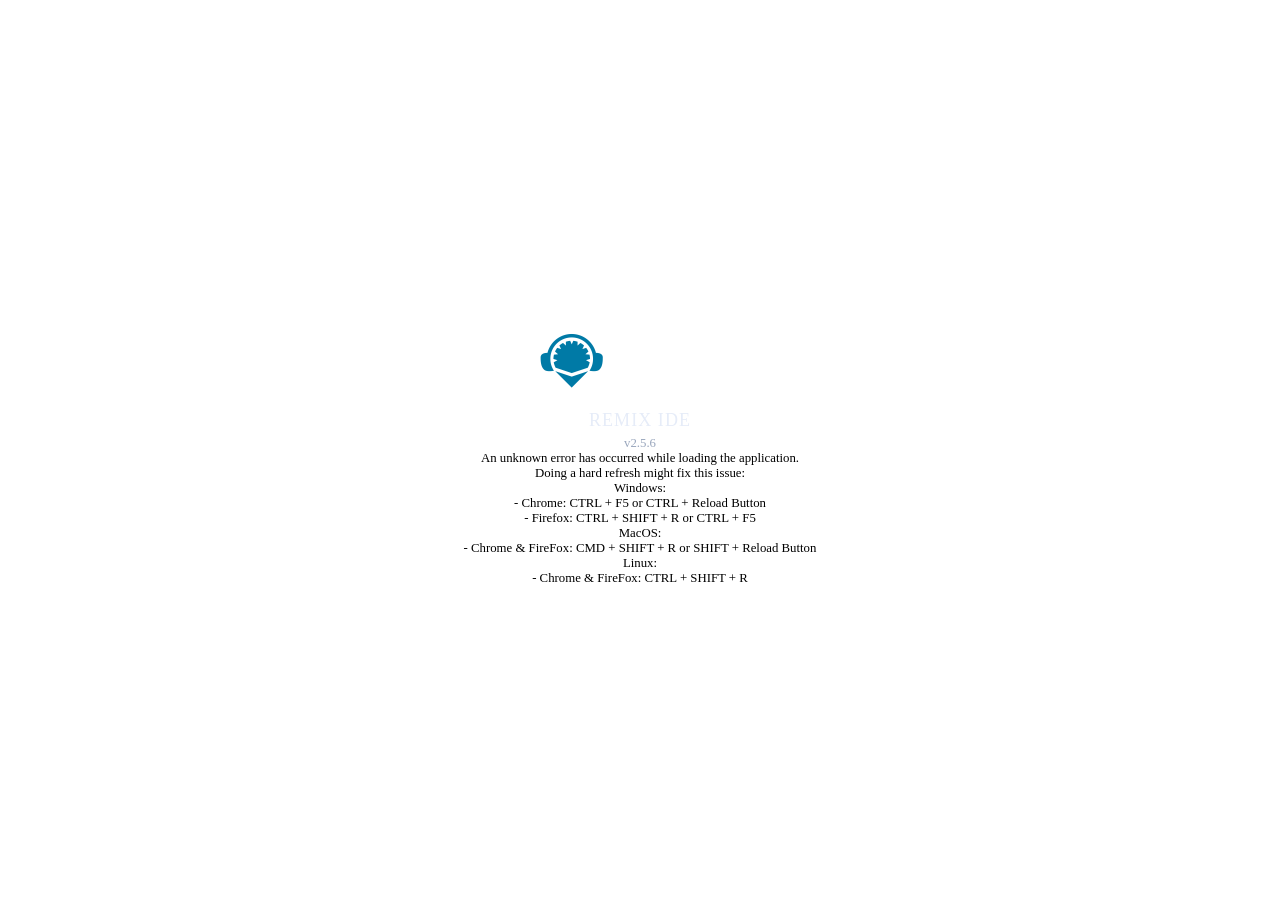
==== index.html @ 9238274d "Built website from {c6c033d938}." ====
<!DOCTYPE html>

<html lang="en" class="overflow-hidden">

<head><base href="/">
	<meta charset="utf-8">
	<!--
		The MIT License (MIT)
		Copyright (c) 2014, 2015, the individual contributors
		Permission is hereby granted, free of charge, to any person obtaining a copy
		of this software and associated documentation files (the "Software"), to deal
		in the Software without restriction, including without limitation the rights
		to use, copy, modify, merge, publish, distribute, sublicense, and/or sell
		copies of the Software, and to permit persons to whom the Software is
		furnished to do so, subject to the following conditions:
		The above copyright notice and this permission notice shall be included in
		all copies or substantial portions of the Software.
		THE SOFTWARE IS PROVIDED "AS IS", WITHOUT WARRANTY OF ANY KIND, EXPRESS OR
		IMPLIED, INCLUDING BUT NOT LIMITED TO THE WARRANTIES OF MERCHANTABILITY,
		FITNESS FOR A PARTICULAR PURPOSE AND NONINFRINGEMENT. IN NO EVENT SHALL THE
		AUTHORS OR COPYRIGHT HOLDERS BE LIABLE FOR ANY CLAIM, DAMAGES OR OTHER
		LIABILITY, WHETHER IN AN ACTION OF CONTRACT, TORT OR OTHERWISE, ARISING FROM,
		OUT OF OR IN CONNECTION WITH THE SOFTWARE OR THE USE OR OTHER DEALINGS IN
		THE SOFTWARE.
		-->
	<meta http-equiv="X-UA-Compatible" content="chrome=1">

	<!-- SEO Meta Tags -->
	<title>Remix IDE - Smart Contract Development</title>
	<meta name="description" content="Remix IDE - Powerful web-based IDE for smart contract development, testing, and deployment. Build, debug, and deploy Solidity contracts with ease.">
	<meta name="keywords" content="ethereum, solidity, smart contracts, blockchain, remix, ide, development, web3, dapp, testing, deployment">
	<meta name="author" content="Remix Project">
	<meta name="robots" content="index, follow">

	<!-- Canonical URL -->
	<link rel="canonical" href="https://remix.ethereum.org/">

	<!-- Open Graph / Facebook -->
	<meta property="og:type" content="website">
	<meta property="og:url" content="https://remix.ethereum.org/">
	<meta property="og:title" content="Remix IDE - Smart Contract Development">
	<meta property="og:description" content="Powerful web-based IDE for smart contract development, testing, and deployment. Build, debug, and deploy Solidity contracts with ease.">
	<meta property="og:image" content="https://remix.ethereum.org/assets/img/remix-logo-blue.png">
	<meta property="og:site_name" content="Remix IDE">

	<!-- Twitter -->
	<meta property="twitter:card" content="summary_large_image">
	<meta property="twitter:url" content="https://remix.ethereum.org/">
	<meta property="twitter:title" content="Remix IDE - Smart Contract Development">
	<meta property="twitter:description" content="Build, test, and deploy Solidity smart contracts with the most popular Web3 IDE">
	<meta property="twitter:image" content="https://remix.ethereum.org/assets/img/remix-logo-blue.png">

	<!-- JSON-LD Structured Data -->
	<script type="application/ld+json">
	{
		"@context": "https://schema.org",
		"@type": "SoftwareApplication",
		"name": "Remix IDE",
		"description": "Powerful web-based IDE for smart contract development, testing, and deployment",
		"url": "https://remix.ethereum.org/",
		"applicationCategory": "DeveloperApplication",
		"operatingSystem": "Web Browser",
		"creator": {
			"@type": "Organization",
			"name": "Remix Labs",
			"url": "https://remix.live/"
		},
		"keywords": ["ethereum", "solidity", "smart contracts", "blockchain", "web3", "ide"],
		"image": "https://remix.ethereum.org/assets/img/remix-logo-blue.png"
	}
	</script>

  <link rel="preconnect" href="https://fonts.googleapis.com">
  <link rel="preconnect" href="https://fonts.gstatic.com" crossorigin>
  <link href="https://fonts.googleapis.com/css2?family=Nunito+Sans:ital,opsz,wght@0,6..12,200..1000;1,6..12,200..1000&display=swap" rel="stylesheet">
	<link rel="stylesheet" href="assets/css/pygment_trac.css">
	<link rel="icon" type="image/x-icon" href="assets/img/remix-logo-blue.png">
	<link rel="stylesheet" href="assets/css/intro.js/4.1.0/introjs.min.css">
	<link rel="stylesheet" href="assets/fontawesome/css/all.css">
	<script src="assets/js/browserfs.min.js"></script>
	<meta name="viewport" content="width=device-width, initial-scale=1, user-scalable=no">

	<!-- Decide splash theme & inject theme CSS ASAP; update Desktop label/OS -->
	<script src="assets/js/pre-splash.js"></script>

	<!-- Inline minimal splash styles for earliest paint -->
	<style>
		/* Pre-splash shown before JS bundles load */
		#pre-splash {
			position: fixed;
			inset: 0;
			display: flex;
			align-items: center;
			justify-content: center;
			/* Use theme variable with safe fallback */
			background: var(--bs-body-bg, #222336);
			z-index: 9999;
		}
		#pre-splash .inner {
			text-align: center;
			/* Match body color */
			color: var(--bs-body-color, #cfd6e4);
			font-family: -apple-system, BlinkMacSystemFont, Segoe UI, Roboto, Arial, sans-serif;
		}
		#pre-splash .title {
			margin-top: 12px;
			font-size: 18px;
			letter-spacing: 0.06em;
			/* Emphasis color when available */
			color: var(--bs-emphasis-color, #e6ecf8);
		}
		#pre-splash .sub {
			margin-top: 4px;
			font-size: 13px;
			/* Secondary tone */
			color: var(--bs-secondary-color, #9aa7bd);
		}
		#pre-splash .spinner {
			margin-top: 16px;
			width: 24px;
			height: 24px;
			/* Border matches theme (translucent), top uses primary color fallback */
			border: 3px solid var(--bs-border-color-translucent, rgba(255,255,255,0.15));
			border-top-color: var(--bs-primary, #3b82f6);
			border-radius: 50%;
			animation: pre-splash-spin 1s linear infinite;
			display: inline-block;
		}
		@keyframes pre-splash-spin { to { transform: rotate(360deg); } }
	</style>
</head>

<body>

	<!-- Minimal splash screen to show instantly before React mounts -->
	<div id="pre-splash" aria-hidden="true">
		<div class="inner">
			<img src="assets/img/remix-logo-blue.png" alt="Remix logo" width="64" height="64" />
			<div id="pre-splash-title" class="title">REMIX IDE</div>
			<div id="pre-splash-sub" class="sub">Loading…</div>
			<div class="spinner" role="progressbar" aria-label="Loading"></div>
		</div>
	</div>

	<!-- Electron/OS and theme work done in pre-splash.js -->
	<div id="root"></div>
	<!-- <script type="text/javascript" src="assets/js/loader.js"></script> -->
	<script type="text/javascript" src="assets/js/intro.min.js"></script>
	<script type="text/javascript" src="assets/js/parser/antlr.js"></script>
	<!-- Paddle.js for billing/checkout -->
	<script src="https://cdn.paddle.com/paddle/v2/paddle.js"></script>
	<!-- Tally.so feedback popup widget -->
	<script src="https://tally.so/widgets/embed.js"></script>
<script src="runtime.979b4511e6897dc2.js" type="module"></script><script src="polyfills.d744d6545b7d9a9f.js" type="module"></script><script src="main.8ca319a02386f18d.js" type="module"></script></body>

</html>
---- assets/css/pygment_trac.css ----
.highlight{background:#fff}.highlight .c{color:#998;font-style:italic}.highlight .err{background-color:#e3d2d2;color:#a61717}.highlight .k,.highlight .o{font-weight:700}.highlight .cm{color:#998;font-style:italic}.highlight .cp{color:#999;font-weight:700}.highlight .c1{color:#998;font-style:italic}.highlight .cs{color:#999;font-style:italic;font-weight:700}.highlight .gd{background-color:#fdd;color:#000}.highlight .gd .x{background-color:#faa;color:#000}.highlight .ge{font-style:italic}.highlight .gr{color:#a00}.highlight .gh{color:#999}.highlight .gi{background-color:#dfd;color:#000}.highlight .gi .x{background-color:#afa;color:#000}.highlight .go{color:#888}.highlight .gp{color:#555}.highlight .gs,.highlight .gu{font-weight:700}.highlight .gu{color:purple}.highlight .gt{color:#a00}.highlight .kc,.highlight .kd,.highlight .kn,.highlight .kp,.highlight .kr,.highlight .kt{font-weight:700}.highlight .kt{color:#458}.highlight .m{color:#099}.highlight .s{color:#d14}.highlight .na{color:teal}.highlight .nb{color:#0086b3}.highlight .nc{color:#458;font-weight:700}.highlight .no{color:teal}.highlight .ni{color:purple}.highlight .ne,.highlight .nf{color:#900;font-weight:700}.highlight .nn{color:#555}.highlight .nt{color:navy}.highlight .nv{color:teal}.highlight .ow{font-weight:700}.highlight .w{color:#bbb}.highlight .mf,.highlight .mh,.highlight .mi,.highlight .mo{color:#099}.highlight .s2,.highlight .sb,.highlight .sc,.highlight .sd,.highlight .se,.highlight .sh,.highlight .si,.highlight .sx{color:#d14}.highlight .sr{color:#009926}.highlight .s1{color:#d14}.highlight .ss{color:#990073}.highlight .bp{color:#999}.highlight .vc,.highlight .vg,.highlight .vi{color:teal}.highlight .il{color:#099}.type-csharp .highlight .k,.type-csharp .highlight .kt{color:#00f}.type-csharp .highlight .nf{color:#000;font-weight:400}.type-csharp .highlight .nc{color:#2b91af}.type-csharp .highlight .nn{color:#000}.type-csharp .highlight .s,.type-csharp .highlight .sc{color:#a31515}
---- assets/css/intro.js/4.1.0/introjs.min.css ----
@-webkit-keyframes introjspulse{0%{opacity:0;-webkit-transform:scale(0);transform:scale(0)}25%{opacity:.1;-webkit-transform:scale(0);transform:scale(0)}50%{opacity:.3;-webkit-transform:scale(.1);transform:scale(.1)}75%{opacity:.5;-webkit-transform:scale(.5);transform:scale(.5)}to{opacity:0;-webkit-transform:scale(1);transform:scale(1)}}@keyframes introjspulse{0%{opacity:0;-webkit-transform:scale(0);transform:scale(0)}25%{opacity:.1;-webkit-transform:scale(0);transform:scale(0)}50%{opacity:.3;-webkit-transform:scale(.1);transform:scale(.1)}75%{opacity:.5;-webkit-transform:scale(.5);transform:scale(.5)}to{opacity:0;-webkit-transform:scale(1);transform:scale(1)}}.introjs-overlay{-webkit-box-sizing:content-box;box-sizing:content-box;opacity:0;position:absolute;-webkit-transition:all .3s ease-out;-o-transition:all .3s ease-out;transition:all .3s ease-out;z-index:999999}.introjs-showElement{z-index:9999999!important}tr.introjs-showElement>td{position:relative;z-index:9999999!important}tr.introjs-showElement>th{position:relative;z-index:9999999!important}.introjs-disableInteraction{background-color:#fff;opacity:0;position:absolute;z-index:99999999!important}.introjs-relativePosition{position:relative}.introjs-helperLayer{border-radius:4px;position:absolute;-webkit-transition:all .3s ease-out;-o-transition:all .3s ease-out;transition:all .3s ease-out;z-index:9999998}.introjs-helperLayer,.introjs-helperLayer *{-webkit-box-sizing:content-box;box-sizing:content-box}.introjs-helperLayer :before{-webkit-box-sizing:content-box;box-sizing:content-box}.introjs-helperLayer :after{-webkit-box-sizing:content-box;box-sizing:content-box}.introjs-tooltipReferenceLayer{background-color:transparent;-webkit-box-sizing:content-box;box-sizing:content-box;position:absolute;-webkit-transition:all .3s ease-out;-o-transition:all .3s ease-out;transition:all .3s ease-out;visibility:hidden;z-index:100000000}.introjs-helperNumberLayer,.introjs-tooltipReferenceLayer,.introjs-tooltipReferenceLayer *{font-family:Helvetica Neue,Inter,ui-sans-serif,Apple Color Emoji,Helvetica,Arial,sans-serif}.introjs-helperNumberLayer{color:#9e9e9e;padding-bottom:10px;padding-top:10px;text-align:center}.introjs-arrow{border:5px solid transparent;content:"";position:absolute}.introjs-arrow.top{border-bottom-color:#fff;left:10px;top:-10px}.introjs-arrow.top-right{border-bottom-color:#fff;right:10px;top:-10px}.introjs-arrow.top-middle{border-bottom-color:#fff;left:50%;margin-left:-5px;top:-10px}.introjs-arrow.right{border-left-color:#fff;right:-10px;top:10px}.introjs-arrow.right-bottom{border-left-color:#fff;bottom:10px;right:-10px}.introjs-arrow.bottom{border-top-color:#fff;bottom:-10px;left:10px}.introjs-arrow.bottom-right{border-top-color:#fff;bottom:-10px;right:10px}.introjs-arrow.bottom-middle{border-top-color:#fff;bottom:-10px;left:50%;margin-left:-5px}.introjs-arrow.left{border-right-color:#fff;left:-10px;top:10px}.introjs-arrow.left-bottom{border-right-color:#fff;bottom:10px;left:-10px}.introjs-tooltip{background-color:#fff;border-radius:5px;-webkit-box-shadow:0 3px 30px rgba(33,33,33,.3);box-shadow:0 3px 30px rgba(33,33,33,.3);-webkit-box-sizing:content-box;box-sizing:content-box;max-width:300px;min-width:250px;position:absolute;-webkit-transition:opacity .1s ease-out;-o-transition:opacity .1s ease-out;transition:opacity .1s ease-out;visibility:visible}.introjs-tooltiptext{padding:20px}.introjs-tooltip-title{float:left;font-size:18px;font-weight:700;line-height:32px;margin:0;padding:0}.introjs-tooltip-header{padding-left:20px;padding-right:20px;padding-top:10px}.introjs-tooltip-header:after{clear:both;content:".";display:block;height:0;visibility:hidden}.introjs-tooltipbuttons{border-top:1px solid #e0e0e0;padding:10px;text-align:right;white-space:nowrap}.introjs-tooltipbuttons:after{clear:both;content:"";display:block;height:0;visibility:hidden}.introjs-button{zoom:1;background-color:#f4f4f4;border:1px solid #bdbdbd;border-radius:.2em;-webkit-box-sizing:content-box;box-sizing:content-box;color:#424242;cursor:pointer;display:inline-block;font-size:14px;outline:0;overflow:visible;padding:.5rem 1rem;position:relative;text-decoration:none;text-shadow:1px 1px 0 #fff;white-space:nowrap}.introjs-button:hover{background-color:#e0e0e0;border-color:#9e9e9e;color:#212121;outline:0;text-decoration:none}.introjs-button:focus{background-color:#eee;border:1px solid #616161;-webkit-box-shadow:0 0 0 .2rem hsla(0,0%,62%,.5);box-shadow:0 0 0 .2rem hsla(0,0%,62%,.5);color:#212121;outline:0;text-decoration:none}.introjs-button:active{background-color:#e0e0e0;border-color:#9e9e9e;color:#212121;outline:0;text-decoration:none}.introjs-button::-moz-focus-inner{border:0;padding:0}.introjs-skipbutton{-webkit-box-sizing:content-box;box-sizing:content-box;color:#616161;cursor:pointer;float:right;font-size:20px;font-weight:700;line-height:1;padding:7px 10px;text-align:center}.introjs-skipbutton:focus,.introjs-skipbutton:hover{color:#212121;outline:0;text-decoration:none}.introjs-prevbutton{float:left}.introjs-nextbutton{float:right}.introjs-disabled{background-color:#f4f4f4;background-image:none;border-color:#bdbdbd;-webkit-box-shadow:none;box-shadow:none;color:#9e9e9e;cursor:default;text-decoration:none}.introjs-disabled:focus,.introjs-disabled:hover{background-color:#f4f4f4;background-image:none;border-color:#bdbdbd;-webkit-box-shadow:none;box-shadow:none;color:#9e9e9e;cursor:default;text-decoration:none}.introjs-hidden{display:none}.introjs-bullets{padding-bottom:10px;padding-top:10px;text-align:center}.introjs-bullets ul{clear:both;display:inline-block;margin:0 auto;padding:0}.introjs-bullets ul,.introjs-bullets ul li{-webkit-box-sizing:content-box;box-sizing:content-box}.introjs-bullets ul li{float:left;list-style:none;margin:0 2px}.introjs-bullets ul li a{background:#ccc;border-radius:10px;-webkit-box-sizing:content-box;box-sizing:content-box;cursor:pointer;display:block;height:6px;text-decoration:none;-webkit-transition:width .1s ease-in;-o-transition:width .1s ease-in;transition:width .1s ease-in;width:6px}.introjs-bullets ul li a:focus,.introjs-bullets ul li a:hover{background:#999;outline:0;text-decoration:none;width:15px}.introjs-bullets ul li a.active{background:#999;width:15px}.introjs-progress{background-color:#e0e0e0;border-radius:4px;height:10px;margin:10px;overflow:hidden}.introjs-progress,.introjs-progressbar{-webkit-box-sizing:content-box;box-sizing:content-box}.introjs-progressbar{background-color:#08c;float:left;font-size:10px;height:100%;line-height:10px;text-align:center;width:0}.introjsFloatingElement{height:0;left:50%;position:absolute;top:50%;width:0}.introjs-fixedTooltip{position:fixed}.introjs-hint{background:0 0;-webkit-box-sizing:content-box;box-sizing:content-box;cursor:pointer;height:15px;position:absolute;width:20px}.introjs-hint:focus{border:0;outline:0}.introjs-hint:hover>.introjs-hint-pulse{border:5px solid rgba(60,60,60,.57)}.introjs-hidehint{display:none}.introjs-fixedhint{position:fixed}.introjs-hint-pulse{background-color:hsla(0,0%,53%,.24);border:5px solid rgba(60,60,60,.27);border-radius:30px;-webkit-box-sizing:content-box;box-sizing:content-box;height:10px;position:absolute;-webkit-transition:all .2s ease-out;-o-transition:all .2s ease-out;transition:all .2s ease-out;width:10px;z-index:10}.introjs-hint-no-anim .introjs-hint-dot{-webkit-animation:none;animation:none}.introjs-hint-dot{-webkit-animation:introjspulse 3s ease-out;animation:introjspulse 3s ease-out;-webkit-animation-iteration-count:infinite;animation-iteration-count:infinite;background:0 0;border:10px solid hsla(0,0%,57%,.36);border-radius:60px;-webkit-box-sizing:content-box;box-sizing:content-box;height:50px;left:-25px;opacity:0;position:absolute;top:-25px;width:50px;z-index:1}
---- assets/fontawesome/css/all.css ----
.fa{font-family:var(--fa-style-family,"Font Awesome 6 Pro");font-weight:var(--fa-style,900)}.fa,.fa-brands,.fa-classic,.fa-duotone,.fa-light,.fa-regular,.fa-sharp,.fa-sharp-duotone,.fa-solid,.fa-thin,.fab,.fad,.fadl,.fadr,.fadt,.fal,.far,.fas,.fasdl,.fasdr,.fasds,.fasdt,.fasl,.fasr,.fass,.fast,.fat{-moz-osx-font-smoothing:grayscale;-webkit-font-smoothing:antialiased;display:var(--fa-display,inline-block);font-style:normal;font-variant:normal;line-height:1;text-rendering:auto}.fa-brands:before,.fa-classic:before,.fa-duotone:before,.fa-light:before,.fa-regular:before,.fa-sharp-duotone:before,.fa-sharp:before,.fa-solid:before,.fa-thin:before,.fa:before,.fab:before,.fad:before,.fadl:before,.fadr:before,.fadt:before,.fal:before,.far:before,.fas:before,.fasdl:before,.fasdr:before,.fasds:before,.fasdt:before,.fasl:before,.fasr:before,.fass:before,.fast:before,.fat:before{content:var(--fa)}.fa-duotone.fa-light:after,.fa-duotone.fa-regular:after,.fa-duotone.fa-solid:after,.fa-duotone.fa-thin:after,.fa-duotone:after,.fa-sharp-duotone.fa-light:after,.fa-sharp-duotone.fa-regular:after,.fa-sharp-duotone.fa-solid:after,.fa-sharp-duotone.fa-thin:after,.fa-sharp-duotone:after,.fad:after,.fadl:after,.fadr:after,.fadt:after,.fasdl:after,.fasdr:after,.fasds:after,.fasdt:after{content:var(--fa--fa)}.fa-classic.fa-duotone{font-family:Font Awesome\ 6 Duotone}.fa-sharp,.fa-sharp-duotone,.fasds,.fass{font-weight:900}.fa-classic,.fa-light,.fa-regular,.fa-solid,.fa-thin,.fal,.far,.fas,.fat{font-family:Font Awesome\ 6 Pro}.fa-duotone,.fad,.fadl,.fadr,.fadt{font-family:Font Awesome\ 6 Duotone}.fa-brands,.fab{font-family:Font Awesome\ 6 Brands}.fa-sharp,.fasl,.fasr,.fass,.fast{font-family:Font Awesome\ 6 Sharp}.fa-sharp-duotone,.fasdl,.fasdr,.fasds,.fasdt{font-family:Font Awesome\ 6 Sharp Duotone}.fa-1x{font-size:1em}.fa-2x{font-size:2em}.fa-3x{font-size:3em}.fa-4x{font-size:4em}.fa-5x{font-size:5em}.fa-6x{font-size:6em}.fa-7x{font-size:7em}.fa-8x{font-size:8em}.fa-9x{font-size:9em}.fa-10x{font-size:10em}.fa-2xs{font-size:.625em;line-height:.1em;vertical-align:.225em}.fa-xs{font-size:.75em;line-height:.08333em;vertical-align:.125em}.fa-sm{font-size:.875em;line-height:.07143em;vertical-align:.05357em}.fa-lg{font-size:1.25em;line-height:.05em;vertical-align:-.075em}.fa-xl{font-size:1.5em;line-height:.04167em;vertical-align:-.125em}.fa-2xl{font-size:2em;line-height:.03125em;vertical-align:-.1875em}.fa-fw{text-align:center;width:1.25em}.fa-ul{list-style-type:none;margin-left:var(--fa-li-margin,2.5em);padding-left:0}.fa-ul>li{position:relative}.fa-li{left:calc(var(--fa-li-width, 2em)*-1);line-height:inherit;position:absolute;text-align:center;width:var(--fa-li-width,2em)}.fa-border{border-color:var(--fa-border-color,#eee);border-radius:var(--fa-border-radius,.1em);border-style:var(--fa-border-style,solid);border-width:var(--fa-border-width,.08em);padding:var(--fa-border-padding,.2em .25em .15em)}.fa-pull-left{float:left;margin-right:var(--fa-pull-margin,.3em)}.fa-pull-right{float:right;margin-left:var(--fa-pull-margin,.3em)}.fa-beat{animation-delay:var(--fa-animation-delay,0s);animation-direction:var(--fa-animation-direction,normal);animation-duration:var(--fa-animation-duration,1s);animation-iteration-count:var(--fa-animation-iteration-count,infinite);animation-name:fa-beat;animation-timing-function:var(--fa-animation-timing,ease-in-out)}.fa-bounce{animation-delay:var(--fa-animation-delay,0s);animation-direction:var(--fa-animation-direction,normal);animation-duration:var(--fa-animation-duration,1s);animation-iteration-count:var(--fa-animation-iteration-count,infinite);animation-name:fa-bounce;animation-timing-function:var(--fa-animation-timing,cubic-bezier(.28,.84,.42,1))}.fa-fade{animation-iteration-count:var(--fa-animation-iteration-count,infinite);animation-name:fa-fade;animation-timing-function:var(--fa-animation-timing,cubic-bezier(.4,0,.6,1))}.fa-beat-fade,.fa-fade{animation-delay:var(--fa-animation-delay,0s);animation-direction:var(--fa-animation-direction,normal);animation-duration:var(--fa-animation-duration,1s)}.fa-beat-fade{animation-iteration-count:var(--fa-animation-iteration-count,infinite);animation-name:fa-beat-fade;animation-timing-function:var(--fa-animation-timing,cubic-bezier(.4,0,.6,1))}.fa-flip{animation-delay:var(--fa-animation-delay,0s);animation-direction:var(--fa-animation-direction,normal);animation-duration:var(--fa-animation-duration,1s);animation-iteration-count:var(--fa-animation-iteration-count,infinite);animation-name:fa-flip;animation-timing-function:var(--fa-animation-timing,ease-in-out)}.fa-shake{animation-duration:var(--fa-animation-duration,1s);animation-iteration-count:var(--fa-animation-iteration-count,infinite);animation-name:fa-shake;animation-timing-function:var(--fa-animation-timing,linear)}.fa-shake,.fa-spin{animation-delay:var(--fa-animation-delay,0s);animation-direction:var(--fa-animation-direction,normal)}.fa-spin{animation-duration:var(--fa-animation-duration,2s);animation-iteration-count:var(--fa-animation-iteration-count,infinite);animation-name:fa-spin;animation-timing-function:var(--fa-animation-timing,linear)}.fa-spin-reverse{--fa-animation-direction:reverse}.fa-pulse,.fa-spin-pulse{animation-direction:var(--fa-animation-direction,normal);animation-duration:var(--fa-animation-duration,1s);animation-iteration-count:var(--fa-animation-iteration-count,infinite);animation-name:fa-spin;animation-timing-function:var(--fa-animation-timing,steps(8))}@media (prefers-reduced-motion:reduce){.fa-beat,.fa-beat-fade,.fa-bounce,.fa-fade,.fa-flip,.fa-pulse,.fa-shake,.fa-spin,.fa-spin-pulse{animation-delay:-1ms;animation-duration:1ms;animation-iteration-count:1;transition-delay:0s;transition-duration:0s}}@keyframes fa-beat{0%,90%{transform:scale(1)}45%{transform:scale(var(--fa-beat-scale,1.25))}}@keyframes fa-bounce{0%{transform:scale(1) translateY(0)}10%{transform:scale(var(--fa-bounce-start-scale-x,1.1),var(--fa-bounce-start-scale-y,.9)) translateY(0)}30%{transform:scale(var(--fa-bounce-jump-scale-x,.9),var(--fa-bounce-jump-scale-y,1.1)) translateY(var(--fa-bounce-height,-.5em))}50%{transform:scale(var(--fa-bounce-land-scale-x,1.05),var(--fa-bounce-land-scale-y,.95)) translateY(0)}57%{transform:scale(1) translateY(var(--fa-bounce-rebound,-.125em))}64%{transform:scale(1) translateY(0)}to{transform:scale(1) translateY(0)}}@keyframes fa-fade{50%{opacity:var(--fa-fade-opacity,.4)}}@keyframes fa-beat-fade{0%,to{opacity:var(--fa-beat-fade-opacity,.4);transform:scale(1)}50%{opacity:1;transform:scale(var(--fa-beat-fade-scale,1.125))}}@keyframes fa-flip{50%{transform:rotate3d(var(--fa-flip-x,0),var(--fa-flip-y,1),var(--fa-flip-z,0),var(--fa-flip-angle,-180deg))}}@keyframes fa-shake{0%{transform:rotate(-15deg)}4%{transform:rotate(15deg)}24%,8%{transform:rotate(-18deg)}12%,28%{transform:rotate(18deg)}16%{transform:rotate(-22deg)}20%{transform:rotate(22deg)}32%{transform:rotate(-12deg)}36%{transform:rotate(12deg)}40%,to{transform:rotate(0deg)}}@keyframes fa-spin{0%{transform:rotate(0deg)}to{transform:rotate(1turn)}}.fa-rotate-90{transform:rotate(90deg)}.fa-rotate-180{transform:rotate(180deg)}.fa-rotate-270{transform:rotate(270deg)}.fa-flip-horizontal{transform:scaleX(-1)}.fa-flip-vertical{transform:scaleY(-1)}.fa-flip-both,.fa-flip-horizontal.fa-flip-vertical{transform:scale(-1)}.fa-rotate-by{transform:rotate(var(--fa-rotate-angle,0))}.fa-stack{display:inline-block;height:2em;line-height:2em;position:relative;vertical-align:middle;width:2.5em}.fa-stack-1x,.fa-stack-2x{left:0;position:absolute;text-align:center;width:100%;z-index:var(--fa-stack-z-index,auto)}.fa-stack-1x{line-height:inherit}.fa-stack-2x{font-size:2em}.fa-inverse{color:var(--fa-inverse,#fff)}.fa-0{--fa:"\30";--fa--fa:"\30\30"}.fa-00{--fa:"\e467";--fa--fa:"\e467\e467"}.fa-1{--fa:"\31";--fa--fa:"\31\31"}.fa-100{--fa:"\e41c";--fa--fa:"\e41c\e41c"}.fa-2{--fa:"\32";--fa--fa:"\32\32"}.fa-3{--fa:"\33";--fa--fa:"\33\33"}.fa-360-degrees{--fa:"\e2dc";--fa--fa:"\e2dc\e2dc"}.fa-4{--fa:"\34";--fa--fa:"\34\34"}.fa-5{--fa:"\35";--fa--fa:"\35\35"}.fa-6{--fa:"\36";--fa--fa:"\36\36"}.fa-7{--fa:"\37";--fa--fa:"\37\37"}.fa-8{--fa:"\38";--fa--fa:"\38\38"}.fa-9{--fa:"\39";--fa--fa:"\39\39"}.fa-a{--fa:"\41";--fa--fa:"\41\41"}.fa-abacus{--fa:"\f640";--fa--fa:"\f640\f640"}.fa-accent-grave{--fa:"\60";--fa--fa:"\60\60"}.fa-acorn{--fa:"\f6ae";--fa--fa:"\f6ae\f6ae"}.fa-ad{--fa:"\f641";--fa--fa:"\f641\f641"}.fa-add{--fa:"\2b";--fa--fa:"\2b\2b"}.fa-address-book{--fa:"\f2b9";--fa--fa:"\f2b9\f2b9"}.fa-address-card{--fa:"\f2bb";--fa--fa:"\f2bb\f2bb"}.fa-adjust{--fa:"\f042";--fa--fa:"\f042\f042"}.fa-air-conditioner{--fa:"\f8f4";--fa--fa:"\f8f4\f8f4"}.fa-air-freshener{--fa:"\f5d0";--fa--fa:"\f5d0\f5d0"}.fa-airplay{--fa:"\e089";--fa--fa:"\e089\e089"}.fa-alarm-clock{--fa:"\f34e";--fa--fa:"\f34e\f34e"}.fa-alarm-exclamation{--fa:"\f843";--fa--fa:"\f843\f843"}.fa-alarm-plus{--fa:"\f844";--fa--fa:"\f844\f844"}.fa-alarm-snooze{--fa:"\f845";--fa--fa:"\f845\f845"}.fa-album{--fa:"\f89f";--fa--fa:"\f89f\f89f"}.fa-album-circle-plus{--fa:"\e48c";--fa--fa:"\e48c\e48c"}.fa-album-circle-user{--fa:"\e48d";--fa--fa:"\e48d\e48d"}.fa-album-collection{--fa:"\f8a0";--fa--fa:"\f8a0\f8a0"}.fa-album-collection-circle-plus{--fa:"\e48e";--fa--fa:"\e48e\e48e"}.fa-album-collection-circle-user{--fa:"\e48f";--fa--fa:"\e48f\e48f"}.fa-alicorn{--fa:"\f6b0";--fa--fa:"\f6b0\f6b0"}.fa-alien{--fa:"\f8f5";--fa--fa:"\f8f5\f8f5"}.fa-alien-8bit,.fa-alien-monster{--fa:"\f8f6";--fa--fa:"\f8f6\f8f6"}.fa-align-center{--fa:"\f037";--fa--fa:"\f037\f037"}.fa-align-justify{--fa:"\f039";--fa--fa:"\f039\f039"}.fa-align-left{--fa:"\f036";--fa--fa:"\f036\f036"}.fa-align-right{--fa:"\f038";--fa--fa:"\f038\f038"}.fa-align-slash{--fa:"\f846";--fa--fa:"\f846\f846"}.fa-allergies{--fa:"\f461";--fa--fa:"\f461\f461"}.fa-alt{--fa:"\e08a";--fa--fa:"\e08a\e08a"}.fa-ambulance{--fa:"\f0f9";--fa--fa:"\f0f9\f0f9"}.fa-american-sign-language-interpreting{--fa:"\f2a3";--fa--fa:"\f2a3\f2a3"}.fa-amp-guitar{--fa:"\f8a1";--fa--fa:"\f8a1\f8a1"}.fa-ampersand{--fa:"\26";--fa--fa:"\26\26"}.fa-analytics{--fa:"\f643";--fa--fa:"\f643\f643"}.fa-anchor{--fa:"\f13d";--fa--fa:"\f13d\f13d"}.fa-anchor-circle-check{--fa:"\e4aa";--fa--fa:"\e4aa\e4aa"}.fa-anchor-circle-exclamation{--fa:"\e4ab";--fa--fa:"\e4ab\e4ab"}.fa-anchor-circle-xmark{--fa:"\e4ac";--fa--fa:"\e4ac\e4ac"}.fa-anchor-lock{--fa:"\e4ad";--fa--fa:"\e4ad\e4ad"}.fa-angel{--fa:"\f779";--fa--fa:"\f779\f779"}.fa-angle{--fa:"\e08c";--fa--fa:"\e08c\e08c"}.fa-angle-90{--fa:"\e08d";--fa--fa:"\e08d\e08d"}.fa-angle-double-down{--fa:"\f103";--fa--fa:"\f103\f103"}.fa-angle-double-left{--fa:"\f100";--fa--fa:"\f100\f100"}.fa-angle-double-right{--fa:"\f101";--fa--fa:"\f101\f101"}.fa-angle-double-up{--fa:"\f102";--fa--fa:"\f102\f102"}.fa-angle-down{--fa:"\f107";--fa--fa:"\f107\f107"}.fa-angle-left{--fa:"\f104";--fa--fa:"\f104\f104"}.fa-angle-right{--fa:"\f105";--fa--fa:"\f105\f105"}.fa-angle-up{--fa:"\f106";--fa--fa:"\f106\f106"}.fa-angles-down{--fa:"\f103";--fa--fa:"\f103\f103"}.fa-angles-left{--fa:"\f100";--fa--fa:"\f100\f100"}.fa-angles-right{--fa:"\f101";--fa--fa:"\f101\f101"}.fa-angles-up{--fa:"\f102";--fa--fa:"\f102\f102"}.fa-angles-up-down{--fa:"\e60d";--fa--fa:"\e60d\e60d"}.fa-angry{--fa:"\f556";--fa--fa:"\f556\f556"}.fa-ankh{--fa:"\f644";--fa--fa:"\f644\f644"}.fa-ant{--fa:"\e680";--fa--fa:"\e680\e680"}.fa-apartment{--fa:"\e468";--fa--fa:"\e468\e468"}.fa-aperture{--fa:"\e2df";--fa--fa:"\e2df\e2df"}.fa-apostrophe{--fa:"\27";--fa--fa:"\27\27"}.fa-apple-alt{--fa:"\f5d1";--fa--fa:"\f5d1\f5d1"}.fa-apple-core{--fa:"\e08f";--fa--fa:"\e08f\e08f"}.fa-apple-crate{--fa:"\f6b1";--fa--fa:"\f6b1\f6b1"}.fa-apple-whole{--fa:"\f5d1";--fa--fa:"\f5d1\f5d1"}.fa-archive{--fa:"\f187";--fa--fa:"\f187\f187"}.fa-archway{--fa:"\f557";--fa--fa:"\f557\f557"}.fa-area-chart{--fa:"\f1fe";--fa--fa:"\f1fe\f1fe"}.fa-arrow-alt-circle-down{--fa:"\f358";--fa--fa:"\f358\f358"}.fa-arrow-alt-circle-left{--fa:"\f359";--fa--fa:"\f359\f359"}.fa-arrow-alt-circle-right{--fa:"\f35a";--fa--fa:"\f35a\f35a"}.fa-arrow-alt-circle-up{--fa:"\f35b";--fa--fa:"\f35b\f35b"}.fa-arrow-alt-down{--fa:"\f354";--fa--fa:"\f354\f354"}.fa-arrow-alt-from-bottom{--fa:"\f346";--fa--fa:"\f346\f346"}.fa-arrow-alt-from-left{--fa:"\f347";--fa--fa:"\f347\f347"}.fa-arrow-alt-from-right{--fa:"\f348";--fa--fa:"\f348\f348"}.fa-arrow-alt-from-top{--fa:"\f349";--fa--fa:"\f349\f349"}.fa-arrow-alt-left{--fa:"\f355";--fa--fa:"\f355\f355"}.fa-arrow-alt-right{--fa:"\f356";--fa--fa:"\f356\f356"}.fa-arrow-alt-square-down{--fa:"\f350";--fa--fa:"\f350\f350"}.fa-arrow-alt-square-left{--fa:"\f351";--fa--fa:"\f351\f351"}.fa-arrow-alt-square-right{--fa:"\f352";--fa--fa:"\f352\f352"}.fa-arrow-alt-square-up{--fa:"\f353";--fa--fa:"\f353\f353"}.fa-arrow-alt-to-bottom{--fa:"\f34a";--fa--fa:"\f34a\f34a"}.fa-arrow-alt-to-left{--fa:"\f34b";--fa--fa:"\f34b\f34b"}.fa-arrow-alt-to-right{--fa:"\f34c";--fa--fa:"\f34c\f34c"}.fa-arrow-alt-to-top{--fa:"\f34d";--fa--fa:"\f34d\f34d"}.fa-arrow-alt-up{--fa:"\f357";--fa--fa:"\f357\f357"}.fa-arrow-circle-down{--fa:"\f0ab";--fa--fa:"\f0ab\f0ab"}.fa-arrow-circle-left{--fa:"\f0a8";--fa--fa:"\f0a8\f0a8"}.fa-arrow-circle-right{--fa:"\f0a9";--fa--fa:"\f0a9\f0a9"}.fa-arrow-circle-up{--fa:"\f0aa";--fa--fa:"\f0aa\f0aa"}.fa-arrow-down{--fa:"\f063";--fa--fa:"\f063\f063"}.fa-arrow-down-1-9{--fa:"\f162";--fa--fa:"\f162\f162"}.fa-arrow-down-9-1{--fa:"\f886";--fa--fa:"\f886\f886"}.fa-arrow-down-a-z{--fa:"\f15d";--fa--fa:"\f15d\f15d"}.fa-arrow-down-arrow-up{--fa:"\f883";--fa--fa:"\f883\f883"}.fa-arrow-down-big-small{--fa:"\f88c";--fa--fa:"\f88c\f88c"}.fa-arrow-down-from-arc{--fa:"\e614";--fa--fa:"\e614\e614"}.fa-arrow-down-from-bracket{--fa:"\e667";--fa--fa:"\e667\e667"}.fa-arrow-down-from-dotted-line{--fa:"\e090";--fa--fa:"\e090\e090"}.fa-arrow-down-from-line{--fa:"\f345";--fa--fa:"\f345\f345"}.fa-arrow-down-left{--fa:"\e091";--fa--fa:"\e091\e091"}.fa-arrow-down-left-and-arrow-up-right-to-center{--fa:"\e092";--fa--fa:"\e092\e092"}.fa-arrow-down-long{--fa:"\f175";--fa--fa:"\f175\f175"}.fa-arrow-down-right{--fa:"\e093";--fa--fa:"\e093\e093"}.fa-arrow-down-short-wide{--fa:"\f884";--fa--fa:"\f884\f884"}.fa-arrow-down-small-big{--fa:"\f88d";--fa--fa:"\f88d\f88d"}.fa-arrow-down-square-triangle{--fa:"\f889";--fa--fa:"\f889\f889"}.fa-arrow-down-to-arc{--fa:"\e4ae";--fa--fa:"\e4ae\e4ae"}.fa-arrow-down-to-bracket{--fa:"\e094";--fa--fa:"\e094\e094"}.fa-arrow-down-to-dotted-line{--fa:"\e095";--fa--fa:"\e095\e095"}.fa-arrow-down-to-line{--fa:"\f33d";--fa--fa:"\f33d\f33d"}.fa-arrow-down-to-square{--fa:"\e096";--fa--fa:"\e096\e096"}.fa-arrow-down-triangle-square{--fa:"\f888";--fa--fa:"\f888\f888"}.fa-arrow-down-up-across-line{--fa:"\e4af";--fa--fa:"\e4af\e4af"}.fa-arrow-down-up-lock{--fa:"\e4b0";--fa--fa:"\e4b0\e4b0"}.fa-arrow-down-wide-short{--fa:"\f160";--fa--fa:"\f160\f160"}.fa-arrow-down-z-a{--fa:"\f881";--fa--fa:"\f881\f881"}.fa-arrow-from-bottom{--fa:"\f342";--fa--fa:"\f342\f342"}.fa-arrow-from-left{--fa:"\f343";--fa--fa:"\f343\f343"}.fa-arrow-from-right{--fa:"\f344";--fa--fa:"\f344\f344"}.fa-arrow-from-top{--fa:"\f345";--fa--fa:"\f345\f345"}.fa-arrow-left{--fa:"\f060";--fa--fa:"\f060\f060"}.fa-arrow-left-from-arc{--fa:"\e615";--fa--fa:"\e615\e615"}.fa-arrow-left-from-bracket{--fa:"\e668";--fa--fa:"\e668\e668"}.fa-arrow-left-from-line{--fa:"\f344";--fa--fa:"\f344\f344"}.fa-arrow-left-long{--fa:"\f177";--fa--fa:"\f177\f177"}.fa-arrow-left-long-to-line{--fa:"\e3d4";--fa--fa:"\e3d4\e3d4"}.fa-arrow-left-rotate{--fa:"\f0e2";--fa--fa:"\f0e2\f0e2"}.fa-arrow-left-to-arc{--fa:"\e616";--fa--fa:"\e616\e616"}.fa-arrow-left-to-bracket{--fa:"\e669";--fa--fa:"\e669\e669"}.fa-arrow-left-to-line{--fa:"\f33e";--fa--fa:"\f33e\f33e"}.fa-arrow-pointer{--fa:"\f245";--fa--fa:"\f245\f245"}.fa-arrow-progress{--fa:"\e5df";--fa--fa:"\e5df\e5df"}.fa-arrow-right{--fa:"\f061";--fa--fa:"\f061\f061"}.fa-arrow-right-arrow-left{--fa:"\f0ec";--fa--fa:"\f0ec\f0ec"}.fa-arrow-right-from-arc{--fa:"\e4b1";--fa--fa:"\e4b1\e4b1"}.fa-arrow-right-from-bracket{--fa:"\f08b";--fa--fa:"\f08b\f08b"}.fa-arrow-right-from-file{--fa:"\f56e";--fa--fa:"\f56e\f56e"}.fa-arrow-right-from-line{--fa:"\f343";--fa--fa:"\f343\f343"}.fa-arrow-right-long{--fa:"\f178";--fa--fa:"\f178\f178"}.fa-arrow-right-long-to-line{--fa:"\e3d5";--fa--fa:"\e3d5\e3d5"}.fa-arrow-right-rotate{--fa:"\f01e";--fa--fa:"\f01e\f01e"}.fa-arrow-right-to-arc{--fa:"\e4b2";--fa--fa:"\e4b2\e4b2"}.fa-arrow-right-to-bracket{--fa:"\f090";--fa--fa:"\f090\f090"}.fa-arrow-right-to-city{--fa:"\e4b3";--fa--fa:"\e4b3\e4b3"}.fa-arrow-right-to-file{--fa:"\f56f";--fa--fa:"\f56f\f56f"}.fa-arrow-right-to-line{--fa:"\f340";--fa--fa:"\f340\f340"}.fa-arrow-rotate-back,.fa-arrow-rotate-backward{--fa:"\f0e2";--fa--fa:"\f0e2\f0e2"}.fa-arrow-rotate-forward{--fa:"\f01e";--fa--fa:"\f01e\f01e"}.fa-arrow-rotate-left{--fa:"\f0e2";--fa--fa:"\f0e2\f0e2"}.fa-arrow-rotate-right{--fa:"\f01e";--fa--fa:"\f01e\f01e"}.fa-arrow-square-down{--fa:"\f339";--fa--fa:"\f339\f339"}.fa-arrow-square-left{--fa:"\f33a";--fa--fa:"\f33a\f33a"}.fa-arrow-square-right{--fa:"\f33b";--fa--fa:"\f33b\f33b"}.fa-arrow-square-up{--fa:"\f33c";--fa--fa:"\f33c\f33c"}.fa-arrow-to-bottom{--fa:"\f33d";--fa--fa:"\f33d\f33d"}.fa-arrow-to-left{--fa:"\f33e";--fa--fa:"\f33e\f33e"}.fa-arrow-to-right{--fa:"\f340";--fa--fa:"\f340\f340"}.fa-arrow-to-top{--fa:"\f341";--fa--fa:"\f341\f341"}.fa-arrow-trend-down{--fa:"\e097";--fa--fa:"\e097\e097"}.fa-arrow-trend-up{--fa:"\e098";--fa--fa:"\e098\e098"}.fa-arrow-turn-down{--fa:"\f149";--fa--fa:"\f149\f149"}.fa-arrow-turn-down-left{--fa:"\e2e1";--fa--fa:"\e2e1\e2e1"}.fa-arrow-turn-down-right{--fa:"\e3d6";--fa--fa:"\e3d6\e3d6"}.fa-arrow-turn-left{--fa:"\e632";--fa--fa:"\e632\e632"}.fa-arrow-turn-left-down{--fa:"\e633";--fa--fa:"\e633\e633"}.fa-arrow-turn-left-up{--fa:"\e634";--fa--fa:"\e634\e634"}.fa-arrow-turn-right{--fa:"\e635";--fa--fa:"\e635\e635"}.fa-arrow-turn-up{--fa:"\f148";--fa--fa:"\f148\f148"}.fa-arrow-up{--fa:"\f062";--fa--fa:"\f062\f062"}.fa-arrow-up-1-9{--fa:"\f163";--fa--fa:"\f163\f163"}.fa-arrow-up-9-1{--fa:"\f887";--fa--fa:"\f887\f887"}.fa-arrow-up-a-z{--fa:"\f15e";--fa--fa:"\f15e\f15e"}.fa-arrow-up-arrow-down{--fa:"\e099";--fa--fa:"\e099\e099"}.fa-arrow-up-big-small{--fa:"\f88e";--fa--fa:"\f88e\f88e"}.fa-arrow-up-from-arc{--fa:"\e4b4";--fa--fa:"\e4b4\e4b4"}.fa-arrow-up-from-bracket{--fa:"\e09a";--fa--fa:"\e09a\e09a"}.fa-arrow-up-from-dotted-line{--fa:"\e09b";--fa--fa:"\e09b\e09b"}.fa-arrow-up-from-ground-water{--fa:"\e4b5";--fa--fa:"\e4b5\e4b5"}.fa-arrow-up-from-line{--fa:"\f342";--fa--fa:"\f342\f342"}.fa-arrow-up-from-square{--fa:"\e09c";--fa--fa:"\e09c\e09c"}.fa-arrow-up-from-water-pump{--fa:"\e4b6";--fa--fa:"\e4b6\e4b6"}.fa-arrow-up-left{--fa:"\e09d";--fa--fa:"\e09d\e09d"}.fa-arrow-up-left-from-circle{--fa:"\e09e";--fa--fa:"\e09e\e09e"}.fa-arrow-up-long{--fa:"\f176";--fa--fa:"\f176\f176"}.fa-arrow-up-right{--fa:"\e09f";--fa--fa:"\e09f\e09f"}.fa-arrow-up-right-and-arrow-down-left-from-center{--fa:"\e0a0";--fa--fa:"\e0a0\e0a0"}.fa-arrow-up-right-dots{--fa:"\e4b7";--fa--fa:"\e4b7\e4b7"}.fa-arrow-up-right-from-square{--fa:"\f08e";--fa--fa:"\f08e\f08e"}.fa-arrow-up-short-wide{--fa:"\f885";--fa--fa:"\f885\f885"}.fa-arrow-up-small-big{--fa:"\f88f";--fa--fa:"\f88f\f88f"}.fa-arrow-up-square-triangle{--fa:"\f88b";--fa--fa:"\f88b\f88b"}.fa-arrow-up-to-arc{--fa:"\e617";--fa--fa:"\e617\e617"}.fa-arrow-up-to-bracket{--fa:"\e66a";--fa--fa:"\e66a\e66a"}.fa-arrow-up-to-dotted-line{--fa:"\e0a1";--fa--fa:"\e0a1\e0a1"}.fa-arrow-up-to-line{--fa:"\f341";--fa--fa:"\f341\f341"}.fa-arrow-up-triangle-square{--fa:"\f88a";--fa--fa:"\f88a\f88a"}.fa-arrow-up-wide-short{--fa:"\f161";--fa--fa:"\f161\f161"}.fa-arrow-up-z-a{--fa:"\f882";--fa--fa:"\f882\f882"}.fa-arrows{--fa:"\f047";--fa--fa:"\f047\f047"}.fa-arrows-alt{--fa:"\f0b2";--fa--fa:"\f0b2\f0b2"}.fa-arrows-alt-h{--fa:"\f337";--fa--fa:"\f337\f337"}.fa-arrows-alt-v{--fa:"\f338";--fa--fa:"\f338\f338"}.fa-arrows-cross{--fa:"\e0a2";--fa--fa:"\e0a2\e0a2"}.fa-arrows-down-to-line{--fa:"\e4b8";--fa--fa:"\e4b8\e4b8"}.fa-arrows-down-to-people{--fa:"\e4b9";--fa--fa:"\e4b9\e4b9"}.fa-arrows-from-dotted-line{--fa:"\e0a3";--fa--fa:"\e0a3\e0a3"}.fa-arrows-from-line{--fa:"\e0a4";--fa--fa:"\e0a4\e0a4"}.fa-arrows-h,.fa-arrows-left-right{--fa:"\f07e";--fa--fa:"\f07e\f07e"}.fa-arrows-left-right-to-line{--fa:"\e4ba";--fa--fa:"\e4ba\e4ba"}.fa-arrows-maximize{--fa:"\f31d";--fa--fa:"\f31d\f31d"}.fa-arrows-minimize{--fa:"\e0a5";--fa--fa:"\e0a5\e0a5"}.fa-arrows-repeat{--fa:"\f364";--fa--fa:"\f364\f364"}.fa-arrows-repeat-1{--fa:"\f366";--fa--fa:"\f366\f366"}.fa-arrows-retweet{--fa:"\f361";--fa--fa:"\f361\f361"}.fa-arrows-rotate{--fa:"\f021";--fa--fa:"\f021\f021"}.fa-arrows-rotate-reverse{--fa:"\e630";--fa--fa:"\e630\e630"}.fa-arrows-spin{--fa:"\e4bb";--fa--fa:"\e4bb\e4bb"}.fa-arrows-split-up-and-left{--fa:"\e4bc";--fa--fa:"\e4bc\e4bc"}.fa-arrows-to-circle{--fa:"\e4bd";--fa--fa:"\e4bd\e4bd"}.fa-arrows-to-dot{--fa:"\e4be";--fa--fa:"\e4be\e4be"}.fa-arrows-to-dotted-line{--fa:"\e0a6";--fa--fa:"\e0a6\e0a6"}.fa-arrows-to-eye{--fa:"\e4bf";--fa--fa:"\e4bf\e4bf"}.fa-arrows-to-line{--fa:"\e0a7";--fa--fa:"\e0a7\e0a7"}.fa-arrows-turn-right{--fa:"\e4c0";--fa--fa:"\e4c0\e4c0"}.fa-arrows-turn-to-dots{--fa:"\e4c1";--fa--fa:"\e4c1\e4c1"}.fa-arrows-up-down{--fa:"\f07d";--fa--fa:"\f07d\f07d"}.fa-arrows-up-down-left-right{--fa:"\f047";--fa--fa:"\f047\f047"}.fa-arrows-up-to-line{--fa:"\e4c2";--fa--fa:"\e4c2\e4c2"}.fa-arrows-v{--fa:"\f07d";--fa--fa:"\f07d\f07d"}.fa-asl-interpreting{--fa:"\f2a3";--fa--fa:"\f2a3\f2a3"}.fa-assistive-listening-systems{--fa:"\f2a2";--fa--fa:"\f2a2\f2a2"}.fa-asterisk{--fa:"\2a";--fa--fa:"\2a\2a"}.fa-at{--fa:"\40";--fa--fa:"\40\40"}.fa-atlas{--fa:"\f558";--fa--fa:"\f558\f558"}.fa-atom{--fa:"\f5d2";--fa--fa:"\f5d2\f5d2"}.fa-atom-alt,.fa-atom-simple{--fa:"\f5d3";--fa--fa:"\f5d3\f5d3"}.fa-audio-description{--fa:"\f29e";--fa--fa:"\f29e\f29e"}.fa-audio-description-slash{--fa:"\e0a8";--fa--fa:"\e0a8\e0a8"}.fa-austral-sign{--fa:"\e0a9";--fa--fa:"\e0a9\e0a9"}.fa-automobile{--fa:"\f1b9";--fa--fa:"\f1b9\f1b9"}.fa-avocado{--fa:"\e0aa";--fa--fa:"\e0aa\e0aa"}.fa-award{--fa:"\f559";--fa--fa:"\f559\f559"}.fa-award-simple{--fa:"\e0ab";--fa--fa:"\e0ab\e0ab"}.fa-axe{--fa:"\f6b2";--fa--fa:"\f6b2\f6b2"}.fa-axe-battle{--fa:"\f6b3";--fa--fa:"\f6b3\f6b3"}.fa-b{--fa:"\42";--fa--fa:"\42\42"}.fa-baby{--fa:"\f77c";--fa--fa:"\f77c\f77c"}.fa-baby-carriage{--fa:"\f77d";--fa--fa:"\f77d\f77d"}.fa-backpack{--fa:"\f5d4";--fa--fa:"\f5d4\f5d4"}.fa-backspace{--fa:"\f55a";--fa--fa:"\f55a\f55a"}.fa-backward{--fa:"\f04a";--fa--fa:"\f04a\f04a"}.fa-backward-fast{--fa:"\f049";--fa--fa:"\f049\f049"}.fa-backward-step{--fa:"\f048";--fa--fa:"\f048\f048"}.fa-bacon{--fa:"\f7e5";--fa--fa:"\f7e5\f7e5"}.fa-bacteria{--fa:"\e059";--fa--fa:"\e059\e059"}.fa-bacterium{--fa:"\e05a";--fa--fa:"\e05a\e05a"}.fa-badge{--fa:"\f335";--fa--fa:"\f335\f335"}.fa-badge-check{--fa:"\f336";--fa--fa:"\f336\f336"}.fa-badge-dollar{--fa:"\f645";--fa--fa:"\f645\f645"}.fa-badge-percent{--fa:"\f646";--fa--fa:"\f646\f646"}.fa-badge-sheriff{--fa:"\f8a2";--fa--fa:"\f8a2\f8a2"}.fa-badger-honey{--fa:"\f6b4";--fa--fa:"\f6b4\f6b4"}.fa-badminton{--fa:"\e33a";--fa--fa:"\e33a\e33a"}.fa-bag-seedling{--fa:"\e5f2";--fa--fa:"\e5f2\e5f2"}.fa-bag-shopping{--fa:"\f290";--fa--fa:"\f290\f290"}.fa-bag-shopping-minus{--fa:"\e650";--fa--fa:"\e650\e650"}.fa-bag-shopping-plus{--fa:"\e651";--fa--fa:"\e651\e651"}.fa-bagel{--fa:"\e3d7";--fa--fa:"\e3d7\e3d7"}.fa-bags-shopping{--fa:"\f847";--fa--fa:"\f847\f847"}.fa-baguette{--fa:"\e3d8";--fa--fa:"\e3d8\e3d8"}.fa-bahai{--fa:"\f666";--fa--fa:"\f666\f666"}.fa-baht-sign{--fa:"\e0ac";--fa--fa:"\e0ac\e0ac"}.fa-balance-scale{--fa:"\f24e";--fa--fa:"\f24e\f24e"}.fa-balance-scale-left{--fa:"\f515";--fa--fa:"\f515\f515"}.fa-balance-scale-right{--fa:"\f516";--fa--fa:"\f516\f516"}.fa-ball-pile{--fa:"\f77e";--fa--fa:"\f77e\f77e"}.fa-balloon{--fa:"\e2e3";--fa--fa:"\e2e3\e2e3"}.fa-balloons{--fa:"\e2e4";--fa--fa:"\e2e4\e2e4"}.fa-ballot{--fa:"\f732";--fa--fa:"\f732\f732"}.fa-ballot-check{--fa:"\f733";--fa--fa:"\f733\f733"}.fa-ban{--fa:"\f05e";--fa--fa:"\f05e\f05e"}.fa-ban-bug{--fa:"\f7f9";--fa--fa:"\f7f9\f7f9"}.fa-ban-parking{--fa:"\f616";--fa--fa:"\f616\f616"}.fa-ban-smoking{--fa:"\f54d";--fa--fa:"\f54d\f54d"}.fa-banana{--fa:"\e2e5";--fa--fa:"\e2e5\e2e5"}.fa-band-aid,.fa-bandage{--fa:"\f462";--fa--fa:"\f462\f462"}.fa-bangladeshi-taka-sign{--fa:"\e2e6";--fa--fa:"\e2e6\e2e6"}.fa-banjo{--fa:"\f8a3";--fa--fa:"\f8a3\f8a3"}.fa-bank{--fa:"\f19c";--fa--fa:"\f19c\f19c"}.fa-bar-chart{--fa:"\f080";--fa--fa:"\f080\f080"}.fa-barcode{--fa:"\f02a";--fa--fa:"\f02a\f02a"}.fa-barcode-alt{--fa:"\f463";--fa--fa:"\f463\f463"}.fa-barcode-read{--fa:"\f464";--fa--fa:"\f464\f464"}.fa-barcode-scan{--fa:"\f465";--fa--fa:"\f465\f465"}.fa-barn-silo{--fa:"\f864";--fa--fa:"\f864\f864"}.fa-bars{--fa:"\f0c9";--fa--fa:"\f0c9\f0c9"}.fa-bars-filter{--fa:"\e0ad";--fa--fa:"\e0ad\e0ad"}.fa-bars-progress{--fa:"\f828";--fa--fa:"\f828\f828"}.fa-bars-sort{--fa:"\e0ae";--fa--fa:"\e0ae\e0ae"}.fa-bars-staggered{--fa:"\f550";--fa--fa:"\f550\f550"}.fa-baseball,.fa-baseball-ball{--fa:"\f433";--fa--fa:"\f433\f433"}.fa-baseball-bat-ball{--fa:"\f432";--fa--fa:"\f432\f432"}.fa-basket-shopping{--fa:"\f291";--fa--fa:"\f291\f291"}.fa-basket-shopping-minus{--fa:"\e652";--fa--fa:"\e652\e652"}.fa-basket-shopping-plus{--fa:"\e653";--fa--fa:"\e653\e653"}.fa-basket-shopping-simple{--fa:"\e0af";--fa--fa:"\e0af\e0af"}.fa-basketball,.fa-basketball-ball{--fa:"\f434";--fa--fa:"\f434\f434"}.fa-basketball-hoop{--fa:"\f435";--fa--fa:"\f435\f435"}.fa-bat{--fa:"\f6b5";--fa--fa:"\f6b5\f6b5"}.fa-bath,.fa-bathtub{--fa:"\f2cd";--fa--fa:"\f2cd\f2cd"}.fa-battery{--fa:"\f240";--fa--fa:"\f240\f240"}.fa-battery-0{--fa:"\f244";--fa--fa:"\f244\f244"}.fa-battery-1{--fa:"\e0b1";--fa--fa:"\e0b1\e0b1"}.fa-battery-2{--fa:"\f243";--fa--fa:"\f243\f243"}.fa-battery-3{--fa:"\f242";--fa--fa:"\f242\f242"}.fa-battery-4{--fa:"\f241";--fa--fa:"\f241\f241"}.fa-battery-5{--fa:"\f240";--fa--fa:"\f240\f240"}.fa-battery-bolt{--fa:"\f376";--fa--fa:"\f376\f376"}.fa-battery-car{--fa:"\f5df";--fa--fa:"\f5df\f5df"}.fa-battery-empty{--fa:"\f244";--fa--fa:"\f244\f244"}.fa-battery-exclamation{--fa:"\e0b0";--fa--fa:"\e0b0\e0b0"}.fa-battery-full{--fa:"\f240";--fa--fa:"\f240\f240"}.fa-battery-half{--fa:"\f242";--fa--fa:"\f242\f242"}.fa-battery-low{--fa:"\e0b1";--fa--fa:"\e0b1\e0b1"}.fa-battery-quarter{--fa:"\f243";--fa--fa:"\f243\f243"}.fa-battery-slash{--fa:"\f377";--fa--fa:"\f377\f377"}.fa-battery-three-quarters{--fa:"\f241";--fa--fa:"\f241\f241"}.fa-bed{--fa:"\f236";--fa--fa:"\f236\f236"}.fa-bed-alt{--fa:"\f8f7";--fa--fa:"\f8f7\f8f7"}.fa-bed-bunk{--fa:"\f8f8";--fa--fa:"\f8f8\f8f8"}.fa-bed-empty{--fa:"\f8f9";--fa--fa:"\f8f9\f8f9"}.fa-bed-front{--fa:"\f8f7";--fa--fa:"\f8f7\f8f7"}.fa-bed-pulse{--fa:"\f487";--fa--fa:"\f487\f487"}.fa-bee{--fa:"\e0b2";--fa--fa:"\e0b2\e0b2"}.fa-beer{--fa:"\f0fc";--fa--fa:"\f0fc\f0fc"}.fa-beer-foam,.fa-beer-mug{--fa:"\e0b3";--fa--fa:"\e0b3\e0b3"}.fa-beer-mug-empty{--fa:"\f0fc";--fa--fa:"\f0fc\f0fc"}.fa-bell{--fa:"\f0f3";--fa--fa:"\f0f3\f0f3"}.fa-bell-concierge{--fa:"\f562";--fa--fa:"\f562\f562"}.fa-bell-exclamation{--fa:"\f848";--fa--fa:"\f848\f848"}.fa-bell-on{--fa:"\f8fa";--fa--fa:"\f8fa\f8fa"}.fa-bell-plus{--fa:"\f849";--fa--fa:"\f849\f849"}.fa-bell-ring{--fa:"\e62c";--fa--fa:"\e62c\e62c"}.fa-bell-school{--fa:"\f5d5";--fa--fa:"\f5d5\f5d5"}.fa-bell-school-slash{--fa:"\f5d6";--fa--fa:"\f5d6\f5d6"}.fa-bell-slash{--fa:"\f1f6";--fa--fa:"\f1f6\f1f6"}.fa-bells{--fa:"\f77f";--fa--fa:"\f77f\f77f"}.fa-bench-tree{--fa:"\e2e7";--fa--fa:"\e2e7\e2e7"}.fa-betamax{--fa:"\f8a4";--fa--fa:"\f8a4\f8a4"}.fa-bezier-curve{--fa:"\f55b";--fa--fa:"\f55b\f55b"}.fa-bible{--fa:"\f647";--fa--fa:"\f647\f647"}.fa-bicycle{--fa:"\f206";--fa--fa:"\f206\f206"}.fa-biking{--fa:"\f84a";--fa--fa:"\f84a\f84a"}.fa-biking-mountain{--fa:"\f84b";--fa--fa:"\f84b\f84b"}.fa-billboard{--fa:"\e5cd";--fa--fa:"\e5cd\e5cd"}.fa-bin-bottles{--fa:"\e5f5";--fa--fa:"\e5f5\e5f5"}.fa-bin-bottles-recycle{--fa:"\e5f6";--fa--fa:"\e5f6\e5f6"}.fa-bin-recycle{--fa:"\e5f7";--fa--fa:"\e5f7\e5f7"}.fa-binary{--fa:"\e33b";--fa--fa:"\e33b\e33b"}.fa-binary-circle-check{--fa:"\e33c";--fa--fa:"\e33c\e33c"}.fa-binary-lock{--fa:"\e33d";--fa--fa:"\e33d\e33d"}.fa-binary-slash{--fa:"\e33e";--fa--fa:"\e33e\e33e"}.fa-binoculars{--fa:"\f1e5";--fa--fa:"\f1e5\f1e5"}.fa-biohazard{--fa:"\f780";--fa--fa:"\f780\f780"}.fa-bird{--fa:"\e469";--fa--fa:"\e469\e469"}.fa-birthday-cake{--fa:"\f1fd";--fa--fa:"\f1fd\f1fd"}.fa-bitcoin-sign{--fa:"\e0b4";--fa--fa:"\e0b4\e0b4"}.fa-blackboard{--fa:"\f51b";--fa--fa:"\f51b\f51b"}.fa-blanket{--fa:"\f498";--fa--fa:"\f498\f498"}.fa-blanket-fire{--fa:"\e3da";--fa--fa:"\e3da\e3da"}.fa-blender{--fa:"\f517";--fa--fa:"\f517\f517"}.fa-blender-phone{--fa:"\f6b6";--fa--fa:"\f6b6\f6b6"}.fa-blind{--fa:"\f29d";--fa--fa:"\f29d\f29d"}.fa-blinds{--fa:"\f8fb";--fa--fa:"\f8fb\f8fb"}.fa-blinds-open{--fa:"\f8fc";--fa--fa:"\f8fc\f8fc"}.fa-blinds-raised{--fa:"\f8fd";--fa--fa:"\f8fd\f8fd"}.fa-block{--fa:"\e46a";--fa--fa:"\e46a\e46a"}.fa-block-brick{--fa:"\e3db";--fa--fa:"\e3db\e3db"}.fa-block-brick-fire{--fa:"\e3dc";--fa--fa:"\e3dc\e3dc"}.fa-block-question{--fa:"\e3dd";--fa--fa:"\e3dd\e3dd"}.fa-block-quote{--fa:"\e0b5";--fa--fa:"\e0b5\e0b5"}.fa-blog{--fa:"\f781";--fa--fa:"\f781\f781"}.fa-blueberries{--fa:"\e2e8";--fa--fa:"\e2e8\e2e8"}.fa-bluetooth{--fa--fa:"\f293\f293"}.fa-bold{--fa:"\f032";--fa--fa:"\f032\f032"}.fa-bolt{--fa:"\f0e7";--fa--fa:"\f0e7\f0e7"}.fa-bolt-auto{--fa:"\e0b6";--fa--fa:"\e0b6\e0b6"}.fa-bolt-lightning{--fa:"\e0b7";--fa--fa:"\e0b7\e0b7"}.fa-bolt-slash{--fa:"\e0b8";--fa--fa:"\e0b8\e0b8"}.fa-bomb{--fa:"\f1e2";--fa--fa:"\f1e2\f1e2"}.fa-bone{--fa:"\f5d7";--fa--fa:"\f5d7\f5d7"}.fa-bone-break{--fa:"\f5d8";--fa--fa:"\f5d8\f5d8"}.fa-bong{--fa:"\f55c";--fa--fa:"\f55c\f55c"}.fa-book{--fa:"\f02d";--fa--fa:"\f02d\f02d"}.fa-book-alt{--fa:"\f5d9";--fa--fa:"\f5d9\f5d9"}.fa-book-arrow-right{--fa:"\e0b9";--fa--fa:"\e0b9\e0b9"}.fa-book-arrow-up{--fa:"\e0ba";--fa--fa:"\e0ba\e0ba"}.fa-book-atlas{--fa:"\f558";--fa--fa:"\f558\f558"}.fa-book-bible{--fa:"\f647";--fa--fa:"\f647\f647"}.fa-book-blank{--fa:"\f5d9";--fa--fa:"\f5d9\f5d9"}.fa-book-bookmark{--fa:"\e0bb";--fa--fa:"\e0bb\e0bb"}.fa-book-circle{--fa:"\e0ff";--fa--fa:"\e0ff\e0ff"}.fa-book-circle-arrow-right{--fa:"\e0bc";--fa--fa:"\e0bc\e0bc"}.fa-book-circle-arrow-up{--fa:"\e0bd";--fa--fa:"\e0bd\e0bd"}.fa-book-copy{--fa:"\e0be";--fa--fa:"\e0be\e0be"}.fa-book-dead{--fa:"\f6b7";--fa--fa:"\f6b7\f6b7"}.fa-book-font{--fa:"\e0bf";--fa--fa:"\e0bf\e0bf"}.fa-book-heart{--fa:"\f499";--fa--fa:"\f499\f499"}.fa-book-journal-whills{--fa:"\f66a";--fa--fa:"\f66a\f66a"}.fa-book-law{--fa:"\e0c1";--fa--fa:"\e0c1\e0c1"}.fa-book-medical{--fa:"\f7e6";--fa--fa:"\f7e6\f7e6"}.fa-book-open{--fa:"\f518";--fa--fa:"\f518\f518"}.fa-book-open-alt,.fa-book-open-cover{--fa:"\e0c0";--fa--fa:"\e0c0\e0c0"}.fa-book-open-reader{--fa:"\f5da";--fa--fa:"\f5da\f5da"}.fa-book-quran{--fa:"\f687";--fa--fa:"\f687\f687"}.fa-book-reader{--fa:"\f5da";--fa--fa:"\f5da\f5da"}.fa-book-section{--fa:"\e0c1";--fa--fa:"\e0c1\e0c1"}.fa-book-skull{--fa:"\f6b7";--fa--fa:"\f6b7\f6b7"}.fa-book-sparkles,.fa-book-spells{--fa:"\f6b8";--fa--fa:"\f6b8\f6b8"}.fa-book-tanakh{--fa:"\f827";--fa--fa:"\f827\f827"}.fa-book-user{--fa:"\f7e7";--fa--fa:"\f7e7\f7e7"}.fa-bookmark{--fa:"\f02e";--fa--fa:"\f02e\f02e"}.fa-bookmark-circle{--fa:"\e100";--fa--fa:"\e100\e100"}.fa-bookmark-slash{--fa:"\e0c2";--fa--fa:"\e0c2\e0c2"}.fa-books{--fa:"\f5db";--fa--fa:"\f5db\f5db"}.fa-books-medical{--fa:"\f7e8";--fa--fa:"\f7e8\f7e8"}.fa-boombox{--fa:"\f8a5";--fa--fa:"\f8a5\f8a5"}.fa-boot{--fa:"\f782";--fa--fa:"\f782\f782"}.fa-boot-heeled{--fa:"\e33f";--fa--fa:"\e33f\e33f"}.fa-booth-curtain{--fa:"\f734";--fa--fa:"\f734\f734"}.fa-border-all{--fa:"\f84c";--fa--fa:"\f84c\f84c"}.fa-border-bottom{--fa:"\f84d";--fa--fa:"\f84d\f84d"}.fa-border-bottom-right{--fa:"\f854";--fa--fa:"\f854\f854"}.fa-border-center-h{--fa:"\f89c";--fa--fa:"\f89c\f89c"}.fa-border-center-v{--fa:"\f89d";--fa--fa:"\f89d\f89d"}.fa-border-inner{--fa:"\f84e";--fa--fa:"\f84e\f84e"}.fa-border-left{--fa:"\f84f";--fa--fa:"\f84f\f84f"}.fa-border-none{--fa:"\f850";--fa--fa:"\f850\f850"}.fa-border-outer{--fa:"\f851";--fa--fa:"\f851\f851"}.fa-border-right{--fa:"\f852";--fa--fa:"\f852\f852"}.fa-border-style{--fa:"\f853";--fa--fa:"\f853\f853"}.fa-border-style-alt{--fa:"\f854";--fa--fa:"\f854\f854"}.fa-border-top{--fa:"\f855";--fa--fa:"\f855\f855"}.fa-border-top-left{--fa:"\f853";--fa--fa:"\f853\f853"}.fa-bore-hole{--fa:"\e4c3";--fa--fa:"\e4c3\e4c3"}.fa-bottle-baby{--fa:"\e673";--fa--fa:"\e673\e673"}.fa-bottle-droplet{--fa:"\e4c4";--fa--fa:"\e4c4\e4c4"}.fa-bottle-water{--fa:"\e4c5";--fa--fa:"\e4c5\e4c5"}.fa-bow-arrow{--fa:"\f6b9";--fa--fa:"\f6b9\f6b9"}.fa-bowl-chopsticks{--fa:"\e2e9";--fa--fa:"\e2e9\e2e9"}.fa-bowl-chopsticks-noodles{--fa:"\e2ea";--fa--fa:"\e2ea\e2ea"}.fa-bowl-food{--fa:"\e4c6";--fa--fa:"\e4c6\e4c6"}.fa-bowl-hot{--fa:"\f823";--fa--fa:"\f823\f823"}.fa-bowl-rice{--fa:"\e2eb";--fa--fa:"\e2eb\e2eb"}.fa-bowl-salad{--fa:"\f81e";--fa--fa:"\f81e\f81e"}.fa-bowl-scoop{--fa:"\e3de";--fa--fa:"\e3de\e3de"}.fa-bowl-scoops{--fa:"\e3df";--fa--fa:"\e3df\e3df"}.fa-bowl-shaved-ice{--fa:"\e3de";--fa--fa:"\e3de\e3de"}.fa-bowl-soft-serve{--fa:"\e46b";--fa--fa:"\e46b\e46b"}.fa-bowl-spoon{--fa:"\e3e0";--fa--fa:"\e3e0\e3e0"}.fa-bowling-ball{--fa:"\f436";--fa--fa:"\f436\f436"}.fa-bowling-ball-pin{--fa:"\e0c3";--fa--fa:"\e0c3\e0c3"}.fa-bowling-pins{--fa:"\f437";--fa--fa:"\f437\f437"}.fa-box{--fa:"\f466";--fa--fa:"\f466\f466"}.fa-box-alt{--fa:"\f49a";--fa--fa:"\f49a\f49a"}.fa-box-archive{--fa:"\f187";--fa--fa:"\f187\f187"}.fa-box-ballot{--fa:"\f735";--fa--fa:"\f735\f735"}.fa-box-check{--fa:"\f467";--fa--fa:"\f467\f467"}.fa-box-circle-check{--fa:"\e0c4";--fa--fa:"\e0c4\e0c4"}.fa-box-dollar{--fa:"\f4a0";--fa--fa:"\f4a0\f4a0"}.fa-box-fragile{--fa:"\f49b";--fa--fa:"\f49b\f49b"}.fa-box-full{--fa:"\f49c";--fa--fa:"\f49c\f49c"}.fa-box-heart{--fa:"\f49d";--fa--fa:"\f49d\f49d"}.fa-box-open{--fa:"\f49e";--fa--fa:"\f49e\f49e"}.fa-box-open-full{--fa:"\f49c";--fa--fa:"\f49c\f49c"}.fa-box-taped{--fa:"\f49a";--fa--fa:"\f49a\f49a"}.fa-box-tissue{--fa:"\e05b";--fa--fa:"\e05b\e05b"}.fa-box-up{--fa:"\f49f";--fa--fa:"\f49f\f49f"}.fa-box-usd{--fa:"\f4a0";--fa--fa:"\f4a0\f4a0"}.fa-boxes,.fa-boxes-alt{--fa:"\f468";--fa--fa:"\f468\f468"}.fa-boxes-packing{--fa:"\e4c7";--fa--fa:"\e4c7\e4c7"}.fa-boxes-stacked{--fa:"\f468";--fa--fa:"\f468\f468"}.fa-boxing-glove{--fa:"\f438";--fa--fa:"\f438\f438"}.fa-bracket{--fa:"\5b";--fa--fa:"\5b\5b"}.fa-bracket-curly,.fa-bracket-curly-left{--fa:"\7b";--fa--fa:"\7b\7b"}.fa-bracket-curly-right{--fa:"\7d";--fa--fa:"\7d\7d"}.fa-bracket-left{--fa:"\5b";--fa--fa:"\5b\5b"}.fa-bracket-round{--fa:"\28";--fa--fa:"\28\28"}.fa-bracket-round-right{--fa:"\29";--fa--fa:"\29\29"}.fa-bracket-square{--fa:"\5b";--fa--fa:"\5b\5b"}.fa-bracket-square-right{--fa:"\5d";--fa--fa:"\5d\5d"}.fa-brackets{--fa:"\f7e9";--fa--fa:"\f7e9\f7e9"}.fa-brackets-curly{--fa:"\f7ea";--fa--fa:"\f7ea\f7ea"}.fa-brackets-round{--fa:"\e0c5";--fa--fa:"\e0c5\e0c5"}.fa-brackets-square{--fa:"\f7e9";--fa--fa:"\f7e9\f7e9"}.fa-braille{--fa:"\f2a1";--fa--fa:"\f2a1\f2a1"}.fa-brain{--fa:"\f5dc";--fa--fa:"\f5dc\f5dc"}.fa-brain-arrow-curved-right{--fa:"\f677";--fa--fa:"\f677\f677"}.fa-brain-circuit{--fa:"\e0c6";--fa--fa:"\e0c6\e0c6"}.fa-brake-warning{--fa:"\e0c7";--fa--fa:"\e0c7\e0c7"}.fa-brazilian-real-sign{--fa:"\e46c";--fa--fa:"\e46c\e46c"}.fa-bread-loaf{--fa:"\f7eb";--fa--fa:"\f7eb\f7eb"}.fa-bread-slice{--fa:"\f7ec";--fa--fa:"\f7ec\f7ec"}.fa-bread-slice-butter{--fa:"\e3e1";--fa--fa:"\e3e1\e3e1"}.fa-bridge{--fa:"\e4c8";--fa--fa:"\e4c8\e4c8"}.fa-bridge-circle-check{--fa:"\e4c9";--fa--fa:"\e4c9\e4c9"}.fa-bridge-circle-exclamation{--fa:"\e4ca";--fa--fa:"\e4ca\e4ca"}.fa-bridge-circle-xmark{--fa:"\e4cb";--fa--fa:"\e4cb\e4cb"}.fa-bridge-lock{--fa:"\e4cc";--fa--fa:"\e4cc\e4cc"}.fa-bridge-suspension{--fa:"\e4cd";--fa--fa:"\e4cd\e4cd"}.fa-bridge-water{--fa:"\e4ce";--fa--fa:"\e4ce\e4ce"}.fa-briefcase{--fa:"\f0b1";--fa--fa:"\f0b1\f0b1"}.fa-briefcase-arrow-right{--fa:"\e2f2";--fa--fa:"\e2f2\e2f2"}.fa-briefcase-blank{--fa:"\e0c8";--fa--fa:"\e0c8\e0c8"}.fa-briefcase-clock{--fa:"\f64a";--fa--fa:"\f64a\f64a"}.fa-briefcase-medical{--fa:"\f469";--fa--fa:"\f469\f469"}.fa-brightness{--fa:"\e0c9";--fa--fa:"\e0c9\e0c9"}.fa-brightness-low{--fa:"\e0ca";--fa--fa:"\e0ca\e0ca"}.fa-bring-forward{--fa:"\f856";--fa--fa:"\f856\f856"}.fa-bring-front{--fa:"\f857";--fa--fa:"\f857\f857"}.fa-broadcast-tower{--fa:"\f519";--fa--fa:"\f519\f519"}.fa-broccoli{--fa:"\e3e2";--fa--fa:"\e3e2\e3e2"}.fa-broom{--fa:"\f51a";--fa--fa:"\f51a\f51a"}.fa-broom-ball{--fa:"\f458";--fa--fa:"\f458\f458"}.fa-broom-wide{--fa:"\e5d1";--fa--fa:"\e5d1\e5d1"}.fa-browser{--fa:"\f37e";--fa--fa:"\f37e\f37e"}.fa-browsers{--fa:"\e0cb";--fa--fa:"\e0cb\e0cb"}.fa-brush{--fa:"\f55d";--fa--fa:"\f55d\f55d"}.fa-bucket{--fa:"\e4cf";--fa--fa:"\e4cf\e4cf"}.fa-bug{--fa:"\f188";--fa--fa:"\f188\f188"}.fa-bug-slash{--fa:"\e490";--fa--fa:"\e490\e490"}.fa-bugs{--fa:"\e4d0";--fa--fa:"\e4d0\e4d0"}.fa-building{--fa:"\f1ad";--fa--fa:"\f1ad\f1ad"}.fa-building-circle-arrow-right{--fa:"\e4d1";--fa--fa:"\e4d1\e4d1"}.fa-building-circle-check{--fa:"\e4d2";--fa--fa:"\e4d2\e4d2"}.fa-building-circle-exclamation{--fa:"\e4d3";--fa--fa:"\e4d3\e4d3"}.fa-building-circle-xmark{--fa:"\e4d4";--fa--fa:"\e4d4\e4d4"}.fa-building-columns{--fa:"\f19c";--fa--fa:"\f19c\f19c"}.fa-building-flag{--fa:"\e4d5";--fa--fa:"\e4d5\e4d5"}.fa-building-lock{--fa:"\e4d6";--fa--fa:"\e4d6\e4d6"}.fa-building-magnifying-glass{--fa:"\e61c";--fa--fa:"\e61c\e61c"}.fa-building-memo{--fa:"\e61e";--fa--fa:"\e61e\e61e"}.fa-building-ngo{--fa:"\e4d7";--fa--fa:"\e4d7\e4d7"}.fa-building-shield{--fa:"\e4d8";--fa--fa:"\e4d8\e4d8"}.fa-building-un{--fa:"\e4d9";--fa--fa:"\e4d9\e4d9"}.fa-building-user{--fa:"\e4da";--fa--fa:"\e4da\e4da"}.fa-building-wheat{--fa:"\e4db";--fa--fa:"\e4db\e4db"}.fa-buildings{--fa:"\e0cc";--fa--fa:"\e0cc\e0cc"}.fa-bulldozer{--fa:"\e655";--fa--fa:"\e655\e655"}.fa-bullhorn{--fa:"\f0a1";--fa--fa:"\f0a1\f0a1"}.fa-bullseye{--fa:"\f140";--fa--fa:"\f140\f140"}.fa-bullseye-arrow{--fa:"\f648";--fa--fa:"\f648\f648"}.fa-bullseye-pointer{--fa:"\f649";--fa--fa:"\f649\f649"}.fa-buoy{--fa:"\e5b5";--fa--fa:"\e5b5\e5b5"}.fa-buoy-mooring{--fa:"\e5b6";--fa--fa:"\e5b6\e5b6"}.fa-burger{--fa:"\f805";--fa--fa:"\f805\f805"}.fa-burger-cheese{--fa:"\f7f1";--fa--fa:"\f7f1\f7f1"}.fa-burger-fries{--fa:"\e0cd";--fa--fa:"\e0cd\e0cd"}.fa-burger-glass{--fa:"\e0ce";--fa--fa:"\e0ce\e0ce"}.fa-burger-lettuce{--fa:"\e3e3";--fa--fa:"\e3e3\e3e3"}.fa-burger-soda{--fa:"\f858";--fa--fa:"\f858\f858"}.fa-burn{--fa:"\f46a";--fa--fa:"\f46a\f46a"}.fa-burrito{--fa:"\f7ed";--fa--fa:"\f7ed\f7ed"}.fa-burst{--fa:"\e4dc";--fa--fa:"\e4dc\e4dc"}.fa-bus{--fa:"\f207";--fa--fa:"\f207\f207"}.fa-bus-alt{--fa:"\f55e";--fa--fa:"\f55e\f55e"}.fa-bus-school{--fa:"\f5dd";--fa--fa:"\f5dd\f5dd"}.fa-bus-simple{--fa:"\f55e";--fa--fa:"\f55e\f55e"}.fa-business-front{--fa:"\e45c";--fa--fa:"\e45c\e45c"}.fa-business-time{--fa:"\f64a";--fa--fa:"\f64a\f64a"}.fa-butter{--fa:"\e3e4";--fa--fa:"\e3e4\e3e4"}.fa-c{--fa:"\43";--fa--fa:"\43\43"}.fa-cab{--fa:"\f1ba";--fa--fa:"\f1ba\f1ba"}.fa-cabin{--fa:"\e46d";--fa--fa:"\e46d\e46d"}.fa-cabinet-filing{--fa:"\f64b";--fa--fa:"\f64b\f64b"}.fa-cable-car{--fa:"\f7da";--fa--fa:"\f7da\f7da"}.fa-cactus{--fa:"\f8a7";--fa--fa:"\f8a7\f8a7"}.fa-caduceus{--fa:"\e681";--fa--fa:"\e681\e681"}.fa-cake,.fa-cake-candles{--fa:"\f1fd";--fa--fa:"\f1fd\f1fd"}.fa-cake-slice{--fa:"\e3e5";--fa--fa:"\e3e5\e3e5"}.fa-calculator{--fa:"\f1ec";--fa--fa:"\f1ec\f1ec"}.fa-calculator-alt,.fa-calculator-simple{--fa:"\f64c";--fa--fa:"\f64c\f64c"}.fa-calendar{--fa:"\f133";--fa--fa:"\f133\f133"}.fa-calendar-alt{--fa:"\f073";--fa--fa:"\f073\f073"}.fa-calendar-arrow-down{--fa:"\e0d0";--fa--fa:"\e0d0\e0d0"}.fa-calendar-arrow-up{--fa:"\e0d1";--fa--fa:"\e0d1\e0d1"}.fa-calendar-check{--fa:"\f274";--fa--fa:"\f274\f274"}.fa-calendar-circle{--fa:"\e102";--fa--fa:"\e102\e102"}.fa-calendar-circle-exclamation{--fa:"\e46e";--fa--fa:"\e46e\e46e"}.fa-calendar-circle-minus{--fa:"\e46f";--fa--fa:"\e46f\e46f"}.fa-calendar-circle-plus{--fa:"\e470";--fa--fa:"\e470\e470"}.fa-calendar-circle-user{--fa:"\e471";--fa--fa:"\e471\e471"}.fa-calendar-clock{--fa:"\e0d2";--fa--fa:"\e0d2\e0d2"}.fa-calendar-day{--fa:"\f783";--fa--fa:"\f783\f783"}.fa-calendar-days{--fa:"\f073";--fa--fa:"\f073\f073"}.fa-calendar-download{--fa:"\e0d0";--fa--fa:"\e0d0\e0d0"}.fa-calendar-edit{--fa:"\f333";--fa--fa:"\f333\f333"}.fa-calendar-exclamation{--fa:"\f334";--fa--fa:"\f334\f334"}.fa-calendar-heart{--fa:"\e0d3";--fa--fa:"\e0d3\e0d3"}.fa-calendar-image{--fa:"\e0d4";--fa--fa:"\e0d4\e0d4"}.fa-calendar-lines{--fa:"\e0d5";--fa--fa:"\e0d5\e0d5"}.fa-calendar-lines-pen{--fa:"\e472";--fa--fa:"\e472\e472"}.fa-calendar-minus{--fa:"\f272";--fa--fa:"\f272\f272"}.fa-calendar-note{--fa:"\e0d5";--fa--fa:"\e0d5\e0d5"}.fa-calendar-pen{--fa:"\f333";--fa--fa:"\f333\f333"}.fa-calendar-plus{--fa:"\f271";--fa--fa:"\f271\f271"}.fa-calendar-range{--fa:"\e0d6";--fa--fa:"\e0d6\e0d6"}.fa-calendar-star{--fa:"\f736";--fa--fa:"\f736\f736"}.fa-calendar-time{--fa:"\e0d2";--fa--fa:"\e0d2\e0d2"}.fa-calendar-times{--fa:"\f273";--fa--fa:"\f273\f273"}.fa-calendar-upload{--fa:"\e0d1";--fa--fa:"\e0d1\e0d1"}.fa-calendar-users{--fa:"\e5e2";--fa--fa:"\e5e2\e5e2"}.fa-calendar-week{--fa:"\f784";--fa--fa:"\f784\f784"}.fa-calendar-xmark{--fa:"\f273";--fa--fa:"\f273\f273"}.fa-calendars{--fa:"\e0d7";--fa--fa:"\e0d7\e0d7"}.fa-camcorder{--fa:"\f8a8";--fa--fa:"\f8a8\f8a8"}.fa-camera,.fa-camera-alt{--fa:"\f030";--fa--fa:"\f030\f030"}.fa-camera-cctv{--fa:"\f8ac";--fa--fa:"\f8ac\f8ac"}.fa-camera-circle{--fa:"\e103";--fa--fa:"\e103\e103"}.fa-camera-home{--fa:"\f8fe";--fa--fa:"\f8fe\f8fe"}.fa-camera-movie{--fa:"\f8a9";--fa--fa:"\f8a9\f8a9"}.fa-camera-polaroid{--fa:"\f8aa";--fa--fa:"\f8aa\f8aa"}.fa-camera-retro{--fa:"\f083";--fa--fa:"\f083\f083"}.fa-camera-rotate{--fa:"\e0d8";--fa--fa:"\e0d8\e0d8"}.fa-camera-security{--fa:"\f8fe";--fa--fa:"\f8fe\f8fe"}.fa-camera-slash{--fa:"\e0d9";--fa--fa:"\e0d9\e0d9"}.fa-camera-viewfinder{--fa:"\e0da";--fa--fa:"\e0da\e0da"}.fa-camera-web{--fa:"\f832";--fa--fa:"\f832\f832"}.fa-camera-web-slash{--fa:"\f833";--fa--fa:"\f833\f833"}.fa-campfire{--fa:"\f6ba";--fa--fa:"\f6ba\f6ba"}.fa-campground{--fa:"\f6bb";--fa--fa:"\f6bb\f6bb"}.fa-can-food{--fa:"\e3e6";--fa--fa:"\e3e6\e3e6"}.fa-cancel{--fa:"\f05e";--fa--fa:"\f05e\f05e"}.fa-candle-holder{--fa:"\f6bc";--fa--fa:"\f6bc\f6bc"}.fa-candy{--fa:"\e3e7";--fa--fa:"\e3e7\e3e7"}.fa-candy-bar{--fa:"\e3e8";--fa--fa:"\e3e8\e3e8"}.fa-candy-cane{--fa:"\f786";--fa--fa:"\f786\f786"}.fa-candy-corn{--fa:"\f6bd";--fa--fa:"\f6bd\f6bd"}.fa-cannabis{--fa:"\f55f";--fa--fa:"\f55f\f55f"}.fa-cannon{--fa:"\e642";--fa--fa:"\e642\e642"}.fa-capsules{--fa:"\f46b";--fa--fa:"\f46b\f46b"}.fa-car{--fa:"\f1b9";--fa--fa:"\f1b9\f1b9"}.fa-car-alt{--fa:"\f5de";--fa--fa:"\f5de\f5de"}.fa-car-battery{--fa:"\f5df";--fa--fa:"\f5df\f5df"}.fa-car-bolt{--fa:"\e341";--fa--fa:"\e341\e341"}.fa-car-building{--fa:"\f859";--fa--fa:"\f859\f859"}.fa-car-bump{--fa:"\f5e0";--fa--fa:"\f5e0\f5e0"}.fa-car-burst{--fa:"\f5e1";--fa--fa:"\f5e1\f5e1"}.fa-car-bus{--fa:"\f85a";--fa--fa:"\f85a\f85a"}.fa-car-circle-bolt{--fa:"\e342";--fa--fa:"\e342\e342"}.fa-car-crash{--fa:"\f5e1";--fa--fa:"\f5e1\f5e1"}.fa-car-garage{--fa:"\f5e2";--fa--fa:"\f5e2\f5e2"}.fa-car-mechanic{--fa:"\f5e3";--fa--fa:"\f5e3\f5e3"}.fa-car-mirrors{--fa:"\e343";--fa--fa:"\e343\e343"}.fa-car-on{--fa:"\e4dd";--fa--fa:"\e4dd\e4dd"}.fa-car-people{--fa:"\e69c";--fa--fa:"\e69c\e69c"}.fa-car-rear{--fa:"\f5de";--fa--fa:"\f5de\f5de"}.fa-car-side{--fa:"\f5e4";--fa--fa:"\f5e4\f5e4"}.fa-car-side-bolt{--fa:"\e344";--fa--fa:"\e344\e344"}.fa-car-tilt{--fa:"\f5e5";--fa--fa:"\f5e5\f5e5"}.fa-car-tunnel{--fa:"\e4de";--fa--fa:"\e4de\e4de"}.fa-car-wash{--fa:"\f5e6";--fa--fa:"\f5e6\f5e6"}.fa-car-wrench{--fa:"\f5e3";--fa--fa:"\f5e3\f5e3"}.fa-caravan{--fa:"\f8ff";--fa--fa:"\f8ff\f8ff"}.fa-caravan-alt,.fa-caravan-simple{--fa:"\e000";--fa--fa:"\e000\e000"}.fa-card-club{--fa:"\e3e9";--fa--fa:"\e3e9\e3e9"}.fa-card-diamond{--fa:"\e3ea";--fa--fa:"\e3ea\e3ea"}.fa-card-heart{--fa:"\e3eb";--fa--fa:"\e3eb\e3eb"}.fa-card-spade{--fa:"\e3ec";--fa--fa:"\e3ec\e3ec"}.fa-cards{--fa:"\e3ed";--fa--fa:"\e3ed\e3ed"}.fa-cards-blank{--fa:"\e4df";--fa--fa:"\e4df\e4df"}.fa-caret-circle-down{--fa:"\f32d";--fa--fa:"\f32d\f32d"}.fa-caret-circle-left{--fa:"\f32e";--fa--fa:"\f32e\f32e"}.fa-caret-circle-right{--fa:"\f330";--fa--fa:"\f330\f330"}.fa-caret-circle-up{--fa:"\f331";--fa--fa:"\f331\f331"}.fa-caret-down{--fa:"\f0d7";--fa--fa:"\f0d7\f0d7"}.fa-caret-left{--fa:"\f0d9";--fa--fa:"\f0d9\f0d9"}.fa-caret-right{--fa:"\f0da";--fa--fa:"\f0da\f0da"}.fa-caret-square-down{--fa:"\f150";--fa--fa:"\f150\f150"}.fa-caret-square-left{--fa:"\f191";--fa--fa:"\f191\f191"}.fa-caret-square-right{--fa:"\f152";--fa--fa:"\f152\f152"}.fa-caret-square-up{--fa:"\f151";--fa--fa:"\f151\f151"}.fa-caret-up{--fa:"\f0d8";--fa--fa:"\f0d8\f0d8"}.fa-carpool{--fa:"\e69c";--fa--fa:"\e69c\e69c"}.fa-carriage-baby{--fa:"\f77d";--fa--fa:"\f77d\f77d"}.fa-carrot{--fa:"\f787";--fa--fa:"\f787\f787"}.fa-cars{--fa:"\f85b";--fa--fa:"\f85b\f85b"}.fa-cart-arrow-down{--fa:"\f218";--fa--fa:"\f218\f218"}.fa-cart-arrow-up{--fa:"\e3ee";--fa--fa:"\e3ee\e3ee"}.fa-cart-circle-arrow-down{--fa:"\e3ef";--fa--fa:"\e3ef\e3ef"}.fa-cart-circle-arrow-up{--fa:"\e3f0";--fa--fa:"\e3f0\e3f0"}.fa-cart-circle-check{--fa:"\e3f1";--fa--fa:"\e3f1\e3f1"}.fa-cart-circle-exclamation{--fa:"\e3f2";--fa--fa:"\e3f2\e3f2"}.fa-cart-circle-plus{--fa:"\e3f3";--fa--fa:"\e3f3\e3f3"}.fa-cart-circle-xmark{--fa:"\e3f4";--fa--fa:"\e3f4\e3f4"}.fa-cart-flatbed{--fa:"\f474";--fa--fa:"\f474\f474"}.fa-cart-flatbed-boxes{--fa:"\f475";--fa--fa:"\f475\f475"}.fa-cart-flatbed-empty{--fa:"\f476";--fa--fa:"\f476\f476"}.fa-cart-flatbed-suitcase{--fa:"\f59d";--fa--fa:"\f59d\f59d"}.fa-cart-minus{--fa:"\e0db";--fa--fa:"\e0db\e0db"}.fa-cart-plus{--fa:"\f217";--fa--fa:"\f217\f217"}.fa-cart-shopping{--fa:"\f07a";--fa--fa:"\f07a\f07a"}.fa-cart-shopping-fast{--fa:"\e0dc";--fa--fa:"\e0dc\e0dc"}.fa-cart-xmark{--fa:"\e0dd";--fa--fa:"\e0dd\e0dd"}.fa-cash-register{--fa:"\f788";--fa--fa:"\f788\f788"}.fa-cassette-betamax{--fa:"\f8a4";--fa--fa:"\f8a4\f8a4"}.fa-cassette-tape{--fa:"\f8ab";--fa--fa:"\f8ab\f8ab"}.fa-cassette-vhs{--fa:"\f8ec";--fa--fa:"\f8ec\f8ec"}.fa-castle{--fa:"\e0de";--fa--fa:"\e0de\e0de"}.fa-cat{--fa:"\f6be";--fa--fa:"\f6be\f6be"}.fa-cat-space{--fa:"\e001";--fa--fa:"\e001\e001"}.fa-cauldron{--fa:"\f6bf";--fa--fa:"\f6bf\f6bf"}.fa-cctv{--fa:"\f8ac";--fa--fa:"\f8ac\f8ac"}.fa-cedi-sign{--fa:"\e0df";--fa--fa:"\e0df\e0df"}.fa-cent-sign{--fa:"\e3f5";--fa--fa:"\e3f5\e3f5"}.fa-certificate{--fa:"\f0a3";--fa--fa:"\f0a3\f0a3"}.fa-chain{--fa:"\f0c1";--fa--fa:"\f0c1\f0c1"}.fa-chain-broken{--fa:"\f127";--fa--fa:"\f127\f127"}.fa-chain-horizontal{--fa:"\e1cb";--fa--fa:"\e1cb\e1cb"}.fa-chain-horizontal-slash{--fa:"\e1cc";--fa--fa:"\e1cc\e1cc"}.fa-chain-slash{--fa:"\f127";--fa--fa:"\f127\f127"}.fa-chair{--fa:"\f6c0";--fa--fa:"\f6c0\f6c0"}.fa-chair-office{--fa:"\f6c1";--fa--fa:"\f6c1\f6c1"}.fa-chalkboard{--fa:"\f51b";--fa--fa:"\f51b\f51b"}.fa-chalkboard-teacher,.fa-chalkboard-user{--fa:"\f51c";--fa--fa:"\f51c\f51c"}.fa-champagne-glass{--fa:"\f79e";--fa--fa:"\f79e\f79e"}.fa-champagne-glasses{--fa:"\f79f";--fa--fa:"\f79f\f79f"}.fa-charging-station{--fa:"\f5e7";--fa--fa:"\f5e7\f5e7"}.fa-chart-area{--fa:"\f1fe";--fa--fa:"\f1fe\f1fe"}.fa-chart-bar{--fa:"\f080";--fa--fa:"\f080\f080"}.fa-chart-bullet{--fa:"\e0e1";--fa--fa:"\e0e1\e0e1"}.fa-chart-candlestick{--fa:"\e0e2";--fa--fa:"\e0e2\e0e2"}.fa-chart-column{--fa:"\e0e3";--fa--fa:"\e0e3\e0e3"}.fa-chart-diagram{--fa:"\e695";--fa--fa:"\e695\e695"}.fa-chart-fft{--fa:"\e69e";--fa--fa:"\e69e\e69e"}.fa-chart-gantt{--fa:"\e0e4";--fa--fa:"\e0e4\e0e4"}.fa-chart-kanban{--fa:"\e64f";--fa--fa:"\e64f\e64f"}.fa-chart-line{--fa:"\f201";--fa--fa:"\f201\f201"}.fa-chart-line-down{--fa:"\f64d";--fa--fa:"\f64d\f64d"}.fa-chart-line-up{--fa:"\e0e5";--fa--fa:"\e0e5\e0e5"}.fa-chart-line-up-down{--fa:"\e5d7";--fa--fa:"\e5d7\e5d7"}.fa-chart-mixed{--fa:"\f643";--fa--fa:"\f643\f643"}.fa-chart-mixed-up-circle-currency{--fa:"\e5d8";--fa--fa:"\e5d8\e5d8"}.fa-chart-mixed-up-circle-dollar{--fa:"\e5d9";--fa--fa:"\e5d9\e5d9"}.fa-chart-network{--fa:"\f78a";--fa--fa:"\f78a\f78a"}.fa-chart-pie{--fa:"\f200";--fa--fa:"\f200\f200"}.fa-chart-pie-alt,.fa-chart-pie-simple{--fa:"\f64e";--fa--fa:"\f64e\f64e"}.fa-chart-pie-simple-circle-currency{--fa:"\e604";--fa--fa:"\e604\e604"}.fa-chart-pie-simple-circle-dollar{--fa:"\e605";--fa--fa:"\e605\e605"}.fa-chart-pyramid{--fa:"\e0e6";--fa--fa:"\e0e6\e0e6"}.fa-chart-radar{--fa:"\e0e7";--fa--fa:"\e0e7\e0e7"}.fa-chart-scatter{--fa:"\f7ee";--fa--fa:"\f7ee\f7ee"}.fa-chart-scatter-3d{--fa:"\e0e8";--fa--fa:"\e0e8\e0e8"}.fa-chart-scatter-bubble{--fa:"\e0e9";--fa--fa:"\e0e9\e0e9"}.fa-chart-simple{--fa:"\e473";--fa--fa:"\e473\e473"}.fa-chart-simple-horizontal{--fa:"\e474";--fa--fa:"\e474\e474"}.fa-chart-sine{--fa:"\e69d";--fa--fa:"\e69d\e69d"}.fa-chart-tree-map{--fa:"\e0ea";--fa--fa:"\e0ea\e0ea"}.fa-chart-user{--fa:"\f6a3";--fa--fa:"\f6a3\f6a3"}.fa-chart-waterfall{--fa:"\e0eb";--fa--fa:"\e0eb\e0eb"}.fa-check{--fa:"\f00c";--fa--fa:"\f00c\f00c"}.fa-check-circle{--fa:"\f058";--fa--fa:"\f058\f058"}.fa-check-double{--fa:"\f560";--fa--fa:"\f560\f560"}.fa-check-square{--fa:"\f14a";--fa--fa:"\f14a\f14a"}.fa-check-to-slot{--fa:"\f772";--fa--fa:"\f772\f772"}.fa-cheese{--fa:"\f7ef";--fa--fa:"\f7ef\f7ef"}.fa-cheese-swiss{--fa:"\f7f0";--fa--fa:"\f7f0\f7f0"}.fa-cheeseburger{--fa:"\f7f1";--fa--fa:"\f7f1\f7f1"}.fa-cherries{--fa:"\e0ec";--fa--fa:"\e0ec\e0ec"}.fa-chess{--fa:"\f439";--fa--fa:"\f439\f439"}.fa-chess-bishop{--fa:"\f43a";--fa--fa:"\f43a\f43a"}.fa-chess-bishop-alt,.fa-chess-bishop-piece{--fa:"\f43b";--fa--fa:"\f43b\f43b"}.fa-chess-board{--fa:"\f43c";--fa--fa:"\f43c\f43c"}.fa-chess-clock{--fa:"\f43d";--fa--fa:"\f43d\f43d"}.fa-chess-clock-alt,.fa-chess-clock-flip{--fa:"\f43e";--fa--fa:"\f43e\f43e"}.fa-chess-king{--fa:"\f43f";--fa--fa:"\f43f\f43f"}.fa-chess-king-alt,.fa-chess-king-piece{--fa:"\f440";--fa--fa:"\f440\f440"}.fa-chess-knight{--fa:"\f441";--fa--fa:"\f441\f441"}.fa-chess-knight-alt,.fa-chess-knight-piece{--fa:"\f442";--fa--fa:"\f442\f442"}.fa-chess-pawn{--fa:"\f443";--fa--fa:"\f443\f443"}.fa-chess-pawn-alt,.fa-chess-pawn-piece{--fa:"\f444";--fa--fa:"\f444\f444"}.fa-chess-queen{--fa:"\f445";--fa--fa:"\f445\f445"}.fa-chess-queen-alt,.fa-chess-queen-piece{--fa:"\f446";--fa--fa:"\f446\f446"}.fa-chess-rook{--fa:"\f447";--fa--fa:"\f447\f447"}.fa-chess-rook-alt,.fa-chess-rook-piece{--fa:"\f448";--fa--fa:"\f448\f448"}.fa-chestnut{--fa:"\e3f6";--fa--fa:"\e3f6\e3f6"}.fa-chevron-circle-down{--fa:"\f13a";--fa--fa:"\f13a\f13a"}.fa-chevron-circle-left{--fa:"\f137";--fa--fa:"\f137\f137"}.fa-chevron-circle-right{--fa:"\f138";--fa--fa:"\f138\f138"}.fa-chevron-circle-up{--fa:"\f139";--fa--fa:"\f139\f139"}.fa-chevron-double-down{--fa:"\f322";--fa--fa:"\f322\f322"}.fa-chevron-double-left{--fa:"\f323";--fa--fa:"\f323\f323"}.fa-chevron-double-right{--fa:"\f324";--fa--fa:"\f324\f324"}.fa-chevron-double-up{--fa:"\f325";--fa--fa:"\f325\f325"}.fa-chevron-down{--fa:"\f078";--fa--fa:"\f078\f078"}.fa-chevron-left{--fa:"\f053";--fa--fa:"\f053\f053"}.fa-chevron-right{--fa:"\f054";--fa--fa:"\f054\f054"}.fa-chevron-square-down{--fa:"\f329";--fa--fa:"\f329\f329"}.fa-chevron-square-left{--fa:"\f32a";--fa--fa:"\f32a\f32a"}.fa-chevron-square-right{--fa:"\f32b";--fa--fa:"\f32b\f32b"}.fa-chevron-square-up{--fa:"\f32c";--fa--fa:"\f32c\f32c"}.fa-chevron-up{--fa:"\f077";--fa--fa:"\f077\f077"}.fa-chevrons-down{--fa:"\f322";--fa--fa:"\f322\f322"}.fa-chevrons-left{--fa:"\f323";--fa--fa:"\f323\f323"}.fa-chevrons-right{--fa:"\f324";--fa--fa:"\f324\f324"}.fa-chevrons-up{--fa:"\f325";--fa--fa:"\f325\f325"}.fa-chf-sign{--fa:"\e602";--fa--fa:"\e602\e602"}.fa-child{--fa:"\f1ae";--fa--fa:"\f1ae\f1ae"}.fa-child-combatant{--fa:"\e4e0";--fa--fa:"\e4e0\e4e0"}.fa-child-dress{--fa:"\e59c";--fa--fa:"\e59c\e59c"}.fa-child-reaching{--fa:"\e59d";--fa--fa:"\e59d\e59d"}.fa-child-rifle{--fa:"\e4e0";--fa--fa:"\e4e0\e4e0"}.fa-children{--fa:"\e4e1";--fa--fa:"\e4e1\e4e1"}.fa-chimney{--fa:"\f78b";--fa--fa:"\f78b\f78b"}.fa-chocolate-bar{--fa:"\e3e8";--fa--fa:"\e3e8\e3e8"}.fa-chopsticks{--fa:"\e3f7";--fa--fa:"\e3f7\e3f7"}.fa-church{--fa:"\f51d";--fa--fa:"\f51d\f51d"}.fa-circle{--fa:"\f111";--fa--fa:"\f111\f111"}.fa-circle-0{--fa:"\e0ed";--fa--fa:"\e0ed\e0ed"}.fa-circle-1{--fa:"\e0ee";--fa--fa:"\e0ee\e0ee"}.fa-circle-2{--fa:"\e0ef";--fa--fa:"\e0ef\e0ef"}.fa-circle-3{--fa:"\e0f0";--fa--fa:"\e0f0\e0f0"}.fa-circle-4{--fa:"\e0f1";--fa--fa:"\e0f1\e0f1"}.fa-circle-5{--fa:"\e0f2";--fa--fa:"\e0f2\e0f2"}.fa-circle-6{--fa:"\e0f3";--fa--fa:"\e0f3\e0f3"}.fa-circle-7{--fa:"\e0f4";--fa--fa:"\e0f4\e0f4"}.fa-circle-8{--fa:"\e0f5";--fa--fa:"\e0f5\e0f5"}.fa-circle-9{--fa:"\e0f6";--fa--fa:"\e0f6\e0f6"}.fa-circle-a{--fa:"\e0f7";--fa--fa:"\e0f7\e0f7"}.fa-circle-ampersand{--fa:"\e0f8";--fa--fa:"\e0f8\e0f8"}.fa-circle-arrow-down{--fa:"\f0ab";--fa--fa:"\f0ab\f0ab"}.fa-circle-arrow-down-left{--fa:"\e0f9";--fa--fa:"\e0f9\e0f9"}.fa-circle-arrow-down-right{--fa:"\e0fa";--fa--fa:"\e0fa\e0fa"}.fa-circle-arrow-left{--fa:"\f0a8";--fa--fa:"\f0a8\f0a8"}.fa-circle-arrow-right{--fa:"\f0a9";--fa--fa:"\f0a9\f0a9"}.fa-circle-arrow-up{--fa:"\f0aa";--fa--fa:"\f0aa\f0aa"}.fa-circle-arrow-up-left{--fa:"\e0fb";--fa--fa:"\e0fb\e0fb"}.fa-circle-arrow-up-right{--fa:"\e0fc";--fa--fa:"\e0fc\e0fc"}.fa-circle-b{--fa:"\e0fd";--fa--fa:"\e0fd\e0fd"}.fa-circle-bolt{--fa:"\e0fe";--fa--fa:"\e0fe\e0fe"}.fa-circle-book-open{--fa:"\e0ff";--fa--fa:"\e0ff\e0ff"}.fa-circle-bookmark{--fa:"\e100";--fa--fa:"\e100\e100"}.fa-circle-c{--fa:"\e101";--fa--fa:"\e101\e101"}.fa-circle-calendar{--fa:"\e102";--fa--fa:"\e102\e102"}.fa-circle-camera{--fa:"\e103";--fa--fa:"\e103\e103"}.fa-circle-caret-down{--fa:"\f32d";--fa--fa:"\f32d\f32d"}.fa-circle-caret-left{--fa:"\f32e";--fa--fa:"\f32e\f32e"}.fa-circle-caret-right{--fa:"\f330";--fa--fa:"\f330\f330"}.fa-circle-caret-up{--fa:"\f331";--fa--fa:"\f331\f331"}.fa-circle-check{--fa:"\f058";--fa--fa:"\f058\f058"}.fa-circle-chevron-down{--fa:"\f13a";--fa--fa:"\f13a\f13a"}.fa-circle-chevron-left{--fa:"\f137";--fa--fa:"\f137\f137"}.fa-circle-chevron-right{--fa:"\f138";--fa--fa:"\f138\f138"}.fa-circle-chevron-up{--fa:"\f139";--fa--fa:"\f139\f139"}.fa-circle-d{--fa:"\e104";--fa--fa:"\e104\e104"}.fa-circle-dashed{--fa:"\e105";--fa--fa:"\e105\e105"}.fa-circle-divide{--fa:"\e106";--fa--fa:"\e106\e106"}.fa-circle-dollar{--fa:"\f2e8";--fa--fa:"\f2e8\f2e8"}.fa-circle-dollar-to-slot{--fa:"\f4b9";--fa--fa:"\f4b9\f4b9"}.fa-circle-dot{--fa:"\f192";--fa--fa:"\f192\f192"}.fa-circle-down{--fa:"\f358";--fa--fa:"\f358\f358"}.fa-circle-down-left{--fa:"\e107";--fa--fa:"\e107\e107"}.fa-circle-down-right{--fa:"\e108";--fa--fa:"\e108\e108"}.fa-circle-e{--fa:"\e109";--fa--fa:"\e109\e109"}.fa-circle-ellipsis{--fa:"\e10a";--fa--fa:"\e10a\e10a"}.fa-circle-ellipsis-vertical{--fa:"\e10b";--fa--fa:"\e10b\e10b"}.fa-circle-envelope{--fa:"\e10c";--fa--fa:"\e10c\e10c"}.fa-circle-euro{--fa:"\e5ce";--fa--fa:"\e5ce\e5ce"}.fa-circle-exclamation{--fa:"\f06a";--fa--fa:"\f06a\f06a"}.fa-circle-exclamation-check{--fa:"\e10d";--fa--fa:"\e10d\e10d"}.fa-circle-f{--fa:"\e10e";--fa--fa:"\e10e\e10e"}.fa-circle-g{--fa:"\e10f";--fa--fa:"\e10f\e10f"}.fa-circle-gf{--fa:"\e67f";--fa--fa:"\e67f\e67f"}.fa-circle-h{--fa:"\f47e";--fa--fa:"\f47e\f47e"}.fa-circle-half{--fa:"\e110";--fa--fa:"\e110\e110"}.fa-circle-half-stroke{--fa:"\f042";--fa--fa:"\f042\f042"}.fa-circle-heart{--fa:"\f4c7";--fa--fa:"\f4c7\f4c7"}.fa-circle-i{--fa:"\e111";--fa--fa:"\e111\e111"}.fa-circle-info{--fa:"\f05a";--fa--fa:"\f05a\f05a"}.fa-circle-j{--fa:"\e112";--fa--fa:"\e112\e112"}.fa-circle-k{--fa:"\e113";--fa--fa:"\e113\e113"}.fa-circle-l{--fa:"\e114";--fa--fa:"\e114\e114"}.fa-circle-left{--fa:"\f359";--fa--fa:"\f359\f359"}.fa-circle-location-arrow{--fa:"\f602";--fa--fa:"\f602\f602"}.fa-circle-m{--fa:"\e115";--fa--fa:"\e115\e115"}.fa-circle-microphone{--fa:"\e116";--fa--fa:"\e116\e116"}.fa-circle-microphone-lines{--fa:"\e117";--fa--fa:"\e117\e117"}.fa-circle-minus{--fa:"\f056";--fa--fa:"\f056\f056"}.fa-circle-n{--fa:"\e118";--fa--fa:"\e118\e118"}.fa-circle-nodes{--fa:"\e4e2";--fa--fa:"\e4e2\e4e2"}.fa-circle-notch{--fa:"\f1ce";--fa--fa:"\f1ce\f1ce"}.fa-circle-o{--fa:"\e119";--fa--fa:"\e119\e119"}.fa-circle-p{--fa:"\e11a";--fa--fa:"\e11a\e11a"}.fa-circle-parking{--fa:"\f615";--fa--fa:"\f615\f615"}.fa-circle-pause{--fa:"\f28b";--fa--fa:"\f28b\f28b"}.fa-circle-phone{--fa:"\e11b";--fa--fa:"\e11b\e11b"}.fa-circle-phone-flip{--fa:"\e11c";--fa--fa:"\e11c\e11c"}.fa-circle-phone-hangup{--fa:"\e11d";--fa--fa:"\e11d\e11d"}.fa-circle-play{--fa:"\f144";--fa--fa:"\f144\f144"}.fa-circle-plus{--fa:"\f055";--fa--fa:"\f055\f055"}.fa-circle-q{--fa:"\e11e";--fa--fa:"\e11e\e11e"}.fa-circle-quarter{--fa:"\e11f";--fa--fa:"\e11f\e11f"}.fa-circle-quarter-stroke{--fa:"\e5d3";--fa--fa:"\e5d3\e5d3"}.fa-circle-quarters{--fa:"\e3f8";--fa--fa:"\e3f8\e3f8"}.fa-circle-question{--fa:"\f059";--fa--fa:"\f059\f059"}.fa-circle-r{--fa:"\e120";--fa--fa:"\e120\e120"}.fa-circle-radiation{--fa:"\f7ba";--fa--fa:"\f7ba\f7ba"}.fa-circle-right{--fa:"\f35a";--fa--fa:"\f35a\f35a"}.fa-circle-s{--fa:"\e121";--fa--fa:"\e121\e121"}.fa-circle-small{--fa:"\e122";--fa--fa:"\e122\e122"}.fa-circle-sort{--fa:"\e030";--fa--fa:"\e030\e030"}.fa-circle-sort-down{--fa:"\e031";--fa--fa:"\e031\e031"}.fa-circle-sort-up{--fa:"\e032";--fa--fa:"\e032\e032"}.fa-circle-star{--fa:"\e123";--fa--fa:"\e123\e123"}.fa-circle-sterling{--fa:"\e5cf";--fa--fa:"\e5cf\e5cf"}.fa-circle-stop{--fa:"\f28d";--fa--fa:"\f28d\f28d"}.fa-circle-t{--fa:"\e124";--fa--fa:"\e124\e124"}.fa-circle-three-quarters{--fa:"\e125";--fa--fa:"\e125\e125"}.fa-circle-three-quarters-stroke{--fa:"\e5d4";--fa--fa:"\e5d4\e5d4"}.fa-circle-trash{--fa:"\e126";--fa--fa:"\e126\e126"}.fa-circle-u{--fa:"\e127";--fa--fa:"\e127\e127"}.fa-circle-up{--fa:"\f35b";--fa--fa:"\f35b\f35b"}.fa-circle-up-left{--fa:"\e128";--fa--fa:"\e128\e128"}.fa-circle-up-right{--fa:"\e129";--fa--fa:"\e129\e129"}.fa-circle-user{--fa:"\f2bd";--fa--fa:"\f2bd\f2bd"}.fa-circle-v{--fa:"\e12a";--fa--fa:"\e12a\e12a"}.fa-circle-video{--fa:"\e12b";--fa--fa:"\e12b\e12b"}.fa-circle-w{--fa:"\e12c";--fa--fa:"\e12c\e12c"}.fa-circle-waveform-lines{--fa:"\e12d";--fa--fa:"\e12d\e12d"}.fa-circle-wifi{--fa:"\e67d";--fa--fa:"\e67d\e67d"}.fa-circle-wifi-circle-wifi,.fa-circle-wifi-group{--fa:"\e67e";--fa--fa:"\e67e\e67e"}.fa-circle-x{--fa:"\e12e";--fa--fa:"\e12e\e12e"}.fa-circle-xmark{--fa:"\f057";--fa--fa:"\f057\f057"}.fa-circle-y{--fa:"\e12f";--fa--fa:"\e12f\e12f"}.fa-circle-yen{--fa:"\e5d0";--fa--fa:"\e5d0\e5d0"}.fa-circle-z{--fa:"\e130";--fa--fa:"\e130\e130"}.fa-circles-overlap{--fa:"\e600";--fa--fa:"\e600\e600"}.fa-circles-overlap-3{--fa:"\e6a1";--fa--fa:"\e6a1\e6a1"}.fa-citrus{--fa:"\e2f4";--fa--fa:"\e2f4\e2f4"}.fa-citrus-slice{--fa:"\e2f5";--fa--fa:"\e2f5\e2f5"}.fa-city{--fa:"\f64f";--fa--fa:"\f64f\f64f"}.fa-clapperboard{--fa:"\e131";--fa--fa:"\e131\e131"}.fa-clapperboard-play{--fa:"\e132";--fa--fa:"\e132\e132"}.fa-clarinet{--fa:"\f8ad";--fa--fa:"\f8ad\f8ad"}.fa-claw-marks{--fa:"\f6c2";--fa--fa:"\f6c2\f6c2"}.fa-clinic-medical{--fa:"\f7f2";--fa--fa:"\f7f2\f7f2"}.fa-clipboard{--fa:"\f328";--fa--fa:"\f328\f328"}.fa-clipboard-check{--fa:"\f46c";--fa--fa:"\f46c\f46c"}.fa-clipboard-list{--fa:"\f46d";--fa--fa:"\f46d\f46d"}.fa-clipboard-list-check{--fa:"\f737";--fa--fa:"\f737\f737"}.fa-clipboard-medical{--fa:"\e133";--fa--fa:"\e133\e133"}.fa-clipboard-prescription{--fa:"\f5e8";--fa--fa:"\f5e8\f5e8"}.fa-clipboard-question{--fa:"\e4e3";--fa--fa:"\e4e3\e4e3"}.fa-clipboard-user{--fa:"\f7f3";--fa--fa:"\f7f3\f7f3"}.fa-clock{--fa:"\f017";--fa--fa:"\f017\f017"}.fa-clock-desk{--fa:"\e134";--fa--fa:"\e134\e134"}.fa-clock-eight{--fa:"\e345";--fa--fa:"\e345\e345"}.fa-clock-eight-thirty{--fa:"\e346";--fa--fa:"\e346\e346"}.fa-clock-eleven{--fa:"\e347";--fa--fa:"\e347\e347"}.fa-clock-eleven-thirty{--fa:"\e348";--fa--fa:"\e348\e348"}.fa-clock-five{--fa:"\e349";--fa--fa:"\e349\e349"}.fa-clock-five-thirty{--fa:"\e34a";--fa--fa:"\e34a\e34a"}.fa-clock-four{--fa:"\f017";--fa--fa:"\f017\f017"}.fa-clock-four-thirty{--fa:"\e34b";--fa--fa:"\e34b\e34b"}.fa-clock-nine{--fa:"\e34c";--fa--fa:"\e34c\e34c"}.fa-clock-nine-thirty{--fa:"\e34d";--fa--fa:"\e34d\e34d"}.fa-clock-one{--fa:"\e34e";--fa--fa:"\e34e\e34e"}.fa-clock-one-thirty{--fa:"\e34f";--fa--fa:"\e34f\e34f"}.fa-clock-rotate-left{--fa:"\f1da";--fa--fa:"\f1da\f1da"}.fa-clock-seven{--fa:"\e350";--fa--fa:"\e350\e350"}.fa-clock-seven-thirty{--fa:"\e351";--fa--fa:"\e351\e351"}.fa-clock-six{--fa:"\e352";--fa--fa:"\e352\e352"}.fa-clock-six-thirty{--fa:"\e353";--fa--fa:"\e353\e353"}.fa-clock-ten{--fa:"\e354";--fa--fa:"\e354\e354"}.fa-clock-ten-thirty{--fa:"\e355";--fa--fa:"\e355\e355"}.fa-clock-three{--fa:"\e356";--fa--fa:"\e356\e356"}.fa-clock-three-thirty{--fa:"\e357";--fa--fa:"\e357\e357"}.fa-clock-twelve{--fa:"\e358";--fa--fa:"\e358\e358"}.fa-clock-twelve-thirty{--fa:"\e359";--fa--fa:"\e359\e359"}.fa-clock-two{--fa:"\e35a";--fa--fa:"\e35a\e35a"}.fa-clock-two-thirty{--fa:"\e35b";--fa--fa:"\e35b\e35b"}.fa-clone{--fa:"\f24d";--fa--fa:"\f24d\f24d"}.fa-close{--fa:"\f00d";--fa--fa:"\f00d\f00d"}.fa-closed-captioning{--fa:"\f20a";--fa--fa:"\f20a\f20a"}.fa-closed-captioning-slash{--fa:"\e135";--fa--fa:"\e135\e135"}.fa-clothes-hanger{--fa:"\e136";--fa--fa:"\e136\e136"}.fa-cloud{--fa:"\f0c2";--fa--fa:"\f0c2\f0c2"}.fa-cloud-arrow-down{--fa:"\f0ed";--fa--fa:"\f0ed\f0ed"}.fa-cloud-arrow-up{--fa:"\f0ee";--fa--fa:"\f0ee\f0ee"}.fa-cloud-binary{--fa:"\e601";--fa--fa:"\e601\e601"}.fa-cloud-bolt{--fa:"\f76c";--fa--fa:"\f76c\f76c"}.fa-cloud-bolt-moon{--fa:"\f76d";--fa--fa:"\f76d\f76d"}.fa-cloud-bolt-sun{--fa:"\f76e";--fa--fa:"\f76e\f76e"}.fa-cloud-check{--fa:"\e35c";--fa--fa:"\e35c\e35c"}.fa-cloud-download,.fa-cloud-download-alt{--fa:"\f0ed";--fa--fa:"\f0ed\f0ed"}.fa-cloud-drizzle{--fa:"\f738";--fa--fa:"\f738\f738"}.fa-cloud-exclamation{--fa:"\e491";--fa--fa:"\e491\e491"}.fa-cloud-fog{--fa:"\f74e";--fa--fa:"\f74e\f74e"}.fa-cloud-hail{--fa:"\f739";--fa--fa:"\f739\f739"}.fa-cloud-hail-mixed{--fa:"\f73a";--fa--fa:"\f73a\f73a"}.fa-cloud-meatball{--fa:"\f73b";--fa--fa:"\f73b\f73b"}.fa-cloud-minus{--fa:"\e35d";--fa--fa:"\e35d\e35d"}.fa-cloud-moon{--fa:"\f6c3";--fa--fa:"\f6c3\f6c3"}.fa-cloud-moon-rain{--fa:"\f73c";--fa--fa:"\f73c\f73c"}.fa-cloud-music{--fa:"\f8ae";--fa--fa:"\f8ae\f8ae"}.fa-cloud-plus{--fa:"\e35e";--fa--fa:"\e35e\e35e"}.fa-cloud-question{--fa:"\e492";--fa--fa:"\e492\e492"}.fa-cloud-rain{--fa:"\f73d";--fa--fa:"\f73d\f73d"}.fa-cloud-rainbow{--fa:"\f73e";--fa--fa:"\f73e\f73e"}.fa-cloud-showers{--fa:"\f73f";--fa--fa:"\f73f\f73f"}.fa-cloud-showers-heavy{--fa:"\f740";--fa--fa:"\f740\f740"}.fa-cloud-showers-water{--fa:"\e4e4";--fa--fa:"\e4e4\e4e4"}.fa-cloud-slash{--fa:"\e137";--fa--fa:"\e137\e137"}.fa-cloud-sleet{--fa:"\f741";--fa--fa:"\f741\f741"}.fa-cloud-snow{--fa:"\f742";--fa--fa:"\f742\f742"}.fa-cloud-sun{--fa:"\f6c4";--fa--fa:"\f6c4\f6c4"}.fa-cloud-sun-rain{--fa:"\f743";--fa--fa:"\f743\f743"}.fa-cloud-upload,.fa-cloud-upload-alt{--fa:"\f0ee";--fa--fa:"\f0ee\f0ee"}.fa-cloud-word{--fa:"\e138";--fa--fa:"\e138\e138"}.fa-cloud-xmark{--fa:"\e35f";--fa--fa:"\e35f\e35f"}.fa-clouds{--fa:"\f744";--fa--fa:"\f744\f744"}.fa-clouds-moon{--fa:"\f745";--fa--fa:"\f745\f745"}.fa-clouds-sun{--fa:"\f746";--fa--fa:"\f746\f746"}.fa-clover{--fa:"\e139";--fa--fa:"\e139\e139"}.fa-club{--fa:"\f327";--fa--fa:"\f327\f327"}.fa-cny{--fa:"\f157";--fa--fa:"\f157\f157"}.fa-cocktail{--fa:"\f561";--fa--fa:"\f561\f561"}.fa-coconut{--fa:"\e2f6";--fa--fa:"\e2f6\e2f6"}.fa-code{--fa:"\f121";--fa--fa:"\f121\f121"}.fa-code-branch{--fa:"\f126";--fa--fa:"\f126\f126"}.fa-code-commit{--fa:"\f386";--fa--fa:"\f386\f386"}.fa-code-compare{--fa:"\e13a";--fa--fa:"\e13a\e13a"}.fa-code-fork{--fa:"\e13b";--fa--fa:"\e13b\e13b"}.fa-code-merge{--fa:"\f387";--fa--fa:"\f387\f387"}.fa-code-pull-request{--fa:"\e13c";--fa--fa:"\e13c\e13c"}.fa-code-pull-request-closed{--fa:"\e3f9";--fa--fa:"\e3f9\e3f9"}.fa-code-pull-request-draft{--fa:"\e3fa";--fa--fa:"\e3fa\e3fa"}.fa-code-simple{--fa:"\e13d";--fa--fa:"\e13d\e13d"}.fa-coffee{--fa:"\f0f4";--fa--fa:"\f0f4\f0f4"}.fa-coffee-bean{--fa:"\e13e";--fa--fa:"\e13e\e13e"}.fa-coffee-beans{--fa:"\e13f";--fa--fa:"\e13f\e13f"}.fa-coffee-pot{--fa:"\e002";--fa--fa:"\e002\e002"}.fa-coffee-togo{--fa:"\f6c5";--fa--fa:"\f6c5\f6c5"}.fa-coffin{--fa:"\f6c6";--fa--fa:"\f6c6\f6c6"}.fa-coffin-cross{--fa:"\e051";--fa--fa:"\e051\e051"}.fa-cog{--fa:"\f013";--fa--fa:"\f013\f013"}.fa-cogs{--fa:"\f085";--fa--fa:"\f085\f085"}.fa-coin{--fa:"\f85c";--fa--fa:"\f85c\f85c"}.fa-coin-blank{--fa:"\e3fb";--fa--fa:"\e3fb\e3fb"}.fa-coin-front{--fa:"\e3fc";--fa--fa:"\e3fc\e3fc"}.fa-coin-vertical{--fa:"\e3fd";--fa--fa:"\e3fd\e3fd"}.fa-coins{--fa:"\f51e";--fa--fa:"\f51e\f51e"}.fa-colon{--fa:"\3a";--fa--fa:"\3a\3a"}.fa-colon-sign{--fa:"\e140";--fa--fa:"\e140\e140"}.fa-columns{--fa:"\f0db";--fa--fa:"\f0db\f0db"}.fa-columns-3{--fa:"\e361";--fa--fa:"\e361\e361"}.fa-comet{--fa:"\e003";--fa--fa:"\e003\e003"}.fa-comma{--fa:"\2c";--fa--fa:"\2c\2c"}.fa-command{--fa:"\e142";--fa--fa:"\e142\e142"}.fa-comment{--fa:"\f075";--fa--fa:"\f075\f075"}.fa-comment-alt{--fa:"\f27a";--fa--fa:"\f27a\f27a"}.fa-comment-alt-arrow-down{--fa:"\e1db";--fa--fa:"\e1db\e1db"}.fa-comment-alt-arrow-up{--fa:"\e1dc";--fa--fa:"\e1dc\e1dc"}.fa-comment-alt-captions{--fa:"\e1de";--fa--fa:"\e1de\e1de"}.fa-comment-alt-check{--fa:"\f4a2";--fa--fa:"\f4a2\f4a2"}.fa-comment-alt-dollar{--fa:"\f650";--fa--fa:"\f650\f650"}.fa-comment-alt-dots{--fa:"\f4a3";--fa--fa:"\f4a3\f4a3"}.fa-comment-alt-edit{--fa:"\f4a4";--fa--fa:"\f4a4\f4a4"}.fa-comment-alt-exclamation{--fa:"\f4a5";--fa--fa:"\f4a5\f4a5"}.fa-comment-alt-image{--fa:"\e1e0";--fa--fa:"\e1e0\e1e0"}.fa-comment-alt-lines{--fa:"\f4a6";--fa--fa:"\f4a6\f4a6"}.fa-comment-alt-medical{--fa:"\f7f4";--fa--fa:"\f7f4\f7f4"}.fa-comment-alt-minus{--fa:"\f4a7";--fa--fa:"\f4a7\f4a7"}.fa-comment-alt-music{--fa:"\f8af";--fa--fa:"\f8af\f8af"}.fa-comment-alt-plus{--fa:"\f4a8";--fa--fa:"\f4a8\f4a8"}.fa-comment-alt-quote{--fa:"\e1e4";--fa--fa:"\e1e4\e1e4"}.fa-comment-alt-slash{--fa:"\f4a9";--fa--fa:"\f4a9\f4a9"}.fa-comment-alt-smile{--fa:"\f4aa";--fa--fa:"\f4aa\f4aa"}.fa-comment-alt-text{--fa:"\e1e6";--fa--fa:"\e1e6\e1e6"}.fa-comment-alt-times{--fa:"\f4ab";--fa--fa:"\f4ab\f4ab"}.fa-comment-arrow-down{--fa:"\e143";--fa--fa:"\e143\e143"}.fa-comment-arrow-up{--fa:"\e144";--fa--fa:"\e144\e144"}.fa-comment-arrow-up-right{--fa:"\e145";--fa--fa:"\e145\e145"}.fa-comment-captions{--fa:"\e146";--fa--fa:"\e146\e146"}.fa-comment-check{--fa:"\f4ac";--fa--fa:"\f4ac\f4ac"}.fa-comment-code{--fa:"\e147";--fa--fa:"\e147\e147"}.fa-comment-dollar{--fa:"\f651";--fa--fa:"\f651\f651"}.fa-comment-dots{--fa:"\f4ad";--fa--fa:"\f4ad\f4ad"}.fa-comment-edit{--fa:"\f4ae";--fa--fa:"\f4ae\f4ae"}.fa-comment-exclamation{--fa:"\f4af";--fa--fa:"\f4af\f4af"}.fa-comment-heart{--fa:"\e5c8";--fa--fa:"\e5c8\e5c8"}.fa-comment-image{--fa:"\e148";--fa--fa:"\e148\e148"}.fa-comment-lines{--fa:"\f4b0";--fa--fa:"\f4b0\f4b0"}.fa-comment-medical{--fa:"\f7f5";--fa--fa:"\f7f5\f7f5"}.fa-comment-middle{--fa:"\e149";--fa--fa:"\e149\e149"}.fa-comment-middle-alt{--fa:"\e1e1";--fa--fa:"\e1e1\e1e1"}.fa-comment-middle-top{--fa:"\e14a";--fa--fa:"\e14a\e14a"}.fa-comment-middle-top-alt{--fa:"\e1e2";--fa--fa:"\e1e2\e1e2"}.fa-comment-minus{--fa:"\f4b1";--fa--fa:"\f4b1\f4b1"}.fa-comment-music{--fa:"\f8b0";--fa--fa:"\f8b0\f8b0"}.fa-comment-nodes{--fa:"\e696";--fa--fa:"\e696\e696"}.fa-comment-pen{--fa:"\f4ae";--fa--fa:"\f4ae\f4ae"}.fa-comment-plus{--fa:"\f4b2";--fa--fa:"\f4b2\f4b2"}.fa-comment-question{--fa:"\e14b";--fa--fa:"\e14b\e14b"}.fa-comment-quote{--fa:"\e14c";--fa--fa:"\e14c\e14c"}.fa-comment-slash{--fa:"\f4b3";--fa--fa:"\f4b3\f4b3"}.fa-comment-smile{--fa:"\f4b4";--fa--fa:"\f4b4\f4b4"}.fa-comment-sms{--fa:"\f7cd";--fa--fa:"\f7cd\f7cd"}.fa-comment-text{--fa:"\e14d";--fa--fa:"\e14d\e14d"}.fa-comment-times,.fa-comment-xmark{--fa:"\f4b5";--fa--fa:"\f4b5\f4b5"}.fa-commenting{--fa:"\f4ad";--fa--fa:"\f4ad\f4ad"}.fa-comments{--fa:"\f086";--fa--fa:"\f086\f086"}.fa-comments-alt{--fa:"\f4b6";--fa--fa:"\f4b6\f4b6"}.fa-comments-alt-dollar{--fa:"\f652";--fa--fa:"\f652\f652"}.fa-comments-dollar{--fa:"\f653";--fa--fa:"\f653\f653"}.fa-comments-question{--fa:"\e14e";--fa--fa:"\e14e\e14e"}.fa-comments-question-check{--fa:"\e14f";--fa--fa:"\e14f\e14f"}.fa-compact-disc{--fa:"\f51f";--fa--fa:"\f51f\f51f"}.fa-compass{--fa:"\f14e";--fa--fa:"\f14e\f14e"}.fa-compass-drafting{--fa:"\f568";--fa--fa:"\f568\f568"}.fa-compass-slash{--fa:"\f5e9";--fa--fa:"\f5e9\f5e9"}.fa-compress{--fa:"\f066";--fa--fa:"\f066\f066"}.fa-compress-alt{--fa:"\f422";--fa--fa:"\f422\f422"}.fa-compress-arrows{--fa:"\e0a5";--fa--fa:"\e0a5\e0a5"}.fa-compress-arrows-alt{--fa:"\f78c";--fa--fa:"\f78c\f78c"}.fa-compress-wide{--fa:"\f326";--fa--fa:"\f326\f326"}.fa-computer{--fa:"\e4e5";--fa--fa:"\e4e5\e4e5"}.fa-computer-classic{--fa:"\f8b1";--fa--fa:"\f8b1\f8b1"}.fa-computer-mouse{--fa:"\f8cc";--fa--fa:"\f8cc\f8cc"}.fa-computer-mouse-scrollwheel{--fa:"\f8cd";--fa--fa:"\f8cd\f8cd"}.fa-computer-speaker{--fa:"\f8b2";--fa--fa:"\f8b2\f8b2"}.fa-concierge-bell{--fa:"\f562";--fa--fa:"\f562\f562"}.fa-construction{--fa:"\f85d";--fa--fa:"\f85d\f85d"}.fa-contact-book{--fa:"\f2b9";--fa--fa:"\f2b9\f2b9"}.fa-contact-card{--fa:"\f2bb";--fa--fa:"\f2bb\f2bb"}.fa-container-storage{--fa:"\f4b7";--fa--fa:"\f4b7\f4b7"}.fa-conveyor-belt{--fa:"\f46e";--fa--fa:"\f46e\f46e"}.fa-conveyor-belt-alt{--fa:"\f46f";--fa--fa:"\f46f\f46f"}.fa-conveyor-belt-arm{--fa:"\e5f8";--fa--fa:"\e5f8\e5f8"}.fa-conveyor-belt-boxes{--fa:"\f46f";--fa--fa:"\f46f\f46f"}.fa-conveyor-belt-empty{--fa:"\e150";--fa--fa:"\e150\e150"}.fa-cookie{--fa:"\f563";--fa--fa:"\f563\f563"}.fa-cookie-bite{--fa:"\f564";--fa--fa:"\f564\f564"}.fa-copy{--fa:"\f0c5";--fa--fa:"\f0c5\f0c5"}.fa-copyright{--fa:"\f1f9";--fa--fa:"\f1f9\f1f9"}.fa-corn{--fa:"\f6c7";--fa--fa:"\f6c7\f6c7"}.fa-corner{--fa:"\e3fe";--fa--fa:"\e3fe\e3fe"}.fa-couch{--fa:"\f4b8";--fa--fa:"\f4b8\f4b8"}.fa-couch-small{--fa:"\f4cc";--fa--fa:"\f4cc\f4cc"}.fa-court-sport{--fa:"\e643";--fa--fa:"\e643\e643"}.fa-cow{--fa:"\f6c8";--fa--fa:"\f6c8\f6c8"}.fa-cowbell{--fa:"\f8b3";--fa--fa:"\f8b3\f8b3"}.fa-cowbell-circle-plus,.fa-cowbell-more{--fa:"\f8b4";--fa--fa:"\f8b4\f8b4"}.fa-crab{--fa:"\e3ff";--fa--fa:"\e3ff\e3ff"}.fa-crate-apple{--fa:"\f6b1";--fa--fa:"\f6b1\f6b1"}.fa-crate-empty{--fa:"\e151";--fa--fa:"\e151\e151"}.fa-credit-card,.fa-credit-card-alt{--fa:"\f09d";--fa--fa:"\f09d\f09d"}.fa-credit-card-blank{--fa:"\f389";--fa--fa:"\f389\f389"}.fa-credit-card-front{--fa:"\f38a";--fa--fa:"\f38a\f38a"}.fa-creemee{--fa:"\e400";--fa--fa:"\e400\e400"}.fa-cricket,.fa-cricket-bat-ball{--fa:"\f449";--fa--fa:"\f449\f449"}.fa-croissant{--fa:"\f7f6";--fa--fa:"\f7f6\f7f6"}.fa-crop{--fa:"\f125";--fa--fa:"\f125\f125"}.fa-crop-alt,.fa-crop-simple{--fa:"\f565";--fa--fa:"\f565\f565"}.fa-cross{--fa:"\f654";--fa--fa:"\f654\f654"}.fa-crosshairs{--fa:"\f05b";--fa--fa:"\f05b\f05b"}.fa-crosshairs-simple{--fa:"\e59f";--fa--fa:"\e59f\e59f"}.fa-crow{--fa:"\f520";--fa--fa:"\f520\f520"}.fa-crown{--fa:"\f521";--fa--fa:"\f521\f521"}.fa-crutch{--fa:"\f7f7";--fa--fa:"\f7f7\f7f7"}.fa-crutches{--fa:"\f7f8";--fa--fa:"\f7f8\f7f8"}.fa-cruzeiro-sign{--fa:"\e152";--fa--fa:"\e152\e152"}.fa-crystal-ball{--fa:"\e362";--fa--fa:"\e362\e362"}.fa-cube{--fa:"\f1b2";--fa--fa:"\f1b2\f1b2"}.fa-cubes{--fa:"\f1b3";--fa--fa:"\f1b3\f1b3"}.fa-cubes-stacked{--fa:"\e4e6";--fa--fa:"\e4e6\e4e6"}.fa-cucumber{--fa:"\e401";--fa--fa:"\e401\e401"}.fa-cup-straw{--fa:"\e363";--fa--fa:"\e363\e363"}.fa-cup-straw-swoosh{--fa:"\e364";--fa--fa:"\e364\e364"}.fa-cup-togo{--fa:"\f6c5";--fa--fa:"\f6c5\f6c5"}.fa-cupcake{--fa:"\e402";--fa--fa:"\e402\e402"}.fa-curling,.fa-curling-stone{--fa:"\f44a";--fa--fa:"\f44a\f44a"}.fa-custard{--fa:"\e403";--fa--fa:"\e403\e403"}.fa-cut{--fa:"\f0c4";--fa--fa:"\f0c4\f0c4"}.fa-cutlery{--fa:"\f2e7";--fa--fa:"\f2e7\f2e7"}.fa-d{--fa:"\44";--fa--fa:"\44\44"}.fa-dagger{--fa:"\f6cb";--fa--fa:"\f6cb\f6cb"}.fa-dash{--fa:"\e404";--fa--fa:"\e404\e404"}.fa-dashboard{--fa:"\f624";--fa--fa:"\f624\f624"}.fa-database{--fa:"\f1c0";--fa--fa:"\f1c0\f1c0"}.fa-deaf,.fa-deafness{--fa:"\f2a4";--fa--fa:"\f2a4\f2a4"}.fa-debug{--fa:"\f7f9";--fa--fa:"\f7f9\f7f9"}.fa-dedent{--fa:"\f03b";--fa--fa:"\f03b\f03b"}.fa-deer{--fa:"\f78e";--fa--fa:"\f78e\f78e"}.fa-deer-rudolph{--fa:"\f78f";--fa--fa:"\f78f\f78f"}.fa-delete-left{--fa:"\f55a";--fa--fa:"\f55a\f55a"}.fa-delete-right{--fa:"\e154";--fa--fa:"\e154\e154"}.fa-democrat{--fa:"\f747";--fa--fa:"\f747\f747"}.fa-desktop,.fa-desktop-alt{--fa:"\f390";--fa--fa:"\f390\f390"}.fa-desktop-arrow-down{--fa:"\e155";--fa--fa:"\e155\e155"}.fa-desktop-code{--fa:"\e165";--fa--fa:"\e165\e165"}.fa-desktop-medical{--fa:"\e166";--fa--fa:"\e166\e166"}.fa-desktop-slash{--fa:"\e2fa";--fa--fa:"\e2fa\e2fa"}.fa-dewpoint{--fa:"\f748";--fa--fa:"\f748\f748"}.fa-dharmachakra{--fa:"\f655";--fa--fa:"\f655\f655"}.fa-diagnoses{--fa:"\f470";--fa--fa:"\f470\f470"}.fa-diagram-cells{--fa:"\e475";--fa--fa:"\e475\e475"}.fa-diagram-lean-canvas{--fa:"\e156";--fa--fa:"\e156\e156"}.fa-diagram-nested{--fa:"\e157";--fa--fa:"\e157\e157"}.fa-diagram-next{--fa:"\e476";--fa--fa:"\e476\e476"}.fa-diagram-predecessor{--fa:"\e477";--fa--fa:"\e477\e477"}.fa-diagram-previous{--fa:"\e478";--fa--fa:"\e478\e478"}.fa-diagram-project{--fa:"\f542";--fa--fa:"\f542\f542"}.fa-diagram-sankey{--fa:"\e158";--fa--fa:"\e158\e158"}.fa-diagram-subtask{--fa:"\e479";--fa--fa:"\e479\e479"}.fa-diagram-successor{--fa:"\e47a";--fa--fa:"\e47a\e47a"}.fa-diagram-venn{--fa:"\e15a";--fa--fa:"\e15a\e15a"}.fa-dial{--fa:"\e15b";--fa--fa:"\e15b\e15b"}.fa-dial-high{--fa:"\e15c";--fa--fa:"\e15c\e15c"}.fa-dial-low{--fa:"\e15d";--fa--fa:"\e15d\e15d"}.fa-dial-max{--fa:"\e15e";--fa--fa:"\e15e\e15e"}.fa-dial-med{--fa:"\e15f";--fa--fa:"\e15f\e15f"}.fa-dial-med-high{--fa:"\e15b";--fa--fa:"\e15b\e15b"}.fa-dial-med-low{--fa:"\e160";--fa--fa:"\e160\e160"}.fa-dial-min{--fa:"\e161";--fa--fa:"\e161\e161"}.fa-dial-off{--fa:"\e162";--fa--fa:"\e162\e162"}.fa-diamond{--fa:"\f219";--fa--fa:"\f219\f219"}.fa-diamond-exclamation{--fa:"\e405";--fa--fa:"\e405\e405"}.fa-diamond-half{--fa:"\e5b7";--fa--fa:"\e5b7\e5b7"}.fa-diamond-half-stroke{--fa:"\e5b8";--fa--fa:"\e5b8\e5b8"}.fa-diamond-turn-right{--fa:"\f5eb";--fa--fa:"\f5eb\f5eb"}.fa-diamonds-4{--fa:"\e68b";--fa--fa:"\e68b\e68b"}.fa-dice{--fa:"\f522";--fa--fa:"\f522\f522"}.fa-dice-d10{--fa:"\f6cd";--fa--fa:"\f6cd\f6cd"}.fa-dice-d12{--fa:"\f6ce";--fa--fa:"\f6ce\f6ce"}.fa-dice-d20{--fa:"\f6cf";--fa--fa:"\f6cf\f6cf"}.fa-dice-d4{--fa:"\f6d0";--fa--fa:"\f6d0\f6d0"}.fa-dice-d6{--fa:"\f6d1";--fa--fa:"\f6d1\f6d1"}.fa-dice-d8{--fa:"\f6d2";--fa--fa:"\f6d2\f6d2"}.fa-dice-five{--fa:"\f523";--fa--fa:"\f523\f523"}.fa-dice-four{--fa:"\f524";--fa--fa:"\f524\f524"}.fa-dice-one{--fa:"\f525";--fa--fa:"\f525\f525"}.fa-dice-six{--fa:"\f526";--fa--fa:"\f526\f526"}.fa-dice-three{--fa:"\f527";--fa--fa:"\f527\f527"}.fa-dice-two{--fa:"\f528";--fa--fa:"\f528\f528"}.fa-digging{--fa:"\f85e";--fa--fa:"\f85e\f85e"}.fa-digital-tachograph{--fa:"\f566";--fa--fa:"\f566\f566"}.fa-dinosaur{--fa:"\e5fe";--fa--fa:"\e5fe\e5fe"}.fa-diploma{--fa:"\f5ea";--fa--fa:"\f5ea\f5ea"}.fa-directions{--fa:"\f5eb";--fa--fa:"\f5eb\f5eb"}.fa-disc-drive{--fa:"\f8b5";--fa--fa:"\f8b5\f8b5"}.fa-disease{--fa:"\f7fa";--fa--fa:"\f7fa\f7fa"}.fa-display{--fa:"\e163";--fa--fa:"\e163\e163"}.fa-display-arrow-down{--fa:"\e164";--fa--fa:"\e164\e164"}.fa-display-chart-up{--fa:"\e5e3";--fa--fa:"\e5e3\e5e3"}.fa-display-chart-up-circle-currency{--fa:"\e5e5";--fa--fa:"\e5e5\e5e5"}.fa-display-chart-up-circle-dollar{--fa:"\e5e6";--fa--fa:"\e5e6\e5e6"}.fa-display-code{--fa:"\e165";--fa--fa:"\e165\e165"}.fa-display-medical{--fa:"\e166";--fa--fa:"\e166\e166"}.fa-display-slash{--fa:"\e2fa";--fa--fa:"\e2fa\e2fa"}.fa-distribute-spacing-horizontal{--fa:"\e365";--fa--fa:"\e365\e365"}.fa-distribute-spacing-vertical{--fa:"\e366";--fa--fa:"\e366\e366"}.fa-ditto{--fa:"\22";--fa--fa:"\22\22"}.fa-divide{--fa:"\f529";--fa--fa:"\f529\f529"}.fa-dizzy{--fa:"\f567";--fa--fa:"\f567\f567"}.fa-dna{--fa:"\f471";--fa--fa:"\f471\f471"}.fa-do-not-enter{--fa:"\f5ec";--fa--fa:"\f5ec\f5ec"}.fa-dog{--fa:"\f6d3";--fa--fa:"\f6d3\f6d3"}.fa-dog-leashed{--fa:"\f6d4";--fa--fa:"\f6d4\f6d4"}.fa-dollar{--fa:"\24";--fa--fa:"\24\24"}.fa-dollar-circle{--fa:"\f2e8";--fa--fa:"\f2e8\f2e8"}.fa-dollar-sign{--fa:"\24";--fa--fa:"\24\24"}.fa-dollar-square{--fa:"\f2e9";--fa--fa:"\f2e9\f2e9"}.fa-dolly,.fa-dolly-box{--fa:"\f472";--fa--fa:"\f472\f472"}.fa-dolly-empty{--fa:"\f473";--fa--fa:"\f473\f473"}.fa-dolly-flatbed{--fa:"\f474";--fa--fa:"\f474\f474"}.fa-dolly-flatbed-alt{--fa:"\f475";--fa--fa:"\f475\f475"}.fa-dolly-flatbed-empty{--fa:"\f476";--fa--fa:"\f476\f476"}.fa-dolphin{--fa:"\e168";--fa--fa:"\e168\e168"}.fa-donate{--fa:"\f4b9";--fa--fa:"\f4b9\f4b9"}.fa-dong-sign{--fa:"\e169";--fa--fa:"\e169\e169"}.fa-donut{--fa:"\e406";--fa--fa:"\e406\e406"}.fa-door-closed{--fa:"\f52a";--fa--fa:"\f52a\f52a"}.fa-door-open{--fa:"\f52b";--fa--fa:"\f52b\f52b"}.fa-dot-circle{--fa:"\f192";--fa--fa:"\f192\f192"}.fa-doughnut{--fa:"\e406";--fa--fa:"\e406\e406"}.fa-dove{--fa:"\f4ba";--fa--fa:"\f4ba\f4ba"}.fa-down{--fa:"\f354";--fa--fa:"\f354\f354"}.fa-down-from-bracket{--fa:"\e66b";--fa--fa:"\e66b\e66b"}.fa-down-from-dotted-line{--fa:"\e407";--fa--fa:"\e407\e407"}.fa-down-from-line{--fa:"\f349";--fa--fa:"\f349\f349"}.fa-down-left{--fa:"\e16a";--fa--fa:"\e16a\e16a"}.fa-down-left-and-up-right-to-center{--fa:"\f422";--fa--fa:"\f422\f422"}.fa-down-long{--fa:"\f309";--fa--fa:"\f309\f309"}.fa-down-right{--fa:"\e16b";--fa--fa:"\e16b\e16b"}.fa-down-to-bracket{--fa:"\e4e7";--fa--fa:"\e4e7\e4e7"}.fa-down-to-dotted-line{--fa:"\e408";--fa--fa:"\e408\e408"}.fa-down-to-line{--fa:"\f34a";--fa--fa:"\f34a\f34a"}.fa-download{--fa:"\f019";--fa--fa:"\f019\f019"}.fa-drafting-compass{--fa:"\f568";--fa--fa:"\f568\f568"}.fa-dragon{--fa:"\f6d5";--fa--fa:"\f6d5\f6d5"}.fa-draw-circle{--fa:"\f5ed";--fa--fa:"\f5ed\f5ed"}.fa-draw-polygon{--fa:"\f5ee";--fa--fa:"\f5ee\f5ee"}.fa-draw-square{--fa:"\f5ef";--fa--fa:"\f5ef\f5ef"}.fa-dreidel{--fa:"\f792";--fa--fa:"\f792\f792"}.fa-drivers-license{--fa:"\f2c2";--fa--fa:"\f2c2\f2c2"}.fa-drone{--fa:"\f85f";--fa--fa:"\f85f\f85f"}.fa-drone-alt,.fa-drone-front{--fa:"\f860";--fa--fa:"\f860\f860"}.fa-droplet{--fa:"\f043";--fa--fa:"\f043\f043"}.fa-droplet-degree{--fa:"\f748";--fa--fa:"\f748\f748"}.fa-droplet-percent{--fa:"\f750";--fa--fa:"\f750\f750"}.fa-droplet-slash{--fa:"\f5c7";--fa--fa:"\f5c7\f5c7"}.fa-drum{--fa:"\f569";--fa--fa:"\f569\f569"}.fa-drum-steelpan{--fa:"\f56a";--fa--fa:"\f56a\f56a"}.fa-drumstick{--fa:"\f6d6";--fa--fa:"\f6d6\f6d6"}.fa-drumstick-bite{--fa:"\f6d7";--fa--fa:"\f6d7\f6d7"}.fa-dryer{--fa:"\f861";--fa--fa:"\f861\f861"}.fa-dryer-alt,.fa-dryer-heat{--fa:"\f862";--fa--fa:"\f862\f862"}.fa-duck{--fa:"\f6d8";--fa--fa:"\f6d8\f6d8"}.fa-dumbbell{--fa:"\f44b";--fa--fa:"\f44b\f44b"}.fa-dumpster{--fa:"\f793";--fa--fa:"\f793\f793"}.fa-dumpster-fire{--fa:"\f794";--fa--fa:"\f794\f794"}.fa-dungeon{--fa:"\f6d9";--fa--fa:"\f6d9\f6d9"}.fa-e{--fa:"\45";--fa--fa:"\45\45"}.fa-ear{--fa:"\f5f0";--fa--fa:"\f5f0\f5f0"}.fa-ear-deaf{--fa:"\f2a4";--fa--fa:"\f2a4\f2a4"}.fa-ear-listen{--fa:"\f2a2";--fa--fa:"\f2a2\f2a2"}.fa-ear-muffs{--fa:"\f795";--fa--fa:"\f795\f795"}.fa-earth{--fa:"\f57d";--fa--fa:"\f57d\f57d"}.fa-earth-africa{--fa:"\f57c";--fa--fa:"\f57c\f57c"}.fa-earth-america,.fa-earth-americas{--fa:"\f57d";--fa--fa:"\f57d\f57d"}.fa-earth-asia{--fa:"\f57e";--fa--fa:"\f57e\f57e"}.fa-earth-europe{--fa:"\f7a2";--fa--fa:"\f7a2\f7a2"}.fa-earth-oceania{--fa:"\e47b";--fa--fa:"\e47b\e47b"}.fa-eclipse{--fa:"\f749";--fa--fa:"\f749\f749"}.fa-eclipse-alt{--fa:"\f74a";--fa--fa:"\f74a\f74a"}.fa-edit{--fa:"\f044";--fa--fa:"\f044\f044"}.fa-egg{--fa:"\f7fb";--fa--fa:"\f7fb\f7fb"}.fa-egg-fried{--fa:"\f7fc";--fa--fa:"\f7fc\f7fc"}.fa-eggplant{--fa:"\e16c";--fa--fa:"\e16c\e16c"}.fa-eject{--fa:"\f052";--fa--fa:"\f052\f052"}.fa-elephant{--fa:"\f6da";--fa--fa:"\f6da\f6da"}.fa-elevator{--fa:"\e16d";--fa--fa:"\e16d\e16d"}.fa-ellipsis,.fa-ellipsis-h{--fa:"\f141";--fa--fa:"\f141\f141"}.fa-ellipsis-h-alt,.fa-ellipsis-stroke{--fa:"\f39b";--fa--fa:"\f39b\f39b"}.fa-ellipsis-stroke-vertical{--fa:"\f39c";--fa--fa:"\f39c\f39c"}.fa-ellipsis-v{--fa:"\f142";--fa--fa:"\f142\f142"}.fa-ellipsis-v-alt{--fa:"\f39c";--fa--fa:"\f39c\f39c"}.fa-ellipsis-vertical{--fa:"\f142";--fa--fa:"\f142\f142"}.fa-empty-set{--fa:"\f656";--fa--fa:"\f656\f656"}.fa-engine{--fa:"\e16e";--fa--fa:"\e16e\e16e"}.fa-engine-exclamation,.fa-engine-warning{--fa:"\f5f2";--fa--fa:"\f5f2\f5f2"}.fa-envelope{--fa:"\f0e0";--fa--fa:"\f0e0\f0e0"}.fa-envelope-badge{--fa:"\e16f";--fa--fa:"\e16f\e16f"}.fa-envelope-circle{--fa:"\e10c";--fa--fa:"\e10c\e10c"}.fa-envelope-circle-check{--fa:"\e4e8";--fa--fa:"\e4e8\e4e8"}.fa-envelope-dot{--fa:"\e16f";--fa--fa:"\e16f\e16f"}.fa-envelope-open{--fa:"\f2b6";--fa--fa:"\f2b6\f2b6"}.fa-envelope-open-dollar{--fa:"\f657";--fa--fa:"\f657\f657"}.fa-envelope-open-text{--fa:"\f658";--fa--fa:"\f658\f658"}.fa-envelope-square{--fa:"\f199";--fa--fa:"\f199\f199"}.fa-envelopes{--fa:"\e170";--fa--fa:"\e170\e170"}.fa-envelopes-bulk{--fa:"\f674";--fa--fa:"\f674\f674"}.fa-equals{--fa:"\3d";--fa--fa:"\3d\3d"}.fa-eraser{--fa:"\f12d";--fa--fa:"\f12d\f12d"}.fa-escalator{--fa:"\e171";--fa--fa:"\e171\e171"}.fa-ethernet{--fa:"\f796";--fa--fa:"\f796\f796"}.fa-eur,.fa-euro,.fa-euro-sign{--fa:"\f153";--fa--fa:"\f153\f153"}.fa-excavator{--fa:"\e656";--fa--fa:"\e656\e656"}.fa-exchange{--fa:"\f0ec";--fa--fa:"\f0ec\f0ec"}.fa-exchange-alt{--fa:"\f362";--fa--fa:"\f362\f362"}.fa-exclamation{--fa:"\21";--fa--fa:"\21\21"}.fa-exclamation-circle{--fa:"\f06a";--fa--fa:"\f06a\f06a"}.fa-exclamation-square{--fa:"\f321";--fa--fa:"\f321\f321"}.fa-exclamation-triangle{--fa:"\f071";--fa--fa:"\f071\f071"}.fa-expand{--fa:"\f065";--fa--fa:"\f065\f065"}.fa-expand-alt{--fa:"\f424";--fa--fa:"\f424\f424"}.fa-expand-arrows{--fa:"\f31d";--fa--fa:"\f31d\f31d"}.fa-expand-arrows-alt{--fa:"\f31e";--fa--fa:"\f31e\f31e"}.fa-expand-wide{--fa:"\f320";--fa--fa:"\f320\f320"}.fa-exploding-head{--fa:"\e2fe";--fa--fa:"\e2fe\e2fe"}.fa-explosion{--fa:"\e4e9";--fa--fa:"\e4e9\e4e9"}.fa-external-link{--fa:"\f08e";--fa--fa:"\f08e\f08e"}.fa-external-link-alt{--fa:"\f35d";--fa--fa:"\f35d\f35d"}.fa-external-link-square{--fa:"\f14c";--fa--fa:"\f14c\f14c"}.fa-external-link-square-alt{--fa:"\f360";--fa--fa:"\f360\f360"}.fa-eye{--fa:"\f06e";--fa--fa:"\f06e\f06e"}.fa-eye-dropper,.fa-eye-dropper-empty{--fa:"\f1fb";--fa--fa:"\f1fb\f1fb"}.fa-eye-dropper-full{--fa:"\e172";--fa--fa:"\e172\e172"}.fa-eye-dropper-half{--fa:"\e173";--fa--fa:"\e173\e173"}.fa-eye-evil{--fa:"\f6db";--fa--fa:"\f6db\f6db"}.fa-eye-low-vision{--fa:"\f2a8";--fa--fa:"\f2a8\f2a8"}.fa-eye-slash{--fa:"\f070";--fa--fa:"\f070\f070"}.fa-eyedropper{--fa:"\f1fb";--fa--fa:"\f1fb\f1fb"}.fa-eyes{--fa:"\e367";--fa--fa:"\e367\e367"}.fa-f{--fa:"\46";--fa--fa:"\46\46"}.fa-face-angry{--fa:"\f556";--fa--fa:"\f556\f556"}.fa-face-angry-horns{--fa:"\e368";--fa--fa:"\e368\e368"}.fa-face-anguished{--fa:"\e369";--fa--fa:"\e369\e369"}.fa-face-anxious-sweat{--fa:"\e36a";--fa--fa:"\e36a\e36a"}.fa-face-astonished{--fa:"\e36b";--fa--fa:"\e36b\e36b"}.fa-face-awesome{--fa:"\e409";--fa--fa:"\e409\e409"}.fa-face-beam-hand-over-mouth{--fa:"\e47c";--fa--fa:"\e47c\e47c"}.fa-face-clouds{--fa:"\e47d";--fa--fa:"\e47d\e47d"}.fa-face-confounded{--fa:"\e36c";--fa--fa:"\e36c\e36c"}.fa-face-confused{--fa:"\e36d";--fa--fa:"\e36d\e36d"}.fa-face-cowboy-hat{--fa:"\e36e";--fa--fa:"\e36e\e36e"}.fa-face-diagonal-mouth{--fa:"\e47e";--fa--fa:"\e47e\e47e"}.fa-face-disappointed{--fa:"\e36f";--fa--fa:"\e36f\e36f"}.fa-face-disguise{--fa:"\e370";--fa--fa:"\e370\e370"}.fa-face-dizzy{--fa:"\f567";--fa--fa:"\f567\f567"}.fa-face-dotted{--fa:"\e47f";--fa--fa:"\e47f\e47f"}.fa-face-downcast-sweat{--fa:"\e371";--fa--fa:"\e371\e371"}.fa-face-drooling{--fa:"\e372";--fa--fa:"\e372\e372"}.fa-face-exhaling{--fa:"\e480";--fa--fa:"\e480\e480"}.fa-face-explode{--fa:"\e2fe";--fa--fa:"\e2fe\e2fe"}.fa-face-expressionless{--fa:"\e373";--fa--fa:"\e373\e373"}.fa-face-eyes-xmarks{--fa:"\e374";--fa--fa:"\e374\e374"}.fa-face-fearful{--fa:"\e375";--fa--fa:"\e375\e375"}.fa-face-flushed{--fa:"\f579";--fa--fa:"\f579\f579"}.fa-face-frown{--fa:"\f119";--fa--fa:"\f119\f119"}.fa-face-frown-open{--fa:"\f57a";--fa--fa:"\f57a\f57a"}.fa-face-frown-slight{--fa:"\e376";--fa--fa:"\e376\e376"}.fa-face-glasses{--fa:"\e377";--fa--fa:"\e377\e377"}.fa-face-grimace{--fa:"\f57f";--fa--fa:"\f57f\f57f"}.fa-face-grin{--fa:"\f580";--fa--fa:"\f580\f580"}.fa-face-grin-beam{--fa:"\f582";--fa--fa:"\f582\f582"}.fa-face-grin-beam-sweat{--fa:"\f583";--fa--fa:"\f583\f583"}.fa-face-grin-hearts{--fa:"\f584";--fa--fa:"\f584\f584"}.fa-face-grin-squint{--fa:"\f585";--fa--fa:"\f585\f585"}.fa-face-grin-squint-tears{--fa:"\f586";--fa--fa:"\f586\f586"}.fa-face-grin-stars{--fa:"\f587";--fa--fa:"\f587\f587"}.fa-face-grin-tears{--fa:"\f588";--fa--fa:"\f588\f588"}.fa-face-grin-tongue{--fa:"\f589";--fa--fa:"\f589\f589"}.fa-face-grin-tongue-squint{--fa:"\f58a";--fa--fa:"\f58a\f58a"}.fa-face-grin-tongue-wink{--fa:"\f58b";--fa--fa:"\f58b\f58b"}.fa-face-grin-wide{--fa:"\f581";--fa--fa:"\f581\f581"}.fa-face-grin-wink{--fa:"\f58c";--fa--fa:"\f58c\f58c"}.fa-face-hand-over-mouth{--fa:"\e378";--fa--fa:"\e378\e378"}.fa-face-hand-peeking{--fa:"\e481";--fa--fa:"\e481\e481"}.fa-face-hand-yawn{--fa:"\e379";--fa--fa:"\e379\e379"}.fa-face-head-bandage{--fa:"\e37a";--fa--fa:"\e37a\e37a"}.fa-face-holding-back-tears{--fa:"\e482";--fa--fa:"\e482\e482"}.fa-face-hushed{--fa:"\e37b";--fa--fa:"\e37b\e37b"}.fa-face-icicles{--fa:"\e37c";--fa--fa:"\e37c\e37c"}.fa-face-kiss{--fa:"\f596";--fa--fa:"\f596\f596"}.fa-face-kiss-beam{--fa:"\f597";--fa--fa:"\f597\f597"}.fa-face-kiss-closed-eyes{--fa:"\e37d";--fa--fa:"\e37d\e37d"}.fa-face-kiss-wink-heart{--fa:"\f598";--fa--fa:"\f598\f598"}.fa-face-laugh{--fa:"\f599";--fa--fa:"\f599\f599"}.fa-face-laugh-beam{--fa:"\f59a";--fa--fa:"\f59a\f59a"}.fa-face-laugh-squint{--fa:"\f59b";--fa--fa:"\f59b\f59b"}.fa-face-laugh-wink{--fa:"\f59c";--fa--fa:"\f59c\f59c"}.fa-face-lying{--fa:"\e37e";--fa--fa:"\e37e\e37e"}.fa-face-mask{--fa:"\e37f";--fa--fa:"\e37f\e37f"}.fa-face-meh{--fa:"\f11a";--fa--fa:"\f11a\f11a"}.fa-face-meh-blank{--fa:"\f5a4";--fa--fa:"\f5a4\f5a4"}.fa-face-melting{--fa:"\e483";--fa--fa:"\e483\e483"}.fa-face-monocle{--fa:"\e380";--fa--fa:"\e380\e380"}.fa-face-nauseated{--fa:"\e381";--fa--fa:"\e381\e381"}.fa-face-nose-steam{--fa:"\e382";--fa--fa:"\e382\e382"}.fa-face-party{--fa:"\e383";--fa--fa:"\e383\e383"}.fa-face-pensive{--fa:"\e384";--fa--fa:"\e384\e384"}.fa-face-persevering{--fa:"\e385";--fa--fa:"\e385\e385"}.fa-face-pleading{--fa:"\e386";--fa--fa:"\e386\e386"}.fa-face-pouting{--fa:"\e387";--fa--fa:"\e387\e387"}.fa-face-raised-eyebrow{--fa:"\e388";--fa--fa:"\e388\e388"}.fa-face-relieved{--fa:"\e389";--fa--fa:"\e389\e389"}.fa-face-rolling-eyes{--fa:"\f5a5";--fa--fa:"\f5a5\f5a5"}.fa-face-sad-cry{--fa:"\f5b3";--fa--fa:"\f5b3\f5b3"}.fa-face-sad-sweat{--fa:"\e38a";--fa--fa:"\e38a\e38a"}.fa-face-sad-tear{--fa:"\f5b4";--fa--fa:"\f5b4\f5b4"}.fa-face-saluting{--fa:"\e484";--fa--fa:"\e484\e484"}.fa-face-scream{--fa:"\e38b";--fa--fa:"\e38b\e38b"}.fa-face-shush{--fa:"\e38c";--fa--fa:"\e38c\e38c"}.fa-face-sleeping{--fa:"\e38d";--fa--fa:"\e38d\e38d"}.fa-face-sleepy{--fa:"\e38e";--fa--fa:"\e38e\e38e"}.fa-face-smile{--fa:"\f118";--fa--fa:"\f118\f118"}.fa-face-smile-beam{--fa:"\f5b8";--fa--fa:"\f5b8\f5b8"}.fa-face-smile-halo{--fa:"\e38f";--fa--fa:"\e38f\e38f"}.fa-face-smile-hearts{--fa:"\e390";--fa--fa:"\e390\e390"}.fa-face-smile-horns{--fa:"\e391";--fa--fa:"\e391\e391"}.fa-face-smile-plus{--fa:"\f5b9";--fa--fa:"\f5b9\f5b9"}.fa-face-smile-relaxed{--fa:"\e392";--fa--fa:"\e392\e392"}.fa-face-smile-tear{--fa:"\e393";--fa--fa:"\e393\e393"}.fa-face-smile-tongue{--fa:"\e394";--fa--fa:"\e394\e394"}.fa-face-smile-upside-down{--fa:"\e395";--fa--fa:"\e395\e395"}.fa-face-smile-wink{--fa:"\f4da";--fa--fa:"\f4da\f4da"}.fa-face-smiling-hands{--fa:"\e396";--fa--fa:"\e396\e396"}.fa-face-smirking{--fa:"\e397";--fa--fa:"\e397\e397"}.fa-face-spiral-eyes{--fa:"\e485";--fa--fa:"\e485\e485"}.fa-face-sunglasses{--fa:"\e398";--fa--fa:"\e398\e398"}.fa-face-surprise{--fa:"\f5c2";--fa--fa:"\f5c2\f5c2"}.fa-face-swear{--fa:"\e399";--fa--fa:"\e399\e399"}.fa-face-thermometer{--fa:"\e39a";--fa--fa:"\e39a\e39a"}.fa-face-thinking{--fa:"\e39b";--fa--fa:"\e39b\e39b"}.fa-face-tired{--fa:"\f5c8";--fa--fa:"\f5c8\f5c8"}.fa-face-tissue{--fa:"\e39c";--fa--fa:"\e39c\e39c"}.fa-face-tongue-money{--fa:"\e39d";--fa--fa:"\e39d\e39d"}.fa-face-tongue-sweat{--fa:"\e39e";--fa--fa:"\e39e\e39e"}.fa-face-unamused{--fa:"\e39f";--fa--fa:"\e39f\e39f"}.fa-face-viewfinder{--fa:"\e2ff";--fa--fa:"\e2ff\e2ff"}.fa-face-vomit{--fa:"\e3a0";--fa--fa:"\e3a0\e3a0"}.fa-face-weary{--fa:"\e3a1";--fa--fa:"\e3a1\e3a1"}.fa-face-woozy{--fa:"\e3a2";--fa--fa:"\e3a2\e3a2"}.fa-face-worried{--fa:"\e3a3";--fa--fa:"\e3a3\e3a3"}.fa-face-zany{--fa:"\e3a4";--fa--fa:"\e3a4\e3a4"}.fa-face-zipper{--fa:"\e3a5";--fa--fa:"\e3a5\e3a5"}.fa-falafel{--fa:"\e40a";--fa--fa:"\e40a\e40a"}.fa-family{--fa:"\e300";--fa--fa:"\e300\e300"}.fa-family-dress{--fa:"\e301";--fa--fa:"\e301\e301"}.fa-family-pants{--fa:"\e302";--fa--fa:"\e302\e302"}.fa-fan{--fa:"\f863";--fa--fa:"\f863\f863"}.fa-fan-table{--fa:"\e004";--fa--fa:"\e004\e004"}.fa-farm{--fa:"\f864";--fa--fa:"\f864\f864"}.fa-fast-backward{--fa:"\f049";--fa--fa:"\f049\f049"}.fa-fast-forward{--fa:"\f050";--fa--fa:"\f050\f050"}.fa-faucet{--fa:"\e005";--fa--fa:"\e005\e005"}.fa-faucet-drip{--fa:"\e006";--fa--fa:"\e006\e006"}.fa-fax{--fa:"\f1ac";--fa--fa:"\f1ac\f1ac"}.fa-feather{--fa:"\f52d";--fa--fa:"\f52d\f52d"}.fa-feather-alt,.fa-feather-pointed{--fa:"\f56b";--fa--fa:"\f56b\f56b"}.fa-feed{--fa:"\f09e";--fa--fa:"\f09e\f09e"}.fa-female{--fa:"\f182";--fa--fa:"\f182\f182"}.fa-fence{--fa:"\e303";--fa--fa:"\e303\e303"}.fa-ferris-wheel{--fa:"\e174";--fa--fa:"\e174\e174"}.fa-ferry{--fa:"\e4ea";--fa--fa:"\e4ea\e4ea"}.fa-field-hockey,.fa-field-hockey-stick-ball{--fa:"\f44c";--fa--fa:"\f44c\f44c"}.fa-fighter-jet{--fa:"\f0fb";--fa--fa:"\f0fb\f0fb"}.fa-file{--fa:"\f15b";--fa--fa:"\f15b\f15b"}.fa-file-alt{--fa:"\f15c";--fa--fa:"\f15c\f15c"}.fa-file-archive{--fa:"\f1c6";--fa--fa:"\f1c6\f1c6"}.fa-file-arrow-down{--fa:"\f56d";--fa--fa:"\f56d\f56d"}.fa-file-arrow-up{--fa:"\f574";--fa--fa:"\f574\f574"}.fa-file-audio{--fa:"\f1c7";--fa--fa:"\f1c7\f1c7"}.fa-file-award{--fa:"\f5f3";--fa--fa:"\f5f3\f5f3"}.fa-file-binary{--fa:"\e175";--fa--fa:"\e175\e175"}.fa-file-cad{--fa:"\e672";--fa--fa:"\e672\e672"}.fa-file-caret-down{--fa:"\e429";--fa--fa:"\e429\e429"}.fa-file-caret-up{--fa:"\e42a";--fa--fa:"\e42a\e42a"}.fa-file-certificate{--fa:"\f5f3";--fa--fa:"\f5f3\f5f3"}.fa-file-chart-column,.fa-file-chart-line{--fa:"\f659";--fa--fa:"\f659\f659"}.fa-file-chart-pie{--fa:"\f65a";--fa--fa:"\f65a\f65a"}.fa-file-check{--fa:"\f316";--fa--fa:"\f316\f316"}.fa-file-circle-check{--fa:"\e5a0";--fa--fa:"\e5a0\e5a0"}.fa-file-circle-exclamation{--fa:"\e4eb";--fa--fa:"\e4eb\e4eb"}.fa-file-circle-info{--fa:"\e493";--fa--fa:"\e493\e493"}.fa-file-circle-minus{--fa:"\e4ed";--fa--fa:"\e4ed\e4ed"}.fa-file-circle-plus{--fa:"\e494";--fa--fa:"\e494\e494"}.fa-file-circle-question{--fa:"\e4ef";--fa--fa:"\e4ef\e4ef"}.fa-file-circle-xmark{--fa:"\e5a1";--fa--fa:"\e5a1\e5a1"}.fa-file-clipboard{--fa:"\f0ea";--fa--fa:"\f0ea\f0ea"}.fa-file-code{--fa:"\f1c9";--fa--fa:"\f1c9\f1c9"}.fa-file-contract{--fa:"\f56c";--fa--fa:"\f56c\f56c"}.fa-file-csv{--fa:"\f6dd";--fa--fa:"\f6dd\f6dd"}.fa-file-dashed-line{--fa:"\f877";--fa--fa:"\f877\f877"}.fa-file-doc{--fa:"\e5ed";--fa--fa:"\e5ed\e5ed"}.fa-file-download{--fa:"\f56d";--fa--fa:"\f56d\f56d"}.fa-file-edit{--fa:"\f31c";--fa--fa:"\f31c\f31c"}.fa-file-eps{--fa:"\e644";--fa--fa:"\e644\e644"}.fa-file-excel{--fa:"\f1c3";--fa--fa:"\f1c3\f1c3"}.fa-file-exclamation{--fa:"\f31a";--fa--fa:"\f31a\f31a"}.fa-file-export{--fa:"\f56e";--fa--fa:"\f56e\f56e"}.fa-file-fragment{--fa:"\e697";--fa--fa:"\e697\e697"}.fa-file-gif{--fa:"\e645";--fa--fa:"\e645\e645"}.fa-file-half-dashed{--fa:"\e698";--fa--fa:"\e698\e698"}.fa-file-heart{--fa:"\e176";--fa--fa:"\e176\e176"}.fa-file-image{--fa:"\f1c5";--fa--fa:"\f1c5\f1c5"}.fa-file-import{--fa:"\f56f";--fa--fa:"\f56f\f56f"}.fa-file-invoice{--fa:"\f570";--fa--fa:"\f570\f570"}.fa-file-invoice-dollar{--fa:"\f571";--fa--fa:"\f571\f571"}.fa-file-jpg{--fa:"\e646";--fa--fa:"\e646\e646"}.fa-file-lines{--fa:"\f15c";--fa--fa:"\f15c\f15c"}.fa-file-lock{--fa:"\e3a6";--fa--fa:"\e3a6\e3a6"}.fa-file-magnifying-glass{--fa:"\f865";--fa--fa:"\f865\f865"}.fa-file-medical{--fa:"\f477";--fa--fa:"\f477\f477"}.fa-file-medical-alt{--fa:"\f478";--fa--fa:"\f478\f478"}.fa-file-minus{--fa:"\f318";--fa--fa:"\f318\f318"}.fa-file-mov{--fa:"\e647";--fa--fa:"\e647\e647"}.fa-file-mp3{--fa:"\e648";--fa--fa:"\e648\e648"}.fa-file-mp4{--fa:"\e649";--fa--fa:"\e649\e649"}.fa-file-music{--fa:"\f8b6";--fa--fa:"\f8b6\f8b6"}.fa-file-pdf{--fa:"\f1c1";--fa--fa:"\f1c1\f1c1"}.fa-file-pen{--fa:"\f31c";--fa--fa:"\f31c\f31c"}.fa-file-plus{--fa:"\f319";--fa--fa:"\f319\f319"}.fa-file-plus-minus{--fa:"\e177";--fa--fa:"\e177\e177"}.fa-file-png{--fa:"\e666";--fa--fa:"\e666\e666"}.fa-file-powerpoint{--fa:"\f1c4";--fa--fa:"\f1c4\f1c4"}.fa-file-ppt{--fa:"\e64a";--fa--fa:"\e64a\e64a"}.fa-file-prescription{--fa:"\f572";--fa--fa:"\f572\f572"}.fa-file-search{--fa:"\f865";--fa--fa:"\f865\f865"}.fa-file-shield{--fa:"\e4f0";--fa--fa:"\e4f0\e4f0"}.fa-file-signature{--fa:"\f573";--fa--fa:"\f573\f573"}.fa-file-slash{--fa:"\e3a7";--fa--fa:"\e3a7\e3a7"}.fa-file-spreadsheet{--fa:"\f65b";--fa--fa:"\f65b\f65b"}.fa-file-svg{--fa:"\e64b";--fa--fa:"\e64b\e64b"}.fa-file-text{--fa:"\f15c";--fa--fa:"\f15c\f15c"}.fa-file-times{--fa:"\f317";--fa--fa:"\f317\f317"}.fa-file-upload{--fa:"\f574";--fa--fa:"\f574\f574"}.fa-file-user{--fa:"\f65c";--fa--fa:"\f65c\f65c"}.fa-file-vector{--fa:"\e64c";--fa--fa:"\e64c\e64c"}.fa-file-video{--fa:"\f1c8";--fa--fa:"\f1c8\f1c8"}.fa-file-waveform{--fa:"\f478";--fa--fa:"\f478\f478"}.fa-file-word{--fa:"\f1c2";--fa--fa:"\f1c2\f1c2"}.fa-file-xls{--fa:"\e64d";--fa--fa:"\e64d\e64d"}.fa-file-xmark{--fa:"\f317";--fa--fa:"\f317\f317"}.fa-file-xml{--fa:"\e654";--fa--fa:"\e654\e654"}.fa-file-zip{--fa:"\e5ee";--fa--fa:"\e5ee\e5ee"}.fa-file-zipper{--fa:"\f1c6";--fa--fa:"\f1c6\f1c6"}.fa-files{--fa:"\e178";--fa--fa:"\e178\e178"}.fa-files-medical{--fa:"\f7fd";--fa--fa:"\f7fd\f7fd"}.fa-fill{--fa:"\f575";--fa--fa:"\f575\f575"}.fa-fill-drip{--fa:"\f576";--fa--fa:"\f576\f576"}.fa-film{--fa:"\f008";--fa--fa:"\f008\f008"}.fa-film-alt{--fa:"\f3a0";--fa--fa:"\f3a0\f3a0"}.fa-film-canister,.fa-film-cannister{--fa:"\f8b7";--fa--fa:"\f8b7\f8b7"}.fa-film-simple{--fa:"\f3a0";--fa--fa:"\f3a0\f3a0"}.fa-film-slash{--fa:"\e179";--fa--fa:"\e179\e179"}.fa-films{--fa:"\e17a";--fa--fa:"\e17a\e17a"}.fa-filter{--fa:"\f0b0";--fa--fa:"\f0b0\f0b0"}.fa-filter-circle-dollar{--fa:"\f662";--fa--fa:"\f662\f662"}.fa-filter-circle-xmark{--fa:"\e17b";--fa--fa:"\e17b\e17b"}.fa-filter-list{--fa:"\e17c";--fa--fa:"\e17c\e17c"}.fa-filter-slash{--fa:"\e17d";--fa--fa:"\e17d\e17d"}.fa-filters{--fa:"\e17e";--fa--fa:"\e17e\e17e"}.fa-fingerprint{--fa:"\f577";--fa--fa:"\f577\f577"}.fa-fire{--fa:"\f06d";--fa--fa:"\f06d\f06d"}.fa-fire-alt{--fa:"\f7e4";--fa--fa:"\f7e4\f7e4"}.fa-fire-burner{--fa:"\e4f1";--fa--fa:"\e4f1\e4f1"}.fa-fire-extinguisher{--fa:"\f134";--fa--fa:"\f134\f134"}.fa-fire-flame{--fa:"\f6df";--fa--fa:"\f6df\f6df"}.fa-fire-flame-curved{--fa:"\f7e4";--fa--fa:"\f7e4\f7e4"}.fa-fire-flame-simple{--fa:"\f46a";--fa--fa:"\f46a\f46a"}.fa-fire-hydrant{--fa:"\e17f";--fa--fa:"\e17f\e17f"}.fa-fire-smoke{--fa:"\f74b";--fa--fa:"\f74b\f74b"}.fa-fireplace{--fa:"\f79a";--fa--fa:"\f79a\f79a"}.fa-firewall{--fa:"\e3dc";--fa--fa:"\e3dc\e3dc"}.fa-first-aid{--fa:"\f479";--fa--fa:"\f479\f479"}.fa-fish{--fa:"\f578";--fa--fa:"\f578\f578"}.fa-fish-bones{--fa:"\e304";--fa--fa:"\e304\e304"}.fa-fish-cooked{--fa:"\f7fe";--fa--fa:"\f7fe\f7fe"}.fa-fish-fins{--fa:"\e4f2";--fa--fa:"\e4f2\e4f2"}.fa-fishing-rod{--fa:"\e3a8";--fa--fa:"\e3a8\e3a8"}.fa-fist-raised{--fa:"\f6de";--fa--fa:"\f6de\f6de"}.fa-flag{--fa:"\f024";--fa--fa:"\f024\f024"}.fa-flag-alt{--fa:"\f74c";--fa--fa:"\f74c\f74c"}.fa-flag-checkered{--fa:"\f11e";--fa--fa:"\f11e\f11e"}.fa-flag-pennant{--fa:"\f456";--fa--fa:"\f456\f456"}.fa-flag-swallowtail{--fa:"\f74c";--fa--fa:"\f74c\f74c"}.fa-flag-usa{--fa:"\f74d";--fa--fa:"\f74d\f74d"}.fa-flame{--fa:"\f6df";--fa--fa:"\f6df\f6df"}.fa-flashlight{--fa:"\f8b8";--fa--fa:"\f8b8\f8b8"}.fa-flask{--fa:"\f0c3";--fa--fa:"\f0c3\f0c3"}.fa-flask-gear{--fa:"\e5f1";--fa--fa:"\e5f1\e5f1"}.fa-flask-poison{--fa:"\f6e0";--fa--fa:"\f6e0\f6e0"}.fa-flask-potion{--fa:"\f6e1";--fa--fa:"\f6e1\f6e1"}.fa-flask-round-poison{--fa:"\f6e0";--fa--fa:"\f6e0\f6e0"}.fa-flask-round-potion{--fa:"\f6e1";--fa--fa:"\f6e1\f6e1"}.fa-flask-vial{--fa:"\e4f3";--fa--fa:"\e4f3\e4f3"}.fa-flatbread{--fa:"\e40b";--fa--fa:"\e40b\e40b"}.fa-flatbread-stuffed{--fa:"\e40c";--fa--fa:"\e40c\e40c"}.fa-floppy-disk{--fa:"\f0c7";--fa--fa:"\f0c7\f0c7"}.fa-floppy-disk-circle-arrow-right{--fa:"\e180";--fa--fa:"\e180\e180"}.fa-floppy-disk-circle-xmark{--fa:"\e181";--fa--fa:"\e181\e181"}.fa-floppy-disk-pen{--fa:"\e182";--fa--fa:"\e182\e182"}.fa-floppy-disk-times{--fa:"\e181";--fa--fa:"\e181\e181"}.fa-floppy-disks{--fa:"\e183";--fa--fa:"\e183\e183"}.fa-florin-sign{--fa:"\e184";--fa--fa:"\e184\e184"}.fa-flower{--fa:"\f7ff";--fa--fa:"\f7ff\f7ff"}.fa-flower-daffodil{--fa:"\f800";--fa--fa:"\f800\f800"}.fa-flower-tulip{--fa:"\f801";--fa--fa:"\f801\f801"}.fa-flushed{--fa:"\f579";--fa--fa:"\f579\f579"}.fa-flute{--fa:"\f8b9";--fa--fa:"\f8b9\f8b9"}.fa-flux-capacitor{--fa:"\f8ba";--fa--fa:"\f8ba\f8ba"}.fa-flying-disc{--fa:"\e3a9";--fa--fa:"\e3a9\e3a9"}.fa-fog{--fa:"\f74e";--fa--fa:"\f74e\f74e"}.fa-folder{--fa:"\f07b";--fa--fa:"\f07b\f07b"}.fa-folder-arrow-down{--fa:"\e053";--fa--fa:"\e053\e053"}.fa-folder-arrow-up{--fa:"\e054";--fa--fa:"\e054\e054"}.fa-folder-blank{--fa:"\f07b";--fa--fa:"\f07b\f07b"}.fa-folder-bookmark{--fa:"\e186";--fa--fa:"\e186\e186"}.fa-folder-check{--fa:"\e64e";--fa--fa:"\e64e\e64e"}.fa-folder-closed{--fa:"\e185";--fa--fa:"\e185\e185"}.fa-folder-cog{--fa:"\e187";--fa--fa:"\e187\e187"}.fa-folder-download{--fa:"\e053";--fa--fa:"\e053\e053"}.fa-folder-gear{--fa:"\e187";--fa--fa:"\e187\e187"}.fa-folder-grid{--fa:"\e188";--fa--fa:"\e188\e188"}.fa-folder-heart{--fa:"\e189";--fa--fa:"\e189\e189"}.fa-folder-image{--fa:"\e18a";--fa--fa:"\e18a\e18a"}.fa-folder-magnifying-glass{--fa:"\e18b";--fa--fa:"\e18b\e18b"}.fa-folder-medical{--fa:"\e18c";--fa--fa:"\e18c\e18c"}.fa-folder-minus{--fa:"\f65d";--fa--fa:"\f65d\f65d"}.fa-folder-music{--fa:"\e18d";--fa--fa:"\e18d\e18d"}.fa-folder-open{--fa:"\f07c";--fa--fa:"\f07c\f07c"}.fa-folder-plus{--fa:"\f65e";--fa--fa:"\f65e\f65e"}.fa-folder-search{--fa:"\e18b";--fa--fa:"\e18b\e18b"}.fa-folder-times{--fa:"\f65f";--fa--fa:"\f65f\f65f"}.fa-folder-tree{--fa:"\f802";--fa--fa:"\f802\f802"}.fa-folder-upload{--fa:"\e054";--fa--fa:"\e054\e054"}.fa-folder-user{--fa:"\e18e";--fa--fa:"\e18e\e18e"}.fa-folder-xmark{--fa:"\f65f";--fa--fa:"\f65f\f65f"}.fa-folders{--fa:"\f660";--fa--fa:"\f660\f660"}.fa-fondue-pot{--fa:"\e40d";--fa--fa:"\e40d\e40d"}.fa-font{--fa:"\f031";--fa--fa:"\f031\f031"}.fa-font-awesome,.fa-font-awesome-flag,.fa-font-awesome-logo-full{--fa--fa:"\f2b4\f2b4"}.fa-font-case{--fa:"\f866";--fa--fa:"\f866\f866"}.fa-football,.fa-football-ball{--fa:"\f44e";--fa--fa:"\f44e\f44e"}.fa-football-helmet{--fa:"\f44f";--fa--fa:"\f44f\f44f"}.fa-fork{--fa:"\f2e3";--fa--fa:"\f2e3\f2e3"}.fa-fork-knife{--fa:"\f2e6";--fa--fa:"\f2e6\f2e6"}.fa-forklift{--fa:"\f47a";--fa--fa:"\f47a\f47a"}.fa-fort{--fa:"\e486";--fa--fa:"\e486\e486"}.fa-forward{--fa:"\f04e";--fa--fa:"\f04e\f04e"}.fa-forward-fast{--fa:"\f050";--fa--fa:"\f050\f050"}.fa-forward-step{--fa:"\f051";--fa--fa:"\f051\f051"}.fa-fragile{--fa:"\f4bb";--fa--fa:"\f4bb\f4bb"}.fa-frame{--fa:"\e495";--fa--fa:"\e495\e495"}.fa-franc-sign{--fa:"\e18f";--fa--fa:"\e18f\e18f"}.fa-french-fries{--fa:"\f803";--fa--fa:"\f803\f803"}.fa-frog{--fa:"\f52e";--fa--fa:"\f52e\f52e"}.fa-frosty-head{--fa:"\f79b";--fa--fa:"\f79b\f79b"}.fa-frown{--fa:"\f119";--fa--fa:"\f119\f119"}.fa-frown-open{--fa:"\f57a";--fa--fa:"\f57a\f57a"}.fa-function{--fa:"\f661";--fa--fa:"\f661\f661"}.fa-funnel-dollar{--fa:"\f662";--fa--fa:"\f662\f662"}.fa-futbol,.fa-futbol-ball{--fa:"\f1e3";--fa--fa:"\f1e3\f1e3"}.fa-g{--fa:"\47";--fa--fa:"\47\47"}.fa-galaxy{--fa:"\e008";--fa--fa:"\e008\e008"}.fa-gallery-thumbnails{--fa:"\e3aa";--fa--fa:"\e3aa\e3aa"}.fa-game-board{--fa:"\f867";--fa--fa:"\f867\f867"}.fa-game-board-alt,.fa-game-board-simple{--fa:"\f868";--fa--fa:"\f868\f868"}.fa-game-console-handheld{--fa:"\f8bb";--fa--fa:"\f8bb\f8bb"}.fa-game-console-handheld-crank{--fa:"\e5b9";--fa--fa:"\e5b9\e5b9"}.fa-gamepad{--fa:"\f11b";--fa--fa:"\f11b\f11b"}.fa-gamepad-alt,.fa-gamepad-modern{--fa:"\e5a2";--fa--fa:"\e5a2\e5a2"}.fa-garage{--fa:"\e009";--fa--fa:"\e009\e009"}.fa-garage-car{--fa:"\e00a";--fa--fa:"\e00a\e00a"}.fa-garage-open{--fa:"\e00b";--fa--fa:"\e00b\e00b"}.fa-garlic{--fa:"\e40e";--fa--fa:"\e40e\e40e"}.fa-gas-pump{--fa:"\f52f";--fa--fa:"\f52f\f52f"}.fa-gas-pump-slash{--fa:"\f5f4";--fa--fa:"\f5f4\f5f4"}.fa-gauge{--fa:"\f624";--fa--fa:"\f624\f624"}.fa-gauge-circle-bolt{--fa:"\e496";--fa--fa:"\e496\e496"}.fa-gauge-circle-minus{--fa:"\e497";--fa--fa:"\e497\e497"}.fa-gauge-circle-plus{--fa:"\e498";--fa--fa:"\e498\e498"}.fa-gauge-high{--fa:"\f625";--fa--fa:"\f625\f625"}.fa-gauge-low{--fa:"\f627";--fa--fa:"\f627\f627"}.fa-gauge-max{--fa:"\f626";--fa--fa:"\f626\f626"}.fa-gauge-med{--fa:"\f624";--fa--fa:"\f624\f624"}.fa-gauge-min{--fa:"\f628";--fa--fa:"\f628\f628"}.fa-gauge-simple{--fa:"\f629";--fa--fa:"\f629\f629"}.fa-gauge-simple-high{--fa:"\f62a";--fa--fa:"\f62a\f62a"}.fa-gauge-simple-low{--fa:"\f62c";--fa--fa:"\f62c\f62c"}.fa-gauge-simple-max{--fa:"\f62b";--fa--fa:"\f62b\f62b"}.fa-gauge-simple-med{--fa:"\f629";--fa--fa:"\f629\f629"}.fa-gauge-simple-min{--fa:"\f62d";--fa--fa:"\f62d\f62d"}.fa-gave-dandy{--fa:"\e409";--fa--fa:"\e409\e409"}.fa-gavel{--fa:"\f0e3";--fa--fa:"\f0e3\f0e3"}.fa-gbp{--fa:"\f154";--fa--fa:"\f154\f154"}.fa-gear{--fa:"\f013";--fa--fa:"\f013\f013"}.fa-gear-code{--fa:"\e5e8";--fa--fa:"\e5e8\e5e8"}.fa-gear-complex{--fa:"\e5e9";--fa--fa:"\e5e9\e5e9"}.fa-gear-complex-code{--fa:"\e5eb";--fa--fa:"\e5eb\e5eb"}.fa-gears{--fa:"\f085";--fa--fa:"\f085\f085"}.fa-gem{--fa:"\f3a5";--fa--fa:"\f3a5\f3a5"}.fa-genderless{--fa:"\f22d";--fa--fa:"\f22d\f22d"}.fa-ghost{--fa:"\f6e2";--fa--fa:"\f6e2\f6e2"}.fa-gif{--fa:"\e190";--fa--fa:"\e190\e190"}.fa-gift{--fa:"\f06b";--fa--fa:"\f06b\f06b"}.fa-gift-card{--fa:"\f663";--fa--fa:"\f663\f663"}.fa-gifts{--fa:"\f79c";--fa--fa:"\f79c\f79c"}.fa-gingerbread-man{--fa:"\f79d";--fa--fa:"\f79d\f79d"}.fa-glass{--fa:"\f804";--fa--fa:"\f804\f804"}.fa-glass-champagne{--fa:"\f79e";--fa--fa:"\f79e\f79e"}.fa-glass-cheers{--fa:"\f79f";--fa--fa:"\f79f\f79f"}.fa-glass-citrus{--fa:"\f869";--fa--fa:"\f869\f869"}.fa-glass-empty{--fa:"\e191";--fa--fa:"\e191\e191"}.fa-glass-half,.fa-glass-half-empty,.fa-glass-half-full{--fa:"\e192";--fa--fa:"\e192\e192"}.fa-glass-martini{--fa:"\f000";--fa--fa:"\f000\f000"}.fa-glass-martini-alt{--fa:"\f57b";--fa--fa:"\f57b\f57b"}.fa-glass-water{--fa:"\e4f4";--fa--fa:"\e4f4\e4f4"}.fa-glass-water-droplet{--fa:"\e4f5";--fa--fa:"\e4f5\e4f5"}.fa-glass-whiskey{--fa:"\f7a0";--fa--fa:"\f7a0\f7a0"}.fa-glass-whiskey-rocks{--fa:"\f7a1";--fa--fa:"\f7a1\f7a1"}.fa-glasses{--fa:"\f530";--fa--fa:"\f530\f530"}.fa-glasses-alt,.fa-glasses-round{--fa:"\f5f5";--fa--fa:"\f5f5\f5f5"}.fa-globe{--fa:"\f0ac";--fa--fa:"\f0ac\f0ac"}.fa-globe-africa{--fa:"\f57c";--fa--fa:"\f57c\f57c"}.fa-globe-americas{--fa:"\f57d";--fa--fa:"\f57d\f57d"}.fa-globe-asia{--fa:"\f57e";--fa--fa:"\f57e\f57e"}.fa-globe-europe{--fa:"\f7a2";--fa--fa:"\f7a2\f7a2"}.fa-globe-oceania{--fa:"\e47b";--fa--fa:"\e47b\e47b"}.fa-globe-pointer{--fa:"\e60e";--fa--fa:"\e60e\e60e"}.fa-globe-snow{--fa:"\f7a3";--fa--fa:"\f7a3\f7a3"}.fa-globe-stand{--fa:"\f5f6";--fa--fa:"\f5f6\f5f6"}.fa-globe-wifi{--fa:"\e685";--fa--fa:"\e685\e685"}.fa-glove-boxing{--fa:"\f438";--fa--fa:"\f438\f438"}.fa-goal-net{--fa:"\e3ab";--fa--fa:"\e3ab\e3ab"}.fa-golf-ball,.fa-golf-ball-tee{--fa:"\f450";--fa--fa:"\f450\f450"}.fa-golf-club{--fa:"\f451";--fa--fa:"\f451\f451"}.fa-golf-flag-hole{--fa:"\e3ac";--fa--fa:"\e3ac\e3ac"}.fa-gopuram{--fa:"\f664";--fa--fa:"\f664\f664"}.fa-graduation-cap{--fa:"\f19d";--fa--fa:"\f19d\f19d"}.fa-gramophone{--fa:"\f8bd";--fa--fa:"\f8bd\f8bd"}.fa-grapes{--fa:"\e306";--fa--fa:"\e306\e306"}.fa-grate{--fa:"\e193";--fa--fa:"\e193\e193"}.fa-grate-droplet{--fa:"\e194";--fa--fa:"\e194\e194"}.fa-greater-than{--fa:"\3e";--fa--fa:"\3e\3e"}.fa-greater-than-equal{--fa:"\f532";--fa--fa:"\f532\f532"}.fa-grid{--fa:"\e195";--fa--fa:"\e195\e195"}.fa-grid-2{--fa:"\e196";--fa--fa:"\e196\e196"}.fa-grid-2-plus{--fa:"\e197";--fa--fa:"\e197\e197"}.fa-grid-3{--fa:"\e195";--fa--fa:"\e195\e195"}.fa-grid-4{--fa:"\e198";--fa--fa:"\e198\e198"}.fa-grid-5{--fa:"\e199";--fa--fa:"\e199\e199"}.fa-grid-dividers{--fa:"\e3ad";--fa--fa:"\e3ad\e3ad"}.fa-grid-horizontal{--fa:"\e307";--fa--fa:"\e307\e307"}.fa-grid-round{--fa:"\e5da";--fa--fa:"\e5da\e5da"}.fa-grid-round-2{--fa:"\e5db";--fa--fa:"\e5db\e5db"}.fa-grid-round-2-plus{--fa:"\e5dc";--fa--fa:"\e5dc\e5dc"}.fa-grid-round-4{--fa:"\e5dd";--fa--fa:"\e5dd\e5dd"}.fa-grid-round-5{--fa:"\e5de";--fa--fa:"\e5de\e5de"}.fa-grill{--fa:"\e5a3";--fa--fa:"\e5a3\e5a3"}.fa-grill-fire{--fa:"\e5a4";--fa--fa:"\e5a4\e5a4"}.fa-grill-hot{--fa:"\e5a5";--fa--fa:"\e5a5\e5a5"}.fa-grimace{--fa:"\f57f";--fa--fa:"\f57f\f57f"}.fa-grin{--fa:"\f580";--fa--fa:"\f580\f580"}.fa-grin-alt{--fa:"\f581";--fa--fa:"\f581\f581"}.fa-grin-beam{--fa:"\f582";--fa--fa:"\f582\f582"}.fa-grin-beam-sweat{--fa:"\f583";--fa--fa:"\f583\f583"}.fa-grin-hearts{--fa:"\f584";--fa--fa:"\f584\f584"}.fa-grin-squint{--fa:"\f585";--fa--fa:"\f585\f585"}.fa-grin-squint-tears{--fa:"\f586";--fa--fa:"\f586\f586"}.fa-grin-stars{--fa:"\f587";--fa--fa:"\f587\f587"}.fa-grin-tears{--fa:"\f588";--fa--fa:"\f588\f588"}.fa-grin-tongue{--fa:"\f589";--fa--fa:"\f589\f589"}.fa-grin-tongue-squint{--fa:"\f58a";--fa--fa:"\f58a\f58a"}.fa-grin-tongue-wink{--fa:"\f58b";--fa--fa:"\f58b\f58b"}.fa-grin-wink{--fa:"\f58c";--fa--fa:"\f58c\f58c"}.fa-grip{--fa:"\f58d";--fa--fa:"\f58d\f58d"}.fa-grip-dots{--fa:"\e410";--fa--fa:"\e410\e410"}.fa-grip-dots-vertical{--fa:"\e411";--fa--fa:"\e411\e411"}.fa-grip-horizontal{--fa:"\f58d";--fa--fa:"\f58d\f58d"}.fa-grip-lines{--fa:"\f7a4";--fa--fa:"\f7a4\f7a4"}.fa-grip-lines-vertical{--fa:"\f7a5";--fa--fa:"\f7a5\f7a5"}.fa-grip-vertical{--fa:"\f58e";--fa--fa:"\f58e\f58e"}.fa-group-arrows-rotate{--fa:"\e4f6";--fa--fa:"\e4f6\e4f6"}.fa-guarani-sign{--fa:"\e19a";--fa--fa:"\e19a\e19a"}.fa-guitar{--fa:"\f7a6";--fa--fa:"\f7a6\f7a6"}.fa-guitar-electric{--fa:"\f8be";--fa--fa:"\f8be\f8be"}.fa-guitars{--fa:"\f8bf";--fa--fa:"\f8bf\f8bf"}.fa-gun{--fa:"\e19b";--fa--fa:"\e19b\e19b"}.fa-gun-slash{--fa:"\e19c";--fa--fa:"\e19c\e19c"}.fa-gun-squirt{--fa:"\e19d";--fa--fa:"\e19d\e19d"}.fa-h{--fa:"\48";--fa--fa:"\48\48"}.fa-h-square{--fa:"\f0fd";--fa--fa:"\f0fd\f0fd"}.fa-h1{--fa:"\f313";--fa--fa:"\f313\f313"}.fa-h2{--fa:"\f314";--fa--fa:"\f314\f314"}.fa-h3{--fa:"\f315";--fa--fa:"\f315\f315"}.fa-h4{--fa:"\f86a";--fa--fa:"\f86a\f86a"}.fa-h5{--fa:"\e412";--fa--fa:"\e412\e412"}.fa-h6{--fa:"\e413";--fa--fa:"\e413\e413"}.fa-hamburger{--fa:"\f805";--fa--fa:"\f805\f805"}.fa-hammer{--fa:"\f6e3";--fa--fa:"\f6e3\f6e3"}.fa-hammer-brush{--fa:"\e620";--fa--fa:"\e620\e620"}.fa-hammer-crash{--fa:"\e414";--fa--fa:"\e414\e414"}.fa-hammer-war{--fa:"\f6e4";--fa--fa:"\f6e4\f6e4"}.fa-hamsa{--fa:"\f665";--fa--fa:"\f665\f665"}.fa-hand{--fa:"\f256";--fa--fa:"\f256\f256"}.fa-hand-back-fist{--fa:"\f255";--fa--fa:"\f255\f255"}.fa-hand-back-point-down{--fa:"\e19e";--fa--fa:"\e19e\e19e"}.fa-hand-back-point-left{--fa:"\e19f";--fa--fa:"\e19f\e19f"}.fa-hand-back-point-ribbon{--fa:"\e1a0";--fa--fa:"\e1a0\e1a0"}.fa-hand-back-point-right{--fa:"\e1a1";--fa--fa:"\e1a1\e1a1"}.fa-hand-back-point-up{--fa:"\e1a2";--fa--fa:"\e1a2\e1a2"}.fa-hand-dots{--fa:"\f461";--fa--fa:"\f461\f461"}.fa-hand-fingers-crossed{--fa:"\e1a3";--fa--fa:"\e1a3\e1a3"}.fa-hand-fist{--fa:"\f6de";--fa--fa:"\f6de\f6de"}.fa-hand-heart{--fa:"\f4bc";--fa--fa:"\f4bc\f4bc"}.fa-hand-holding{--fa:"\f4bd";--fa--fa:"\f4bd\f4bd"}.fa-hand-holding-box{--fa:"\f47b";--fa--fa:"\f47b\f47b"}.fa-hand-holding-circle-dollar{--fa:"\e621";--fa--fa:"\e621\e621"}.fa-hand-holding-dollar{--fa:"\f4c0";--fa--fa:"\f4c0\f4c0"}.fa-hand-holding-droplet{--fa:"\f4c1";--fa--fa:"\f4c1\f4c1"}.fa-hand-holding-hand{--fa:"\e4f7";--fa--fa:"\e4f7\e4f7"}.fa-hand-holding-heart{--fa:"\f4be";--fa--fa:"\f4be\f4be"}.fa-hand-holding-magic{--fa:"\f6e5";--fa--fa:"\f6e5\f6e5"}.fa-hand-holding-medical{--fa:"\e05c";--fa--fa:"\e05c\e05c"}.fa-hand-holding-seedling{--fa:"\f4bf";--fa--fa:"\f4bf\f4bf"}.fa-hand-holding-skull{--fa:"\e1a4";--fa--fa:"\e1a4\e1a4"}.fa-hand-holding-usd{--fa:"\f4c0";--fa--fa:"\f4c0\f4c0"}.fa-hand-holding-water{--fa:"\f4c1";--fa--fa:"\f4c1\f4c1"}.fa-hand-horns{--fa:"\e1a9";--fa--fa:"\e1a9\e1a9"}.fa-hand-lizard{--fa:"\f258";--fa--fa:"\f258\f258"}.fa-hand-love{--fa:"\e1a5";--fa--fa:"\e1a5\e1a5"}.fa-hand-middle-finger{--fa:"\f806";--fa--fa:"\f806\f806"}.fa-hand-paper{--fa:"\f256";--fa--fa:"\f256\f256"}.fa-hand-peace{--fa:"\f25b";--fa--fa:"\f25b\f25b"}.fa-hand-point-down{--fa:"\f0a7";--fa--fa:"\f0a7\f0a7"}.fa-hand-point-left{--fa:"\f0a5";--fa--fa:"\f0a5\f0a5"}.fa-hand-point-ribbon{--fa:"\e1a6";--fa--fa:"\e1a6\e1a6"}.fa-hand-point-right{--fa:"\f0a4";--fa--fa:"\f0a4\f0a4"}.fa-hand-point-up{--fa:"\f0a6";--fa--fa:"\f0a6\f0a6"}.fa-hand-pointer{--fa:"\f25a";--fa--fa:"\f25a\f25a"}.fa-hand-receiving{--fa:"\f47c";--fa--fa:"\f47c\f47c"}.fa-hand-rock{--fa:"\f255";--fa--fa:"\f255\f255"}.fa-hand-scissors{--fa:"\f257";--fa--fa:"\f257\f257"}.fa-hand-sparkles{--fa:"\e05d";--fa--fa:"\e05d\e05d"}.fa-hand-spock{--fa:"\f259";--fa--fa:"\f259\f259"}.fa-hand-wave{--fa:"\e1a7";--fa--fa:"\e1a7\e1a7"}.fa-handcuffs{--fa:"\e4f8";--fa--fa:"\e4f8\e4f8"}.fa-hands{--fa:"\f2a7";--fa--fa:"\f2a7\f2a7"}.fa-hands-american-sign-language-interpreting,.fa-hands-asl-interpreting{--fa:"\f2a3";--fa--fa:"\f2a3\f2a3"}.fa-hands-bound{--fa:"\e4f9";--fa--fa:"\e4f9\e4f9"}.fa-hands-bubbles{--fa:"\e05e";--fa--fa:"\e05e\e05e"}.fa-hands-clapping{--fa:"\e1a8";--fa--fa:"\e1a8\e1a8"}.fa-hands-heart{--fa:"\f4c3";--fa--fa:"\f4c3\f4c3"}.fa-hands-helping{--fa:"\f4c4";--fa--fa:"\f4c4\f4c4"}.fa-hands-holding{--fa:"\f4c2";--fa--fa:"\f4c2\f4c2"}.fa-hands-holding-child{--fa:"\e4fa";--fa--fa:"\e4fa\e4fa"}.fa-hands-holding-circle{--fa:"\e4fb";--fa--fa:"\e4fb\e4fb"}.fa-hands-holding-diamond{--fa:"\f47c";--fa--fa:"\f47c\f47c"}.fa-hands-holding-dollar{--fa:"\f4c5";--fa--fa:"\f4c5\f4c5"}.fa-hands-holding-heart{--fa:"\f4c3";--fa--fa:"\f4c3\f4c3"}.fa-hands-praying{--fa:"\f684";--fa--fa:"\f684\f684"}.fa-hands-usd{--fa:"\f4c5";--fa--fa:"\f4c5\f4c5"}.fa-hands-wash{--fa:"\e05e";--fa--fa:"\e05e\e05e"}.fa-handshake{--fa:"\f2b5";--fa--fa:"\f2b5\f2b5"}.fa-handshake-alt{--fa:"\f4c6";--fa--fa:"\f4c6\f4c6"}.fa-handshake-alt-slash{--fa:"\e05f";--fa--fa:"\e05f\e05f"}.fa-handshake-angle{--fa:"\f4c4";--fa--fa:"\f4c4\f4c4"}.fa-handshake-simple{--fa:"\f4c6";--fa--fa:"\f4c6\f4c6"}.fa-handshake-simple-slash{--fa:"\e05f";--fa--fa:"\e05f\e05f"}.fa-handshake-slash{--fa:"\e060";--fa--fa:"\e060\e060"}.fa-hanukiah{--fa:"\f6e6";--fa--fa:"\f6e6\f6e6"}.fa-hard-drive{--fa:"\f0a0";--fa--fa:"\f0a0\f0a0"}.fa-hard-hat{--fa:"\f807";--fa--fa:"\f807\f807"}.fa-hard-of-hearing{--fa:"\f2a4";--fa--fa:"\f2a4\f2a4"}.fa-hashtag{--fa:"\23";--fa--fa:"\23\23"}.fa-hashtag-lock{--fa:"\e415";--fa--fa:"\e415\e415"}.fa-hat-beach{--fa:"\e606";--fa--fa:"\e606\e606"}.fa-hat-chef{--fa:"\f86b";--fa--fa:"\f86b\f86b"}.fa-hat-cowboy{--fa:"\f8c0";--fa--fa:"\f8c0\f8c0"}.fa-hat-cowboy-side{--fa:"\f8c1";--fa--fa:"\f8c1\f8c1"}.fa-hat-hard{--fa:"\f807";--fa--fa:"\f807\f807"}.fa-hat-santa{--fa:"\f7a7";--fa--fa:"\f7a7\f7a7"}.fa-hat-winter{--fa:"\f7a8";--fa--fa:"\f7a8\f7a8"}.fa-hat-witch{--fa:"\f6e7";--fa--fa:"\f6e7\f6e7"}.fa-hat-wizard{--fa:"\f6e8";--fa--fa:"\f6e8\f6e8"}.fa-haykal{--fa:"\f666";--fa--fa:"\f666\f666"}.fa-hdd{--fa:"\f0a0";--fa--fa:"\f0a0\f0a0"}.fa-head-side{--fa:"\f6e9";--fa--fa:"\f6e9\f6e9"}.fa-head-side-brain{--fa:"\f808";--fa--fa:"\f808\f808"}.fa-head-side-cough{--fa:"\e061";--fa--fa:"\e061\e061"}.fa-head-side-cough-slash{--fa:"\e062";--fa--fa:"\e062\e062"}.fa-head-side-gear{--fa:"\e611";--fa--fa:"\e611\e611"}.fa-head-side-goggles{--fa:"\f6ea";--fa--fa:"\f6ea\f6ea"}.fa-head-side-headphones{--fa:"\f8c2";--fa--fa:"\f8c2\f8c2"}.fa-head-side-heart{--fa:"\e1aa";--fa--fa:"\e1aa\e1aa"}.fa-head-side-mask{--fa:"\e063";--fa--fa:"\e063\e063"}.fa-head-side-medical{--fa:"\f809";--fa--fa:"\f809\f809"}.fa-head-side-virus{--fa:"\e064";--fa--fa:"\e064\e064"}.fa-head-vr{--fa:"\f6ea";--fa--fa:"\f6ea\f6ea"}.fa-header,.fa-heading{--fa:"\f1dc";--fa--fa:"\f1dc\f1dc"}.fa-headphones{--fa:"\f025";--fa--fa:"\f025\f025"}.fa-headphones-alt,.fa-headphones-simple{--fa:"\f58f";--fa--fa:"\f58f\f58f"}.fa-headset{--fa:"\f590";--fa--fa:"\f590\f590"}.fa-heart{--fa:"\f004";--fa--fa:"\f004\f004"}.fa-heart-broken{--fa:"\f7a9";--fa--fa:"\f7a9\f7a9"}.fa-heart-circle{--fa:"\f4c7";--fa--fa:"\f4c7\f4c7"}.fa-heart-circle-bolt{--fa:"\e4fc";--fa--fa:"\e4fc\e4fc"}.fa-heart-circle-check{--fa:"\e4fd";--fa--fa:"\e4fd\e4fd"}.fa-heart-circle-exclamation{--fa:"\e4fe";--fa--fa:"\e4fe\e4fe"}.fa-heart-circle-minus{--fa:"\e4ff";--fa--fa:"\e4ff\e4ff"}.fa-heart-circle-plus{--fa:"\e500";--fa--fa:"\e500\e500"}.fa-heart-circle-xmark{--fa:"\e501";--fa--fa:"\e501\e501"}.fa-heart-crack{--fa:"\f7a9";--fa--fa:"\f7a9\f7a9"}.fa-heart-half{--fa:"\e1ab";--fa--fa:"\e1ab\e1ab"}.fa-heart-half-alt,.fa-heart-half-stroke{--fa:"\e1ac";--fa--fa:"\e1ac\e1ac"}.fa-heart-music-camera-bolt{--fa:"\f86d";--fa--fa:"\f86d\f86d"}.fa-heart-pulse{--fa:"\f21e";--fa--fa:"\f21e\f21e"}.fa-heart-rate{--fa:"\f5f8";--fa--fa:"\f5f8\f5f8"}.fa-heart-square{--fa:"\f4c8";--fa--fa:"\f4c8\f4c8"}.fa-heartbeat{--fa:"\f21e";--fa--fa:"\f21e\f21e"}.fa-heat{--fa:"\e00c";--fa--fa:"\e00c\e00c"}.fa-helicopter{--fa:"\f533";--fa--fa:"\f533\f533"}.fa-helicopter-symbol{--fa:"\e502";--fa--fa:"\e502\e502"}.fa-helmet-battle{--fa:"\f6eb";--fa--fa:"\f6eb\f6eb"}.fa-helmet-safety{--fa:"\f807";--fa--fa:"\f807\f807"}.fa-helmet-un{--fa:"\e503";--fa--fa:"\e503\e503"}.fa-hexagon{--fa:"\f312";--fa--fa:"\f312\f312"}.fa-hexagon-check{--fa:"\e416";--fa--fa:"\e416\e416"}.fa-hexagon-divide{--fa:"\e1ad";--fa--fa:"\e1ad\e1ad"}.fa-hexagon-exclamation{--fa:"\e417";--fa--fa:"\e417\e417"}.fa-hexagon-image{--fa:"\e504";--fa--fa:"\e504\e504"}.fa-hexagon-minus{--fa:"\f307";--fa--fa:"\f307\f307"}.fa-hexagon-nodes{--fa:"\e699";--fa--fa:"\e699\e699"}.fa-hexagon-nodes-bolt{--fa:"\e69a";--fa--fa:"\e69a\e69a"}.fa-hexagon-plus{--fa:"\f300";--fa--fa:"\f300\f300"}.fa-hexagon-vertical-nft{--fa:"\e505";--fa--fa:"\e505\e505"}.fa-hexagon-vertical-nft-slanted{--fa:"\e506";--fa--fa:"\e506\e506"}.fa-hexagon-xmark{--fa:"\f2ee";--fa--fa:"\f2ee\f2ee"}.fa-high-definition{--fa:"\e1ae";--fa--fa:"\e1ae\e1ae"}.fa-highlighter{--fa:"\f591";--fa--fa:"\f591\f591"}.fa-highlighter-line{--fa:"\e1af";--fa--fa:"\e1af\e1af"}.fa-hiking{--fa:"\f6ec";--fa--fa:"\f6ec\f6ec"}.fa-hill-avalanche{--fa:"\e507";--fa--fa:"\e507\e507"}.fa-hill-rockslide{--fa:"\e508";--fa--fa:"\e508\e508"}.fa-hippo{--fa:"\f6ed";--fa--fa:"\f6ed\f6ed"}.fa-history{--fa:"\f1da";--fa--fa:"\f1da\f1da"}.fa-hockey-mask{--fa:"\f6ee";--fa--fa:"\f6ee\f6ee"}.fa-hockey-puck{--fa:"\f453";--fa--fa:"\f453\f453"}.fa-hockey-stick-puck{--fa:"\e3ae";--fa--fa:"\e3ae\e3ae"}.fa-hockey-sticks{--fa:"\f454";--fa--fa:"\f454\f454"}.fa-holly-berry{--fa:"\f7aa";--fa--fa:"\f7aa\f7aa"}.fa-home,.fa-home-alt{--fa:"\f015";--fa--fa:"\f015\f015"}.fa-home-blank{--fa:"\e487";--fa--fa:"\e487\e487"}.fa-home-heart{--fa:"\f4c9";--fa--fa:"\f4c9\f4c9"}.fa-home-lg{--fa:"\e3af";--fa--fa:"\e3af\e3af"}.fa-home-lg-alt{--fa:"\f015";--fa--fa:"\f015\f015"}.fa-home-user{--fa:"\e1b0";--fa--fa:"\e1b0\e1b0"}.fa-honey-pot{--fa:"\e418";--fa--fa:"\e418\e418"}.fa-hood-cloak{--fa:"\f6ef";--fa--fa:"\f6ef\f6ef"}.fa-horizontal-rule{--fa:"\f86c";--fa--fa:"\f86c\f86c"}.fa-horse{--fa:"\f6f0";--fa--fa:"\f6f0\f6f0"}.fa-horse-head{--fa:"\f7ab";--fa--fa:"\f7ab\f7ab"}.fa-horse-saddle{--fa:"\f8c3";--fa--fa:"\f8c3\f8c3"}.fa-hose{--fa:"\e419";--fa--fa:"\e419\e419"}.fa-hose-reel{--fa:"\e41a";--fa--fa:"\e41a\e41a"}.fa-hospital,.fa-hospital-alt{--fa:"\f0f8";--fa--fa:"\f0f8\f0f8"}.fa-hospital-symbol{--fa:"\f47e";--fa--fa:"\f47e\f47e"}.fa-hospital-user{--fa:"\f80d";--fa--fa:"\f80d\f80d"}.fa-hospital-wide{--fa:"\f0f8";--fa--fa:"\f0f8\f0f8"}.fa-hospitals{--fa:"\f80e";--fa--fa:"\f80e\f80e"}.fa-hot-tub,.fa-hot-tub-person{--fa:"\f593";--fa--fa:"\f593\f593"}.fa-hotdog{--fa:"\f80f";--fa--fa:"\f80f\f80f"}.fa-hotel{--fa:"\f594";--fa--fa:"\f594\f594"}.fa-hourglass{--fa:"\f254";--fa--fa:"\f254\f254"}.fa-hourglass-1{--fa:"\f251";--fa--fa:"\f251\f251"}.fa-hourglass-2{--fa:"\f252";--fa--fa:"\f252\f252"}.fa-hourglass-3{--fa:"\f253";--fa--fa:"\f253\f253"}.fa-hourglass-clock{--fa:"\e41b";--fa--fa:"\e41b\e41b"}.fa-hourglass-empty{--fa:"\f254";--fa--fa:"\f254\f254"}.fa-hourglass-end{--fa:"\f253";--fa--fa:"\f253\f253"}.fa-hourglass-half{--fa:"\f252";--fa--fa:"\f252\f252"}.fa-hourglass-start{--fa:"\f251";--fa--fa:"\f251\f251"}.fa-house{--fa:"\f015";--fa--fa:"\f015\f015"}.fa-house-blank{--fa:"\e487";--fa--fa:"\e487\e487"}.fa-house-building{--fa:"\e1b1";--fa--fa:"\e1b1\e1b1"}.fa-house-chimney{--fa:"\e3af";--fa--fa:"\e3af\e3af"}.fa-house-chimney-blank{--fa:"\e3b0";--fa--fa:"\e3b0\e3b0"}.fa-house-chimney-crack{--fa:"\f6f1";--fa--fa:"\f6f1\f6f1"}.fa-house-chimney-heart{--fa:"\e1b2";--fa--fa:"\e1b2\e1b2"}.fa-house-chimney-medical{--fa:"\f7f2";--fa--fa:"\f7f2\f7f2"}.fa-house-chimney-user{--fa:"\e065";--fa--fa:"\e065\e065"}.fa-house-chimney-window{--fa:"\e00d";--fa--fa:"\e00d\e00d"}.fa-house-circle-check{--fa:"\e509";--fa--fa:"\e509\e509"}.fa-house-circle-exclamation{--fa:"\e50a";--fa--fa:"\e50a\e50a"}.fa-house-circle-xmark{--fa:"\e50b";--fa--fa:"\e50b\e50b"}.fa-house-crack{--fa:"\e3b1";--fa--fa:"\e3b1\e3b1"}.fa-house-damage{--fa:"\f6f1";--fa--fa:"\f6f1\f6f1"}.fa-house-day{--fa:"\e00e";--fa--fa:"\e00e\e00e"}.fa-house-fire{--fa:"\e50c";--fa--fa:"\e50c\e50c"}.fa-house-flag{--fa:"\e50d";--fa--fa:"\e50d\e50d"}.fa-house-flood{--fa:"\f74f";--fa--fa:"\f74f\f74f"}.fa-house-flood-water{--fa:"\e50e";--fa--fa:"\e50e\e50e"}.fa-house-flood-water-circle-arrow-right{--fa:"\e50f";--fa--fa:"\e50f\e50f"}.fa-house-heart{--fa:"\f4c9";--fa--fa:"\f4c9\f4c9"}.fa-house-laptop{--fa:"\e066";--fa--fa:"\e066\e066"}.fa-house-leave{--fa:"\e00f";--fa--fa:"\e00f\e00f"}.fa-house-lock{--fa:"\e510";--fa--fa:"\e510\e510"}.fa-house-medical{--fa:"\e3b2";--fa--fa:"\e3b2\e3b2"}.fa-house-medical-circle-check{--fa:"\e511";--fa--fa:"\e511\e511"}.fa-house-medical-circle-exclamation{--fa:"\e512";--fa--fa:"\e512\e512"}.fa-house-medical-circle-xmark{--fa:"\e513";--fa--fa:"\e513\e513"}.fa-house-medical-flag{--fa:"\e514";--fa--fa:"\e514\e514"}.fa-house-night{--fa:"\e010";--fa--fa:"\e010\e010"}.fa-house-person-arrive{--fa:"\e011";--fa--fa:"\e011\e011"}.fa-house-person-depart,.fa-house-person-leave{--fa:"\e00f";--fa--fa:"\e00f\e00f"}.fa-house-person-return,.fa-house-return{--fa:"\e011";--fa--fa:"\e011\e011"}.fa-house-signal{--fa:"\e012";--fa--fa:"\e012\e012"}.fa-house-tree{--fa:"\e1b3";--fa--fa:"\e1b3\e1b3"}.fa-house-tsunami{--fa:"\e515";--fa--fa:"\e515\e515"}.fa-house-turret{--fa:"\e1b4";--fa--fa:"\e1b4\e1b4"}.fa-house-user{--fa:"\e1b0";--fa--fa:"\e1b0\e1b0"}.fa-house-water{--fa:"\f74f";--fa--fa:"\f74f\f74f"}.fa-house-window{--fa:"\e3b3";--fa--fa:"\e3b3\e3b3"}.fa-hryvnia,.fa-hryvnia-sign{--fa:"\f6f2";--fa--fa:"\f6f2\f6f2"}.fa-humidity{--fa:"\f750";--fa--fa:"\f750\f750"}.fa-hundred-points{--fa:"\e41c";--fa--fa:"\e41c\e41c"}.fa-hurricane{--fa:"\f751";--fa--fa:"\f751\f751"}.fa-hydra{--fa:"\e686";--fa--fa:"\e686\e686"}.fa-hyphen{--fa:"\2d";--fa--fa:"\2d\2d"}.fa-i{--fa:"\49";--fa--fa:"\49\49"}.fa-i-cursor{--fa:"\f246";--fa--fa:"\f246\f246"}.fa-ice-cream{--fa:"\f810";--fa--fa:"\f810\f810"}.fa-ice-skate{--fa:"\f7ac";--fa--fa:"\f7ac\f7ac"}.fa-icicles{--fa:"\f7ad";--fa--fa:"\f7ad\f7ad"}.fa-icons{--fa:"\f86d";--fa--fa:"\f86d\f86d"}.fa-icons-alt{--fa:"\f86e";--fa--fa:"\f86e\f86e"}.fa-id-badge{--fa:"\f2c1";--fa--fa:"\f2c1\f2c1"}.fa-id-card{--fa:"\f2c2";--fa--fa:"\f2c2\f2c2"}.fa-id-card-alt,.fa-id-card-clip{--fa:"\f47f";--fa--fa:"\f47f\f47f"}.fa-igloo{--fa:"\f7ae";--fa--fa:"\f7ae\f7ae"}.fa-ils{--fa:"\f20b";--fa--fa:"\f20b\f20b"}.fa-image{--fa:"\f03e";--fa--fa:"\f03e\f03e"}.fa-image-landscape{--fa:"\e1b5";--fa--fa:"\e1b5\e1b5"}.fa-image-polaroid{--fa:"\f8c4";--fa--fa:"\f8c4\f8c4"}.fa-image-polaroid-user{--fa:"\e1b6";--fa--fa:"\e1b6\e1b6"}.fa-image-portrait{--fa:"\f3e0";--fa--fa:"\f3e0\f3e0"}.fa-image-slash{--fa:"\e1b7";--fa--fa:"\e1b7\e1b7"}.fa-image-user{--fa:"\e1b8";--fa--fa:"\e1b8\e1b8"}.fa-images{--fa:"\f302";--fa--fa:"\f302\f302"}.fa-images-user{--fa:"\e1b9";--fa--fa:"\e1b9\e1b9"}.fa-inbox{--fa:"\f01c";--fa--fa:"\f01c\f01c"}.fa-inbox-arrow-down{--fa:"\f310";--fa--fa:"\f310\f310"}.fa-inbox-arrow-up{--fa:"\f311";--fa--fa:"\f311\f311"}.fa-inbox-full{--fa:"\e1ba";--fa--fa:"\e1ba\e1ba"}.fa-inbox-in{--fa:"\f310";--fa--fa:"\f310\f310"}.fa-inbox-out{--fa:"\f311";--fa--fa:"\f311\f311"}.fa-inboxes{--fa:"\e1bb";--fa--fa:"\e1bb\e1bb"}.fa-indent{--fa:"\f03c";--fa--fa:"\f03c\f03c"}.fa-indian-rupee,.fa-indian-rupee-sign{--fa:"\e1bc";--fa--fa:"\e1bc\e1bc"}.fa-industry{--fa:"\f275";--fa--fa:"\f275\f275"}.fa-industry-alt,.fa-industry-windows{--fa:"\f3b3";--fa--fa:"\f3b3\f3b3"}.fa-infinity{--fa:"\f534";--fa--fa:"\f534\f534"}.fa-info{--fa:"\f129";--fa--fa:"\f129\f129"}.fa-info-circle{--fa:"\f05a";--fa--fa:"\f05a\f05a"}.fa-info-square{--fa:"\f30f";--fa--fa:"\f30f\f30f"}.fa-inhaler{--fa:"\f5f9";--fa--fa:"\f5f9\f5f9"}.fa-input-numeric{--fa:"\e1bd";--fa--fa:"\e1bd\e1bd"}.fa-input-pipe{--fa:"\e1be";--fa--fa:"\e1be\e1be"}.fa-input-text{--fa:"\e1bf";--fa--fa:"\e1bf\e1bf"}.fa-inr{--fa:"\e1bc";--fa--fa:"\e1bc\e1bc"}.fa-institution{--fa:"\f19c";--fa--fa:"\f19c\f19c"}.fa-integral{--fa:"\f667";--fa--fa:"\f667\f667"}.fa-interrobang{--fa:"\e5ba";--fa--fa:"\e5ba\e5ba"}.fa-intersection{--fa:"\f668";--fa--fa:"\f668\f668"}.fa-inventory{--fa:"\f480";--fa--fa:"\f480\f480"}.fa-island-tree-palm,.fa-island-tropical{--fa:"\f811";--fa--fa:"\f811\f811"}.fa-italic{--fa:"\f033";--fa--fa:"\f033\f033"}.fa-j{--fa:"\4a";--fa--fa:"\4a\4a"}.fa-jack-o-lantern{--fa:"\f30e";--fa--fa:"\f30e\f30e"}.fa-jar{--fa:"\e516";--fa--fa:"\e516\e516"}.fa-jar-wheat{--fa:"\e517";--fa--fa:"\e517\e517"}.fa-jedi{--fa:"\f669";--fa--fa:"\f669\f669"}.fa-jet-fighter{--fa:"\f0fb";--fa--fa:"\f0fb\f0fb"}.fa-jet-fighter-up{--fa:"\e518";--fa--fa:"\e518\e518"}.fa-joint{--fa:"\f595";--fa--fa:"\f595\f595"}.fa-journal-whills{--fa:"\f66a";--fa--fa:"\f66a\f66a"}.fa-joystick{--fa:"\f8c5";--fa--fa:"\f8c5\f8c5"}.fa-jpy{--fa:"\f157";--fa--fa:"\f157\f157"}.fa-jug{--fa:"\f8c6";--fa--fa:"\f8c6\f8c6"}.fa-jug-bottle{--fa:"\e5fb";--fa--fa:"\e5fb\e5fb"}.fa-jug-detergent{--fa:"\e519";--fa--fa:"\e519\e519"}.fa-k{--fa:"\4b";--fa--fa:"\4b\4b"}.fa-kaaba{--fa:"\f66b";--fa--fa:"\f66b\f66b"}.fa-kazoo{--fa:"\f8c7";--fa--fa:"\f8c7\f8c7"}.fa-kerning{--fa:"\f86f";--fa--fa:"\f86f\f86f"}.fa-key{--fa:"\f084";--fa--fa:"\f084\f084"}.fa-key-skeleton{--fa:"\f6f3";--fa--fa:"\f6f3\f6f3"}.fa-key-skeleton-left-right{--fa:"\e3b4";--fa--fa:"\e3b4\e3b4"}.fa-keyboard{--fa:"\f11c";--fa--fa:"\f11c\f11c"}.fa-keyboard-brightness{--fa:"\e1c0";--fa--fa:"\e1c0\e1c0"}.fa-keyboard-brightness-low{--fa:"\e1c1";--fa--fa:"\e1c1\e1c1"}.fa-keyboard-down{--fa:"\e1c2";--fa--fa:"\e1c2\e1c2"}.fa-keyboard-left{--fa:"\e1c3";--fa--fa:"\e1c3\e1c3"}.fa-keynote{--fa:"\f66c";--fa--fa:"\f66c\f66c"}.fa-khanda{--fa:"\f66d";--fa--fa:"\f66d\f66d"}.fa-kidneys{--fa:"\f5fb";--fa--fa:"\f5fb\f5fb"}.fa-kip-sign{--fa:"\e1c4";--fa--fa:"\e1c4\e1c4"}.fa-kiss{--fa:"\f596";--fa--fa:"\f596\f596"}.fa-kiss-beam{--fa:"\f597";--fa--fa:"\f597\f597"}.fa-kiss-wink-heart{--fa:"\f598";--fa--fa:"\f598\f598"}.fa-kit-medical{--fa:"\f479";--fa--fa:"\f479\f479"}.fa-kitchen-set{--fa:"\e51a";--fa--fa:"\e51a\e51a"}.fa-kite{--fa:"\f6f4";--fa--fa:"\f6f4\f6f4"}.fa-kiwi-bird{--fa:"\f535";--fa--fa:"\f535\f535"}.fa-kiwi-fruit{--fa:"\e30c";--fa--fa:"\e30c\e30c"}.fa-knife{--fa:"\f2e4";--fa--fa:"\f2e4\f2e4"}.fa-knife-kitchen{--fa:"\f6f5";--fa--fa:"\f6f5\f6f5"}.fa-krw{--fa:"\f159";--fa--fa:"\f159\f159"}.fa-l{--fa:"\4c";--fa--fa:"\4c\4c"}.fa-lacrosse-stick{--fa:"\e3b5";--fa--fa:"\e3b5\e3b5"}.fa-lacrosse-stick-ball{--fa:"\e3b6";--fa--fa:"\e3b6\e3b6"}.fa-ladder-water{--fa:"\f5c5";--fa--fa:"\f5c5\f5c5"}.fa-lambda{--fa:"\f66e";--fa--fa:"\f66e\f66e"}.fa-lamp{--fa:"\f4ca";--fa--fa:"\f4ca\f4ca"}.fa-lamp-desk{--fa:"\e014";--fa--fa:"\e014\e014"}.fa-lamp-floor{--fa:"\e015";--fa--fa:"\e015\e015"}.fa-lamp-street{--fa:"\e1c5";--fa--fa:"\e1c5\e1c5"}.fa-land-mine-on{--fa:"\e51b";--fa--fa:"\e51b\e51b"}.fa-landmark{--fa:"\f66f";--fa--fa:"\f66f\f66f"}.fa-landmark-alt,.fa-landmark-dome{--fa:"\f752";--fa--fa:"\f752\f752"}.fa-landmark-flag{--fa:"\e51c";--fa--fa:"\e51c\e51c"}.fa-landmark-magnifying-glass{--fa:"\e622";--fa--fa:"\e622\e622"}.fa-landscape{--fa:"\e1b5";--fa--fa:"\e1b5\e1b5"}.fa-language{--fa:"\f1ab";--fa--fa:"\f1ab\f1ab"}.fa-laptop{--fa:"\f109";--fa--fa:"\f109\f109"}.fa-laptop-arrow-down{--fa:"\e1c6";--fa--fa:"\e1c6\e1c6"}.fa-laptop-binary{--fa:"\e5e7";--fa--fa:"\e5e7\e5e7"}.fa-laptop-code{--fa:"\f5fc";--fa--fa:"\f5fc\f5fc"}.fa-laptop-file{--fa:"\e51d";--fa--fa:"\e51d\e51d"}.fa-laptop-house{--fa:"\e066";--fa--fa:"\e066\e066"}.fa-laptop-medical{--fa:"\f812";--fa--fa:"\f812\f812"}.fa-laptop-mobile{--fa:"\f87a";--fa--fa:"\f87a\f87a"}.fa-laptop-slash{--fa:"\e1c7";--fa--fa:"\e1c7\e1c7"}.fa-lari-sign{--fa:"\e1c8";--fa--fa:"\e1c8\e1c8"}.fa-lasso{--fa:"\f8c8";--fa--fa:"\f8c8\f8c8"}.fa-lasso-sparkles{--fa:"\e1c9";--fa--fa:"\e1c9\e1c9"}.fa-laugh{--fa:"\f599";--fa--fa:"\f599\f599"}.fa-laugh-beam{--fa:"\f59a";--fa--fa:"\f59a\f59a"}.fa-laugh-squint{--fa:"\f59b";--fa--fa:"\f59b\f59b"}.fa-laugh-wink{--fa:"\f59c";--fa--fa:"\f59c\f59c"}.fa-layer-group{--fa:"\f5fd";--fa--fa:"\f5fd\f5fd"}.fa-layer-group-minus{--fa:"\f5fe";--fa--fa:"\f5fe\f5fe"}.fa-layer-group-plus{--fa:"\f5ff";--fa--fa:"\f5ff\f5ff"}.fa-layer-minus{--fa:"\f5fe";--fa--fa:"\f5fe\f5fe"}.fa-layer-plus{--fa:"\f5ff";--fa--fa:"\f5ff\f5ff"}.fa-leaf{--fa:"\f06c";--fa--fa:"\f06c\f06c"}.fa-leaf-heart{--fa:"\f4cb";--fa--fa:"\f4cb\f4cb"}.fa-leaf-maple{--fa:"\f6f6";--fa--fa:"\f6f6\f6f6"}.fa-leaf-oak{--fa:"\f6f7";--fa--fa:"\f6f7\f6f7"}.fa-leafy-green{--fa:"\e41d";--fa--fa:"\e41d\e41d"}.fa-left{--fa:"\f355";--fa--fa:"\f355\f355"}.fa-left-from-bracket{--fa:"\e66c";--fa--fa:"\e66c\e66c"}.fa-left-from-line{--fa:"\f348";--fa--fa:"\f348\f348"}.fa-left-long{--fa:"\f30a";--fa--fa:"\f30a\f30a"}.fa-left-long-to-line{--fa:"\e41e";--fa--fa:"\e41e\e41e"}.fa-left-right{--fa:"\f337";--fa--fa:"\f337\f337"}.fa-left-to-bracket{--fa:"\e66d";--fa--fa:"\e66d\e66d"}.fa-left-to-line{--fa:"\f34b";--fa--fa:"\f34b\f34b"}.fa-legal{--fa:"\f0e3";--fa--fa:"\f0e3\f0e3"}.fa-lemon{--fa:"\f094";--fa--fa:"\f094\f094"}.fa-less-than{--fa:"\3c";--fa--fa:"\3c\3c"}.fa-less-than-equal{--fa:"\f537";--fa--fa:"\f537\f537"}.fa-level-down{--fa:"\f149";--fa--fa:"\f149\f149"}.fa-level-down-alt{--fa:"\f3be";--fa--fa:"\f3be\f3be"}.fa-level-up{--fa:"\f148";--fa--fa:"\f148\f148"}.fa-level-up-alt{--fa:"\f3bf";--fa--fa:"\f3bf\f3bf"}.fa-life-ring{--fa:"\f1cd";--fa--fa:"\f1cd\f1cd"}.fa-light-ceiling{--fa:"\e016";--fa--fa:"\e016\e016"}.fa-light-emergency{--fa:"\e41f";--fa--fa:"\e41f\e41f"}.fa-light-emergency-on{--fa:"\e420";--fa--fa:"\e420\e420"}.fa-light-switch{--fa:"\e017";--fa--fa:"\e017\e017"}.fa-light-switch-off{--fa:"\e018";--fa--fa:"\e018\e018"}.fa-light-switch-on{--fa:"\e019";--fa--fa:"\e019\e019"}.fa-lightbulb{--fa:"\f0eb";--fa--fa:"\f0eb\f0eb"}.fa-lightbulb-cfl{--fa:"\e5a6";--fa--fa:"\e5a6\e5a6"}.fa-lightbulb-cfl-on{--fa:"\e5a7";--fa--fa:"\e5a7\e5a7"}.fa-lightbulb-dollar{--fa:"\f670";--fa--fa:"\f670\f670"}.fa-lightbulb-exclamation{--fa:"\f671";--fa--fa:"\f671\f671"}.fa-lightbulb-exclamation-on{--fa:"\e1ca";--fa--fa:"\e1ca\e1ca"}.fa-lightbulb-gear{--fa:"\e5fd";--fa--fa:"\e5fd\e5fd"}.fa-lightbulb-message{--fa:"\e687";--fa--fa:"\e687\e687"}.fa-lightbulb-on{--fa:"\f672";--fa--fa:"\f672\f672"}.fa-lightbulb-slash{--fa:"\f673";--fa--fa:"\f673\f673"}.fa-lighthouse{--fa:"\e612";--fa--fa:"\e612\e612"}.fa-lights-holiday{--fa:"\f7b2";--fa--fa:"\f7b2\f7b2"}.fa-line-chart{--fa:"\f201";--fa--fa:"\f201\f201"}.fa-line-columns{--fa:"\f870";--fa--fa:"\f870\f870"}.fa-line-height{--fa:"\f871";--fa--fa:"\f871\f871"}.fa-lines-leaning{--fa:"\e51e";--fa--fa:"\e51e\e51e"}.fa-link{--fa:"\f0c1";--fa--fa:"\f0c1\f0c1"}.fa-link-horizontal{--fa:"\e1cb";--fa--fa:"\e1cb\e1cb"}.fa-link-horizontal-slash{--fa:"\e1cc";--fa--fa:"\e1cc\e1cc"}.fa-link-simple{--fa:"\e1cd";--fa--fa:"\e1cd\e1cd"}.fa-link-simple-slash{--fa:"\e1ce";--fa--fa:"\e1ce\e1ce"}.fa-link-slash{--fa:"\f127";--fa--fa:"\f127\f127"}.fa-lips{--fa:"\f600";--fa--fa:"\f600\f600"}.fa-lira-sign{--fa:"\f195";--fa--fa:"\f195\f195"}.fa-list{--fa:"\f03a";--fa--fa:"\f03a\f03a"}.fa-list-1-2{--fa:"\f0cb";--fa--fa:"\f0cb\f0cb"}.fa-list-alt{--fa:"\f022";--fa--fa:"\f022\f022"}.fa-list-check{--fa:"\f0ae";--fa--fa:"\f0ae\f0ae"}.fa-list-dots{--fa:"\f0ca";--fa--fa:"\f0ca\f0ca"}.fa-list-dropdown{--fa:"\e1cf";--fa--fa:"\e1cf\e1cf"}.fa-list-music{--fa:"\f8c9";--fa--fa:"\f8c9\f8c9"}.fa-list-numeric,.fa-list-ol{--fa:"\f0cb";--fa--fa:"\f0cb\f0cb"}.fa-list-radio{--fa:"\e1d0";--fa--fa:"\e1d0\e1d0"}.fa-list-squares{--fa:"\f03a";--fa--fa:"\f03a\f03a"}.fa-list-timeline{--fa:"\e1d1";--fa--fa:"\e1d1\e1d1"}.fa-list-tree{--fa:"\e1d2";--fa--fa:"\e1d2\e1d2"}.fa-list-ul{--fa:"\f0ca";--fa--fa:"\f0ca\f0ca"}.fa-litecoin-sign{--fa:"\e1d3";--fa--fa:"\e1d3\e1d3"}.fa-loader{--fa:"\e1d4";--fa--fa:"\e1d4\e1d4"}.fa-lobster{--fa:"\e421";--fa--fa:"\e421\e421"}.fa-location{--fa:"\f601";--fa--fa:"\f601\f601"}.fa-location-arrow{--fa:"\f124";--fa--fa:"\f124\f124"}.fa-location-arrow-up{--fa:"\e63a";--fa--fa:"\e63a\e63a"}.fa-location-check{--fa:"\f606";--fa--fa:"\f606\f606"}.fa-location-circle{--fa:"\f602";--fa--fa:"\f602\f602"}.fa-location-crosshairs{--fa:"\f601";--fa--fa:"\f601\f601"}.fa-location-crosshairs-slash{--fa:"\f603";--fa--fa:"\f603\f603"}.fa-location-dot{--fa:"\f3c5";--fa--fa:"\f3c5\f3c5"}.fa-location-dot-slash{--fa:"\f605";--fa--fa:"\f605\f605"}.fa-location-exclamation{--fa:"\f608";--fa--fa:"\f608\f608"}.fa-location-minus{--fa:"\f609";--fa--fa:"\f609\f609"}.fa-location-pen{--fa:"\f607";--fa--fa:"\f607\f607"}.fa-location-pin{--fa:"\f041";--fa--fa:"\f041\f041"}.fa-location-pin-lock{--fa:"\e51f";--fa--fa:"\e51f\e51f"}.fa-location-pin-slash{--fa:"\f60c";--fa--fa:"\f60c\f60c"}.fa-location-plus{--fa:"\f60a";--fa--fa:"\f60a\f60a"}.fa-location-question{--fa:"\f60b";--fa--fa:"\f60b\f60b"}.fa-location-slash{--fa:"\f603";--fa--fa:"\f603\f603"}.fa-location-smile{--fa:"\f60d";--fa--fa:"\f60d\f60d"}.fa-location-xmark{--fa:"\f60e";--fa--fa:"\f60e\f60e"}.fa-lock{--fa:"\f023";--fa--fa:"\f023\f023"}.fa-lock-a{--fa:"\e422";--fa--fa:"\e422\e422"}.fa-lock-alt{--fa:"\f30d";--fa--fa:"\f30d\f30d"}.fa-lock-hashtag{--fa:"\e423";--fa--fa:"\e423\e423"}.fa-lock-keyhole{--fa:"\f30d";--fa--fa:"\f30d\f30d"}.fa-lock-keyhole-open{--fa:"\f3c2";--fa--fa:"\f3c2\f3c2"}.fa-lock-open{--fa:"\f3c1";--fa--fa:"\f3c1\f3c1"}.fa-lock-open-alt{--fa:"\f3c2";--fa--fa:"\f3c2\f3c2"}.fa-locust{--fa:"\e520";--fa--fa:"\e520\e520"}.fa-lollipop,.fa-lollypop{--fa:"\e424";--fa--fa:"\e424\e424"}.fa-long-arrow-alt-down{--fa:"\f309";--fa--fa:"\f309\f309"}.fa-long-arrow-alt-left{--fa:"\f30a";--fa--fa:"\f30a\f30a"}.fa-long-arrow-alt-right{--fa:"\f30b";--fa--fa:"\f30b\f30b"}.fa-long-arrow-alt-up{--fa:"\f30c";--fa--fa:"\f30c\f30c"}.fa-long-arrow-down{--fa:"\f175";--fa--fa:"\f175\f175"}.fa-long-arrow-left{--fa:"\f177";--fa--fa:"\f177\f177"}.fa-long-arrow-right{--fa:"\f178";--fa--fa:"\f178\f178"}.fa-long-arrow-up{--fa:"\f176";--fa--fa:"\f176\f176"}.fa-loveseat{--fa:"\f4cc";--fa--fa:"\f4cc\f4cc"}.fa-low-vision{--fa:"\f2a8";--fa--fa:"\f2a8\f2a8"}.fa-luchador,.fa-luchador-mask{--fa:"\f455";--fa--fa:"\f455\f455"}.fa-luggage-cart{--fa:"\f59d";--fa--fa:"\f59d\f59d"}.fa-lungs{--fa:"\f604";--fa--fa:"\f604\f604"}.fa-lungs-virus{--fa:"\e067";--fa--fa:"\e067\e067"}.fa-m{--fa:"\4d";--fa--fa:"\4d\4d"}.fa-mace{--fa:"\f6f8";--fa--fa:"\f6f8\f6f8"}.fa-magic{--fa:"\f0d0";--fa--fa:"\f0d0\f0d0"}.fa-magic-wand-sparkles{--fa:"\e2ca";--fa--fa:"\e2ca\e2ca"}.fa-magnet{--fa:"\f076";--fa--fa:"\f076\f076"}.fa-magnifying-glass{--fa:"\f002";--fa--fa:"\f002\f002"}.fa-magnifying-glass-arrow-right{--fa:"\e521";--fa--fa:"\e521\e521"}.fa-magnifying-glass-arrows-rotate{--fa:"\e65e";--fa--fa:"\e65e\e65e"}.fa-magnifying-glass-chart{--fa:"\e522";--fa--fa:"\e522\e522"}.fa-magnifying-glass-dollar{--fa:"\f688";--fa--fa:"\f688\f688"}.fa-magnifying-glass-location{--fa:"\f689";--fa--fa:"\f689\f689"}.fa-magnifying-glass-minus{--fa:"\f010";--fa--fa:"\f010\f010"}.fa-magnifying-glass-music{--fa:"\e65f";--fa--fa:"\e65f\e65f"}.fa-magnifying-glass-play{--fa:"\e660";--fa--fa:"\e660\e660"}.fa-magnifying-glass-plus{--fa:"\f00e";--fa--fa:"\f00e\f00e"}.fa-magnifying-glass-waveform{--fa:"\e661";--fa--fa:"\e661\e661"}.fa-mail-bulk{--fa:"\f674";--fa--fa:"\f674\f674"}.fa-mail-forward{--fa:"\f064";--fa--fa:"\f064\f064"}.fa-mail-reply{--fa:"\f3e5";--fa--fa:"\f3e5\f3e5"}.fa-mail-reply-all{--fa:"\f122";--fa--fa:"\f122\f122"}.fa-mailbox{--fa:"\f813";--fa--fa:"\f813\f813"}.fa-mailbox-flag-up{--fa:"\e5bb";--fa--fa:"\e5bb\e5bb"}.fa-maki-roll,.fa-makizushi{--fa:"\e48b";--fa--fa:"\e48b\e48b"}.fa-male{--fa:"\f183";--fa--fa:"\f183\f183"}.fa-manat-sign{--fa:"\e1d5";--fa--fa:"\e1d5\e1d5"}.fa-mandolin{--fa:"\f6f9";--fa--fa:"\f6f9\f6f9"}.fa-mango{--fa:"\e30f";--fa--fa:"\e30f\e30f"}.fa-manhole{--fa:"\e1d6";--fa--fa:"\e1d6\e1d6"}.fa-map{--fa:"\f279";--fa--fa:"\f279\f279"}.fa-map-location{--fa:"\f59f";--fa--fa:"\f59f\f59f"}.fa-map-location-dot{--fa:"\f5a0";--fa--fa:"\f5a0\f5a0"}.fa-map-marked{--fa:"\f59f";--fa--fa:"\f59f\f59f"}.fa-map-marked-alt{--fa:"\f5a0";--fa--fa:"\f5a0\f5a0"}.fa-map-marker{--fa:"\f041";--fa--fa:"\f041\f041"}.fa-map-marker-alt{--fa:"\f3c5";--fa--fa:"\f3c5\f3c5"}.fa-map-marker-alt-slash{--fa:"\f605";--fa--fa:"\f605\f605"}.fa-map-marker-check{--fa:"\f606";--fa--fa:"\f606\f606"}.fa-map-marker-edit{--fa:"\f607";--fa--fa:"\f607\f607"}.fa-map-marker-exclamation{--fa:"\f608";--fa--fa:"\f608\f608"}.fa-map-marker-minus{--fa:"\f609";--fa--fa:"\f609\f609"}.fa-map-marker-plus{--fa:"\f60a";--fa--fa:"\f60a\f60a"}.fa-map-marker-question{--fa:"\f60b";--fa--fa:"\f60b\f60b"}.fa-map-marker-slash{--fa:"\f60c";--fa--fa:"\f60c\f60c"}.fa-map-marker-smile{--fa:"\f60d";--fa--fa:"\f60d\f60d"}.fa-map-marker-times,.fa-map-marker-xmark{--fa:"\f60e";--fa--fa:"\f60e\f60e"}.fa-map-pin{--fa:"\f276";--fa--fa:"\f276\f276"}.fa-map-signs{--fa:"\f277";--fa--fa:"\f277\f277"}.fa-marker{--fa:"\f5a1";--fa--fa:"\f5a1\f5a1"}.fa-mars{--fa:"\f222";--fa--fa:"\f222\f222"}.fa-mars-and-venus{--fa:"\f224";--fa--fa:"\f224\f224"}.fa-mars-and-venus-burst{--fa:"\e523";--fa--fa:"\e523\e523"}.fa-mars-double{--fa:"\f227";--fa--fa:"\f227\f227"}.fa-mars-stroke{--fa:"\f229";--fa--fa:"\f229\f229"}.fa-mars-stroke-h,.fa-mars-stroke-right{--fa:"\f22b";--fa--fa:"\f22b\f22b"}.fa-mars-stroke-up,.fa-mars-stroke-v{--fa:"\f22a";--fa--fa:"\f22a\f22a"}.fa-martini-glass{--fa:"\f57b";--fa--fa:"\f57b\f57b"}.fa-martini-glass-citrus{--fa:"\f561";--fa--fa:"\f561\f561"}.fa-martini-glass-empty{--fa:"\f000";--fa--fa:"\f000\f000"}.fa-mask{--fa:"\f6fa";--fa--fa:"\f6fa\f6fa"}.fa-mask-face{--fa:"\e1d7";--fa--fa:"\e1d7\e1d7"}.fa-mask-luchador{--fa:"\f455";--fa--fa:"\f455\f455"}.fa-mask-snorkel{--fa:"\e3b7";--fa--fa:"\e3b7\e3b7"}.fa-mask-ventilator{--fa:"\e524";--fa--fa:"\e524\e524"}.fa-masks-theater{--fa:"\f630";--fa--fa:"\f630\f630"}.fa-mattress-pillow{--fa:"\e525";--fa--fa:"\e525\e525"}.fa-maximize{--fa:"\f31e";--fa--fa:"\f31e\f31e"}.fa-meat{--fa:"\f814";--fa--fa:"\f814\f814"}.fa-medal{--fa:"\f5a2";--fa--fa:"\f5a2\f5a2"}.fa-medkit{--fa:"\f0fa";--fa--fa:"\f0fa\f0fa"}.fa-megaphone{--fa:"\f675";--fa--fa:"\f675\f675"}.fa-meh{--fa:"\f11a";--fa--fa:"\f11a\f11a"}.fa-meh-blank{--fa:"\f5a4";--fa--fa:"\f5a4\f5a4"}.fa-meh-rolling-eyes{--fa:"\f5a5";--fa--fa:"\f5a5\f5a5"}.fa-melon{--fa:"\e310";--fa--fa:"\e310\e310"}.fa-melon-slice{--fa:"\e311";--fa--fa:"\e311\e311"}.fa-memo{--fa:"\e1d8";--fa--fa:"\e1d8\e1d8"}.fa-memo-circle-check{--fa:"\e1d9";--fa--fa:"\e1d9\e1d9"}.fa-memo-circle-info{--fa:"\e49a";--fa--fa:"\e49a\e49a"}.fa-memo-pad{--fa:"\e1da";--fa--fa:"\e1da\e1da"}.fa-memory{--fa:"\f538";--fa--fa:"\f538\f538"}.fa-menorah{--fa:"\f676";--fa--fa:"\f676\f676"}.fa-mercury{--fa:"\f223";--fa--fa:"\f223\f223"}.fa-merge{--fa:"\e526";--fa--fa:"\e526\e526"}.fa-message{--fa:"\f27a";--fa--fa:"\f27a\f27a"}.fa-message-arrow-down{--fa:"\e1db";--fa--fa:"\e1db\e1db"}.fa-message-arrow-up{--fa:"\e1dc";--fa--fa:"\e1dc\e1dc"}.fa-message-arrow-up-right{--fa:"\e1dd";--fa--fa:"\e1dd\e1dd"}.fa-message-bot{--fa:"\e3b8";--fa--fa:"\e3b8\e3b8"}.fa-message-captions{--fa:"\e1de";--fa--fa:"\e1de\e1de"}.fa-message-check{--fa:"\f4a2";--fa--fa:"\f4a2\f4a2"}.fa-message-code{--fa:"\e1df";--fa--fa:"\e1df\e1df"}.fa-message-dollar{--fa:"\f650";--fa--fa:"\f650\f650"}.fa-message-dots{--fa:"\f4a3";--fa--fa:"\f4a3\f4a3"}.fa-message-edit{--fa:"\f4a4";--fa--fa:"\f4a4\f4a4"}.fa-message-exclamation{--fa:"\f4a5";--fa--fa:"\f4a5\f4a5"}.fa-message-heart{--fa:"\e5c9";--fa--fa:"\e5c9\e5c9"}.fa-message-image{--fa:"\e1e0";--fa--fa:"\e1e0\e1e0"}.fa-message-lines{--fa:"\f4a6";--fa--fa:"\f4a6\f4a6"}.fa-message-medical{--fa:"\f7f4";--fa--fa:"\f7f4\f7f4"}.fa-message-middle{--fa:"\e1e1";--fa--fa:"\e1e1\e1e1"}.fa-message-middle-top{--fa:"\e1e2";--fa--fa:"\e1e2\e1e2"}.fa-message-minus{--fa:"\f4a7";--fa--fa:"\f4a7\f4a7"}.fa-message-music{--fa:"\f8af";--fa--fa:"\f8af\f8af"}.fa-message-pen{--fa:"\f4a4";--fa--fa:"\f4a4\f4a4"}.fa-message-plus{--fa:"\f4a8";--fa--fa:"\f4a8\f4a8"}.fa-message-question{--fa:"\e1e3";--fa--fa:"\e1e3\e1e3"}.fa-message-quote{--fa:"\e1e4";--fa--fa:"\e1e4\e1e4"}.fa-message-slash{--fa:"\f4a9";--fa--fa:"\f4a9\f4a9"}.fa-message-smile{--fa:"\f4aa";--fa--fa:"\f4aa\f4aa"}.fa-message-sms{--fa:"\e1e5";--fa--fa:"\e1e5\e1e5"}.fa-message-text{--fa:"\e1e6";--fa--fa:"\e1e6\e1e6"}.fa-message-times,.fa-message-xmark{--fa:"\f4ab";--fa--fa:"\f4ab\f4ab"}.fa-messages{--fa:"\f4b6";--fa--fa:"\f4b6\f4b6"}.fa-messages-dollar{--fa:"\f652";--fa--fa:"\f652\f652"}.fa-messages-question{--fa:"\e1e7";--fa--fa:"\e1e7\e1e7"}.fa-messaging{--fa:"\f4a3";--fa--fa:"\f4a3\f4a3"}.fa-meteor{--fa:"\f753";--fa--fa:"\f753\f753"}.fa-meter{--fa:"\e1e8";--fa--fa:"\e1e8\e1e8"}.fa-meter-bolt{--fa:"\e1e9";--fa--fa:"\e1e9\e1e9"}.fa-meter-droplet{--fa:"\e1ea";--fa--fa:"\e1ea\e1ea"}.fa-meter-fire{--fa:"\e1eb";--fa--fa:"\e1eb\e1eb"}.fa-microchip{--fa:"\f2db";--fa--fa:"\f2db\f2db"}.fa-microchip-ai{--fa:"\e1ec";--fa--fa:"\e1ec\e1ec"}.fa-microphone{--fa:"\f130";--fa--fa:"\f130\f130"}.fa-microphone-alt{--fa:"\f3c9";--fa--fa:"\f3c9\f3c9"}.fa-microphone-alt-slash{--fa:"\f539";--fa--fa:"\f539\f539"}.fa-microphone-circle{--fa:"\e116";--fa--fa:"\e116\e116"}.fa-microphone-circle-alt{--fa:"\e117";--fa--fa:"\e117\e117"}.fa-microphone-lines{--fa:"\f3c9";--fa--fa:"\f3c9\f3c9"}.fa-microphone-lines-slash{--fa:"\f539";--fa--fa:"\f539\f539"}.fa-microphone-slash{--fa:"\f131";--fa--fa:"\f131\f131"}.fa-microphone-stand{--fa:"\f8cb";--fa--fa:"\f8cb\f8cb"}.fa-microscope{--fa:"\f610";--fa--fa:"\f610\f610"}.fa-microwave{--fa:"\e01b";--fa--fa:"\e01b\e01b"}.fa-mill-sign{--fa:"\e1ed";--fa--fa:"\e1ed\e1ed"}.fa-mind-share{--fa:"\f677";--fa--fa:"\f677\f677"}.fa-minimize{--fa:"\f78c";--fa--fa:"\f78c\f78c"}.fa-minus{--fa:"\f068";--fa--fa:"\f068\f068"}.fa-minus-circle{--fa:"\f056";--fa--fa:"\f056\f056"}.fa-minus-hexagon{--fa:"\f307";--fa--fa:"\f307\f307"}.fa-minus-large{--fa:"\e404";--fa--fa:"\e404\e404"}.fa-minus-octagon{--fa:"\f308";--fa--fa:"\f308\f308"}.fa-minus-square{--fa:"\f146";--fa--fa:"\f146\f146"}.fa-mistletoe{--fa:"\f7b4";--fa--fa:"\f7b4\f7b4"}.fa-mitten{--fa:"\f7b5";--fa--fa:"\f7b5\f7b5"}.fa-mobile{--fa:"\f3ce";--fa--fa:"\f3ce\f3ce"}.fa-mobile-alt{--fa:"\f3cd";--fa--fa:"\f3cd\f3cd"}.fa-mobile-android{--fa:"\f3ce";--fa--fa:"\f3ce\f3ce"}.fa-mobile-android-alt{--fa:"\f3cf";--fa--fa:"\f3cf\f3cf"}.fa-mobile-button{--fa:"\f10b";--fa--fa:"\f10b\f10b"}.fa-mobile-iphone,.fa-mobile-notch{--fa:"\e1ee";--fa--fa:"\e1ee\e1ee"}.fa-mobile-phone{--fa:"\f3ce";--fa--fa:"\f3ce\f3ce"}.fa-mobile-retro{--fa:"\e527";--fa--fa:"\e527\e527"}.fa-mobile-screen{--fa:"\f3cf";--fa--fa:"\f3cf\f3cf"}.fa-mobile-screen-button{--fa:"\f3cd";--fa--fa:"\f3cd\f3cd"}.fa-mobile-signal{--fa:"\e1ef";--fa--fa:"\e1ef\e1ef"}.fa-mobile-signal-out{--fa:"\e1f0";--fa--fa:"\e1f0\e1f0"}.fa-money-bill{--fa:"\f0d6";--fa--fa:"\f0d6\f0d6"}.fa-money-bill-1{--fa:"\f3d1";--fa--fa:"\f3d1\f3d1"}.fa-money-bill-1-wave{--fa:"\f53b";--fa--fa:"\f53b\f53b"}.fa-money-bill-alt{--fa:"\f3d1";--fa--fa:"\f3d1\f3d1"}.fa-money-bill-simple{--fa:"\e1f1";--fa--fa:"\e1f1\e1f1"}.fa-money-bill-simple-wave{--fa:"\e1f2";--fa--fa:"\e1f2\e1f2"}.fa-money-bill-transfer{--fa:"\e528";--fa--fa:"\e528\e528"}.fa-money-bill-trend-up{--fa:"\e529";--fa--fa:"\e529\e529"}.fa-money-bill-wave{--fa:"\f53a";--fa--fa:"\f53a\f53a"}.fa-money-bill-wave-alt{--fa:"\f53b";--fa--fa:"\f53b\f53b"}.fa-money-bill-wheat{--fa:"\e52a";--fa--fa:"\e52a\e52a"}.fa-money-bills{--fa:"\e1f3";--fa--fa:"\e1f3\e1f3"}.fa-money-bills-alt,.fa-money-bills-simple{--fa:"\e1f4";--fa--fa:"\e1f4\e1f4"}.fa-money-check{--fa:"\f53c";--fa--fa:"\f53c\f53c"}.fa-money-check-alt,.fa-money-check-dollar{--fa:"\f53d";--fa--fa:"\f53d\f53d"}.fa-money-check-dollar-pen{--fa:"\f873";--fa--fa:"\f873\f873"}.fa-money-check-edit{--fa:"\f872";--fa--fa:"\f872\f872"}.fa-money-check-edit-alt{--fa:"\f873";--fa--fa:"\f873\f873"}.fa-money-check-pen{--fa:"\f872";--fa--fa:"\f872\f872"}.fa-money-from-bracket{--fa:"\e312";--fa--fa:"\e312\e312"}.fa-money-simple-from-bracket{--fa:"\e313";--fa--fa:"\e313\e313"}.fa-monitor-heart-rate,.fa-monitor-waveform{--fa:"\f611";--fa--fa:"\f611\f611"}.fa-monkey{--fa:"\f6fb";--fa--fa:"\f6fb\f6fb"}.fa-monument{--fa:"\f5a6";--fa--fa:"\f5a6\f5a6"}.fa-moon{--fa:"\f186";--fa--fa:"\f186\f186"}.fa-moon-cloud{--fa:"\f754";--fa--fa:"\f754\f754"}.fa-moon-over-sun{--fa:"\f74a";--fa--fa:"\f74a\f74a"}.fa-moon-stars{--fa:"\f755";--fa--fa:"\f755\f755"}.fa-moped{--fa:"\e3b9";--fa--fa:"\e3b9\e3b9"}.fa-mortar-board{--fa:"\f19d";--fa--fa:"\f19d\f19d"}.fa-mortar-pestle{--fa:"\f5a7";--fa--fa:"\f5a7\f5a7"}.fa-mosque{--fa:"\f678";--fa--fa:"\f678\f678"}.fa-mosquito{--fa:"\e52b";--fa--fa:"\e52b\e52b"}.fa-mosquito-net{--fa:"\e52c";--fa--fa:"\e52c\e52c"}.fa-motorcycle{--fa:"\f21c";--fa--fa:"\f21c\f21c"}.fa-mound{--fa:"\e52d";--fa--fa:"\e52d\e52d"}.fa-mountain{--fa:"\f6fc";--fa--fa:"\f6fc\f6fc"}.fa-mountain-city{--fa:"\e52e";--fa--fa:"\e52e\e52e"}.fa-mountain-sun{--fa:"\e52f";--fa--fa:"\e52f\e52f"}.fa-mountains{--fa:"\f6fd";--fa--fa:"\f6fd\f6fd"}.fa-mouse{--fa:"\f8cc";--fa--fa:"\f8cc\f8cc"}.fa-mouse-alt{--fa:"\f8cd";--fa--fa:"\f8cd\f8cd"}.fa-mouse-field{--fa:"\e5a8";--fa--fa:"\e5a8\e5a8"}.fa-mouse-pointer{--fa:"\f245";--fa--fa:"\f245\f245"}.fa-mp3-player{--fa:"\f8ce";--fa--fa:"\f8ce\f8ce"}.fa-mug{--fa:"\f874";--fa--fa:"\f874\f874"}.fa-mug-hot{--fa:"\f7b6";--fa--fa:"\f7b6\f7b6"}.fa-mug-marshmallows{--fa:"\f7b7";--fa--fa:"\f7b7\f7b7"}.fa-mug-saucer{--fa:"\f0f4";--fa--fa:"\f0f4\f0f4"}.fa-mug-tea{--fa:"\f875";--fa--fa:"\f875\f875"}.fa-mug-tea-saucer{--fa:"\e1f5";--fa--fa:"\e1f5\e1f5"}.fa-multiply{--fa:"\f00d";--fa--fa:"\f00d\f00d"}.fa-museum{--fa:"\f19c";--fa--fa:"\f19c\f19c"}.fa-mushroom{--fa:"\e425";--fa--fa:"\e425\e425"}.fa-music{--fa:"\f001";--fa--fa:"\f001\f001"}.fa-music-alt{--fa:"\f8cf";--fa--fa:"\f8cf\f8cf"}.fa-music-alt-slash{--fa:"\f8d0";--fa--fa:"\f8d0\f8d0"}.fa-music-magnifying-glass{--fa:"\e662";--fa--fa:"\e662\e662"}.fa-music-note{--fa:"\f8cf";--fa--fa:"\f8cf\f8cf"}.fa-music-note-slash{--fa:"\f8d0";--fa--fa:"\f8d0\f8d0"}.fa-music-slash{--fa:"\f8d1";--fa--fa:"\f8d1\f8d1"}.fa-mustache{--fa:"\e5bc";--fa--fa:"\e5bc\e5bc"}.fa-n{--fa:"\4e";--fa--fa:"\4e\4e"}.fa-naira-sign{--fa:"\e1f6";--fa--fa:"\e1f6\e1f6"}.fa-narwhal{--fa:"\f6fe";--fa--fa:"\f6fe\f6fe"}.fa-navicon{--fa:"\f0c9";--fa--fa:"\f0c9\f0c9"}.fa-nesting-dolls{--fa:"\e3ba";--fa--fa:"\e3ba\e3ba"}.fa-network-wired{--fa:"\f6ff";--fa--fa:"\f6ff\f6ff"}.fa-neuter{--fa:"\f22c";--fa--fa:"\f22c\f22c"}.fa-newspaper{--fa:"\f1ea";--fa--fa:"\f1ea\f1ea"}.fa-nfc{--fa:"\e1f7";--fa--fa:"\e1f7\e1f7"}.fa-nfc-lock{--fa:"\e1f8";--fa--fa:"\e1f8\e1f8"}.fa-nfc-magnifying-glass{--fa:"\e1f9";--fa--fa:"\e1f9\e1f9"}.fa-nfc-pen{--fa:"\e1fa";--fa--fa:"\e1fa\e1fa"}.fa-nfc-signal{--fa:"\e1fb";--fa--fa:"\e1fb\e1fb"}.fa-nfc-slash{--fa:"\e1fc";--fa--fa:"\e1fc\e1fc"}.fa-nfc-symbol{--fa--fa:"\e531\e531"}.fa-nfc-trash{--fa:"\e1fd";--fa--fa:"\e1fd\e1fd"}.fa-nigiri{--fa:"\e48a";--fa--fa:"\e48a\e48a"}.fa-nose{--fa:"\e5bd";--fa--fa:"\e5bd\e5bd"}.fa-not-equal{--fa:"\f53e";--fa--fa:"\f53e\f53e"}.fa-notdef{--fa:"\e1fe";--fa--fa:"\e1fe\e1fe"}.fa-note{--fa:"\e1ff";--fa--fa:"\e1ff\e1ff"}.fa-note-medical{--fa:"\e200";--fa--fa:"\e200\e200"}.fa-note-sticky{--fa:"\f249";--fa--fa:"\f249\f249"}.fa-notebook{--fa:"\e201";--fa--fa:"\e201\e201"}.fa-notes{--fa:"\e202";--fa--fa:"\e202\e202"}.fa-notes-medical{--fa:"\f481";--fa--fa:"\f481\f481"}.fa-o{--fa:"\4f";--fa--fa:"\4f\4f"}.fa-object-exclude{--fa:"\e49c";--fa--fa:"\e49c\e49c"}.fa-object-group{--fa:"\f247";--fa--fa:"\f247\f247"}.fa-object-intersect{--fa:"\e49d";--fa--fa:"\e49d\e49d"}.fa-object-subtract{--fa:"\e49e";--fa--fa:"\e49e\e49e"}.fa-object-ungroup{--fa:"\f248";--fa--fa:"\f248\f248"}.fa-object-union{--fa:"\e49f";--fa--fa:"\e49f\e49f"}.fa-objects-align-bottom{--fa:"\e3bb";--fa--fa:"\e3bb\e3bb"}.fa-objects-align-center-horizontal{--fa:"\e3bc";--fa--fa:"\e3bc\e3bc"}.fa-objects-align-center-vertical{--fa:"\e3bd";--fa--fa:"\e3bd\e3bd"}.fa-objects-align-left{--fa:"\e3be";--fa--fa:"\e3be\e3be"}.fa-objects-align-right{--fa:"\e3bf";--fa--fa:"\e3bf\e3bf"}.fa-objects-align-top{--fa:"\e3c0";--fa--fa:"\e3c0\e3c0"}.fa-objects-column{--fa:"\e3c1";--fa--fa:"\e3c1\e3c1"}.fa-octagon{--fa:"\f306";--fa--fa:"\f306\f306"}.fa-octagon-check{--fa:"\e426";--fa--fa:"\e426\e426"}.fa-octagon-divide{--fa:"\e203";--fa--fa:"\e203\e203"}.fa-octagon-exclamation{--fa:"\e204";--fa--fa:"\e204\e204"}.fa-octagon-minus{--fa:"\f308";--fa--fa:"\f308\f308"}.fa-octagon-plus{--fa:"\f301";--fa--fa:"\f301\f301"}.fa-octagon-xmark{--fa:"\f2f0";--fa--fa:"\f2f0\f2f0"}.fa-octopus{--fa:"\e688";--fa--fa:"\e688\e688"}.fa-oil-can{--fa:"\f613";--fa--fa:"\f613\f613"}.fa-oil-can-drip{--fa:"\e205";--fa--fa:"\e205\e205"}.fa-oil-temp,.fa-oil-temperature{--fa:"\f614";--fa--fa:"\f614\f614"}.fa-oil-well{--fa:"\e532";--fa--fa:"\e532\e532"}.fa-olive{--fa:"\e316";--fa--fa:"\e316\e316"}.fa-olive-branch{--fa:"\e317";--fa--fa:"\e317\e317"}.fa-om{--fa:"\f679";--fa--fa:"\f679\f679"}.fa-omega{--fa:"\f67a";--fa--fa:"\f67a\f67a"}.fa-onion{--fa:"\e427";--fa--fa:"\e427\e427"}.fa-option{--fa:"\e318";--fa--fa:"\e318\e318"}.fa-ornament{--fa:"\f7b8";--fa--fa:"\f7b8\f7b8"}.fa-otter{--fa:"\f700";--fa--fa:"\f700\f700"}.fa-outdent{--fa:"\f03b";--fa--fa:"\f03b\f03b"}.fa-outlet{--fa:"\e01c";--fa--fa:"\e01c\e01c"}.fa-oven{--fa:"\e01d";--fa--fa:"\e01d\e01d"}.fa-overline{--fa:"\f876";--fa--fa:"\f876\f876"}.fa-p{--fa:"\50";--fa--fa:"\50\50"}.fa-page{--fa:"\e428";--fa--fa:"\e428\e428"}.fa-page-break{--fa:"\f877";--fa--fa:"\f877\f877"}.fa-page-caret-down{--fa:"\e429";--fa--fa:"\e429\e429"}.fa-page-caret-up{--fa:"\e42a";--fa--fa:"\e42a\e42a"}.fa-pager{--fa:"\f815";--fa--fa:"\f815\f815"}.fa-paint-brush{--fa:"\f1fc";--fa--fa:"\f1fc\f1fc"}.fa-paint-brush-alt,.fa-paint-brush-fine{--fa:"\f5a9";--fa--fa:"\f5a9\f5a9"}.fa-paint-roller{--fa:"\f5aa";--fa--fa:"\f5aa\f5aa"}.fa-paintbrush{--fa:"\f1fc";--fa--fa:"\f1fc\f1fc"}.fa-paintbrush-alt,.fa-paintbrush-fine{--fa:"\f5a9";--fa--fa:"\f5a9\f5a9"}.fa-paintbrush-pencil{--fa:"\e206";--fa--fa:"\e206\e206"}.fa-palette{--fa:"\f53f";--fa--fa:"\f53f\f53f"}.fa-palette-boxes{--fa:"\f483";--fa--fa:"\f483\f483"}.fa-pallet{--fa:"\f482";--fa--fa:"\f482\f482"}.fa-pallet-alt{--fa:"\f483";--fa--fa:"\f483\f483"}.fa-pallet-box{--fa:"\e208";--fa--fa:"\e208\e208"}.fa-pallet-boxes{--fa:"\f483";--fa--fa:"\f483\f483"}.fa-pan-food{--fa:"\e42b";--fa--fa:"\e42b\e42b"}.fa-pan-frying{--fa:"\e42c";--fa--fa:"\e42c\e42c"}.fa-pancakes{--fa:"\e42d";--fa--fa:"\e42d\e42d"}.fa-panel-ews{--fa:"\e42e";--fa--fa:"\e42e\e42e"}.fa-panel-fire{--fa:"\e42f";--fa--fa:"\e42f\e42f"}.fa-panorama{--fa:"\e209";--fa--fa:"\e209\e209"}.fa-paper-plane{--fa:"\f1d8";--fa--fa:"\f1d8\f1d8"}.fa-paper-plane-alt,.fa-paper-plane-top{--fa:"\e20a";--fa--fa:"\e20a\e20a"}.fa-paperclip{--fa:"\f0c6";--fa--fa:"\f0c6\f0c6"}.fa-paperclip-vertical{--fa:"\e3c2";--fa--fa:"\e3c2\e3c2"}.fa-parachute-box{--fa:"\f4cd";--fa--fa:"\f4cd\f4cd"}.fa-paragraph{--fa:"\f1dd";--fa--fa:"\f1dd\f1dd"}.fa-paragraph-left,.fa-paragraph-rtl{--fa:"\f878";--fa--fa:"\f878\f878"}.fa-parentheses{--fa:"\e0c5";--fa--fa:"\e0c5\e0c5"}.fa-parenthesis{--fa:"\28";--fa--fa:"\28\28"}.fa-parking{--fa:"\f540";--fa--fa:"\f540\f540"}.fa-parking-circle{--fa:"\f615";--fa--fa:"\f615\f615"}.fa-parking-circle-slash{--fa:"\f616";--fa--fa:"\f616\f616"}.fa-parking-slash{--fa:"\f617";--fa--fa:"\f617\f617"}.fa-party-back{--fa:"\e45c";--fa--fa:"\e45c\e45c"}.fa-party-bell{--fa:"\e31a";--fa--fa:"\e31a\e31a"}.fa-party-horn{--fa:"\e31b";--fa--fa:"\e31b\e31b"}.fa-passport{--fa:"\f5ab";--fa--fa:"\f5ab\f5ab"}.fa-pastafarianism{--fa:"\f67b";--fa--fa:"\f67b\f67b"}.fa-paste{--fa:"\f0ea";--fa--fa:"\f0ea\f0ea"}.fa-pause{--fa:"\f04c";--fa--fa:"\f04c\f04c"}.fa-pause-circle{--fa:"\f28b";--fa--fa:"\f28b\f28b"}.fa-paw{--fa:"\f1b0";--fa--fa:"\f1b0\f1b0"}.fa-paw-alt{--fa:"\f701";--fa--fa:"\f701\f701"}.fa-paw-claws{--fa:"\f702";--fa--fa:"\f702\f702"}.fa-paw-simple{--fa:"\f701";--fa--fa:"\f701\f701"}.fa-peace{--fa:"\f67c";--fa--fa:"\f67c\f67c"}.fa-peach{--fa:"\e20b";--fa--fa:"\e20b\e20b"}.fa-peanut{--fa:"\e430";--fa--fa:"\e430\e430"}.fa-peanuts{--fa:"\e431";--fa--fa:"\e431\e431"}.fa-peapod{--fa:"\e31c";--fa--fa:"\e31c\e31c"}.fa-pear{--fa:"\e20c";--fa--fa:"\e20c\e20c"}.fa-pedestal{--fa:"\e20d";--fa--fa:"\e20d\e20d"}.fa-pegasus{--fa:"\f703";--fa--fa:"\f703\f703"}.fa-pen{--fa:"\f304";--fa--fa:"\f304\f304"}.fa-pen-alt{--fa:"\f305";--fa--fa:"\f305\f305"}.fa-pen-alt-slash{--fa:"\e20f";--fa--fa:"\e20f\e20f"}.fa-pen-circle{--fa:"\e20e";--fa--fa:"\e20e\e20e"}.fa-pen-clip{--fa:"\f305";--fa--fa:"\f305\f305"}.fa-pen-clip-slash{--fa:"\e20f";--fa--fa:"\e20f\e20f"}.fa-pen-fancy{--fa:"\f5ac";--fa--fa:"\f5ac\f5ac"}.fa-pen-fancy-slash{--fa:"\e210";--fa--fa:"\e210\e210"}.fa-pen-field{--fa:"\e211";--fa--fa:"\e211\e211"}.fa-pen-line{--fa:"\e212";--fa--fa:"\e212\e212"}.fa-pen-nib{--fa:"\f5ad";--fa--fa:"\f5ad\f5ad"}.fa-pen-nib-slash{--fa:"\e4a1";--fa--fa:"\e4a1\e4a1"}.fa-pen-paintbrush{--fa:"\f618";--fa--fa:"\f618\f618"}.fa-pen-ruler{--fa:"\f5ae";--fa--fa:"\f5ae\f5ae"}.fa-pen-slash{--fa:"\e213";--fa--fa:"\e213\e213"}.fa-pen-square{--fa:"\f14b";--fa--fa:"\f14b\f14b"}.fa-pen-swirl{--fa:"\e214";--fa--fa:"\e214\e214"}.fa-pen-to-square{--fa:"\f044";--fa--fa:"\f044\f044"}.fa-pencil,.fa-pencil-alt{--fa:"\f303";--fa--fa:"\f303\f303"}.fa-pencil-mechanical{--fa:"\e5ca";--fa--fa:"\e5ca\e5ca"}.fa-pencil-paintbrush{--fa:"\f618";--fa--fa:"\f618\f618"}.fa-pencil-ruler{--fa:"\f5ae";--fa--fa:"\f5ae\f5ae"}.fa-pencil-slash{--fa:"\e215";--fa--fa:"\e215\e215"}.fa-pencil-square{--fa:"\f14b";--fa--fa:"\f14b\f14b"}.fa-pennant{--fa:"\f456";--fa--fa:"\f456\f456"}.fa-people{--fa:"\e216";--fa--fa:"\e216\e216"}.fa-people-arrows,.fa-people-arrows-left-right{--fa:"\e068";--fa--fa:"\e068\e068"}.fa-people-carry,.fa-people-carry-box{--fa:"\f4ce";--fa--fa:"\f4ce\f4ce"}.fa-people-dress{--fa:"\e217";--fa--fa:"\e217\e217"}.fa-people-dress-simple{--fa:"\e218";--fa--fa:"\e218\e218"}.fa-people-group{--fa:"\e533";--fa--fa:"\e533\e533"}.fa-people-line{--fa:"\e534";--fa--fa:"\e534\e534"}.fa-people-pants{--fa:"\e219";--fa--fa:"\e219\e219"}.fa-people-pants-simple{--fa:"\e21a";--fa--fa:"\e21a\e21a"}.fa-people-pulling{--fa:"\e535";--fa--fa:"\e535\e535"}.fa-people-robbery{--fa:"\e536";--fa--fa:"\e536\e536"}.fa-people-roof{--fa:"\e537";--fa--fa:"\e537\e537"}.fa-people-simple{--fa:"\e21b";--fa--fa:"\e21b\e21b"}.fa-pepper{--fa:"\e432";--fa--fa:"\e432\e432"}.fa-pepper-hot{--fa:"\f816";--fa--fa:"\f816\f816"}.fa-percent,.fa-percentage{--fa:"\25";--fa--fa:"\25\25"}.fa-period{--fa:"\2e";--fa--fa:"\2e\2e"}.fa-person{--fa:"\f183";--fa--fa:"\f183\f183"}.fa-person-arrow-down-to-line{--fa:"\e538";--fa--fa:"\e538\e538"}.fa-person-arrow-up-from-line{--fa:"\e539";--fa--fa:"\e539\e539"}.fa-person-biking{--fa:"\f84a";--fa--fa:"\f84a\f84a"}.fa-person-biking-mountain{--fa:"\f84b";--fa--fa:"\f84b\f84b"}.fa-person-booth{--fa:"\f756";--fa--fa:"\f756\f756"}.fa-person-breastfeeding{--fa:"\e53a";--fa--fa:"\e53a\e53a"}.fa-person-burst{--fa:"\e53b";--fa--fa:"\e53b\e53b"}.fa-person-cane{--fa:"\e53c";--fa--fa:"\e53c\e53c"}.fa-person-carry,.fa-person-carry-box{--fa:"\f4cf";--fa--fa:"\f4cf\f4cf"}.fa-person-chalkboard{--fa:"\e53d";--fa--fa:"\e53d\e53d"}.fa-person-circle-check{--fa:"\e53e";--fa--fa:"\e53e\e53e"}.fa-person-circle-exclamation{--fa:"\e53f";--fa--fa:"\e53f\e53f"}.fa-person-circle-minus{--fa:"\e540";--fa--fa:"\e540\e540"}.fa-person-circle-plus{--fa:"\e541";--fa--fa:"\e541\e541"}.fa-person-circle-question{--fa:"\e542";--fa--fa:"\e542\e542"}.fa-person-circle-xmark{--fa:"\e543";--fa--fa:"\e543\e543"}.fa-person-digging{--fa:"\f85e";--fa--fa:"\f85e\f85e"}.fa-person-dolly{--fa:"\f4d0";--fa--fa:"\f4d0\f4d0"}.fa-person-dolly-empty{--fa:"\f4d1";--fa--fa:"\f4d1\f4d1"}.fa-person-dots-from-line{--fa:"\f470";--fa--fa:"\f470\f470"}.fa-person-dress{--fa:"\f182";--fa--fa:"\f182\f182"}.fa-person-dress-burst{--fa:"\e544";--fa--fa:"\e544\e544"}.fa-person-dress-fairy{--fa:"\e607";--fa--fa:"\e607\e607"}.fa-person-dress-simple{--fa:"\e21c";--fa--fa:"\e21c\e21c"}.fa-person-drowning{--fa:"\e545";--fa--fa:"\e545\e545"}.fa-person-fairy{--fa:"\e608";--fa--fa:"\e608\e608"}.fa-person-falling{--fa:"\e546";--fa--fa:"\e546\e546"}.fa-person-falling-burst{--fa:"\e547";--fa--fa:"\e547\e547"}.fa-person-from-portal{--fa:"\e023";--fa--fa:"\e023\e023"}.fa-person-half-dress{--fa:"\e548";--fa--fa:"\e548\e548"}.fa-person-harassing{--fa:"\e549";--fa--fa:"\e549\e549"}.fa-person-hiking{--fa:"\f6ec";--fa--fa:"\f6ec\f6ec"}.fa-person-military-pointing{--fa:"\e54a";--fa--fa:"\e54a\e54a"}.fa-person-military-rifle{--fa:"\e54b";--fa--fa:"\e54b\e54b"}.fa-person-military-to-person{--fa:"\e54c";--fa--fa:"\e54c\e54c"}.fa-person-pinball{--fa:"\e21d";--fa--fa:"\e21d\e21d"}.fa-person-praying{--fa:"\f683";--fa--fa:"\f683\f683"}.fa-person-pregnant{--fa:"\e31e";--fa--fa:"\e31e\e31e"}.fa-person-rays{--fa:"\e54d";--fa--fa:"\e54d\e54d"}.fa-person-rifle{--fa:"\e54e";--fa--fa:"\e54e\e54e"}.fa-person-running{--fa:"\f70c";--fa--fa:"\f70c\f70c"}.fa-person-running-fast{--fa:"\e5ff";--fa--fa:"\e5ff\e5ff"}.fa-person-seat{--fa:"\e21e";--fa--fa:"\e21e\e21e"}.fa-person-seat-reclined{--fa:"\e21f";--fa--fa:"\e21f\e21f"}.fa-person-shelter{--fa:"\e54f";--fa--fa:"\e54f\e54f"}.fa-person-sign{--fa:"\f757";--fa--fa:"\f757\f757"}.fa-person-simple{--fa:"\e220";--fa--fa:"\e220\e220"}.fa-person-skating{--fa:"\f7c5";--fa--fa:"\f7c5\f7c5"}.fa-person-ski-jumping{--fa:"\f7c7";--fa--fa:"\f7c7\f7c7"}.fa-person-ski-lift{--fa:"\f7c8";--fa--fa:"\f7c8\f7c8"}.fa-person-skiing{--fa:"\f7c9";--fa--fa:"\f7c9\f7c9"}.fa-person-skiing-nordic{--fa:"\f7ca";--fa--fa:"\f7ca\f7ca"}.fa-person-sledding{--fa:"\f7cb";--fa--fa:"\f7cb\f7cb"}.fa-person-snowboarding{--fa:"\f7ce";--fa--fa:"\f7ce\f7ce"}.fa-person-snowmobiling{--fa:"\f7d1";--fa--fa:"\f7d1\f7d1"}.fa-person-swimming{--fa:"\f5c4";--fa--fa:"\f5c4\f5c4"}.fa-person-through-window{--fa:"\e5a9";--fa--fa:"\e5a9\e5a9"}.fa-person-to-door{--fa:"\e433";--fa--fa:"\e433\e433"}.fa-person-to-portal{--fa:"\e022";--fa--fa:"\e022\e022"}.fa-person-walking{--fa:"\f554";--fa--fa:"\f554\f554"}.fa-person-walking-arrow-loop-left{--fa:"\e551";--fa--fa:"\e551\e551"}.fa-person-walking-arrow-right{--fa:"\e552";--fa--fa:"\e552\e552"}.fa-person-walking-dashed-line-arrow-right{--fa:"\e553";--fa--fa:"\e553\e553"}.fa-person-walking-luggage{--fa:"\e554";--fa--fa:"\e554\e554"}.fa-person-walking-with-cane{--fa:"\f29d";--fa--fa:"\f29d\f29d"}.fa-peseta-sign{--fa:"\e221";--fa--fa:"\e221\e221"}.fa-peso-sign{--fa:"\e222";--fa--fa:"\e222\e222"}.fa-phone{--fa:"\f095";--fa--fa:"\f095\f095"}.fa-phone-alt{--fa:"\f879";--fa--fa:"\f879\f879"}.fa-phone-arrow-down,.fa-phone-arrow-down-left{--fa:"\e223";--fa--fa:"\e223\e223"}.fa-phone-arrow-right{--fa:"\e5be";--fa--fa:"\e5be\e5be"}.fa-phone-arrow-up,.fa-phone-arrow-up-right{--fa:"\e224";--fa--fa:"\e224\e224"}.fa-phone-circle{--fa:"\e11b";--fa--fa:"\e11b\e11b"}.fa-phone-circle-alt{--fa:"\e11c";--fa--fa:"\e11c\e11c"}.fa-phone-circle-down{--fa:"\e11d";--fa--fa:"\e11d\e11d"}.fa-phone-flip{--fa:"\f879";--fa--fa:"\f879\f879"}.fa-phone-hangup{--fa:"\e225";--fa--fa:"\e225\e225"}.fa-phone-incoming{--fa:"\e223";--fa--fa:"\e223\e223"}.fa-phone-intercom{--fa:"\e434";--fa--fa:"\e434\e434"}.fa-phone-laptop{--fa:"\f87a";--fa--fa:"\f87a\f87a"}.fa-phone-missed{--fa:"\e226";--fa--fa:"\e226\e226"}.fa-phone-office{--fa:"\f67d";--fa--fa:"\f67d\f67d"}.fa-phone-outgoing{--fa:"\e224";--fa--fa:"\e224\e224"}.fa-phone-plus{--fa:"\f4d2";--fa--fa:"\f4d2\f4d2"}.fa-phone-rotary{--fa:"\f8d3";--fa--fa:"\f8d3\f8d3"}.fa-phone-slash{--fa:"\f3dd";--fa--fa:"\f3dd\f3dd"}.fa-phone-square{--fa:"\f098";--fa--fa:"\f098\f098"}.fa-phone-square-alt{--fa:"\f87b";--fa--fa:"\f87b\f87b"}.fa-phone-square-down{--fa:"\e27a";--fa--fa:"\e27a\e27a"}.fa-phone-volume{--fa:"\f2a0";--fa--fa:"\f2a0\f2a0"}.fa-phone-xmark{--fa:"\e227";--fa--fa:"\e227\e227"}.fa-photo-film{--fa:"\f87c";--fa--fa:"\f87c\f87c"}.fa-photo-film-music{--fa:"\e228";--fa--fa:"\e228\e228"}.fa-photo-video{--fa:"\f87c";--fa--fa:"\f87c\f87c"}.fa-pi{--fa:"\f67e";--fa--fa:"\f67e\f67e"}.fa-piano{--fa:"\f8d4";--fa--fa:"\f8d4\f8d4"}.fa-piano-keyboard{--fa:"\f8d5";--fa--fa:"\f8d5\f8d5"}.fa-pickaxe{--fa:"\e5bf";--fa--fa:"\e5bf\e5bf"}.fa-pickleball{--fa:"\e435";--fa--fa:"\e435\e435"}.fa-pie{--fa:"\f705";--fa--fa:"\f705\f705"}.fa-pie-chart{--fa:"\f200";--fa--fa:"\f200\f200"}.fa-pig{--fa:"\f706";--fa--fa:"\f706\f706"}.fa-piggy-bank{--fa:"\f4d3";--fa--fa:"\f4d3\f4d3"}.fa-pills{--fa:"\f484";--fa--fa:"\f484\f484"}.fa-pinata{--fa:"\e3c3";--fa--fa:"\e3c3\e3c3"}.fa-pinball{--fa:"\e229";--fa--fa:"\e229\e229"}.fa-pineapple{--fa:"\e31f";--fa--fa:"\e31f\e31f"}.fa-ping-pong-paddle-ball{--fa:"\f45d";--fa--fa:"\f45d\f45d"}.fa-pipe{--fa:"\7c";--fa--fa:"\7c\7c"}.fa-pipe-circle-check{--fa:"\e436";--fa--fa:"\e436\e436"}.fa-pipe-collar{--fa:"\e437";--fa--fa:"\e437\e437"}.fa-pipe-section{--fa:"\e438";--fa--fa:"\e438\e438"}.fa-pipe-smoking{--fa:"\e3c4";--fa--fa:"\e3c4\e3c4"}.fa-pipe-valve{--fa:"\e439";--fa--fa:"\e439\e439"}.fa-pizza{--fa:"\f817";--fa--fa:"\f817\f817"}.fa-pizza-slice{--fa:"\f818";--fa--fa:"\f818\f818"}.fa-place-of-worship{--fa:"\f67f";--fa--fa:"\f67f\f67f"}.fa-plane{--fa:"\f072";--fa--fa:"\f072\f072"}.fa-plane-alt{--fa:"\f3de";--fa--fa:"\f3de\f3de"}.fa-plane-arrival{--fa:"\f5af";--fa--fa:"\f5af\f5af"}.fa-plane-circle-check{--fa:"\e555";--fa--fa:"\e555\e555"}.fa-plane-circle-exclamation{--fa:"\e556";--fa--fa:"\e556\e556"}.fa-plane-circle-xmark{--fa:"\e557";--fa--fa:"\e557\e557"}.fa-plane-departure{--fa:"\f5b0";--fa--fa:"\f5b0\f5b0"}.fa-plane-engines{--fa:"\f3de";--fa--fa:"\f3de\f3de"}.fa-plane-lock{--fa:"\e558";--fa--fa:"\e558\e558"}.fa-plane-prop{--fa:"\e22b";--fa--fa:"\e22b\e22b"}.fa-plane-slash{--fa:"\e069";--fa--fa:"\e069\e069"}.fa-plane-tail{--fa:"\e22c";--fa--fa:"\e22c\e22c"}.fa-plane-up{--fa:"\e22d";--fa--fa:"\e22d\e22d"}.fa-plane-up-slash{--fa:"\e22e";--fa--fa:"\e22e\e22e"}.fa-planet-moon{--fa:"\e01f";--fa--fa:"\e01f\e01f"}.fa-planet-ringed{--fa:"\e020";--fa--fa:"\e020\e020"}.fa-plant-wilt{--fa:"\e5aa";--fa--fa:"\e5aa\e5aa"}.fa-plate-utensils{--fa:"\e43b";--fa--fa:"\e43b\e43b"}.fa-plate-wheat{--fa:"\e55a";--fa--fa:"\e55a\e55a"}.fa-play{--fa:"\f04b";--fa--fa:"\f04b\f04b"}.fa-play-circle{--fa:"\f144";--fa--fa:"\f144\f144"}.fa-play-pause{--fa:"\e22f";--fa--fa:"\e22f\e22f"}.fa-plug{--fa:"\f1e6";--fa--fa:"\f1e6\f1e6"}.fa-plug-circle-bolt{--fa:"\e55b";--fa--fa:"\e55b\e55b"}.fa-plug-circle-check{--fa:"\e55c";--fa--fa:"\e55c\e55c"}.fa-plug-circle-exclamation{--fa:"\e55d";--fa--fa:"\e55d\e55d"}.fa-plug-circle-minus{--fa:"\e55e";--fa--fa:"\e55e\e55e"}.fa-plug-circle-plus{--fa:"\e55f";--fa--fa:"\e55f\e55f"}.fa-plug-circle-xmark{--fa:"\e560";--fa--fa:"\e560\e560"}.fa-plus{--fa:"\2b";--fa--fa:"\2b\2b"}.fa-plus-circle{--fa:"\f055";--fa--fa:"\f055\f055"}.fa-plus-hexagon{--fa:"\f300";--fa--fa:"\f300\f300"}.fa-plus-large{--fa:"\e59e";--fa--fa:"\e59e\e59e"}.fa-plus-minus{--fa:"\e43c";--fa--fa:"\e43c\e43c"}.fa-plus-octagon{--fa:"\f301";--fa--fa:"\f301\f301"}.fa-plus-square{--fa:"\f0fe";--fa--fa:"\f0fe\f0fe"}.fa-podcast{--fa:"\f2ce";--fa--fa:"\f2ce\f2ce"}.fa-podium{--fa:"\f680";--fa--fa:"\f680\f680"}.fa-podium-star{--fa:"\f758";--fa--fa:"\f758\f758"}.fa-police-box{--fa:"\e021";--fa--fa:"\e021\e021"}.fa-poll{--fa:"\f681";--fa--fa:"\f681\f681"}.fa-poll-h{--fa:"\f682";--fa--fa:"\f682\f682"}.fa-poll-people{--fa:"\f759";--fa--fa:"\f759\f759"}.fa-pompebled{--fa:"\e43d";--fa--fa:"\e43d\e43d"}.fa-poo{--fa:"\f2fe";--fa--fa:"\f2fe\f2fe"}.fa-poo-bolt,.fa-poo-storm{--fa:"\f75a";--fa--fa:"\f75a\f75a"}.fa-pool-8-ball{--fa:"\e3c5";--fa--fa:"\e3c5\e3c5"}.fa-poop{--fa:"\f619";--fa--fa:"\f619\f619"}.fa-popcorn{--fa:"\f819";--fa--fa:"\f819\f819"}.fa-popsicle{--fa:"\e43e";--fa--fa:"\e43e\e43e"}.fa-portal-enter{--fa:"\e022";--fa--fa:"\e022\e022"}.fa-portal-exit{--fa:"\e023";--fa--fa:"\e023\e023"}.fa-portrait{--fa:"\f3e0";--fa--fa:"\f3e0\f3e0"}.fa-pot-food{--fa:"\e43f";--fa--fa:"\e43f\e43f"}.fa-potato{--fa:"\e440";--fa--fa:"\e440\e440"}.fa-pound-sign{--fa:"\f154";--fa--fa:"\f154\f154"}.fa-power-off{--fa:"\f011";--fa--fa:"\f011\f011"}.fa-pray{--fa:"\f683";--fa--fa:"\f683\f683"}.fa-praying-hands{--fa:"\f684";--fa--fa:"\f684\f684"}.fa-prescription{--fa:"\f5b1";--fa--fa:"\f5b1\f5b1"}.fa-prescription-bottle{--fa:"\f485";--fa--fa:"\f485\f485"}.fa-prescription-bottle-alt,.fa-prescription-bottle-medical{--fa:"\f486";--fa--fa:"\f486\f486"}.fa-prescription-bottle-pill{--fa:"\e5c0";--fa--fa:"\e5c0\e5c0"}.fa-presentation,.fa-presentation-screen{--fa:"\f685";--fa--fa:"\f685\f685"}.fa-pretzel{--fa:"\e441";--fa--fa:"\e441\e441"}.fa-print{--fa:"\f02f";--fa--fa:"\f02f\f02f"}.fa-print-magnifying-glass,.fa-print-search{--fa:"\f81a";--fa--fa:"\f81a\f81a"}.fa-print-slash{--fa:"\f686";--fa--fa:"\f686\f686"}.fa-pro{--fa:"\e235";--fa--fa:"\e235\e235"}.fa-procedures{--fa:"\f487";--fa--fa:"\f487\f487"}.fa-project-diagram{--fa:"\f542";--fa--fa:"\f542\f542"}.fa-projector{--fa:"\f8d6";--fa--fa:"\f8d6\f8d6"}.fa-pronoun{--fa:"\e6a1";--fa--fa:"\e6a1\e6a1"}.fa-pump{--fa:"\e442";--fa--fa:"\e442\e442"}.fa-pump-medical{--fa:"\e06a";--fa--fa:"\e06a\e06a"}.fa-pump-soap{--fa:"\e06b";--fa--fa:"\e06b\e06b"}.fa-pumpkin{--fa:"\f707";--fa--fa:"\f707\f707"}.fa-puzzle{--fa:"\e443";--fa--fa:"\e443\e443"}.fa-puzzle-piece{--fa:"\f12e";--fa--fa:"\f12e\f12e"}.fa-puzzle-piece-alt,.fa-puzzle-piece-simple{--fa:"\e231";--fa--fa:"\e231\e231"}.fa-q{--fa:"\51";--fa--fa:"\51\51"}.fa-qrcode{--fa:"\f029";--fa--fa:"\f029\f029"}.fa-question{--fa:"\3f";--fa--fa:"\3f\3f"}.fa-question-circle{--fa:"\f059";--fa--fa:"\f059\f059"}.fa-question-square{--fa:"\f2fd";--fa--fa:"\f2fd\f2fd"}.fa-quidditch,.fa-quidditch-broom-ball{--fa:"\f458";--fa--fa:"\f458\f458"}.fa-quote-left,.fa-quote-left-alt{--fa:"\f10d";--fa--fa:"\f10d\f10d"}.fa-quote-right,.fa-quote-right-alt{--fa:"\f10e";--fa--fa:"\f10e\f10e"}.fa-quotes{--fa:"\e234";--fa--fa:"\e234\e234"}.fa-quran{--fa:"\f687";--fa--fa:"\f687\f687"}.fa-r{--fa:"\52";--fa--fa:"\52\52"}.fa-rabbit{--fa:"\f708";--fa--fa:"\f708\f708"}.fa-rabbit-fast,.fa-rabbit-running{--fa:"\f709";--fa--fa:"\f709\f709"}.fa-raccoon{--fa:"\e613";--fa--fa:"\e613\e613"}.fa-racquet{--fa:"\f45a";--fa--fa:"\f45a\f45a"}.fa-radar{--fa:"\e024";--fa--fa:"\e024\e024"}.fa-radiation{--fa:"\f7b9";--fa--fa:"\f7b9\f7b9"}.fa-radiation-alt{--fa:"\f7ba";--fa--fa:"\f7ba\f7ba"}.fa-radio{--fa:"\f8d7";--fa--fa:"\f8d7\f8d7"}.fa-radio-alt,.fa-radio-tuner{--fa:"\f8d8";--fa--fa:"\f8d8\f8d8"}.fa-rainbow{--fa:"\f75b";--fa--fa:"\f75b\f75b"}.fa-raindrops{--fa:"\f75c";--fa--fa:"\f75c\f75c"}.fa-ram{--fa:"\f70a";--fa--fa:"\f70a\f70a"}.fa-ramp-loading{--fa:"\f4d4";--fa--fa:"\f4d4\f4d4"}.fa-random{--fa:"\f074";--fa--fa:"\f074\f074"}.fa-ranking-star{--fa:"\e561";--fa--fa:"\e561\e561"}.fa-raygun{--fa:"\e025";--fa--fa:"\e025\e025"}.fa-receipt{--fa:"\f543";--fa--fa:"\f543\f543"}.fa-record-vinyl{--fa:"\f8d9";--fa--fa:"\f8d9\f8d9"}.fa-rectangle{--fa:"\f2fa";--fa--fa:"\f2fa\f2fa"}.fa-rectangle-ad{--fa:"\f641";--fa--fa:"\f641\f641"}.fa-rectangle-barcode{--fa:"\f463";--fa--fa:"\f463\f463"}.fa-rectangle-code{--fa:"\e322";--fa--fa:"\e322\e322"}.fa-rectangle-hd{--fa:"\e1ae";--fa--fa:"\e1ae\e1ae"}.fa-rectangle-history{--fa:"\e4a2";--fa--fa:"\e4a2\e4a2"}.fa-rectangle-history-circle-plus{--fa:"\e4a3";--fa--fa:"\e4a3\e4a3"}.fa-rectangle-history-circle-user{--fa:"\e4a4";--fa--fa:"\e4a4\e4a4"}.fa-rectangle-landscape{--fa:"\f2fa";--fa--fa:"\f2fa\f2fa"}.fa-rectangle-list{--fa:"\f022";--fa--fa:"\f022\f022"}.fa-rectangle-portrait{--fa:"\f2fb";--fa--fa:"\f2fb\f2fb"}.fa-rectangle-pro{--fa:"\e235";--fa--fa:"\e235\e235"}.fa-rectangle-sd{--fa:"\e28a";--fa--fa:"\e28a\e28a"}.fa-rectangle-terminal{--fa:"\e236";--fa--fa:"\e236\e236"}.fa-rectangle-times{--fa:"\f410";--fa--fa:"\f410\f410"}.fa-rectangle-vertical{--fa:"\f2fb";--fa--fa:"\f2fb\f2fb"}.fa-rectangle-vertical-history{--fa:"\e237";--fa--fa:"\e237\e237"}.fa-rectangle-wide{--fa:"\f2fc";--fa--fa:"\f2fc\f2fc"}.fa-rectangle-xmark{--fa:"\f410";--fa--fa:"\f410\f410"}.fa-rectangles-mixed{--fa:"\e323";--fa--fa:"\e323\e323"}.fa-recycle{--fa:"\f1b8";--fa--fa:"\f1b8\f1b8"}.fa-redo{--fa:"\f01e";--fa--fa:"\f01e\f01e"}.fa-redo-alt{--fa:"\f2f9";--fa--fa:"\f2f9\f2f9"}.fa-reel{--fa:"\e238";--fa--fa:"\e238\e238"}.fa-reflect-both{--fa:"\e66f";--fa--fa:"\e66f\e66f"}.fa-reflect-horizontal{--fa:"\e664";--fa--fa:"\e664\e664"}.fa-reflect-vertical{--fa:"\e665";--fa--fa:"\e665\e665"}.fa-refresh{--fa:"\f021";--fa--fa:"\f021\f021"}.fa-refrigerator{--fa:"\e026";--fa--fa:"\e026\e026"}.fa-registered{--fa:"\f25d";--fa--fa:"\f25d\f25d"}.fa-remove{--fa:"\f00d";--fa--fa:"\f00d\f00d"}.fa-remove-format{--fa:"\f87d";--fa--fa:"\f87d\f87d"}.fa-reorder{--fa:"\f550";--fa--fa:"\f550\f550"}.fa-repeat{--fa:"\f363";--fa--fa:"\f363\f363"}.fa-repeat-1{--fa:"\f365";--fa--fa:"\f365\f365"}.fa-repeat-1-alt{--fa:"\f366";--fa--fa:"\f366\f366"}.fa-repeat-alt{--fa:"\f364";--fa--fa:"\f364\f364"}.fa-reply{--fa:"\f3e5";--fa--fa:"\f3e5\f3e5"}.fa-reply-all{--fa:"\f122";--fa--fa:"\f122\f122"}.fa-reply-clock,.fa-reply-time{--fa:"\e239";--fa--fa:"\e239\e239"}.fa-republican{--fa:"\f75e";--fa--fa:"\f75e\f75e"}.fa-restroom{--fa:"\f7bd";--fa--fa:"\f7bd\f7bd"}.fa-restroom-simple{--fa:"\e23a";--fa--fa:"\e23a\e23a"}.fa-retweet{--fa:"\f079";--fa--fa:"\f079\f079"}.fa-retweet-alt{--fa:"\f361";--fa--fa:"\f361\f361"}.fa-rhombus{--fa:"\e23b";--fa--fa:"\e23b\e23b"}.fa-ribbon{--fa:"\f4d6";--fa--fa:"\f4d6\f4d6"}.fa-right{--fa:"\f356";--fa--fa:"\f356\f356"}.fa-right-from-bracket{--fa:"\f2f5";--fa--fa:"\f2f5\f2f5"}.fa-right-from-line{--fa:"\f347";--fa--fa:"\f347\f347"}.fa-right-left{--fa:"\f362";--fa--fa:"\f362\f362"}.fa-right-left-large{--fa:"\e5e1";--fa--fa:"\e5e1\e5e1"}.fa-right-long{--fa:"\f30b";--fa--fa:"\f30b\f30b"}.fa-right-long-to-line{--fa:"\e444";--fa--fa:"\e444\e444"}.fa-right-to-bracket{--fa:"\f2f6";--fa--fa:"\f2f6\f2f6"}.fa-right-to-line{--fa:"\f34c";--fa--fa:"\f34c\f34c"}.fa-ring{--fa:"\f70b";--fa--fa:"\f70b\f70b"}.fa-ring-diamond{--fa:"\e5ab";--fa--fa:"\e5ab\e5ab"}.fa-rings-wedding{--fa:"\f81b";--fa--fa:"\f81b\f81b"}.fa-rmb{--fa:"\f157";--fa--fa:"\f157\f157"}.fa-road{--fa:"\f018";--fa--fa:"\f018\f018"}.fa-road-barrier{--fa:"\e562";--fa--fa:"\e562\e562"}.fa-road-bridge{--fa:"\e563";--fa--fa:"\e563\e563"}.fa-road-circle-check{--fa:"\e564";--fa--fa:"\e564\e564"}.fa-road-circle-exclamation{--fa:"\e565";--fa--fa:"\e565\e565"}.fa-road-circle-xmark{--fa:"\e566";--fa--fa:"\e566\e566"}.fa-road-lock{--fa:"\e567";--fa--fa:"\e567\e567"}.fa-road-spikes{--fa:"\e568";--fa--fa:"\e568\e568"}.fa-robot{--fa:"\f544";--fa--fa:"\f544\f544"}.fa-robot-astromech{--fa:"\e2d2";--fa--fa:"\e2d2\e2d2"}.fa-rocket{--fa:"\f135";--fa--fa:"\f135\f135"}.fa-rocket-launch{--fa:"\e027";--fa--fa:"\e027\e027"}.fa-rod-asclepius,.fa-rod-snake{--fa:"\e579";--fa--fa:"\e579\e579"}.fa-roller-coaster{--fa:"\e324";--fa--fa:"\e324\e324"}.fa-rotate{--fa:"\f2f1";--fa--fa:"\f2f1\f2f1"}.fa-rotate-back,.fa-rotate-backward{--fa:"\f2ea";--fa--fa:"\f2ea\f2ea"}.fa-rotate-exclamation{--fa:"\e23c";--fa--fa:"\e23c\e23c"}.fa-rotate-forward{--fa:"\f2f9";--fa--fa:"\f2f9\f2f9"}.fa-rotate-left{--fa:"\f2ea";--fa--fa:"\f2ea\f2ea"}.fa-rotate-reverse{--fa:"\e631";--fa--fa:"\e631\e631"}.fa-rotate-right{--fa:"\f2f9";--fa--fa:"\f2f9\f2f9"}.fa-rouble{--fa:"\f158";--fa--fa:"\f158\f158"}.fa-route{--fa:"\f4d7";--fa--fa:"\f4d7\f4d7"}.fa-route-highway{--fa:"\f61a";--fa--fa:"\f61a\f61a"}.fa-route-interstate{--fa:"\f61b";--fa--fa:"\f61b\f61b"}.fa-router{--fa:"\f8da";--fa--fa:"\f8da\f8da"}.fa-rows{--fa:"\e292";--fa--fa:"\e292\e292"}.fa-rss{--fa:"\f09e";--fa--fa:"\f09e\f09e"}.fa-rss-square{--fa:"\f143";--fa--fa:"\f143\f143"}.fa-rub,.fa-ruble,.fa-ruble-sign{--fa:"\f158";--fa--fa:"\f158\f158"}.fa-rug{--fa:"\e569";--fa--fa:"\e569\e569"}.fa-rugby-ball{--fa:"\e3c6";--fa--fa:"\e3c6\e3c6"}.fa-ruler{--fa:"\f545";--fa--fa:"\f545\f545"}.fa-ruler-combined{--fa:"\f546";--fa--fa:"\f546\f546"}.fa-ruler-horizontal{--fa:"\f547";--fa--fa:"\f547\f547"}.fa-ruler-triangle{--fa:"\f61c";--fa--fa:"\f61c\f61c"}.fa-ruler-vertical{--fa:"\f548";--fa--fa:"\f548\f548"}.fa-running{--fa:"\f70c";--fa--fa:"\f70c\f70c"}.fa-rupee,.fa-rupee-sign{--fa:"\f156";--fa--fa:"\f156\f156"}.fa-rupiah-sign{--fa:"\e23d";--fa--fa:"\e23d\e23d"}.fa-rv{--fa:"\f7be";--fa--fa:"\f7be\f7be"}.fa-s{--fa:"\53";--fa--fa:"\53\53"}.fa-sack{--fa:"\f81c";--fa--fa:"\f81c\f81c"}.fa-sack-dollar{--fa:"\f81d";--fa--fa:"\f81d\f81d"}.fa-sack-xmark{--fa:"\e56a";--fa--fa:"\e56a\e56a"}.fa-sad-cry{--fa:"\f5b3";--fa--fa:"\f5b3\f5b3"}.fa-sad-tear{--fa:"\f5b4";--fa--fa:"\f5b4\f5b4"}.fa-sailboat{--fa:"\e445";--fa--fa:"\e445\e445"}.fa-salad{--fa:"\f81e";--fa--fa:"\f81e\f81e"}.fa-salt-shaker{--fa:"\e446";--fa--fa:"\e446\e446"}.fa-sandwich{--fa:"\f81f";--fa--fa:"\f81f\f81f"}.fa-satellite{--fa:"\f7bf";--fa--fa:"\f7bf\f7bf"}.fa-satellite-dish{--fa:"\f7c0";--fa--fa:"\f7c0\f7c0"}.fa-sausage{--fa:"\f820";--fa--fa:"\f820\f820"}.fa-save{--fa:"\f0c7";--fa--fa:"\f0c7\f0c7"}.fa-save-circle-arrow-right{--fa:"\e180";--fa--fa:"\e180\e180"}.fa-save-circle-xmark,.fa-save-times{--fa:"\e181";--fa--fa:"\e181\e181"}.fa-sax-hot{--fa:"\f8db";--fa--fa:"\f8db\f8db"}.fa-saxophone{--fa:"\f8dc";--fa--fa:"\f8dc\f8dc"}.fa-saxophone-fire{--fa:"\f8db";--fa--fa:"\f8db\f8db"}.fa-scale-balanced{--fa:"\f24e";--fa--fa:"\f24e\f24e"}.fa-scale-unbalanced{--fa:"\f515";--fa--fa:"\f515\f515"}.fa-scale-unbalanced-flip{--fa:"\f516";--fa--fa:"\f516\f516"}.fa-scalpel{--fa:"\f61d";--fa--fa:"\f61d\f61d"}.fa-scalpel-line-dashed,.fa-scalpel-path{--fa:"\f61e";--fa--fa:"\f61e\f61e"}.fa-scanner,.fa-scanner-gun{--fa:"\f488";--fa--fa:"\f488\f488"}.fa-scanner-image{--fa:"\f8f3";--fa--fa:"\f8f3\f8f3"}.fa-scanner-keyboard{--fa:"\f489";--fa--fa:"\f489\f489"}.fa-scanner-touchscreen{--fa:"\f48a";--fa--fa:"\f48a\f48a"}.fa-scarecrow{--fa:"\f70d";--fa--fa:"\f70d\f70d"}.fa-scarf{--fa:"\f7c1";--fa--fa:"\f7c1\f7c1"}.fa-school{--fa:"\f549";--fa--fa:"\f549\f549"}.fa-school-circle-check{--fa:"\e56b";--fa--fa:"\e56b\e56b"}.fa-school-circle-exclamation{--fa:"\e56c";--fa--fa:"\e56c\e56c"}.fa-school-circle-xmark{--fa:"\e56d";--fa--fa:"\e56d\e56d"}.fa-school-flag{--fa:"\e56e";--fa--fa:"\e56e\e56e"}.fa-school-lock{--fa:"\e56f";--fa--fa:"\e56f\e56f"}.fa-scissors{--fa:"\f0c4";--fa--fa:"\f0c4\f0c4"}.fa-screen-users{--fa:"\f63d";--fa--fa:"\f63d\f63d"}.fa-screencast{--fa:"\e23e";--fa--fa:"\e23e\e23e"}.fa-screenshot{--fa:"\e0da";--fa--fa:"\e0da\e0da"}.fa-screwdriver{--fa:"\f54a";--fa--fa:"\f54a\f54a"}.fa-screwdriver-wrench{--fa:"\f7d9";--fa--fa:"\f7d9\f7d9"}.fa-scribble{--fa:"\e23f";--fa--fa:"\e23f\e23f"}.fa-scroll{--fa:"\f70e";--fa--fa:"\f70e\f70e"}.fa-scroll-old{--fa:"\f70f";--fa--fa:"\f70f\f70f"}.fa-scroll-ribbon{--fa:"\f5ea";--fa--fa:"\f5ea\f5ea"}.fa-scroll-torah{--fa:"\f6a0";--fa--fa:"\f6a0\f6a0"}.fa-scrubber{--fa:"\f2f8";--fa--fa:"\f2f8\f2f8"}.fa-scythe{--fa:"\f710";--fa--fa:"\f710\f710"}.fa-sd-card{--fa:"\f7c2";--fa--fa:"\f7c2\f7c2"}.fa-sd-cards{--fa:"\e240";--fa--fa:"\e240\e240"}.fa-seal{--fa:"\e241";--fa--fa:"\e241\e241"}.fa-seal-exclamation{--fa:"\e242";--fa--fa:"\e242\e242"}.fa-seal-question{--fa:"\e243";--fa--fa:"\e243\e243"}.fa-search{--fa:"\f002";--fa--fa:"\f002\f002"}.fa-search-dollar{--fa:"\f688";--fa--fa:"\f688\f688"}.fa-search-location{--fa:"\f689";--fa--fa:"\f689\f689"}.fa-search-minus{--fa:"\f010";--fa--fa:"\f010\f010"}.fa-search-plus{--fa:"\f00e";--fa--fa:"\f00e\f00e"}.fa-seat-airline{--fa:"\e244";--fa--fa:"\e244\e244"}.fa-section{--fa:"\e447";--fa--fa:"\e447\e447"}.fa-seedling{--fa:"\f4d8";--fa--fa:"\f4d8\f4d8"}.fa-semicolon{--fa:"\3b";--fa--fa:"\3b\3b"}.fa-send{--fa:"\e20a";--fa--fa:"\e20a\e20a"}.fa-send-back{--fa:"\f87e";--fa--fa:"\f87e\f87e"}.fa-send-backward{--fa:"\f87f";--fa--fa:"\f87f\f87f"}.fa-sensor{--fa:"\e028";--fa--fa:"\e028\e028"}.fa-sensor-alert{--fa:"\e029";--fa--fa:"\e029\e029"}.fa-sensor-cloud{--fa:"\e02c";--fa--fa:"\e02c\e02c"}.fa-sensor-fire{--fa:"\e02a";--fa--fa:"\e02a\e02a"}.fa-sensor-on{--fa:"\e02b";--fa--fa:"\e02b\e02b"}.fa-sensor-smoke{--fa:"\e02c";--fa--fa:"\e02c\e02c"}.fa-sensor-triangle-exclamation{--fa:"\e029";--fa--fa:"\e029\e029"}.fa-server{--fa:"\f233";--fa--fa:"\f233\f233"}.fa-shapes{--fa:"\f61f";--fa--fa:"\f61f\f61f"}.fa-share{--fa:"\f064";--fa--fa:"\f064\f064"}.fa-share-all{--fa:"\f367";--fa--fa:"\f367\f367"}.fa-share-alt{--fa:"\f1e0";--fa--fa:"\f1e0\f1e0"}.fa-share-alt-square{--fa:"\f1e1";--fa--fa:"\f1e1\f1e1"}.fa-share-from-square{--fa:"\f14d";--fa--fa:"\f14d\f14d"}.fa-share-nodes{--fa:"\f1e0";--fa--fa:"\f1e0\f1e0"}.fa-share-square{--fa:"\f14d";--fa--fa:"\f14d\f14d"}.fa-sheep{--fa:"\f711";--fa--fa:"\f711\f711"}.fa-sheet-plastic{--fa:"\e571";--fa--fa:"\e571\e571"}.fa-shekel,.fa-shekel-sign{--fa:"\f20b";--fa--fa:"\f20b\f20b"}.fa-shelves{--fa:"\f480";--fa--fa:"\f480\f480"}.fa-shelves-empty{--fa:"\e246";--fa--fa:"\e246\e246"}.fa-sheqel,.fa-sheqel-sign{--fa:"\f20b";--fa--fa:"\f20b\f20b"}.fa-shield{--fa:"\f132";--fa--fa:"\f132\f132"}.fa-shield-alt{--fa:"\f3ed";--fa--fa:"\f3ed\f3ed"}.fa-shield-blank{--fa:"\f132";--fa--fa:"\f132\f132"}.fa-shield-cat{--fa:"\e572";--fa--fa:"\e572\e572"}.fa-shield-check{--fa:"\f2f7";--fa--fa:"\f2f7\f2f7"}.fa-shield-cross{--fa:"\f712";--fa--fa:"\f712\f712"}.fa-shield-dog{--fa:"\e573";--fa--fa:"\e573\e573"}.fa-shield-exclamation{--fa:"\e247";--fa--fa:"\e247\e247"}.fa-shield-halved{--fa:"\f3ed";--fa--fa:"\f3ed\f3ed"}.fa-shield-heart{--fa:"\e574";--fa--fa:"\e574\e574"}.fa-shield-keyhole{--fa:"\e248";--fa--fa:"\e248\e248"}.fa-shield-minus{--fa:"\e249";--fa--fa:"\e249\e249"}.fa-shield-plus{--fa:"\e24a";--fa--fa:"\e24a\e24a"}.fa-shield-quartered{--fa:"\e575";--fa--fa:"\e575\e575"}.fa-shield-slash{--fa:"\e24b";--fa--fa:"\e24b\e24b"}.fa-shield-times{--fa:"\e24c";--fa--fa:"\e24c\e24c"}.fa-shield-virus{--fa:"\e06c";--fa--fa:"\e06c\e06c"}.fa-shield-xmark{--fa:"\e24c";--fa--fa:"\e24c\e24c"}.fa-ship{--fa:"\f21a";--fa--fa:"\f21a\f21a"}.fa-shipping-fast{--fa:"\f48b";--fa--fa:"\f48b\f48b"}.fa-shipping-timed{--fa:"\f48c";--fa--fa:"\f48c\f48c"}.fa-shirt{--fa:"\f553";--fa--fa:"\f553\f553"}.fa-shirt-long-sleeve{--fa:"\e3c7";--fa--fa:"\e3c7\e3c7"}.fa-shirt-running{--fa:"\e3c8";--fa--fa:"\e3c8\e3c8"}.fa-shirt-tank-top{--fa:"\e3c9";--fa--fa:"\e3c9\e3c9"}.fa-shish-kebab{--fa:"\f821";--fa--fa:"\f821\f821"}.fa-shoe-prints{--fa:"\f54b";--fa--fa:"\f54b\f54b"}.fa-shop{--fa:"\f54f";--fa--fa:"\f54f\f54f"}.fa-shop-lock{--fa:"\e4a5";--fa--fa:"\e4a5\e4a5"}.fa-shop-slash{--fa:"\e070";--fa--fa:"\e070\e070"}.fa-shopping-bag{--fa:"\f290";--fa--fa:"\f290\f290"}.fa-shopping-basket{--fa:"\f291";--fa--fa:"\f291\f291"}.fa-shopping-basket-alt{--fa:"\e0af";--fa--fa:"\e0af\e0af"}.fa-shopping-cart{--fa:"\f07a";--fa--fa:"\f07a\f07a"}.fa-shortcake{--fa:"\e3e5";--fa--fa:"\e3e5\e3e5"}.fa-shovel{--fa:"\f713";--fa--fa:"\f713\f713"}.fa-shovel-snow{--fa:"\f7c3";--fa--fa:"\f7c3\f7c3"}.fa-shower{--fa:"\f2cc";--fa--fa:"\f2cc\f2cc"}.fa-shower-alt,.fa-shower-down{--fa:"\e24d";--fa--fa:"\e24d\e24d"}.fa-shredder{--fa:"\f68a";--fa--fa:"\f68a\f68a"}.fa-shrimp{--fa:"\e448";--fa--fa:"\e448\e448"}.fa-shuffle{--fa:"\f074";--fa--fa:"\f074\f074"}.fa-shutters{--fa:"\e449";--fa--fa:"\e449\e449"}.fa-shuttle-space{--fa:"\f197";--fa--fa:"\f197\f197"}.fa-shuttle-van{--fa:"\f5b6";--fa--fa:"\f5b6\f5b6"}.fa-shuttlecock{--fa:"\f45b";--fa--fa:"\f45b\f45b"}.fa-sickle{--fa:"\f822";--fa--fa:"\f822\f822"}.fa-sidebar{--fa:"\e24e";--fa--fa:"\e24e\e24e"}.fa-sidebar-flip{--fa:"\e24f";--fa--fa:"\e24f\e24f"}.fa-sigma{--fa:"\f68b";--fa--fa:"\f68b\f68b"}.fa-sign,.fa-sign-hanging{--fa:"\f4d9";--fa--fa:"\f4d9\f4d9"}.fa-sign-in{--fa:"\f090";--fa--fa:"\f090\f090"}.fa-sign-in-alt{--fa:"\f2f6";--fa--fa:"\f2f6\f2f6"}.fa-sign-language{--fa:"\f2a7";--fa--fa:"\f2a7\f2a7"}.fa-sign-out{--fa:"\f08b";--fa--fa:"\f08b\f08b"}.fa-sign-out-alt{--fa:"\f2f5";--fa--fa:"\f2f5\f2f5"}.fa-sign-post{--fa:"\e624";--fa--fa:"\e624\e624"}.fa-sign-posts{--fa:"\e625";--fa--fa:"\e625\e625"}.fa-sign-posts-wrench{--fa:"\e626";--fa--fa:"\e626\e626"}.fa-signal{--fa:"\f012";--fa--fa:"\f012\f012"}.fa-signal-1{--fa:"\f68c";--fa--fa:"\f68c\f68c"}.fa-signal-2{--fa:"\f68d";--fa--fa:"\f68d\f68d"}.fa-signal-3{--fa:"\f68e";--fa--fa:"\f68e\f68e"}.fa-signal-4{--fa:"\f68f";--fa--fa:"\f68f\f68f"}.fa-signal-5{--fa:"\f012";--fa--fa:"\f012\f012"}.fa-signal-alt{--fa:"\f690";--fa--fa:"\f690\f690"}.fa-signal-alt-1{--fa:"\f691";--fa--fa:"\f691\f691"}.fa-signal-alt-2{--fa:"\f692";--fa--fa:"\f692\f692"}.fa-signal-alt-3{--fa:"\f693";--fa--fa:"\f693\f693"}.fa-signal-alt-4{--fa:"\f690";--fa--fa:"\f690\f690"}.fa-signal-alt-slash{--fa:"\f694";--fa--fa:"\f694\f694"}.fa-signal-bars{--fa:"\f690";--fa--fa:"\f690\f690"}.fa-signal-bars-fair{--fa:"\f692";--fa--fa:"\f692\f692"}.fa-signal-bars-good{--fa:"\f693";--fa--fa:"\f693\f693"}.fa-signal-bars-slash{--fa:"\f694";--fa--fa:"\f694\f694"}.fa-signal-bars-strong{--fa:"\f690";--fa--fa:"\f690\f690"}.fa-signal-bars-weak{--fa:"\f691";--fa--fa:"\f691\f691"}.fa-signal-fair{--fa:"\f68d";--fa--fa:"\f68d\f68d"}.fa-signal-good{--fa:"\f68e";--fa--fa:"\f68e\f68e"}.fa-signal-perfect{--fa:"\f012";--fa--fa:"\f012\f012"}.fa-signal-slash{--fa:"\f695";--fa--fa:"\f695\f695"}.fa-signal-stream{--fa:"\f8dd";--fa--fa:"\f8dd\f8dd"}.fa-signal-stream-slash{--fa:"\e250";--fa--fa:"\e250\e250"}.fa-signal-strong{--fa:"\f68f";--fa--fa:"\f68f\f68f"}.fa-signal-weak{--fa:"\f68c";--fa--fa:"\f68c\f68c"}.fa-signature{--fa:"\f5b7";--fa--fa:"\f5b7\f5b7"}.fa-signature-lock{--fa:"\e3ca";--fa--fa:"\e3ca\e3ca"}.fa-signature-slash{--fa:"\e3cb";--fa--fa:"\e3cb\e3cb"}.fa-signing{--fa:"\f2a7";--fa--fa:"\f2a7\f2a7"}.fa-signs-post{--fa:"\f277";--fa--fa:"\f277\f277"}.fa-sim-card{--fa:"\f7c4";--fa--fa:"\f7c4\f7c4"}.fa-sim-cards{--fa:"\e251";--fa--fa:"\e251\e251"}.fa-sink{--fa:"\e06d";--fa--fa:"\e06d\e06d"}.fa-siren{--fa:"\e02d";--fa--fa:"\e02d\e02d"}.fa-siren-on{--fa:"\e02e";--fa--fa:"\e02e\e02e"}.fa-sitemap{--fa:"\f0e8";--fa--fa:"\f0e8\f0e8"}.fa-skating{--fa:"\f7c5";--fa--fa:"\f7c5\f7c5"}.fa-skeleton{--fa:"\f620";--fa--fa:"\f620\f620"}.fa-skeleton-ribs{--fa:"\e5cb";--fa--fa:"\e5cb\e5cb"}.fa-ski-boot{--fa:"\e3cc";--fa--fa:"\e3cc\e3cc"}.fa-ski-boot-ski{--fa:"\e3cd";--fa--fa:"\e3cd\e3cd"}.fa-ski-jump{--fa:"\f7c7";--fa--fa:"\f7c7\f7c7"}.fa-ski-lift{--fa:"\f7c8";--fa--fa:"\f7c8\f7c8"}.fa-skiing{--fa:"\f7c9";--fa--fa:"\f7c9\f7c9"}.fa-skiing-nordic{--fa:"\f7ca";--fa--fa:"\f7ca\f7ca"}.fa-skull{--fa:"\f54c";--fa--fa:"\f54c\f54c"}.fa-skull-cow{--fa:"\f8de";--fa--fa:"\f8de\f8de"}.fa-skull-crossbones{--fa:"\f714";--fa--fa:"\f714\f714"}.fa-slash{--fa:"\f715";--fa--fa:"\f715\f715"}.fa-slash-back{--fa:"\5c";--fa--fa:"\5c\5c"}.fa-slash-forward{--fa:"\2f";--fa--fa:"\2f\2f"}.fa-sledding{--fa:"\f7cb";--fa--fa:"\f7cb\f7cb"}.fa-sleigh{--fa:"\f7cc";--fa--fa:"\f7cc\f7cc"}.fa-slider{--fa:"\e252";--fa--fa:"\e252\e252"}.fa-sliders,.fa-sliders-h{--fa:"\f1de";--fa--fa:"\f1de\f1de"}.fa-sliders-h-square{--fa:"\f3f0";--fa--fa:"\f3f0\f3f0"}.fa-sliders-simple{--fa:"\e253";--fa--fa:"\e253\e253"}.fa-sliders-up,.fa-sliders-v{--fa:"\f3f1";--fa--fa:"\f3f1\f3f1"}.fa-sliders-v-square{--fa:"\f3f2";--fa--fa:"\f3f2\f3f2"}.fa-slot-machine{--fa:"\e3ce";--fa--fa:"\e3ce\e3ce"}.fa-smile{--fa:"\f118";--fa--fa:"\f118\f118"}.fa-smile-beam{--fa:"\f5b8";--fa--fa:"\f5b8\f5b8"}.fa-smile-plus{--fa:"\f5b9";--fa--fa:"\f5b9\f5b9"}.fa-smile-wink{--fa:"\f4da";--fa--fa:"\f4da\f4da"}.fa-smog{--fa:"\f75f";--fa--fa:"\f75f\f75f"}.fa-smoke{--fa:"\f760";--fa--fa:"\f760\f760"}.fa-smoking{--fa:"\f48d";--fa--fa:"\f48d\f48d"}.fa-smoking-ban{--fa:"\f54d";--fa--fa:"\f54d\f54d"}.fa-sms{--fa:"\f7cd";--fa--fa:"\f7cd\f7cd"}.fa-snake{--fa:"\f716";--fa--fa:"\f716\f716"}.fa-snooze{--fa:"\f880";--fa--fa:"\f880\f880"}.fa-snow-blowing{--fa:"\f761";--fa--fa:"\f761\f761"}.fa-snowboarding{--fa:"\f7ce";--fa--fa:"\f7ce\f7ce"}.fa-snowflake{--fa:"\f2dc";--fa--fa:"\f2dc\f2dc"}.fa-snowflake-droplets{--fa:"\e5c1";--fa--fa:"\e5c1\e5c1"}.fa-snowflakes{--fa:"\f7cf";--fa--fa:"\f7cf\f7cf"}.fa-snowman{--fa:"\f7d0";--fa--fa:"\f7d0\f7d0"}.fa-snowman-head{--fa:"\f79b";--fa--fa:"\f79b\f79b"}.fa-snowmobile{--fa:"\f7d1";--fa--fa:"\f7d1\f7d1"}.fa-snowplow{--fa:"\f7d2";--fa--fa:"\f7d2\f7d2"}.fa-soap{--fa:"\e06e";--fa--fa:"\e06e\e06e"}.fa-soccer-ball{--fa:"\f1e3";--fa--fa:"\f1e3\f1e3"}.fa-socks{--fa:"\f696";--fa--fa:"\f696\f696"}.fa-soft-serve{--fa:"\e400";--fa--fa:"\e400\e400"}.fa-solar-panel{--fa:"\f5ba";--fa--fa:"\f5ba\f5ba"}.fa-solar-system{--fa:"\e02f";--fa--fa:"\e02f\e02f"}.fa-sort{--fa:"\f0dc";--fa--fa:"\f0dc\f0dc"}.fa-sort-alpha-asc{--fa:"\f15d";--fa--fa:"\f15d\f15d"}.fa-sort-alpha-desc{--fa:"\f881";--fa--fa:"\f881\f881"}.fa-sort-alpha-down{--fa:"\f15d";--fa--fa:"\f15d\f15d"}.fa-sort-alpha-down-alt{--fa:"\f881";--fa--fa:"\f881\f881"}.fa-sort-alpha-up{--fa:"\f15e";--fa--fa:"\f15e\f15e"}.fa-sort-alpha-up-alt{--fa:"\f882";--fa--fa:"\f882\f882"}.fa-sort-alt{--fa:"\f883";--fa--fa:"\f883\f883"}.fa-sort-amount-asc{--fa:"\f160";--fa--fa:"\f160\f160"}.fa-sort-amount-desc{--fa:"\f884";--fa--fa:"\f884\f884"}.fa-sort-amount-down{--fa:"\f160";--fa--fa:"\f160\f160"}.fa-sort-amount-down-alt{--fa:"\f884";--fa--fa:"\f884\f884"}.fa-sort-amount-up{--fa:"\f161";--fa--fa:"\f161\f161"}.fa-sort-amount-up-alt{--fa:"\f885";--fa--fa:"\f885\f885"}.fa-sort-asc{--fa:"\f0de";--fa--fa:"\f0de\f0de"}.fa-sort-circle{--fa:"\e030";--fa--fa:"\e030\e030"}.fa-sort-circle-down{--fa:"\e031";--fa--fa:"\e031\e031"}.fa-sort-circle-up{--fa:"\e032";--fa--fa:"\e032\e032"}.fa-sort-desc,.fa-sort-down{--fa:"\f0dd";--fa--fa:"\f0dd\f0dd"}.fa-sort-numeric-asc{--fa:"\f162";--fa--fa:"\f162\f162"}.fa-sort-numeric-desc{--fa:"\f886";--fa--fa:"\f886\f886"}.fa-sort-numeric-down{--fa:"\f162";--fa--fa:"\f162\f162"}.fa-sort-numeric-down-alt{--fa:"\f886";--fa--fa:"\f886\f886"}.fa-sort-numeric-up{--fa:"\f163";--fa--fa:"\f163\f163"}.fa-sort-numeric-up-alt{--fa:"\f887";--fa--fa:"\f887\f887"}.fa-sort-shapes-down{--fa:"\f888";--fa--fa:"\f888\f888"}.fa-sort-shapes-down-alt{--fa:"\f889";--fa--fa:"\f889\f889"}.fa-sort-shapes-up{--fa:"\f88a";--fa--fa:"\f88a\f88a"}.fa-sort-shapes-up-alt{--fa:"\f88b";--fa--fa:"\f88b\f88b"}.fa-sort-size-down{--fa:"\f88c";--fa--fa:"\f88c\f88c"}.fa-sort-size-down-alt{--fa:"\f88d";--fa--fa:"\f88d\f88d"}.fa-sort-size-up{--fa:"\f88e";--fa--fa:"\f88e\f88e"}.fa-sort-size-up-alt{--fa:"\f88f";--fa--fa:"\f88f\f88f"}.fa-sort-up{--fa:"\f0de";--fa--fa:"\f0de\f0de"}.fa-sort-up-down{--fa:"\e099";--fa--fa:"\e099\e099"}.fa-soup{--fa:"\f823";--fa--fa:"\f823\f823"}.fa-spa{--fa:"\f5bb";--fa--fa:"\f5bb\f5bb"}.fa-space-shuttle{--fa:"\f197";--fa--fa:"\f197\f197"}.fa-space-station-moon{--fa:"\e033";--fa--fa:"\e033\e033"}.fa-space-station-moon-alt,.fa-space-station-moon-construction{--fa:"\e034";--fa--fa:"\e034\e034"}.fa-spade{--fa:"\f2f4";--fa--fa:"\f2f4\f2f4"}.fa-spaghetti-monster-flying{--fa:"\f67b";--fa--fa:"\f67b\f67b"}.fa-sparkle{--fa:"\e5d6";--fa--fa:"\e5d6\e5d6"}.fa-sparkles{--fa:"\f890";--fa--fa:"\f890\f890"}.fa-speaker{--fa:"\f8df";--fa--fa:"\f8df\f8df"}.fa-speakers{--fa:"\f8e0";--fa--fa:"\f8e0\f8e0"}.fa-spell-check{--fa:"\f891";--fa--fa:"\f891\f891"}.fa-spider{--fa:"\f717";--fa--fa:"\f717\f717"}.fa-spider-black-widow{--fa:"\f718";--fa--fa:"\f718\f718"}.fa-spider-web{--fa:"\f719";--fa--fa:"\f719\f719"}.fa-spinner{--fa:"\f110";--fa--fa:"\f110\f110"}.fa-spinner-scale{--fa:"\e62a";--fa--fa:"\e62a\e62a"}.fa-spinner-third{--fa:"\f3f4";--fa--fa:"\f3f4\f3f4"}.fa-split{--fa:"\e254";--fa--fa:"\e254\e254"}.fa-splotch{--fa:"\f5bc";--fa--fa:"\f5bc\f5bc"}.fa-spoon{--fa:"\f2e5";--fa--fa:"\f2e5\f2e5"}.fa-sportsball{--fa:"\e44b";--fa--fa:"\e44b\e44b"}.fa-spray-can{--fa:"\f5bd";--fa--fa:"\f5bd\f5bd"}.fa-spray-can-sparkles{--fa:"\f5d0";--fa--fa:"\f5d0\f5d0"}.fa-sprinkler{--fa:"\e035";--fa--fa:"\e035\e035"}.fa-sprinkler-ceiling{--fa:"\e44c";--fa--fa:"\e44c\e44c"}.fa-sprout{--fa:"\f4d8";--fa--fa:"\f4d8\f4d8"}.fa-square{--fa:"\f0c8";--fa--fa:"\f0c8\f0c8"}.fa-square-0{--fa:"\e255";--fa--fa:"\e255\e255"}.fa-square-1{--fa:"\e256";--fa--fa:"\e256\e256"}.fa-square-2{--fa:"\e257";--fa--fa:"\e257\e257"}.fa-square-3{--fa:"\e258";--fa--fa:"\e258\e258"}.fa-square-4{--fa:"\e259";--fa--fa:"\e259\e259"}.fa-square-5{--fa:"\e25a";--fa--fa:"\e25a\e25a"}.fa-square-6{--fa:"\e25b";--fa--fa:"\e25b\e25b"}.fa-square-7{--fa:"\e25c";--fa--fa:"\e25c\e25c"}.fa-square-8{--fa:"\e25d";--fa--fa:"\e25d\e25d"}.fa-square-9{--fa:"\e25e";--fa--fa:"\e25e\e25e"}.fa-square-a{--fa:"\e25f";--fa--fa:"\e25f\e25f"}.fa-square-a-lock{--fa:"\e44d";--fa--fa:"\e44d\e44d"}.fa-square-ampersand{--fa:"\e260";--fa--fa:"\e260\e260"}.fa-square-arrow-down{--fa:"\f339";--fa--fa:"\f339\f339"}.fa-square-arrow-down-left{--fa:"\e261";--fa--fa:"\e261\e261"}.fa-square-arrow-down-right{--fa:"\e262";--fa--fa:"\e262\e262"}.fa-square-arrow-left{--fa:"\f33a";--fa--fa:"\f33a\f33a"}.fa-square-arrow-right{--fa:"\f33b";--fa--fa:"\f33b\f33b"}.fa-square-arrow-up{--fa:"\f33c";--fa--fa:"\f33c\f33c"}.fa-square-arrow-up-left{--fa:"\e263";--fa--fa:"\e263\e263"}.fa-square-arrow-up-right{--fa:"\f14c";--fa--fa:"\f14c\f14c"}.fa-square-b{--fa:"\e264";--fa--fa:"\e264\e264"}.fa-square-binary{--fa:"\e69b";--fa--fa:"\e69b\e69b"}.fa-square-bolt{--fa:"\e265";--fa--fa:"\e265\e265"}.fa-square-c{--fa:"\e266";--fa--fa:"\e266\e266"}.fa-square-caret-down{--fa:"\f150";--fa--fa:"\f150\f150"}.fa-square-caret-left{--fa:"\f191";--fa--fa:"\f191\f191"}.fa-square-caret-right{--fa:"\f152";--fa--fa:"\f152\f152"}.fa-square-caret-up{--fa:"\f151";--fa--fa:"\f151\f151"}.fa-square-check{--fa:"\f14a";--fa--fa:"\f14a\f14a"}.fa-square-chevron-down{--fa:"\f329";--fa--fa:"\f329\f329"}.fa-square-chevron-left{--fa:"\f32a";--fa--fa:"\f32a\f32a"}.fa-square-chevron-right{--fa:"\f32b";--fa--fa:"\f32b\f32b"}.fa-square-chevron-up{--fa:"\f32c";--fa--fa:"\f32c\f32c"}.fa-square-code{--fa:"\e267";--fa--fa:"\e267\e267"}.fa-square-d{--fa:"\e268";--fa--fa:"\e268\e268"}.fa-square-dashed{--fa:"\e269";--fa--fa:"\e269\e269"}.fa-square-dashed-circle-plus{--fa:"\e5c2";--fa--fa:"\e5c2\e5c2"}.fa-square-divide{--fa:"\e26a";--fa--fa:"\e26a\e26a"}.fa-square-dollar{--fa:"\f2e9";--fa--fa:"\f2e9\f2e9"}.fa-square-down{--fa:"\f350";--fa--fa:"\f350\f350"}.fa-square-down-left{--fa:"\e26b";--fa--fa:"\e26b\e26b"}.fa-square-down-right{--fa:"\e26c";--fa--fa:"\e26c\e26c"}.fa-square-e{--fa:"\e26d";--fa--fa:"\e26d\e26d"}.fa-square-ellipsis{--fa:"\e26e";--fa--fa:"\e26e\e26e"}.fa-square-ellipsis-vertical{--fa:"\e26f";--fa--fa:"\e26f\e26f"}.fa-square-envelope{--fa:"\f199";--fa--fa:"\f199\f199"}.fa-square-exclamation{--fa:"\f321";--fa--fa:"\f321\f321"}.fa-square-f{--fa:"\e270";--fa--fa:"\e270\e270"}.fa-square-fragile{--fa:"\f49b";--fa--fa:"\f49b\f49b"}.fa-square-full{--fa:"\f45c";--fa--fa:"\f45c\f45c"}.fa-square-g{--fa:"\e271";--fa--fa:"\e271\e271"}.fa-square-h{--fa:"\f0fd";--fa--fa:"\f0fd\f0fd"}.fa-square-heart{--fa:"\f4c8";--fa--fa:"\f4c8\f4c8"}.fa-square-i{--fa:"\e272";--fa--fa:"\e272\e272"}.fa-square-info{--fa:"\f30f";--fa--fa:"\f30f\f30f"}.fa-square-j{--fa:"\e273";--fa--fa:"\e273\e273"}.fa-square-k{--fa:"\e274";--fa--fa:"\e274\e274"}.fa-square-kanban{--fa:"\e488";--fa--fa:"\e488\e488"}.fa-square-l{--fa:"\e275";--fa--fa:"\e275\e275"}.fa-square-left{--fa:"\f351";--fa--fa:"\f351\f351"}.fa-square-list{--fa:"\e489";--fa--fa:"\e489\e489"}.fa-square-m{--fa:"\e276";--fa--fa:"\e276\e276"}.fa-square-minus{--fa:"\f146";--fa--fa:"\f146\f146"}.fa-square-n{--fa:"\e277";--fa--fa:"\e277\e277"}.fa-square-nfi{--fa:"\e576";--fa--fa:"\e576\e576"}.fa-square-o{--fa:"\e278";--fa--fa:"\e278\e278"}.fa-square-p{--fa:"\e279";--fa--fa:"\e279\e279"}.fa-square-parking{--fa:"\f540";--fa--fa:"\f540\f540"}.fa-square-parking-slash{--fa:"\f617";--fa--fa:"\f617\f617"}.fa-square-pen{--fa:"\f14b";--fa--fa:"\f14b\f14b"}.fa-square-person-confined{--fa:"\e577";--fa--fa:"\e577\e577"}.fa-square-phone{--fa:"\f098";--fa--fa:"\f098\f098"}.fa-square-phone-flip{--fa:"\f87b";--fa--fa:"\f87b\f87b"}.fa-square-phone-hangup{--fa:"\e27a";--fa--fa:"\e27a\e27a"}.fa-square-plus{--fa:"\f0fe";--fa--fa:"\f0fe\f0fe"}.fa-square-poll-horizontal{--fa:"\f682";--fa--fa:"\f682\f682"}.fa-square-poll-vertical{--fa:"\f681";--fa--fa:"\f681\f681"}.fa-square-q{--fa:"\e27b";--fa--fa:"\e27b\e27b"}.fa-square-quarters{--fa:"\e44e";--fa--fa:"\e44e\e44e"}.fa-square-question{--fa:"\f2fd";--fa--fa:"\f2fd\f2fd"}.fa-square-quote{--fa:"\e329";--fa--fa:"\e329\e329"}.fa-square-r{--fa:"\e27c";--fa--fa:"\e27c\e27c"}.fa-square-right{--fa:"\f352";--fa--fa:"\f352\f352"}.fa-square-ring{--fa:"\e44f";--fa--fa:"\e44f\e44f"}.fa-square-root{--fa:"\f697";--fa--fa:"\f697\f697"}.fa-square-root-alt,.fa-square-root-variable{--fa:"\f698";--fa--fa:"\f698\f698"}.fa-square-rss{--fa:"\f143";--fa--fa:"\f143\f143"}.fa-square-s{--fa:"\e27d";--fa--fa:"\e27d\e27d"}.fa-square-share-nodes{--fa:"\f1e1";--fa--fa:"\f1e1\f1e1"}.fa-square-sliders{--fa:"\f3f0";--fa--fa:"\f3f0\f3f0"}.fa-square-sliders-vertical{--fa:"\f3f2";--fa--fa:"\f3f2\f3f2"}.fa-square-small{--fa:"\e27e";--fa--fa:"\e27e\e27e"}.fa-square-star{--fa:"\e27f";--fa--fa:"\e27f\e27f"}.fa-square-t{--fa:"\e280";--fa--fa:"\e280\e280"}.fa-square-terminal{--fa:"\e32a";--fa--fa:"\e32a\e32a"}.fa-square-this-way-up{--fa:"\f49f";--fa--fa:"\f49f\f49f"}.fa-square-u{--fa:"\e281";--fa--fa:"\e281\e281"}.fa-square-up{--fa:"\f353";--fa--fa:"\f353\f353"}.fa-square-up-left{--fa:"\e282";--fa--fa:"\e282\e282"}.fa-square-up-right{--fa:"\f360";--fa--fa:"\f360\f360"}.fa-square-user{--fa:"\e283";--fa--fa:"\e283\e283"}.fa-square-v{--fa:"\e284";--fa--fa:"\e284\e284"}.fa-square-virus{--fa:"\e578";--fa--fa:"\e578\e578"}.fa-square-w{--fa:"\e285";--fa--fa:"\e285\e285"}.fa-square-wine-glass-crack{--fa:"\f49b";--fa--fa:"\f49b\f49b"}.fa-square-x{--fa:"\e286";--fa--fa:"\e286\e286"}.fa-square-xmark{--fa:"\f2d3";--fa--fa:"\f2d3\f2d3"}.fa-square-y{--fa:"\e287";--fa--fa:"\e287\e287"}.fa-square-z{--fa:"\e288";--fa--fa:"\e288\e288"}.fa-squid{--fa:"\e450";--fa--fa:"\e450\e450"}.fa-squirrel{--fa:"\f71a";--fa--fa:"\f71a\f71a"}.fa-staff{--fa:"\f71b";--fa--fa:"\f71b\f71b"}.fa-staff-aesculapius,.fa-staff-snake{--fa:"\e579";--fa--fa:"\e579\e579"}.fa-stairs{--fa:"\e289";--fa--fa:"\e289\e289"}.fa-stamp{--fa:"\f5bf";--fa--fa:"\f5bf\f5bf"}.fa-standard-definition{--fa:"\e28a";--fa--fa:"\e28a\e28a"}.fa-stapler{--fa:"\e5af";--fa--fa:"\e5af\e5af"}.fa-star{--fa:"\f005";--fa--fa:"\f005\f005"}.fa-star-and-crescent{--fa:"\f699";--fa--fa:"\f699\f699"}.fa-star-christmas{--fa:"\f7d4";--fa--fa:"\f7d4\f7d4"}.fa-star-circle{--fa:"\e123";--fa--fa:"\e123\e123"}.fa-star-exclamation{--fa:"\f2f3";--fa--fa:"\f2f3\f2f3"}.fa-star-half{--fa:"\f089";--fa--fa:"\f089\f089"}.fa-star-half-alt,.fa-star-half-stroke{--fa:"\f5c0";--fa--fa:"\f5c0\f5c0"}.fa-star-of-david{--fa:"\f69a";--fa--fa:"\f69a\f69a"}.fa-star-of-life{--fa:"\f621";--fa--fa:"\f621\f621"}.fa-star-sharp{--fa:"\e28b";--fa--fa:"\e28b\e28b"}.fa-star-sharp-half{--fa:"\e28c";--fa--fa:"\e28c\e28c"}.fa-star-sharp-half-alt,.fa-star-sharp-half-stroke{--fa:"\e28d";--fa--fa:"\e28d\e28d"}.fa-star-shooting{--fa:"\e036";--fa--fa:"\e036\e036"}.fa-starfighter{--fa:"\e037";--fa--fa:"\e037\e037"}.fa-starfighter-alt{--fa:"\e038";--fa--fa:"\e038\e038"}.fa-starfighter-alt-advanced{--fa:"\e28e";--fa--fa:"\e28e\e28e"}.fa-starfighter-twin-ion-engine{--fa:"\e038";--fa--fa:"\e038\e038"}.fa-starfighter-twin-ion-engine-advanced{--fa:"\e28e";--fa--fa:"\e28e\e28e"}.fa-stars{--fa:"\f762";--fa--fa:"\f762\f762"}.fa-starship{--fa:"\e039";--fa--fa:"\e039\e039"}.fa-starship-freighter{--fa:"\e03a";--fa--fa:"\e03a\e03a"}.fa-steak{--fa:"\f824";--fa--fa:"\f824\f824"}.fa-steering-wheel{--fa:"\f622";--fa--fa:"\f622\f622"}.fa-step-backward{--fa:"\f048";--fa--fa:"\f048\f048"}.fa-step-forward{--fa:"\f051";--fa--fa:"\f051\f051"}.fa-sterling-sign{--fa:"\f154";--fa--fa:"\f154\f154"}.fa-stethoscope{--fa:"\f0f1";--fa--fa:"\f0f1\f0f1"}.fa-sticky-note{--fa:"\f249";--fa--fa:"\f249\f249"}.fa-stocking{--fa:"\f7d5";--fa--fa:"\f7d5\f7d5"}.fa-stomach{--fa:"\f623";--fa--fa:"\f623\f623"}.fa-stop{--fa:"\f04d";--fa--fa:"\f04d\f04d"}.fa-stop-circle{--fa:"\f28d";--fa--fa:"\f28d\f28d"}.fa-stopwatch{--fa:"\f2f2";--fa--fa:"\f2f2\f2f2"}.fa-stopwatch-20{--fa:"\e06f";--fa--fa:"\e06f\e06f"}.fa-store{--fa:"\f54e";--fa--fa:"\f54e\f54e"}.fa-store-alt{--fa:"\f54f";--fa--fa:"\f54f\f54f"}.fa-store-alt-slash{--fa:"\e070";--fa--fa:"\e070\e070"}.fa-store-lock{--fa:"\e4a6";--fa--fa:"\e4a6\e4a6"}.fa-store-slash{--fa:"\e071";--fa--fa:"\e071\e071"}.fa-strawberry{--fa:"\e32b";--fa--fa:"\e32b\e32b"}.fa-stream{--fa:"\f550";--fa--fa:"\f550\f550"}.fa-street-view{--fa:"\f21d";--fa--fa:"\f21d\f21d"}.fa-stretcher{--fa:"\f825";--fa--fa:"\f825\f825"}.fa-strikethrough{--fa:"\f0cc";--fa--fa:"\f0cc\f0cc"}.fa-stroopwafel{--fa:"\f551";--fa--fa:"\f551\f551"}.fa-subscript{--fa:"\f12c";--fa--fa:"\f12c\f12c"}.fa-subtitles{--fa:"\e60f";--fa--fa:"\e60f\e60f"}.fa-subtitles-slash{--fa:"\e610";--fa--fa:"\e610\e610"}.fa-subtract{--fa:"\f068";--fa--fa:"\f068\f068"}.fa-subway{--fa:"\f239";--fa--fa:"\f239\f239"}.fa-subway-tunnel{--fa:"\e2a3";--fa--fa:"\e2a3\e2a3"}.fa-suitcase{--fa:"\f0f2";--fa--fa:"\f0f2\f0f2"}.fa-suitcase-medical{--fa:"\f0fa";--fa--fa:"\f0fa\f0fa"}.fa-suitcase-rolling{--fa:"\f5c1";--fa--fa:"\f5c1\f5c1"}.fa-sun{--fa:"\f185";--fa--fa:"\f185\f185"}.fa-sun-alt,.fa-sun-bright{--fa:"\e28f";--fa--fa:"\e28f\e28f"}.fa-sun-cloud{--fa:"\f763";--fa--fa:"\f763\f763"}.fa-sun-dust{--fa:"\f764";--fa--fa:"\f764\f764"}.fa-sun-haze{--fa:"\f765";--fa--fa:"\f765\f765"}.fa-sun-plant-wilt{--fa:"\e57a";--fa--fa:"\e57a\e57a"}.fa-sunglasses{--fa:"\f892";--fa--fa:"\f892\f892"}.fa-sunrise{--fa:"\f766";--fa--fa:"\f766\f766"}.fa-sunset{--fa:"\f767";--fa--fa:"\f767\f767"}.fa-superscript{--fa:"\f12b";--fa--fa:"\f12b\f12b"}.fa-surprise{--fa:"\f5c2";--fa--fa:"\f5c2\f5c2"}.fa-sushi{--fa:"\e48a";--fa--fa:"\e48a\e48a"}.fa-sushi-roll{--fa:"\e48b";--fa--fa:"\e48b\e48b"}.fa-swap{--fa:"\e609";--fa--fa:"\e609\e609"}.fa-swap-arrows{--fa:"\e60a";--fa--fa:"\e60a\e60a"}.fa-swatchbook{--fa:"\f5c3";--fa--fa:"\f5c3\f5c3"}.fa-swimmer{--fa:"\f5c4";--fa--fa:"\f5c4\f5c4"}.fa-swimming-pool{--fa:"\f5c5";--fa--fa:"\f5c5\f5c5"}.fa-sword{--fa:"\f71c";--fa--fa:"\f71c\f71c"}.fa-sword-laser{--fa:"\e03b";--fa--fa:"\e03b\e03b"}.fa-sword-laser-alt{--fa:"\e03c";--fa--fa:"\e03c\e03c"}.fa-swords{--fa:"\f71d";--fa--fa:"\f71d\f71d"}.fa-swords-laser{--fa:"\e03d";--fa--fa:"\e03d\e03d"}.fa-symbols{--fa:"\f86e";--fa--fa:"\f86e\f86e"}.fa-synagogue{--fa:"\f69b";--fa--fa:"\f69b\f69b"}.fa-sync{--fa:"\f021";--fa--fa:"\f021\f021"}.fa-sync-alt{--fa:"\f2f1";--fa--fa:"\f2f1\f2f1"}.fa-syringe{--fa:"\f48e";--fa--fa:"\f48e\f48e"}.fa-t{--fa:"\54";--fa--fa:"\54\54"}.fa-t-rex{--fa:"\e629";--fa--fa:"\e629\e629"}.fa-t-shirt{--fa:"\f553";--fa--fa:"\f553\f553"}.fa-table{--fa:"\f0ce";--fa--fa:"\f0ce\f0ce"}.fa-table-cells{--fa:"\f00a";--fa--fa:"\f00a\f00a"}.fa-table-cells-column-lock{--fa:"\e678";--fa--fa:"\e678\e678"}.fa-table-cells-column-unlock{--fa:"\e690";--fa--fa:"\e690\e690"}.fa-table-cells-large{--fa:"\f009";--fa--fa:"\f009\f009"}.fa-table-cells-lock{--fa:"\e679";--fa--fa:"\e679\e679"}.fa-table-cells-row-lock{--fa:"\e67a";--fa--fa:"\e67a\e67a"}.fa-table-cells-row-unlock{--fa:"\e691";--fa--fa:"\e691\e691"}.fa-table-cells-unlock{--fa:"\e692";--fa--fa:"\e692\e692"}.fa-table-columns{--fa:"\f0db";--fa--fa:"\f0db\f0db"}.fa-table-layout{--fa:"\e290";--fa--fa:"\e290\e290"}.fa-table-list{--fa:"\f00b";--fa--fa:"\f00b\f00b"}.fa-table-picnic{--fa:"\e32d";--fa--fa:"\e32d\e32d"}.fa-table-pivot{--fa:"\e291";--fa--fa:"\e291\e291"}.fa-table-rows{--fa:"\e292";--fa--fa:"\e292\e292"}.fa-table-tennis,.fa-table-tennis-paddle-ball{--fa:"\f45d";--fa--fa:"\f45d\f45d"}.fa-table-tree{--fa:"\e293";--fa--fa:"\e293\e293"}.fa-tablet{--fa:"\f3fb";--fa--fa:"\f3fb\f3fb"}.fa-tablet-alt{--fa:"\f3fa";--fa--fa:"\f3fa\f3fa"}.fa-tablet-android{--fa:"\f3fb";--fa--fa:"\f3fb\f3fb"}.fa-tablet-android-alt{--fa:"\f3fc";--fa--fa:"\f3fc\f3fc"}.fa-tablet-button{--fa:"\f10a";--fa--fa:"\f10a\f10a"}.fa-tablet-rugged{--fa:"\f48f";--fa--fa:"\f48f\f48f"}.fa-tablet-screen{--fa:"\f3fc";--fa--fa:"\f3fc\f3fc"}.fa-tablet-screen-button{--fa:"\f3fa";--fa--fa:"\f3fa\f3fa"}.fa-tablets{--fa:"\f490";--fa--fa:"\f490\f490"}.fa-tachograph-digital{--fa:"\f566";--fa--fa:"\f566\f566"}.fa-tachometer{--fa:"\f62a";--fa--fa:"\f62a\f62a"}.fa-tachometer-alt{--fa:"\f625";--fa--fa:"\f625\f625"}.fa-tachometer-alt-average{--fa:"\f624";--fa--fa:"\f624\f624"}.fa-tachometer-alt-fast{--fa:"\f625";--fa--fa:"\f625\f625"}.fa-tachometer-alt-fastest{--fa:"\f626";--fa--fa:"\f626\f626"}.fa-tachometer-alt-slow{--fa:"\f627";--fa--fa:"\f627\f627"}.fa-tachometer-alt-slowest{--fa:"\f628";--fa--fa:"\f628\f628"}.fa-tachometer-average{--fa:"\f629";--fa--fa:"\f629\f629"}.fa-tachometer-fast{--fa:"\f62a";--fa--fa:"\f62a\f62a"}.fa-tachometer-fastest{--fa:"\f62b";--fa--fa:"\f62b\f62b"}.fa-tachometer-slow{--fa:"\f62c";--fa--fa:"\f62c\f62c"}.fa-tachometer-slowest{--fa:"\f62d";--fa--fa:"\f62d\f62d"}.fa-taco{--fa:"\f826";--fa--fa:"\f826\f826"}.fa-tag{--fa:"\f02b";--fa--fa:"\f02b\f02b"}.fa-tags{--fa:"\f02c";--fa--fa:"\f02c\f02c"}.fa-tally{--fa:"\f69c";--fa--fa:"\f69c\f69c"}.fa-tally-1{--fa:"\e294";--fa--fa:"\e294\e294"}.fa-tally-2{--fa:"\e295";--fa--fa:"\e295\e295"}.fa-tally-3{--fa:"\e296";--fa--fa:"\e296\e296"}.fa-tally-4{--fa:"\e297";--fa--fa:"\e297\e297"}.fa-tally-5{--fa:"\f69c";--fa--fa:"\f69c\f69c"}.fa-tamale{--fa:"\e451";--fa--fa:"\e451\e451"}.fa-tanakh{--fa:"\f827";--fa--fa:"\f827\f827"}.fa-tank-water{--fa:"\e452";--fa--fa:"\e452\e452"}.fa-tape{--fa:"\f4db";--fa--fa:"\f4db\f4db"}.fa-tarp{--fa:"\e57b";--fa--fa:"\e57b\e57b"}.fa-tarp-droplet{--fa:"\e57c";--fa--fa:"\e57c\e57c"}.fa-tasks{--fa:"\f0ae";--fa--fa:"\f0ae\f0ae"}.fa-tasks-alt{--fa:"\f828";--fa--fa:"\f828\f828"}.fa-taxi{--fa:"\f1ba";--fa--fa:"\f1ba\f1ba"}.fa-taxi-bus{--fa:"\e298";--fa--fa:"\e298\e298"}.fa-teddy-bear{--fa:"\e3cf";--fa--fa:"\e3cf\e3cf"}.fa-teeth{--fa:"\f62e";--fa--fa:"\f62e\f62e"}.fa-teeth-open{--fa:"\f62f";--fa--fa:"\f62f\f62f"}.fa-telescope{--fa:"\e03e";--fa--fa:"\e03e\e03e"}.fa-teletype{--fa:"\f1e4";--fa--fa:"\f1e4\f1e4"}.fa-teletype-answer{--fa:"\e2b9";--fa--fa:"\e2b9\e2b9"}.fa-television{--fa:"\f26c";--fa--fa:"\f26c\f26c"}.fa-temperature-0{--fa:"\f2cb";--fa--fa:"\f2cb\f2cb"}.fa-temperature-1{--fa:"\f2ca";--fa--fa:"\f2ca\f2ca"}.fa-temperature-2{--fa:"\f2c9";--fa--fa:"\f2c9\f2c9"}.fa-temperature-3{--fa:"\f2c8";--fa--fa:"\f2c8\f2c8"}.fa-temperature-4{--fa:"\f2c7";--fa--fa:"\f2c7\f2c7"}.fa-temperature-arrow-down{--fa:"\e03f";--fa--fa:"\e03f\e03f"}.fa-temperature-arrow-up{--fa:"\e040";--fa--fa:"\e040\e040"}.fa-temperature-down{--fa:"\e03f";--fa--fa:"\e03f\e03f"}.fa-temperature-empty{--fa:"\f2cb";--fa--fa:"\f2cb\f2cb"}.fa-temperature-frigid{--fa:"\f768";--fa--fa:"\f768\f768"}.fa-temperature-full{--fa:"\f2c7";--fa--fa:"\f2c7\f2c7"}.fa-temperature-half{--fa:"\f2c9";--fa--fa:"\f2c9\f2c9"}.fa-temperature-high{--fa:"\f769";--fa--fa:"\f769\f769"}.fa-temperature-hot{--fa:"\f76a";--fa--fa:"\f76a\f76a"}.fa-temperature-list{--fa:"\e299";--fa--fa:"\e299\e299"}.fa-temperature-low{--fa:"\f76b";--fa--fa:"\f76b\f76b"}.fa-temperature-quarter{--fa:"\f2ca";--fa--fa:"\f2ca\f2ca"}.fa-temperature-snow{--fa:"\f768";--fa--fa:"\f768\f768"}.fa-temperature-sun{--fa:"\f76a";--fa--fa:"\f76a\f76a"}.fa-temperature-three-quarters{--fa:"\f2c8";--fa--fa:"\f2c8\f2c8"}.fa-temperature-up{--fa:"\e040";--fa--fa:"\e040\e040"}.fa-tenge,.fa-tenge-sign{--fa:"\f7d7";--fa--fa:"\f7d7\f7d7"}.fa-tennis-ball{--fa:"\f45e";--fa--fa:"\f45e\f45e"}.fa-tent{--fa:"\e57d";--fa--fa:"\e57d\e57d"}.fa-tent-arrow-down-to-line{--fa:"\e57e";--fa--fa:"\e57e\e57e"}.fa-tent-arrow-left-right{--fa:"\e57f";--fa--fa:"\e57f\e57f"}.fa-tent-arrow-turn-left{--fa:"\e580";--fa--fa:"\e580\e580"}.fa-tent-arrows-down{--fa:"\e581";--fa--fa:"\e581\e581"}.fa-tent-double-peak{--fa:"\e627";--fa--fa:"\e627\e627"}.fa-tents{--fa:"\e582";--fa--fa:"\e582\e582"}.fa-terminal{--fa:"\f120";--fa--fa:"\f120\f120"}.fa-text{--fa:"\f893";--fa--fa:"\f893\f893"}.fa-text-height{--fa:"\f034";--fa--fa:"\f034\f034"}.fa-text-size{--fa:"\f894";--fa--fa:"\f894\f894"}.fa-text-slash{--fa:"\f87d";--fa--fa:"\f87d\f87d"}.fa-text-width{--fa:"\f035";--fa--fa:"\f035\f035"}.fa-th{--fa:"\f00a";--fa--fa:"\f00a\f00a"}.fa-th-large{--fa:"\f009";--fa--fa:"\f009\f009"}.fa-th-list{--fa:"\f00b";--fa--fa:"\f00b\f00b"}.fa-theater-masks{--fa:"\f630";--fa--fa:"\f630\f630"}.fa-thermometer{--fa:"\f491";--fa--fa:"\f491\f491"}.fa-thermometer-0{--fa:"\f2cb";--fa--fa:"\f2cb\f2cb"}.fa-thermometer-1{--fa:"\f2ca";--fa--fa:"\f2ca\f2ca"}.fa-thermometer-2{--fa:"\f2c9";--fa--fa:"\f2c9\f2c9"}.fa-thermometer-3{--fa:"\f2c8";--fa--fa:"\f2c8\f2c8"}.fa-thermometer-4{--fa:"\f2c7";--fa--fa:"\f2c7\f2c7"}.fa-thermometer-empty{--fa:"\f2cb";--fa--fa:"\f2cb\f2cb"}.fa-thermometer-full{--fa:"\f2c7";--fa--fa:"\f2c7\f2c7"}.fa-thermometer-half{--fa:"\f2c9";--fa--fa:"\f2c9\f2c9"}.fa-thermometer-quarter{--fa:"\f2ca";--fa--fa:"\f2ca\f2ca"}.fa-thermometer-three-quarters{--fa:"\f2c8";--fa--fa:"\f2c8\f2c8"}.fa-theta{--fa:"\f69e";--fa--fa:"\f69e\f69e"}.fa-thought-bubble{--fa:"\e32e";--fa--fa:"\e32e\e32e"}.fa-thumb-tack{--fa:"\f08d";--fa--fa:"\f08d\f08d"}.fa-thumb-tack-slash{--fa:"\e68f";--fa--fa:"\e68f\e68f"}.fa-thumbs-down{--fa:"\f165";--fa--fa:"\f165\f165"}.fa-thumbs-up{--fa:"\f164";--fa--fa:"\f164\f164"}.fa-thumbtack{--fa:"\f08d";--fa--fa:"\f08d\f08d"}.fa-thumbtack-slash{--fa:"\e68f";--fa--fa:"\e68f\e68f"}.fa-thunderstorm{--fa:"\f76c";--fa--fa:"\f76c\f76c"}.fa-thunderstorm-moon{--fa:"\f76d";--fa--fa:"\f76d\f76d"}.fa-thunderstorm-sun{--fa:"\f76e";--fa--fa:"\f76e\f76e"}.fa-tick{--fa:"\e32f";--fa--fa:"\e32f\e32f"}.fa-ticket{--fa:"\f145";--fa--fa:"\f145\f145"}.fa-ticket-airline{--fa:"\e29a";--fa--fa:"\e29a\e29a"}.fa-ticket-alt{--fa:"\f3ff";--fa--fa:"\f3ff\f3ff"}.fa-ticket-perforated{--fa:"\e63e";--fa--fa:"\e63e\e63e"}.fa-ticket-perforated-plane,.fa-ticket-plane{--fa:"\e29a";--fa--fa:"\e29a\e29a"}.fa-ticket-simple{--fa:"\f3ff";--fa--fa:"\f3ff\f3ff"}.fa-tickets{--fa:"\e658";--fa--fa:"\e658\e658"}.fa-tickets-airline{--fa:"\e29b";--fa--fa:"\e29b\e29b"}.fa-tickets-perforated{--fa:"\e63f";--fa--fa:"\e63f\e63f"}.fa-tickets-perforated-plane,.fa-tickets-plane{--fa:"\e29b";--fa--fa:"\e29b\e29b"}.fa-tickets-simple{--fa:"\e659";--fa--fa:"\e659\e659"}.fa-tilde{--fa:"\7e";--fa--fa:"\7e\7e"}.fa-timeline{--fa:"\e29c";--fa--fa:"\e29c\e29c"}.fa-timeline-arrow{--fa:"\e29d";--fa--fa:"\e29d\e29d"}.fa-timer{--fa:"\e29e";--fa--fa:"\e29e\e29e"}.fa-times{--fa:"\f00d";--fa--fa:"\f00d\f00d"}.fa-times-circle{--fa:"\f057";--fa--fa:"\f057\f057"}.fa-times-hexagon{--fa:"\f2ee";--fa--fa:"\f2ee\f2ee"}.fa-times-octagon{--fa:"\f2f0";--fa--fa:"\f2f0\f2f0"}.fa-times-rectangle{--fa:"\f410";--fa--fa:"\f410\f410"}.fa-times-square{--fa:"\f2d3";--fa--fa:"\f2d3\f2d3"}.fa-times-to-slot{--fa:"\f771";--fa--fa:"\f771\f771"}.fa-tint{--fa:"\f043";--fa--fa:"\f043\f043"}.fa-tint-slash{--fa:"\f5c7";--fa--fa:"\f5c7\f5c7"}.fa-tire{--fa:"\f631";--fa--fa:"\f631\f631"}.fa-tire-flat{--fa:"\f632";--fa--fa:"\f632\f632"}.fa-tire-pressure-warning{--fa:"\f633";--fa--fa:"\f633\f633"}.fa-tire-rugged{--fa:"\f634";--fa--fa:"\f634\f634"}.fa-tired{--fa:"\f5c8";--fa--fa:"\f5c8\f5c8"}.fa-toggle-large-off{--fa:"\e5b0";--fa--fa:"\e5b0\e5b0"}.fa-toggle-large-on{--fa:"\e5b1";--fa--fa:"\e5b1\e5b1"}.fa-toggle-off{--fa:"\f204";--fa--fa:"\f204\f204"}.fa-toggle-on{--fa:"\f205";--fa--fa:"\f205\f205"}.fa-toilet{--fa:"\f7d8";--fa--fa:"\f7d8\f7d8"}.fa-toilet-paper{--fa:"\f71e";--fa--fa:"\f71e\f71e"}.fa-toilet-paper-alt,.fa-toilet-paper-blank{--fa:"\f71f";--fa--fa:"\f71f\f71f"}.fa-toilet-paper-blank-under{--fa:"\e29f";--fa--fa:"\e29f\e29f"}.fa-toilet-paper-check{--fa:"\e5b2";--fa--fa:"\e5b2\e5b2"}.fa-toilet-paper-reverse{--fa:"\e2a0";--fa--fa:"\e2a0\e2a0"}.fa-toilet-paper-reverse-alt{--fa:"\e29f";--fa--fa:"\e29f\e29f"}.fa-toilet-paper-reverse-slash{--fa:"\e2a1";--fa--fa:"\e2a1\e2a1"}.fa-toilet-paper-slash{--fa:"\e072";--fa--fa:"\e072\e072"}.fa-toilet-paper-under{--fa:"\e2a0";--fa--fa:"\e2a0\e2a0"}.fa-toilet-paper-under-slash{--fa:"\e2a1";--fa--fa:"\e2a1\e2a1"}.fa-toilet-paper-xmark{--fa:"\e5b3";--fa--fa:"\e5b3\e5b3"}.fa-toilet-portable{--fa:"\e583";--fa--fa:"\e583\e583"}.fa-toilets-portable{--fa:"\e584";--fa--fa:"\e584\e584"}.fa-tomato{--fa:"\e330";--fa--fa:"\e330\e330"}.fa-tombstone{--fa:"\f720";--fa--fa:"\f720\f720"}.fa-tombstone-alt,.fa-tombstone-blank{--fa:"\f721";--fa--fa:"\f721\f721"}.fa-toolbox{--fa:"\f552";--fa--fa:"\f552\f552"}.fa-tools{--fa:"\f7d9";--fa--fa:"\f7d9\f7d9"}.fa-tooth{--fa:"\f5c9";--fa--fa:"\f5c9\f5c9"}.fa-toothbrush{--fa:"\f635";--fa--fa:"\f635\f635"}.fa-torah{--fa:"\f6a0";--fa--fa:"\f6a0\f6a0"}.fa-torii-gate{--fa:"\f6a1";--fa--fa:"\f6a1\f6a1"}.fa-tornado{--fa:"\f76f";--fa--fa:"\f76f\f76f"}.fa-tower-broadcast{--fa:"\f519";--fa--fa:"\f519\f519"}.fa-tower-cell{--fa:"\e585";--fa--fa:"\e585\e585"}.fa-tower-control{--fa:"\e2a2";--fa--fa:"\e2a2\e2a2"}.fa-tower-observation{--fa:"\e586";--fa--fa:"\e586\e586"}.fa-tractor{--fa:"\f722";--fa--fa:"\f722\f722"}.fa-trademark{--fa:"\f25c";--fa--fa:"\f25c\f25c"}.fa-traffic-cone{--fa:"\f636";--fa--fa:"\f636\f636"}.fa-traffic-light{--fa:"\f637";--fa--fa:"\f637\f637"}.fa-traffic-light-go{--fa:"\f638";--fa--fa:"\f638\f638"}.fa-traffic-light-slow{--fa:"\f639";--fa--fa:"\f639\f639"}.fa-traffic-light-stop{--fa:"\f63a";--fa--fa:"\f63a\f63a"}.fa-trailer{--fa:"\e041";--fa--fa:"\e041\e041"}.fa-train{--fa:"\f238";--fa--fa:"\f238\f238"}.fa-train-subway{--fa:"\f239";--fa--fa:"\f239\f239"}.fa-train-subway-tunnel{--fa:"\e2a3";--fa--fa:"\e2a3\e2a3"}.fa-train-track{--fa:"\e453";--fa--fa:"\e453\e453"}.fa-train-tram{--fa:"\e5b4";--fa--fa:"\e5b4\e5b4"}.fa-train-tunnel{--fa:"\e454";--fa--fa:"\e454\e454"}.fa-tram{--fa:"\f7da";--fa--fa:"\f7da\f7da"}.fa-transformer-bolt{--fa:"\e2a4";--fa--fa:"\e2a4\e2a4"}.fa-transgender,.fa-transgender-alt{--fa:"\f225";--fa--fa:"\f225\f225"}.fa-transporter{--fa:"\e042";--fa--fa:"\e042\e042"}.fa-transporter-1{--fa:"\e043";--fa--fa:"\e043\e043"}.fa-transporter-2{--fa:"\e044";--fa--fa:"\e044\e044"}.fa-transporter-3{--fa:"\e045";--fa--fa:"\e045\e045"}.fa-transporter-4{--fa:"\e2a5";--fa--fa:"\e2a5\e2a5"}.fa-transporter-5{--fa:"\e2a6";--fa--fa:"\e2a6\e2a6"}.fa-transporter-6{--fa:"\e2a7";--fa--fa:"\e2a7\e2a7"}.fa-transporter-7{--fa:"\e2a8";--fa--fa:"\e2a8\e2a8"}.fa-transporter-empty{--fa:"\e046";--fa--fa:"\e046\e046"}.fa-trash{--fa:"\f1f8";--fa--fa:"\f1f8\f1f8"}.fa-trash-alt{--fa:"\f2ed";--fa--fa:"\f2ed\f2ed"}.fa-trash-alt-slash{--fa:"\e2ad";--fa--fa:"\e2ad\e2ad"}.fa-trash-arrow-turn-left{--fa:"\f895";--fa--fa:"\f895\f895"}.fa-trash-arrow-up{--fa:"\f829";--fa--fa:"\f829\f829"}.fa-trash-can{--fa:"\f2ed";--fa--fa:"\f2ed\f2ed"}.fa-trash-can-arrow-turn-left{--fa:"\f896";--fa--fa:"\f896\f896"}.fa-trash-can-arrow-up{--fa:"\f82a";--fa--fa:"\f82a\f82a"}.fa-trash-can-check{--fa:"\e2a9";--fa--fa:"\e2a9\e2a9"}.fa-trash-can-clock{--fa:"\e2aa";--fa--fa:"\e2aa\e2aa"}.fa-trash-can-list{--fa:"\e2ab";--fa--fa:"\e2ab\e2ab"}.fa-trash-can-plus{--fa:"\e2ac";--fa--fa:"\e2ac\e2ac"}.fa-trash-can-slash{--fa:"\e2ad";--fa--fa:"\e2ad\e2ad"}.fa-trash-can-undo{--fa:"\f896";--fa--fa:"\f896\f896"}.fa-trash-can-xmark{--fa:"\e2ae";--fa--fa:"\e2ae\e2ae"}.fa-trash-check{--fa:"\e2af";--fa--fa:"\e2af\e2af"}.fa-trash-circle{--fa:"\e126";--fa--fa:"\e126\e126"}.fa-trash-clock{--fa:"\e2b0";--fa--fa:"\e2b0\e2b0"}.fa-trash-list{--fa:"\e2b1";--fa--fa:"\e2b1\e2b1"}.fa-trash-plus{--fa:"\e2b2";--fa--fa:"\e2b2\e2b2"}.fa-trash-restore{--fa:"\f829";--fa--fa:"\f829\f829"}.fa-trash-restore-alt{--fa:"\f82a";--fa--fa:"\f82a\f82a"}.fa-trash-slash{--fa:"\e2b3";--fa--fa:"\e2b3\e2b3"}.fa-trash-undo{--fa:"\f895";--fa--fa:"\f895\f895"}.fa-trash-undo-alt{--fa:"\f896";--fa--fa:"\f896\f896"}.fa-trash-xmark{--fa:"\e2b4";--fa--fa:"\e2b4\e2b4"}.fa-treasure-chest{--fa:"\f723";--fa--fa:"\f723\f723"}.fa-tree{--fa:"\f1bb";--fa--fa:"\f1bb\f1bb"}.fa-tree-alt{--fa:"\f400";--fa--fa:"\f400\f400"}.fa-tree-christmas{--fa:"\f7db";--fa--fa:"\f7db\f7db"}.fa-tree-city{--fa:"\e587";--fa--fa:"\e587\e587"}.fa-tree-deciduous{--fa:"\f400";--fa--fa:"\f400\f400"}.fa-tree-decorated{--fa:"\f7dc";--fa--fa:"\f7dc\f7dc"}.fa-tree-large{--fa:"\f7dd";--fa--fa:"\f7dd\f7dd"}.fa-tree-palm{--fa:"\f82b";--fa--fa:"\f82b\f82b"}.fa-trees{--fa:"\f724";--fa--fa:"\f724\f724"}.fa-trian-balbot{--fa:"\e45c";--fa--fa:"\e45c\e45c"}.fa-triangle{--fa:"\f2ec";--fa--fa:"\f2ec\f2ec"}.fa-triangle-circle-square{--fa:"\f61f";--fa--fa:"\f61f\f61f"}.fa-triangle-exclamation{--fa:"\f071";--fa--fa:"\f071\f071"}.fa-triangle-instrument,.fa-triangle-music{--fa:"\f8e2";--fa--fa:"\f8e2\f8e2"}.fa-triangle-person-digging{--fa:"\f85d";--fa--fa:"\f85d\f85d"}.fa-tricycle{--fa:"\e5c3";--fa--fa:"\e5c3\e5c3"}.fa-tricycle-adult{--fa:"\e5c4";--fa--fa:"\e5c4\e5c4"}.fa-trillium{--fa:"\e588";--fa--fa:"\e588\e588"}.fa-trophy{--fa:"\f091";--fa--fa:"\f091\f091"}.fa-trophy-alt,.fa-trophy-star{--fa:"\f2eb";--fa--fa:"\f2eb\f2eb"}.fa-trowel{--fa:"\e589";--fa--fa:"\e589\e589"}.fa-trowel-bricks{--fa:"\e58a";--fa--fa:"\e58a\e58a"}.fa-truck{--fa:"\f0d1";--fa--fa:"\f0d1\f0d1"}.fa-truck-arrow-right{--fa:"\e58b";--fa--fa:"\e58b\e58b"}.fa-truck-bolt{--fa:"\e3d0";--fa--fa:"\e3d0\e3d0"}.fa-truck-clock{--fa:"\f48c";--fa--fa:"\f48c\f48c"}.fa-truck-container{--fa:"\f4dc";--fa--fa:"\f4dc\f4dc"}.fa-truck-container-empty{--fa:"\e2b5";--fa--fa:"\e2b5\e2b5"}.fa-truck-couch{--fa:"\f4dd";--fa--fa:"\f4dd\f4dd"}.fa-truck-droplet{--fa:"\e58c";--fa--fa:"\e58c\e58c"}.fa-truck-fast{--fa:"\f48b";--fa--fa:"\f48b\f48b"}.fa-truck-field{--fa:"\e58d";--fa--fa:"\e58d\e58d"}.fa-truck-field-un{--fa:"\e58e";--fa--fa:"\e58e\e58e"}.fa-truck-fire{--fa:"\e65a";--fa--fa:"\e65a\e65a"}.fa-truck-flatbed{--fa:"\e2b6";--fa--fa:"\e2b6\e2b6"}.fa-truck-front{--fa:"\e2b7";--fa--fa:"\e2b7\e2b7"}.fa-truck-ladder{--fa:"\e657";--fa--fa:"\e657\e657"}.fa-truck-loading{--fa:"\f4de";--fa--fa:"\f4de\f4de"}.fa-truck-medical{--fa:"\f0f9";--fa--fa:"\f0f9\f0f9"}.fa-truck-monster{--fa:"\f63b";--fa--fa:"\f63b\f63b"}.fa-truck-moving{--fa:"\f4df";--fa--fa:"\f4df\f4df"}.fa-truck-pickup{--fa:"\f63c";--fa--fa:"\f63c\f63c"}.fa-truck-plane{--fa:"\e58f";--fa--fa:"\e58f\e58f"}.fa-truck-plow{--fa:"\f7de";--fa--fa:"\f7de\f7de"}.fa-truck-ramp{--fa:"\f4e0";--fa--fa:"\f4e0\f4e0"}.fa-truck-ramp-box{--fa:"\f4de";--fa--fa:"\f4de\f4de"}.fa-truck-ramp-couch{--fa:"\f4dd";--fa--fa:"\f4dd\f4dd"}.fa-truck-tow{--fa:"\e2b8";--fa--fa:"\e2b8\e2b8"}.fa-truck-utensils{--fa:"\e628";--fa--fa:"\e628\e628"}.fa-trumpet{--fa:"\f8e3";--fa--fa:"\f8e3\f8e3"}.fa-try{--fa:"\e2bb";--fa--fa:"\e2bb\e2bb"}.fa-tshirt{--fa:"\f553";--fa--fa:"\f553\f553"}.fa-tty{--fa:"\f1e4";--fa--fa:"\f1e4\f1e4"}.fa-tty-answer{--fa:"\e2b9";--fa--fa:"\e2b9\e2b9"}.fa-tugrik-sign{--fa:"\e2ba";--fa--fa:"\e2ba\e2ba"}.fa-turkey{--fa:"\f725";--fa--fa:"\f725\f725"}.fa-turkish-lira,.fa-turkish-lira-sign{--fa:"\e2bb";--fa--fa:"\e2bb\e2bb"}.fa-turn-down{--fa:"\f3be";--fa--fa:"\f3be\f3be"}.fa-turn-down-left{--fa:"\e331";--fa--fa:"\e331\e331"}.fa-turn-down-right{--fa:"\e455";--fa--fa:"\e455\e455"}.fa-turn-left{--fa:"\e636";--fa--fa:"\e636\e636"}.fa-turn-left-down{--fa:"\e637";--fa--fa:"\e637\e637"}.fa-turn-left-up{--fa:"\e638";--fa--fa:"\e638\e638"}.fa-turn-right{--fa:"\e639";--fa--fa:"\e639\e639"}.fa-turn-up{--fa:"\f3bf";--fa--fa:"\f3bf\f3bf"}.fa-turntable{--fa:"\f8e4";--fa--fa:"\f8e4\f8e4"}.fa-turtle{--fa:"\f726";--fa--fa:"\f726\f726"}.fa-tv,.fa-tv-alt{--fa:"\f26c";--fa--fa:"\f26c\f26c"}.fa-tv-music{--fa:"\f8e6";--fa--fa:"\f8e6\f8e6"}.fa-tv-retro{--fa:"\f401";--fa--fa:"\f401\f401"}.fa-typewriter{--fa:"\f8e7";--fa--fa:"\f8e7\f8e7"}.fa-u{--fa:"\55";--fa--fa:"\55\55"}.fa-ufo{--fa:"\e047";--fa--fa:"\e047\e047"}.fa-ufo-beam{--fa:"\e048";--fa--fa:"\e048\e048"}.fa-umbrella{--fa:"\f0e9";--fa--fa:"\f0e9\f0e9"}.fa-umbrella-alt{--fa:"\e2bc";--fa--fa:"\e2bc\e2bc"}.fa-umbrella-beach{--fa:"\f5ca";--fa--fa:"\f5ca\f5ca"}.fa-umbrella-simple{--fa:"\e2bc";--fa--fa:"\e2bc\e2bc"}.fa-underline{--fa:"\f0cd";--fa--fa:"\f0cd\f0cd"}.fa-undo{--fa:"\f0e2";--fa--fa:"\f0e2\f0e2"}.fa-undo-alt{--fa:"\f2ea";--fa--fa:"\f2ea\f2ea"}.fa-unicorn{--fa:"\f727";--fa--fa:"\f727\f727"}.fa-uniform-martial-arts{--fa:"\e3d1";--fa--fa:"\e3d1\e3d1"}.fa-union{--fa:"\f6a2";--fa--fa:"\f6a2\f6a2"}.fa-universal-access{--fa:"\f29a";--fa--fa:"\f29a\f29a"}.fa-university{--fa:"\f19c";--fa--fa:"\f19c\f19c"}.fa-unlink{--fa:"\f127";--fa--fa:"\f127\f127"}.fa-unlock{--fa:"\f09c";--fa--fa:"\f09c\f09c"}.fa-unlock-alt,.fa-unlock-keyhole{--fa:"\f13e";--fa--fa:"\f13e\f13e"}.fa-unsorted{--fa:"\f0dc";--fa--fa:"\f0dc\f0dc"}.fa-up{--fa:"\f357";--fa--fa:"\f357\f357"}.fa-up-down{--fa:"\f338";--fa--fa:"\f338\f338"}.fa-up-down-left-right{--fa:"\f0b2";--fa--fa:"\f0b2\f0b2"}.fa-up-from-bracket{--fa:"\e590";--fa--fa:"\e590\e590"}.fa-up-from-dotted-line{--fa:"\e456";--fa--fa:"\e456\e456"}.fa-up-from-line{--fa:"\f346";--fa--fa:"\f346\f346"}.fa-up-left{--fa:"\e2bd";--fa--fa:"\e2bd\e2bd"}.fa-up-long{--fa:"\f30c";--fa--fa:"\f30c\f30c"}.fa-up-right{--fa:"\e2be";--fa--fa:"\e2be\e2be"}.fa-up-right-and-down-left-from-center{--fa:"\f424";--fa--fa:"\f424\f424"}.fa-up-right-from-square{--fa:"\f35d";--fa--fa:"\f35d\f35d"}.fa-up-to-bracket{--fa:"\e66e";--fa--fa:"\e66e\e66e"}.fa-up-to-dotted-line{--fa:"\e457";--fa--fa:"\e457\e457"}.fa-up-to-line{--fa:"\f34d";--fa--fa:"\f34d\f34d"}.fa-upload{--fa:"\f093";--fa--fa:"\f093\f093"}.fa-usb-drive{--fa:"\f8e9";--fa--fa:"\f8e9\f8e9"}.fa-usd{--fa:"\24";--fa--fa:"\24\24"}.fa-usd-circle{--fa:"\f2e8";--fa--fa:"\f2e8\f2e8"}.fa-usd-square{--fa:"\f2e9";--fa--fa:"\f2e9\f2e9"}.fa-user{--fa:"\f007";--fa--fa:"\f007\f007"}.fa-user-alien{--fa:"\e04a";--fa--fa:"\e04a\e04a"}.fa-user-alt{--fa:"\f406";--fa--fa:"\f406\f406"}.fa-user-alt-slash{--fa:"\f4fa";--fa--fa:"\f4fa\f4fa"}.fa-user-astronaut{--fa:"\f4fb";--fa--fa:"\f4fb\f4fb"}.fa-user-beard-bolt{--fa:"\e689";--fa--fa:"\e689\e689"}.fa-user-bounty-hunter{--fa:"\e2bf";--fa--fa:"\e2bf\e2bf"}.fa-user-chart{--fa:"\f6a3";--fa--fa:"\f6a3\f6a3"}.fa-user-check{--fa:"\f4fc";--fa--fa:"\f4fc\f4fc"}.fa-user-chef{--fa:"\e3d2";--fa--fa:"\e3d2\e3d2"}.fa-user-circle{--fa:"\f2bd";--fa--fa:"\f2bd\f2bd"}.fa-user-clock{--fa:"\f4fd";--fa--fa:"\f4fd\f4fd"}.fa-user-cog{--fa:"\f4fe";--fa--fa:"\f4fe\f4fe"}.fa-user-construction{--fa:"\f82c";--fa--fa:"\f82c\f82c"}.fa-user-cowboy{--fa:"\f8ea";--fa--fa:"\f8ea\f8ea"}.fa-user-crown{--fa:"\f6a4";--fa--fa:"\f6a4\f6a4"}.fa-user-doctor{--fa:"\f0f0";--fa--fa:"\f0f0\f0f0"}.fa-user-doctor-hair{--fa:"\e458";--fa--fa:"\e458\e458"}.fa-user-doctor-hair-long{--fa:"\e459";--fa--fa:"\e459\e459"}.fa-user-doctor-message{--fa:"\f82e";--fa--fa:"\f82e\f82e"}.fa-user-edit{--fa:"\f4ff";--fa--fa:"\f4ff\f4ff"}.fa-user-friends{--fa:"\f500";--fa--fa:"\f500\f500"}.fa-user-gear{--fa:"\f4fe";--fa--fa:"\f4fe\f4fe"}.fa-user-graduate{--fa:"\f501";--fa--fa:"\f501\f501"}.fa-user-group{--fa:"\f500";--fa--fa:"\f500\f500"}.fa-user-group-crown{--fa:"\f6a5";--fa--fa:"\f6a5\f6a5"}.fa-user-group-simple{--fa:"\e603";--fa--fa:"\e603\e603"}.fa-user-hair{--fa:"\e45a";--fa--fa:"\e45a\e45a"}.fa-user-hair-buns{--fa:"\e3d3";--fa--fa:"\e3d3\e3d3"}.fa-user-hair-long{--fa:"\e45b";--fa--fa:"\e45b\e45b"}.fa-user-hair-mullet{--fa:"\e45c";--fa--fa:"\e45c\e45c"}.fa-user-hard-hat{--fa:"\f82c";--fa--fa:"\f82c\f82c"}.fa-user-headset{--fa:"\f82d";--fa--fa:"\f82d\f82d"}.fa-user-helmet-safety{--fa:"\f82c";--fa--fa:"\f82c\f82c"}.fa-user-hoodie{--fa:"\e68a";--fa--fa:"\e68a\e68a"}.fa-user-injured{--fa:"\f728";--fa--fa:"\f728\f728"}.fa-user-large{--fa:"\f406";--fa--fa:"\f406\f406"}.fa-user-large-slash{--fa:"\f4fa";--fa--fa:"\f4fa\f4fa"}.fa-user-lock{--fa:"\f502";--fa--fa:"\f502\f502"}.fa-user-magnifying-glass{--fa:"\e5c5";--fa--fa:"\e5c5\e5c5"}.fa-user-md{--fa:"\f0f0";--fa--fa:"\f0f0\f0f0"}.fa-user-md-chat{--fa:"\f82e";--fa--fa:"\f82e\f82e"}.fa-user-minus{--fa:"\f503";--fa--fa:"\f503\f503"}.fa-user-music{--fa:"\f8eb";--fa--fa:"\f8eb\f8eb"}.fa-user-ninja{--fa:"\f504";--fa--fa:"\f504\f504"}.fa-user-nurse{--fa:"\f82f";--fa--fa:"\f82f\f82f"}.fa-user-nurse-hair{--fa:"\e45d";--fa--fa:"\e45d\e45d"}.fa-user-nurse-hair-long{--fa:"\e45e";--fa--fa:"\e45e\e45e"}.fa-user-pen{--fa:"\f4ff";--fa--fa:"\f4ff\f4ff"}.fa-user-pilot{--fa:"\e2c0";--fa--fa:"\e2c0\e2c0"}.fa-user-pilot-tie{--fa:"\e2c1";--fa--fa:"\e2c1\e2c1"}.fa-user-plus{--fa:"\f234";--fa--fa:"\f234\f234"}.fa-user-police{--fa:"\e333";--fa--fa:"\e333\e333"}.fa-user-police-tie{--fa:"\e334";--fa--fa:"\e334\e334"}.fa-user-robot{--fa:"\e04b";--fa--fa:"\e04b\e04b"}.fa-user-robot-xmarks{--fa:"\e4a7";--fa--fa:"\e4a7\e4a7"}.fa-user-secret{--fa:"\f21b";--fa--fa:"\f21b\f21b"}.fa-user-shakespeare{--fa:"\e2c2";--fa--fa:"\e2c2\e2c2"}.fa-user-shield{--fa:"\f505";--fa--fa:"\f505\f505"}.fa-user-slash{--fa:"\f506";--fa--fa:"\f506\f506"}.fa-user-tag{--fa:"\f507";--fa--fa:"\f507\f507"}.fa-user-tie{--fa:"\f508";--fa--fa:"\f508\f508"}.fa-user-tie-hair{--fa:"\e45f";--fa--fa:"\e45f\e45f"}.fa-user-tie-hair-long{--fa:"\e460";--fa--fa:"\e460\e460"}.fa-user-times{--fa:"\f235";--fa--fa:"\f235\f235"}.fa-user-unlock{--fa:"\e058";--fa--fa:"\e058\e058"}.fa-user-visor{--fa:"\e04c";--fa--fa:"\e04c\e04c"}.fa-user-vneck{--fa:"\e461";--fa--fa:"\e461\e461"}.fa-user-vneck-hair{--fa:"\e462";--fa--fa:"\e462\e462"}.fa-user-vneck-hair-long{--fa:"\e463";--fa--fa:"\e463\e463"}.fa-user-xmark{--fa:"\f235";--fa--fa:"\f235\f235"}.fa-users{--fa:"\f0c0";--fa--fa:"\f0c0\f0c0"}.fa-users-between-lines{--fa:"\e591";--fa--fa:"\e591\e591"}.fa-users-class{--fa:"\f63d";--fa--fa:"\f63d\f63d"}.fa-users-cog{--fa:"\f509";--fa--fa:"\f509\f509"}.fa-users-crown{--fa:"\f6a5";--fa--fa:"\f6a5\f6a5"}.fa-users-gear{--fa:"\f509";--fa--fa:"\f509\f509"}.fa-users-line{--fa:"\e592";--fa--fa:"\e592\e592"}.fa-users-medical{--fa:"\f830";--fa--fa:"\f830\f830"}.fa-users-rays{--fa:"\e593";--fa--fa:"\e593\e593"}.fa-users-rectangle{--fa:"\e594";--fa--fa:"\e594\e594"}.fa-users-slash{--fa:"\e073";--fa--fa:"\e073\e073"}.fa-users-viewfinder{--fa:"\e595";--fa--fa:"\e595\e595"}.fa-utensil-fork{--fa:"\f2e3";--fa--fa:"\f2e3\f2e3"}.fa-utensil-knife{--fa:"\f2e4";--fa--fa:"\f2e4\f2e4"}.fa-utensil-spoon{--fa:"\f2e5";--fa--fa:"\f2e5\f2e5"}.fa-utensils{--fa:"\f2e7";--fa--fa:"\f2e7\f2e7"}.fa-utensils-alt{--fa:"\f2e6";--fa--fa:"\f2e6\f2e6"}.fa-utensils-slash{--fa:"\e464";--fa--fa:"\e464\e464"}.fa-utility-pole{--fa:"\e2c3";--fa--fa:"\e2c3\e2c3"}.fa-utility-pole-double{--fa:"\e2c4";--fa--fa:"\e2c4\e2c4"}.fa-v{--fa:"\56";--fa--fa:"\56\56"}.fa-vacuum{--fa:"\e04d";--fa--fa:"\e04d\e04d"}.fa-vacuum-robot{--fa:"\e04e";--fa--fa:"\e04e\e04e"}.fa-value-absolute{--fa:"\f6a6";--fa--fa:"\f6a6\f6a6"}.fa-van-shuttle{--fa:"\f5b6";--fa--fa:"\f5b6\f5b6"}.fa-vault{--fa:"\e2c5";--fa--fa:"\e2c5\e2c5"}.fa-vcard{--fa:"\f2bb";--fa--fa:"\f2bb\f2bb"}.fa-vector-circle{--fa:"\e2c6";--fa--fa:"\e2c6\e2c6"}.fa-vector-polygon{--fa:"\e2c7";--fa--fa:"\e2c7\e2c7"}.fa-vector-square{--fa:"\f5cb";--fa--fa:"\f5cb\f5cb"}.fa-vent-damper{--fa:"\e465";--fa--fa:"\e465\e465"}.fa-venus{--fa:"\f221";--fa--fa:"\f221\f221"}.fa-venus-double{--fa:"\f226";--fa--fa:"\f226\f226"}.fa-venus-mars{--fa:"\f228";--fa--fa:"\f228\f228"}.fa-vest{--fa:"\e085";--fa--fa:"\e085\e085"}.fa-vest-patches{--fa:"\e086";--fa--fa:"\e086\e086"}.fa-vhs{--fa:"\f8ec";--fa--fa:"\f8ec\f8ec"}.fa-vial{--fa:"\f492";--fa--fa:"\f492\f492"}.fa-vial-circle-check{--fa:"\e596";--fa--fa:"\e596\e596"}.fa-vial-virus{--fa:"\e597";--fa--fa:"\e597\e597"}.fa-vials{--fa:"\f493";--fa--fa:"\f493\f493"}.fa-video{--fa:"\f03d";--fa--fa:"\f03d\f03d"}.fa-video-arrow-down-left{--fa:"\e2c8";--fa--fa:"\e2c8\e2c8"}.fa-video-arrow-up-right{--fa:"\e2c9";--fa--fa:"\e2c9\e2c9"}.fa-video-camera{--fa:"\f03d";--fa--fa:"\f03d\f03d"}.fa-video-circle{--fa:"\e12b";--fa--fa:"\e12b\e12b"}.fa-video-handheld{--fa:"\f8a8";--fa--fa:"\f8a8\f8a8"}.fa-video-plus{--fa:"\f4e1";--fa--fa:"\f4e1\f4e1"}.fa-video-slash{--fa:"\f4e2";--fa--fa:"\f4e2\f4e2"}.fa-vihara{--fa:"\f6a7";--fa--fa:"\f6a7\f6a7"}.fa-violin{--fa:"\f8ed";--fa--fa:"\f8ed\f8ed"}.fa-virus{--fa:"\e074";--fa--fa:"\e074\e074"}.fa-virus-covid{--fa:"\e4a8";--fa--fa:"\e4a8\e4a8"}.fa-virus-covid-slash{--fa:"\e4a9";--fa--fa:"\e4a9\e4a9"}.fa-virus-slash{--fa:"\e075";--fa--fa:"\e075\e075"}.fa-viruses{--fa:"\e076";--fa--fa:"\e076\e076"}.fa-voicemail{--fa:"\f897";--fa--fa:"\f897\f897"}.fa-volcano{--fa:"\f770";--fa--fa:"\f770\f770"}.fa-volleyball,.fa-volleyball-ball{--fa:"\f45f";--fa--fa:"\f45f\f45f"}.fa-volume{--fa:"\f6a8";--fa--fa:"\f6a8\f6a8"}.fa-volume-control-phone{--fa:"\f2a0";--fa--fa:"\f2a0\f2a0"}.fa-volume-down{--fa:"\f027";--fa--fa:"\f027\f027"}.fa-volume-high{--fa:"\f028";--fa--fa:"\f028\f028"}.fa-volume-low{--fa:"\f027";--fa--fa:"\f027\f027"}.fa-volume-medium{--fa:"\f6a8";--fa--fa:"\f6a8\f6a8"}.fa-volume-mute{--fa:"\f6a9";--fa--fa:"\f6a9\f6a9"}.fa-volume-off{--fa:"\f026";--fa--fa:"\f026\f026"}.fa-volume-slash{--fa:"\f2e2";--fa--fa:"\f2e2\f2e2"}.fa-volume-times{--fa:"\f6a9";--fa--fa:"\f6a9\f6a9"}.fa-volume-up{--fa:"\f028";--fa--fa:"\f028\f028"}.fa-volume-xmark{--fa:"\f6a9";--fa--fa:"\f6a9\f6a9"}.fa-vote-nay{--fa:"\f771";--fa--fa:"\f771\f771"}.fa-vote-yea{--fa:"\f772";--fa--fa:"\f772\f772"}.fa-vr-cardboard{--fa:"\f729";--fa--fa:"\f729\f729"}.fa-w{--fa:"\57";--fa--fa:"\57\57"}.fa-waffle{--fa:"\e466";--fa--fa:"\e466\e466"}.fa-wagon-covered{--fa:"\f8ee";--fa--fa:"\f8ee\f8ee"}.fa-walker{--fa:"\f831";--fa--fa:"\f831\f831"}.fa-walkie-talkie{--fa:"\f8ef";--fa--fa:"\f8ef\f8ef"}.fa-walking{--fa:"\f554";--fa--fa:"\f554\f554"}.fa-wall-brick{--fa:"\e3db";--fa--fa:"\e3db\e3db"}.fa-wallet{--fa:"\f555";--fa--fa:"\f555\f555"}.fa-wand{--fa:"\f72a";--fa--fa:"\f72a\f72a"}.fa-wand-magic{--fa:"\f0d0";--fa--fa:"\f0d0\f0d0"}.fa-wand-magic-sparkles{--fa:"\e2ca";--fa--fa:"\e2ca\e2ca"}.fa-wand-sparkles{--fa:"\f72b";--fa--fa:"\f72b\f72b"}.fa-warehouse{--fa:"\f494";--fa--fa:"\f494\f494"}.fa-warehouse-alt,.fa-warehouse-full{--fa:"\f495";--fa--fa:"\f495\f495"}.fa-warning{--fa:"\f071";--fa--fa:"\f071\f071"}.fa-washer,.fa-washing-machine{--fa:"\f898";--fa--fa:"\f898\f898"}.fa-watch{--fa:"\f2e1";--fa--fa:"\f2e1\f2e1"}.fa-watch-apple{--fa:"\e2cb";--fa--fa:"\e2cb\e2cb"}.fa-watch-calculator{--fa:"\f8f0";--fa--fa:"\f8f0\f8f0"}.fa-watch-fitness{--fa:"\f63e";--fa--fa:"\f63e\f63e"}.fa-watch-smart{--fa:"\e2cc";--fa--fa:"\e2cc\e2cc"}.fa-water{--fa:"\f773";--fa--fa:"\f773\f773"}.fa-water-arrow-down{--fa:"\f774";--fa--fa:"\f774\f774"}.fa-water-arrow-up{--fa:"\f775";--fa--fa:"\f775\f775"}.fa-water-ladder{--fa:"\f5c5";--fa--fa:"\f5c5\f5c5"}.fa-water-lower{--fa:"\f774";--fa--fa:"\f774\f774"}.fa-water-rise{--fa:"\f775";--fa--fa:"\f775\f775"}.fa-watermelon-slice{--fa:"\e337";--fa--fa:"\e337\e337"}.fa-wave{--fa:"\e65b";--fa--fa:"\e65b\e65b"}.fa-wave-pulse{--fa:"\f5f8";--fa--fa:"\f5f8\f5f8"}.fa-wave-sine{--fa:"\f899";--fa--fa:"\f899\f899"}.fa-wave-square{--fa:"\f83e";--fa--fa:"\f83e\f83e"}.fa-wave-triangle{--fa:"\f89a";--fa--fa:"\f89a\f89a"}.fa-waveform{--fa:"\f8f1";--fa--fa:"\f8f1\f8f1"}.fa-waveform-circle{--fa:"\e12d";--fa--fa:"\e12d\e12d"}.fa-waveform-lines,.fa-waveform-path{--fa:"\f8f2";--fa--fa:"\f8f2\f8f2"}.fa-waves-sine{--fa:"\e65d";--fa--fa:"\e65d\e65d"}.fa-web-awesome{--fa--fa:"\e682\e682"}.fa-webcam{--fa:"\f832";--fa--fa:"\f832\f832"}.fa-webcam-slash{--fa:"\f833";--fa--fa:"\f833\f833"}.fa-webhook{--fa:"\e5d5";--fa--fa:"\e5d5\e5d5"}.fa-weight{--fa:"\f496";--fa--fa:"\f496\f496"}.fa-weight-hanging{--fa:"\f5cd";--fa--fa:"\f5cd\f5cd"}.fa-weight-scale{--fa:"\f496";--fa--fa:"\f496\f496"}.fa-whale{--fa:"\f72c";--fa--fa:"\f72c\f72c"}.fa-wheat{--fa:"\f72d";--fa--fa:"\f72d\f72d"}.fa-wheat-alt,.fa-wheat-awn{--fa:"\e2cd";--fa--fa:"\e2cd\e2cd"}.fa-wheat-awn-circle-exclamation{--fa:"\e598";--fa--fa:"\e598\e598"}.fa-wheat-awn-slash{--fa:"\e338";--fa--fa:"\e338\e338"}.fa-wheat-slash{--fa:"\e339";--fa--fa:"\e339\e339"}.fa-wheelchair{--fa:"\f193";--fa--fa:"\f193\f193"}.fa-wheelchair-alt,.fa-wheelchair-move{--fa:"\e2ce";--fa--fa:"\e2ce\e2ce"}.fa-whiskey-glass{--fa:"\f7a0";--fa--fa:"\f7a0\f7a0"}.fa-whiskey-glass-ice{--fa:"\f7a1";--fa--fa:"\f7a1\f7a1"}.fa-whistle{--fa:"\f460";--fa--fa:"\f460\f460"}.fa-wifi{--fa:"\f1eb";--fa--fa:"\f1eb\f1eb"}.fa-wifi-1{--fa:"\f6aa";--fa--fa:"\f6aa\f6aa"}.fa-wifi-2{--fa:"\f6ab";--fa--fa:"\f6ab\f6ab"}.fa-wifi-3{--fa:"\f1eb";--fa--fa:"\f1eb\f1eb"}.fa-wifi-exclamation{--fa:"\e2cf";--fa--fa:"\e2cf\e2cf"}.fa-wifi-fair{--fa:"\f6ab";--fa--fa:"\f6ab\f6ab"}.fa-wifi-slash{--fa:"\f6ac";--fa--fa:"\f6ac\f6ac"}.fa-wifi-strong{--fa:"\f1eb";--fa--fa:"\f1eb\f1eb"}.fa-wifi-weak{--fa:"\f6aa";--fa--fa:"\f6aa\f6aa"}.fa-wind{--fa:"\f72e";--fa--fa:"\f72e\f72e"}.fa-wind-circle-exclamation{--fa:"\f776";--fa--fa:"\f776\f776"}.fa-wind-turbine{--fa:"\f89b";--fa--fa:"\f89b\f89b"}.fa-wind-warning{--fa:"\f776";--fa--fa:"\f776\f776"}.fa-window{--fa:"\f40e";--fa--fa:"\f40e\f40e"}.fa-window-alt{--fa:"\f40f";--fa--fa:"\f40f\f40f"}.fa-window-close{--fa:"\f410";--fa--fa:"\f410\f410"}.fa-window-flip{--fa:"\f40f";--fa--fa:"\f40f\f40f"}.fa-window-frame{--fa:"\e04f";--fa--fa:"\e04f\e04f"}.fa-window-frame-open{--fa:"\e050";--fa--fa:"\e050\e050"}.fa-window-maximize{--fa:"\f2d0";--fa--fa:"\f2d0\f2d0"}.fa-window-minimize{--fa:"\f2d1";--fa--fa:"\f2d1\f2d1"}.fa-window-restore{--fa:"\f2d2";--fa--fa:"\f2d2\f2d2"}.fa-windsock{--fa:"\f777";--fa--fa:"\f777\f777"}.fa-wine-bottle{--fa:"\f72f";--fa--fa:"\f72f\f72f"}.fa-wine-glass{--fa:"\f4e3";--fa--fa:"\f4e3\f4e3"}.fa-wine-glass-alt{--fa:"\f5ce";--fa--fa:"\f5ce\f5ce"}.fa-wine-glass-crack{--fa:"\f4bb";--fa--fa:"\f4bb\f4bb"}.fa-wine-glass-empty{--fa:"\f5ce";--fa--fa:"\f5ce\f5ce"}.fa-won,.fa-won-sign{--fa:"\f159";--fa--fa:"\f159\f159"}.fa-worm{--fa:"\e599";--fa--fa:"\e599\e599"}.fa-wreath{--fa:"\f7e2";--fa--fa:"\f7e2\f7e2"}.fa-wreath-laurel{--fa:"\e5d2";--fa--fa:"\e5d2\e5d2"}.fa-wrench{--fa:"\f0ad";--fa--fa:"\f0ad\f0ad"}.fa-wrench-simple{--fa:"\e2d1";--fa--fa:"\e2d1\e2d1"}.fa-x{--fa:"\58";--fa--fa:"\58\58"}.fa-x-ray{--fa:"\f497";--fa--fa:"\f497\f497"}.fa-xmark{--fa:"\f00d";--fa--fa:"\f00d\f00d"}.fa-xmark-circle{--fa:"\f057";--fa--fa:"\f057\f057"}.fa-xmark-hexagon{--fa:"\f2ee";--fa--fa:"\f2ee\f2ee"}.fa-xmark-large{--fa:"\e59b";--fa--fa:"\e59b\e59b"}.fa-xmark-octagon{--fa:"\f2f0";--fa--fa:"\f2f0\f2f0"}.fa-xmark-square{--fa:"\f2d3";--fa--fa:"\f2d3\f2d3"}.fa-xmark-to-slot{--fa:"\f771";--fa--fa:"\f771\f771"}.fa-xmarks-lines{--fa:"\e59a";--fa--fa:"\e59a\e59a"}.fa-y{--fa:"\59";--fa--fa:"\59\59"}.fa-yen,.fa-yen-sign{--fa:"\f157";--fa--fa:"\f157\f157"}.fa-yin-yang{--fa:"\f6ad";--fa--fa:"\f6ad\f6ad"}.fa-z{--fa:"\5a";--fa--fa:"\5a\5a"}.fa-zap{--fa:"\f0e7";--fa--fa:"\f0e7\f0e7"}.fa-zzz{--fa:"\f880";--fa--fa:"\f880\f880"}.fa-sr-only,.sr-only{clip:rect(0,0,0,0);border-width:0;height:1px;margin:-1px;overflow:hidden;padding:0;position:absolute;white-space:nowrap;width:1px}.fa-sr-only-focusable:not(:focus),.sr-only-focusable:not(:focus){clip:rect(0,0,0,0);border-width:0;height:1px;margin:-1px;overflow:hidden;padding:0;position:absolute;white-space:nowrap;width:1px}

/*!
 * Font Awesome Pro 6.7.2 by @fontawesome - https://fontawesome.com
 * License - https://fontawesome.com/license (Commercial License)
 * Copyright 2024 Fonticons, Inc.
 */:host,:root{--fa-style-family-brands:"Font Awesome 6 Brands";--fa-font-brands:normal 400 1em/1 "Font Awesome 6 Brands"}@font-face{font-display:block;font-family:Font Awesome\ 6 Brands;font-style:normal;font-weight:400;src:url(../webfonts/fa-brands-400.woff2) format("woff2"),url(../webfonts/fa-brands-400.ttf) format("truetype")}.fa-brands,.fab{font-weight:400}.fa-monero{--fa:"\f3d0"}.fa-hooli{--fa:"\f427"}.fa-yelp{--fa:"\f1e9"}.fa-cc-visa{--fa:"\f1f0"}.fa-lastfm{--fa:"\f202"}.fa-shopware{--fa:"\f5b5"}.fa-creative-commons-nc{--fa:"\f4e8"}.fa-aws{--fa:"\f375"}.fa-redhat{--fa:"\f7bc"}.fa-yoast{--fa:"\f2b1"}.fa-cloudflare{--fa:"\e07d"}.fa-ups{--fa:"\f7e0"}.fa-pixiv{--fa:"\e640"}.fa-wpexplorer{--fa:"\f2de"}.fa-dyalog{--fa:"\f399"}.fa-bity{--fa:"\f37a"}.fa-stackpath{--fa:"\f842"}.fa-buysellads{--fa:"\f20d"}.fa-first-order{--fa:"\f2b0"}.fa-modx{--fa:"\f285"}.fa-guilded{--fa:"\e07e"}.fa-vnv{--fa:"\f40b"}.fa-js-square,.fa-square-js{--fa:"\f3b9"}.fa-microsoft{--fa:"\f3ca"}.fa-qq{--fa:"\f1d6"}.fa-orcid{--fa:"\f8d2"}.fa-java{--fa:"\f4e4"}.fa-invision{--fa:"\f7b0"}.fa-creative-commons-pd-alt{--fa:"\f4ed"}.fa-centercode{--fa:"\f380"}.fa-glide-g{--fa:"\f2a6"}.fa-drupal{--fa:"\f1a9"}.fa-jxl{--fa:"\e67b"}.fa-dart-lang{--fa:"\e693"}.fa-hire-a-helper{--fa:"\f3b0"}.fa-creative-commons-by{--fa:"\f4e7"}.fa-unity{--fa:"\e049"}.fa-whmcs{--fa:"\f40d"}.fa-rocketchat{--fa:"\f3e8"}.fa-vk{--fa:"\f189"}.fa-untappd{--fa:"\f405"}.fa-mailchimp{--fa:"\f59e"}.fa-css3-alt{--fa:"\f38b"}.fa-reddit-square,.fa-square-reddit{--fa:"\f1a2"}.fa-vimeo-v{--fa:"\f27d"}.fa-contao{--fa:"\f26d"}.fa-square-font-awesome{--fa:"\e5ad"}.fa-deskpro{--fa:"\f38f"}.fa-brave{--fa:"\e63c"}.fa-sistrix{--fa:"\f3ee"}.fa-instagram-square,.fa-square-instagram{--fa:"\e055"}.fa-battle-net{--fa:"\f835"}.fa-the-red-yeti{--fa:"\f69d"}.fa-hacker-news-square,.fa-square-hacker-news{--fa:"\f3af"}.fa-edge{--fa:"\f282"}.fa-threads{--fa:"\e618"}.fa-napster{--fa:"\f3d2"}.fa-snapchat-square,.fa-square-snapchat{--fa:"\f2ad"}.fa-google-plus-g{--fa:"\f0d5"}.fa-artstation{--fa:"\f77a"}.fa-markdown{--fa:"\f60f"}.fa-sourcetree{--fa:"\f7d3"}.fa-google-plus{--fa:"\f2b3"}.fa-diaspora{--fa:"\f791"}.fa-foursquare{--fa:"\f180"}.fa-stack-overflow{--fa:"\f16c"}.fa-github-alt{--fa:"\f113"}.fa-phoenix-squadron{--fa:"\f511"}.fa-pagelines{--fa:"\f18c"}.fa-algolia{--fa:"\f36c"}.fa-red-river{--fa:"\f3e3"}.fa-creative-commons-sa{--fa:"\f4ef"}.fa-safari{--fa:"\f267"}.fa-google{--fa:"\f1a0"}.fa-font-awesome-alt,.fa-square-font-awesome-stroke{--fa:"\f35c"}.fa-atlassian{--fa:"\f77b"}.fa-linkedin-in{--fa:"\f0e1"}.fa-digital-ocean{--fa:"\f391"}.fa-nimblr{--fa:"\f5a8"}.fa-chromecast{--fa:"\f838"}.fa-evernote{--fa:"\f839"}.fa-hacker-news{--fa:"\f1d4"}.fa-creative-commons-sampling{--fa:"\f4f0"}.fa-adversal{--fa:"\f36a"}.fa-creative-commons{--fa:"\f25e"}.fa-watchman-monitoring{--fa:"\e087"}.fa-fonticons{--fa:"\f280"}.fa-weixin{--fa:"\f1d7"}.fa-shirtsinbulk{--fa:"\f214"}.fa-codepen{--fa:"\f1cb"}.fa-git-alt{--fa:"\f841"}.fa-lyft{--fa:"\f3c3"}.fa-rev{--fa:"\f5b2"}.fa-windows{--fa:"\f17a"}.fa-wizards-of-the-coast{--fa:"\f730"}.fa-square-viadeo,.fa-viadeo-square{--fa:"\f2aa"}.fa-meetup{--fa:"\f2e0"}.fa-centos{--fa:"\f789"}.fa-adn{--fa:"\f170"}.fa-cloudsmith{--fa:"\f384"}.fa-opensuse{--fa:"\e62b"}.fa-pied-piper-alt{--fa:"\f1a8"}.fa-dribbble-square,.fa-square-dribbble{--fa:"\f397"}.fa-codiepie{--fa:"\f284"}.fa-node{--fa:"\f419"}.fa-mix{--fa:"\f3cb"}.fa-steam{--fa:"\f1b6"}.fa-cc-apple-pay{--fa:"\f416"}.fa-scribd{--fa:"\f28a"}.fa-debian{--fa:"\e60b"}.fa-openid{--fa:"\f19b"}.fa-instalod{--fa:"\e081"}.fa-files-pinwheel{--fa:"\e69f"}.fa-expeditedssl{--fa:"\f23e"}.fa-sellcast{--fa:"\f2da"}.fa-square-twitter,.fa-twitter-square{--fa:"\f081"}.fa-r-project{--fa:"\f4f7"}.fa-delicious{--fa:"\f1a5"}.fa-freebsd{--fa:"\f3a4"}.fa-vuejs{--fa:"\f41f"}.fa-accusoft{--fa:"\f369"}.fa-ioxhost{--fa:"\f208"}.fa-fonticons-fi{--fa:"\f3a2"}.fa-app-store{--fa:"\f36f"}.fa-cc-mastercard{--fa:"\f1f1"}.fa-itunes-note{--fa:"\f3b5"}.fa-golang{--fa:"\e40f"}.fa-kickstarter,.fa-square-kickstarter{--fa:"\f3bb"}.fa-grav{--fa:"\f2d6"}.fa-weibo{--fa:"\f18a"}.fa-uncharted{--fa:"\e084"}.fa-firstdraft{--fa:"\f3a1"}.fa-square-youtube,.fa-youtube-square{--fa:"\f431"}.fa-wikipedia-w{--fa:"\f266"}.fa-rendact,.fa-wpressr{--fa:"\f3e4"}.fa-angellist{--fa:"\f209"}.fa-galactic-republic{--fa:"\f50c"}.fa-nfc-directional{--fa:"\e530"}.fa-skype{--fa:"\f17e"}.fa-joget{--fa:"\f3b7"}.fa-fedora{--fa:"\f798"}.fa-stripe-s{--fa:"\f42a"}.fa-meta{--fa:"\e49b"}.fa-laravel{--fa:"\f3bd"}.fa-hotjar{--fa:"\f3b1"}.fa-bluetooth-b{--fa:"\f294"}.fa-square-letterboxd{--fa:"\e62e"}.fa-sticker-mule{--fa:"\f3f7"}.fa-creative-commons-zero{--fa:"\f4f3"}.fa-hips{--fa:"\f452"}.fa-css{--fa:"\e6a2"}.fa-behance{--fa:"\f1b4"}.fa-reddit{--fa:"\f1a1"}.fa-discord{--fa:"\f392"}.fa-chrome{--fa:"\f268"}.fa-app-store-ios{--fa:"\f370"}.fa-cc-discover{--fa:"\f1f2"}.fa-wpbeginner{--fa:"\f297"}.fa-confluence{--fa:"\f78d"}.fa-shoelace{--fa:"\e60c"}.fa-mdb{--fa:"\f8ca"}.fa-dochub{--fa:"\f394"}.fa-accessible-icon{--fa:"\f368"}.fa-ebay{--fa:"\f4f4"}.fa-amazon{--fa:"\f270"}.fa-unsplash{--fa:"\e07c"}.fa-yarn{--fa:"\f7e3"}.fa-square-steam,.fa-steam-square{--fa:"\f1b7"}.fa-500px{--fa:"\f26e"}.fa-square-vimeo,.fa-vimeo-square{--fa:"\f194"}.fa-asymmetrik{--fa:"\f372"}.fa-font-awesome,.fa-font-awesome-flag,.fa-font-awesome-logo-full{--fa:"\f2b4"}.fa-gratipay{--fa:"\f184"}.fa-apple{--fa:"\f179"}.fa-hive{--fa:"\e07f"}.fa-gitkraken{--fa:"\f3a6"}.fa-keybase{--fa:"\f4f5"}.fa-apple-pay{--fa:"\f415"}.fa-padlet{--fa:"\e4a0"}.fa-amazon-pay{--fa:"\f42c"}.fa-github-square,.fa-square-github{--fa:"\f092"}.fa-stumbleupon{--fa:"\f1a4"}.fa-fedex{--fa:"\f797"}.fa-phoenix-framework{--fa:"\f3dc"}.fa-shopify{--fa:"\e057"}.fa-neos{--fa:"\f612"}.fa-square-threads{--fa:"\e619"}.fa-hackerrank{--fa:"\f5f7"}.fa-researchgate{--fa:"\f4f8"}.fa-swift{--fa:"\f8e1"}.fa-angular{--fa:"\f420"}.fa-speakap{--fa:"\f3f3"}.fa-angrycreative{--fa:"\f36e"}.fa-y-combinator{--fa:"\f23b"}.fa-empire{--fa:"\f1d1"}.fa-envira{--fa:"\f299"}.fa-google-scholar{--fa:"\e63b"}.fa-gitlab-square,.fa-square-gitlab{--fa:"\e5ae"}.fa-studiovinari{--fa:"\f3f8"}.fa-pied-piper{--fa:"\f2ae"}.fa-wordpress{--fa:"\f19a"}.fa-product-hunt{--fa:"\f288"}.fa-firefox{--fa:"\f269"}.fa-linode{--fa:"\f2b8"}.fa-goodreads{--fa:"\f3a8"}.fa-odnoklassniki-square,.fa-square-odnoklassniki{--fa:"\f264"}.fa-jsfiddle{--fa:"\f1cc"}.fa-sith{--fa:"\f512"}.fa-themeisle{--fa:"\f2b2"}.fa-page4{--fa:"\f3d7"}.fa-hashnode{--fa:"\e499"}.fa-react{--fa:"\f41b"}.fa-cc-paypal{--fa:"\f1f4"}.fa-squarespace{--fa:"\f5be"}.fa-cc-stripe{--fa:"\f1f5"}.fa-creative-commons-share{--fa:"\f4f2"}.fa-bitcoin{--fa:"\f379"}.fa-keycdn{--fa:"\f3ba"}.fa-opera{--fa:"\f26a"}.fa-itch-io{--fa:"\f83a"}.fa-umbraco{--fa:"\f8e8"}.fa-galactic-senate{--fa:"\f50d"}.fa-ubuntu{--fa:"\f7df"}.fa-draft2digital{--fa:"\f396"}.fa-stripe{--fa:"\f429"}.fa-houzz{--fa:"\f27c"}.fa-gg{--fa:"\f260"}.fa-dhl{--fa:"\f790"}.fa-pinterest-square,.fa-square-pinterest{--fa:"\f0d3"}.fa-xing{--fa:"\f168"}.fa-blackberry{--fa:"\f37b"}.fa-creative-commons-pd{--fa:"\f4ec"}.fa-playstation{--fa:"\f3df"}.fa-quinscape{--fa:"\f459"}.fa-less{--fa:"\f41d"}.fa-blogger-b{--fa:"\f37d"}.fa-opencart{--fa:"\f23d"}.fa-vine{--fa:"\f1ca"}.fa-signal-messenger{--fa:"\e663"}.fa-paypal{--fa:"\f1ed"}.fa-gitlab{--fa:"\f296"}.fa-typo3{--fa:"\f42b"}.fa-reddit-alien{--fa:"\f281"}.fa-yahoo{--fa:"\f19e"}.fa-dailymotion{--fa:"\e052"}.fa-affiliatetheme{--fa:"\f36b"}.fa-pied-piper-pp{--fa:"\f1a7"}.fa-bootstrap{--fa:"\f836"}.fa-odnoklassniki{--fa:"\f263"}.fa-nfc-symbol{--fa:"\e531"}.fa-mintbit{--fa:"\e62f"}.fa-ethereum{--fa:"\f42e"}.fa-speaker-deck{--fa:"\f83c"}.fa-creative-commons-nc-eu{--fa:"\f4e9"}.fa-patreon{--fa:"\f3d9"}.fa-avianex{--fa:"\f374"}.fa-ello{--fa:"\f5f1"}.fa-gofore{--fa:"\f3a7"}.fa-bimobject{--fa:"\f378"}.fa-brave-reverse{--fa:"\e63d"}.fa-facebook-f{--fa:"\f39e"}.fa-google-plus-square,.fa-square-google-plus{--fa:"\f0d4"}.fa-web-awesome{--fa:"\e682"}.fa-mandalorian{--fa:"\f50f"}.fa-first-order-alt{--fa:"\f50a"}.fa-osi{--fa:"\f41a"}.fa-google-wallet{--fa:"\f1ee"}.fa-d-and-d-beyond{--fa:"\f6ca"}.fa-periscope{--fa:"\f3da"}.fa-fulcrum{--fa:"\f50b"}.fa-cloudscale{--fa:"\f383"}.fa-forumbee{--fa:"\f211"}.fa-mizuni{--fa:"\f3cc"}.fa-schlix{--fa:"\f3ea"}.fa-square-xing,.fa-xing-square{--fa:"\f169"}.fa-bandcamp{--fa:"\f2d5"}.fa-wpforms{--fa:"\f298"}.fa-cloudversify{--fa:"\f385"}.fa-usps{--fa:"\f7e1"}.fa-megaport{--fa:"\f5a3"}.fa-magento{--fa:"\f3c4"}.fa-spotify{--fa:"\f1bc"}.fa-optin-monster{--fa:"\f23c"}.fa-fly{--fa:"\f417"}.fa-square-bluesky{--fa:"\e6a3"}.fa-aviato{--fa:"\f421"}.fa-itunes{--fa:"\f3b4"}.fa-cuttlefish{--fa:"\f38c"}.fa-blogger{--fa:"\f37c"}.fa-flickr{--fa:"\f16e"}.fa-viber{--fa:"\f409"}.fa-soundcloud{--fa:"\f1be"}.fa-digg{--fa:"\f1a6"}.fa-tencent-weibo{--fa:"\f1d5"}.fa-letterboxd{--fa:"\e62d"}.fa-symfony{--fa:"\f83d"}.fa-maxcdn{--fa:"\f136"}.fa-etsy{--fa:"\f2d7"}.fa-facebook-messenger{--fa:"\f39f"}.fa-audible{--fa:"\f373"}.fa-think-peaks{--fa:"\f731"}.fa-bilibili{--fa:"\e3d9"}.fa-erlang{--fa:"\f39d"}.fa-x-twitter{--fa:"\e61b"}.fa-cotton-bureau{--fa:"\f89e"}.fa-dashcube{--fa:"\f210"}.fa-42-group,.fa-innosoft{--fa:"\e080"}.fa-stack-exchange{--fa:"\f18d"}.fa-elementor{--fa:"\f430"}.fa-pied-piper-square,.fa-square-pied-piper{--fa:"\e01e"}.fa-creative-commons-nd{--fa:"\f4eb"}.fa-palfed{--fa:"\f3d8"}.fa-superpowers{--fa:"\f2dd"}.fa-resolving{--fa:"\f3e7"}.fa-xbox{--fa:"\f412"}.fa-square-web-awesome-stroke{--fa:"\e684"}.fa-searchengin{--fa:"\f3eb"}.fa-tiktok{--fa:"\e07b"}.fa-facebook-square,.fa-square-facebook{--fa:"\f082"}.fa-renren{--fa:"\f18b"}.fa-linux{--fa:"\f17c"}.fa-glide{--fa:"\f2a5"}.fa-linkedin{--fa:"\f08c"}.fa-hubspot{--fa:"\f3b2"}.fa-deploydog{--fa:"\f38e"}.fa-twitch{--fa:"\f1e8"}.fa-flutter{--fa:"\e694"}.fa-ravelry{--fa:"\f2d9"}.fa-mixer{--fa:"\e056"}.fa-lastfm-square,.fa-square-lastfm{--fa:"\f203"}.fa-vimeo{--fa:"\f40a"}.fa-mendeley{--fa:"\f7b3"}.fa-uniregistry{--fa:"\f404"}.fa-figma{--fa:"\f799"}.fa-creative-commons-remix{--fa:"\f4ee"}.fa-cc-amazon-pay{--fa:"\f42d"}.fa-dropbox{--fa:"\f16b"}.fa-instagram{--fa:"\f16d"}.fa-cmplid{--fa:"\e360"}.fa-upwork{--fa:"\e641"}.fa-facebook{--fa:"\f09a"}.fa-gripfire{--fa:"\f3ac"}.fa-jedi-order{--fa:"\f50e"}.fa-uikit{--fa:"\f403"}.fa-fort-awesome-alt{--fa:"\f3a3"}.fa-phabricator{--fa:"\f3db"}.fa-ussunnah{--fa:"\f407"}.fa-earlybirds{--fa:"\f39a"}.fa-trade-federation{--fa:"\f513"}.fa-autoprefixer{--fa:"\f41c"}.fa-whatsapp{--fa:"\f232"}.fa-square-upwork{--fa:"\e67c"}.fa-slideshare{--fa:"\f1e7"}.fa-google-play{--fa:"\f3ab"}.fa-viadeo{--fa:"\f2a9"}.fa-line{--fa:"\f3c0"}.fa-google-drive{--fa:"\f3aa"}.fa-servicestack{--fa:"\f3ec"}.fa-simplybuilt{--fa:"\f215"}.fa-bitbucket{--fa:"\f171"}.fa-imdb{--fa:"\f2d8"}.fa-deezer{--fa:"\e077"}.fa-raspberry-pi{--fa:"\f7bb"}.fa-jira{--fa:"\f7b1"}.fa-docker{--fa:"\f395"}.fa-screenpal{--fa:"\e570"}.fa-bluetooth{--fa:"\f293"}.fa-gitter{--fa:"\f426"}.fa-d-and-d{--fa:"\f38d"}.fa-microblog{--fa:"\e01a"}.fa-cc-diners-club{--fa:"\f24c"}.fa-gg-circle{--fa:"\f261"}.fa-pied-piper-hat{--fa:"\f4e5"}.fa-kickstarter-k{--fa:"\f3bc"}.fa-yandex{--fa:"\f413"}.fa-readme{--fa:"\f4d5"}.fa-html5{--fa:"\f13b"}.fa-sellsy{--fa:"\f213"}.fa-square-web-awesome{--fa:"\e683"}.fa-sass{--fa:"\f41e"}.fa-wirsindhandwerk,.fa-wsh{--fa:"\e2d0"}.fa-buromobelexperte{--fa:"\f37f"}.fa-salesforce{--fa:"\f83b"}.fa-octopus-deploy{--fa:"\e082"}.fa-medapps{--fa:"\f3c6"}.fa-ns8{--fa:"\f3d5"}.fa-pinterest-p{--fa:"\f231"}.fa-apper{--fa:"\f371"}.fa-fort-awesome{--fa:"\f286"}.fa-waze{--fa:"\f83f"}.fa-bluesky{--fa:"\e671"}.fa-cc-jcb{--fa:"\f24b"}.fa-snapchat,.fa-snapchat-ghost{--fa:"\f2ab"}.fa-fantasy-flight-games{--fa:"\f6dc"}.fa-rust{--fa:"\e07a"}.fa-wix{--fa:"\f5cf"}.fa-behance-square,.fa-square-behance{--fa:"\f1b5"}.fa-supple{--fa:"\f3f9"}.fa-webflow{--fa:"\e65c"}.fa-rebel{--fa:"\f1d0"}.fa-css3{--fa:"\f13c"}.fa-staylinked{--fa:"\f3f5"}.fa-kaggle{--fa:"\f5fa"}.fa-space-awesome{--fa:"\e5ac"}.fa-deviantart{--fa:"\f1bd"}.fa-cpanel{--fa:"\f388"}.fa-goodreads-g{--fa:"\f3a9"}.fa-git-square,.fa-square-git{--fa:"\f1d2"}.fa-square-tumblr,.fa-tumblr-square{--fa:"\f174"}.fa-trello{--fa:"\f181"}.fa-creative-commons-nc-jp{--fa:"\f4ea"}.fa-get-pocket{--fa:"\f265"}.fa-perbyte{--fa:"\e083"}.fa-grunt{--fa:"\f3ad"}.fa-weebly{--fa:"\f5cc"}.fa-connectdevelop{--fa:"\f20e"}.fa-leanpub{--fa:"\f212"}.fa-black-tie{--fa:"\f27e"}.fa-themeco{--fa:"\f5c6"}.fa-python{--fa:"\f3e2"}.fa-android{--fa:"\f17b"}.fa-bots{--fa:"\e340"}.fa-free-code-camp{--fa:"\f2c5"}.fa-hornbill{--fa:"\f592"}.fa-js{--fa:"\f3b8"}.fa-ideal{--fa:"\e013"}.fa-git{--fa:"\f1d3"}.fa-dev{--fa:"\f6cc"}.fa-sketch{--fa:"\f7c6"}.fa-yandex-international{--fa:"\f414"}.fa-cc-amex{--fa:"\f1f3"}.fa-uber{--fa:"\f402"}.fa-github{--fa:"\f09b"}.fa-php{--fa:"\f457"}.fa-alipay{--fa:"\f642"}.fa-youtube{--fa:"\f167"}.fa-skyatlas{--fa:"\f216"}.fa-firefox-browser{--fa:"\e007"}.fa-replyd{--fa:"\f3e6"}.fa-suse{--fa:"\f7d6"}.fa-jenkins{--fa:"\f3b6"}.fa-twitter{--fa:"\f099"}.fa-rockrms{--fa:"\f3e9"}.fa-pinterest{--fa:"\f0d2"}.fa-buffer{--fa:"\f837"}.fa-npm{--fa:"\f3d4"}.fa-yammer{--fa:"\f840"}.fa-btc{--fa:"\f15a"}.fa-dribbble{--fa:"\f17d"}.fa-stumbleupon-circle{--fa:"\f1a3"}.fa-internet-explorer{--fa:"\f26b"}.fa-stubber{--fa:"\e5c7"}.fa-telegram,.fa-telegram-plane{--fa:"\f2c6"}.fa-old-republic{--fa:"\f510"}.fa-odysee{--fa:"\e5c6"}.fa-square-whatsapp,.fa-whatsapp-square{--fa:"\f40c"}.fa-node-js{--fa:"\f3d3"}.fa-edge-legacy{--fa:"\e078"}.fa-slack,.fa-slack-hash{--fa:"\f198"}.fa-medrt{--fa:"\f3c8"}.fa-usb{--fa:"\f287"}.fa-tumblr{--fa:"\f173"}.fa-vaadin{--fa:"\f408"}.fa-quora{--fa:"\f2c4"}.fa-square-x-twitter{--fa:"\e61a"}.fa-reacteurope{--fa:"\f75d"}.fa-medium,.fa-medium-m{--fa:"\f23a"}.fa-amilia{--fa:"\f36d"}.fa-mixcloud{--fa:"\f289"}.fa-flipboard{--fa:"\f44d"}.fa-viacoin{--fa:"\f237"}.fa-critical-role{--fa:"\f6c9"}.fa-sitrox{--fa:"\e44a"}.fa-discourse{--fa:"\f393"}.fa-joomla{--fa:"\f1aa"}.fa-mastodon{--fa:"\f4f6"}.fa-airbnb{--fa:"\f834"}.fa-wolf-pack-battalion{--fa:"\f514"}.fa-buy-n-large{--fa:"\f8a6"}.fa-gulp{--fa:"\f3ae"}.fa-creative-commons-sampling-plus{--fa:"\f4f1"}.fa-strava{--fa:"\f428"}.fa-ember{--fa:"\f423"}.fa-canadian-maple-leaf{--fa:"\f785"}.fa-teamspeak{--fa:"\f4f9"}.fa-pushed{--fa:"\f3e1"}.fa-wordpress-simple{--fa:"\f411"}.fa-nutritionix{--fa:"\f3d6"}.fa-wodu{--fa:"\e088"}.fa-google-pay{--fa:"\e079"}.fa-intercom{--fa:"\f7af"}.fa-zhihu{--fa:"\f63f"}.fa-korvue{--fa:"\f42f"}.fa-pix{--fa:"\e43a"}.fa-steam-symbol{--fa:"\f3f6"}

/*!
 * Font Awesome Pro 6.7.2 by @fontawesome - https://fontawesome.com
 * License - https://fontawesome.com/license (Commercial License)
 * Copyright 2024 Fonticons, Inc.
 */:host,:root{--fa-font-light:normal 300 1em/1 "Font Awesome 6 Pro"}@font-face{font-display:block;font-family:Font Awesome\ 6 Pro;font-style:normal;font-weight:300;src:url(../webfonts/fa-light-300.woff2) format("woff2"),url(../webfonts/fa-light-300.ttf) format("truetype")}.fa-light,.fal{font-weight:300}

/*!
 * Font Awesome Pro 6.7.2 by @fontawesome - https://fontawesome.com
 * License - https://fontawesome.com/license (Commercial License)
 * Copyright 2024 Fonticons, Inc.
 */:host,:root{--fa-font-regular:normal 400 1em/1 "Font Awesome 6 Pro"}@font-face{font-display:block;font-family:Font Awesome\ 6 Pro;font-style:normal;font-weight:400;src:url(../webfonts/fa-regular-400.woff2) format("woff2"),url(../webfonts/fa-regular-400.ttf) format("truetype")}.fa-regular,.far{font-weight:400}

/*!
 * Font Awesome Pro 6.7.2 by @fontawesome - https://fontawesome.com
 * License - https://fontawesome.com/license (Commercial License)
 * Copyright 2024 Fonticons, Inc.
 */:host,:root{--fa-style-family-classic:"Font Awesome 6 Pro";--fa-font-solid:normal 900 1em/1 "Font Awesome 6 Pro"}@font-face{font-display:block;font-family:Font Awesome\ 6 Pro;font-style:normal;font-weight:900;src:url(../webfonts/fa-solid-900.woff2) format("woff2"),url(../webfonts/fa-solid-900.ttf) format("truetype")}.fa-solid,.fas{font-weight:900}

/*!
 * Font Awesome Pro 6.7.2 by @fontawesome - https://fontawesome.com
 * License - https://fontawesome.com/license (Commercial License)
 * Copyright 2024 Fonticons, Inc.
 */:host,:root{--fa-style-family-duotone:"Font Awesome 6 Duotone";--fa-font-duotone:normal 900 1em/1 "Font Awesome 6 Duotone"}@font-face{font-display:block;font-family:Font Awesome\ 6 Duotone;font-style:normal;font-weight:900;src:url(../webfonts/fa-duotone-900.woff2) format("woff2"),url(../webfonts/fa-duotone-900.ttf) format("truetype")}.fa-duotone,.fad{font-weight:900;letter-spacing:normal;position:relative}.fa-duotone:before,.fad:before{color:var(--fa-primary-color,inherit);opacity:var(--fa-primary-opacity,1);position:absolute}.fa-duotone:after,.fad:after{color:var(--fa-secondary-color,inherit);opacity:var(--fa-secondary-opacity,.4)}.fa-duotone.fa-swap-opacity:before,.fa-swap-opacity .fa-duotone:before,.fa-swap-opacity .fad:before,.fad.fa-swap-opacity:before{opacity:var(--fa-secondary-opacity,.4)}.fa-duotone.fa-swap-opacity:after,.fa-swap-opacity .fa-duotone:after,.fa-swap-opacity .fad:after,.fad.fa-swap-opacity:after{opacity:var(--fa-primary-opacity,1)}.fa-duotone.fa-inverse,.fad.fa-inverse{color:var(--fa-inverse,#fff)}.fa-duotone.fa-stack-1x,.fa-duotone.fa-stack-2x,.fad.fa-stack-1x,.fad.fa-stack-2x{position:absolute}.fa-kit.fa-cairo,.fak.fa-cairo{--fa:"\e000";--fa--fa:"\e000\e000"}.fa-kit.fa-circom,.fak.fa-circom{--fa:"\e001";--fa--fa:"\e001\e001"}.fa-kit.fa-fa-dock-l,.fak.fa-fa-dock-l{--fa:"\e007";--fa--fa:"\e007\e007"}.fa-kit.fa-fa-dock-r,.fak.fa-fa-dock-r{--fa:"\e006";--fa--fa:"\e006\e006"}.fa-kit.fa-lexon,.fak.fa-lexon{--fa:"\e004";--fa--fa:"\e004\e004"}.fa-kit.fa-noir,.fak.fa-noir{--fa:"\e00a";--fa--fa:"\e00a\e00a"}.fa-kit.fa-remixai,.fak.fa-remixai{--fa:"\e00c";--fa--fa:"\e00c\e00c"}.fa-kit.fa-solid-gear-circle-play,.fak.fa-solid-gear-circle-play{--fa:"\e009";--fa--fa:"\e009\e009"}.fa-kit.fa-solidity-mono,.fak.fa-solidity-mono{--fa:"\e005";--fa--fa:"\e005\e005"}.fa-kit.fa-ts-logo,.fak.fa-ts-logo{--fa:"\e003";--fa--fa:"\e003\e003"}.fa-kit.fa-vyper2,.fak.fa-vyper2{--fa:"\e002";--fa--fa:"\e002\e002"}.fa-kit,.fak{-webkit-font-smoothing:antialiased;-moz-osx-font-smoothing:grayscale;display:var(--fa-display,inline-block);font-family:Font Awesome Kit;font-style:normal;font-variant:normal;font-weight:400;line-height:1;text-rendering:auto}.fa-kit:before,.fak:before{content:var(--fa)}@font-face{font-display:block;font-family:Font Awesome Kit;font-style:normal;src:url(../webfonts/custom-icons.woff2) format("woff2"),url(../webfonts/custom-icons.ttf) format("truetype")}
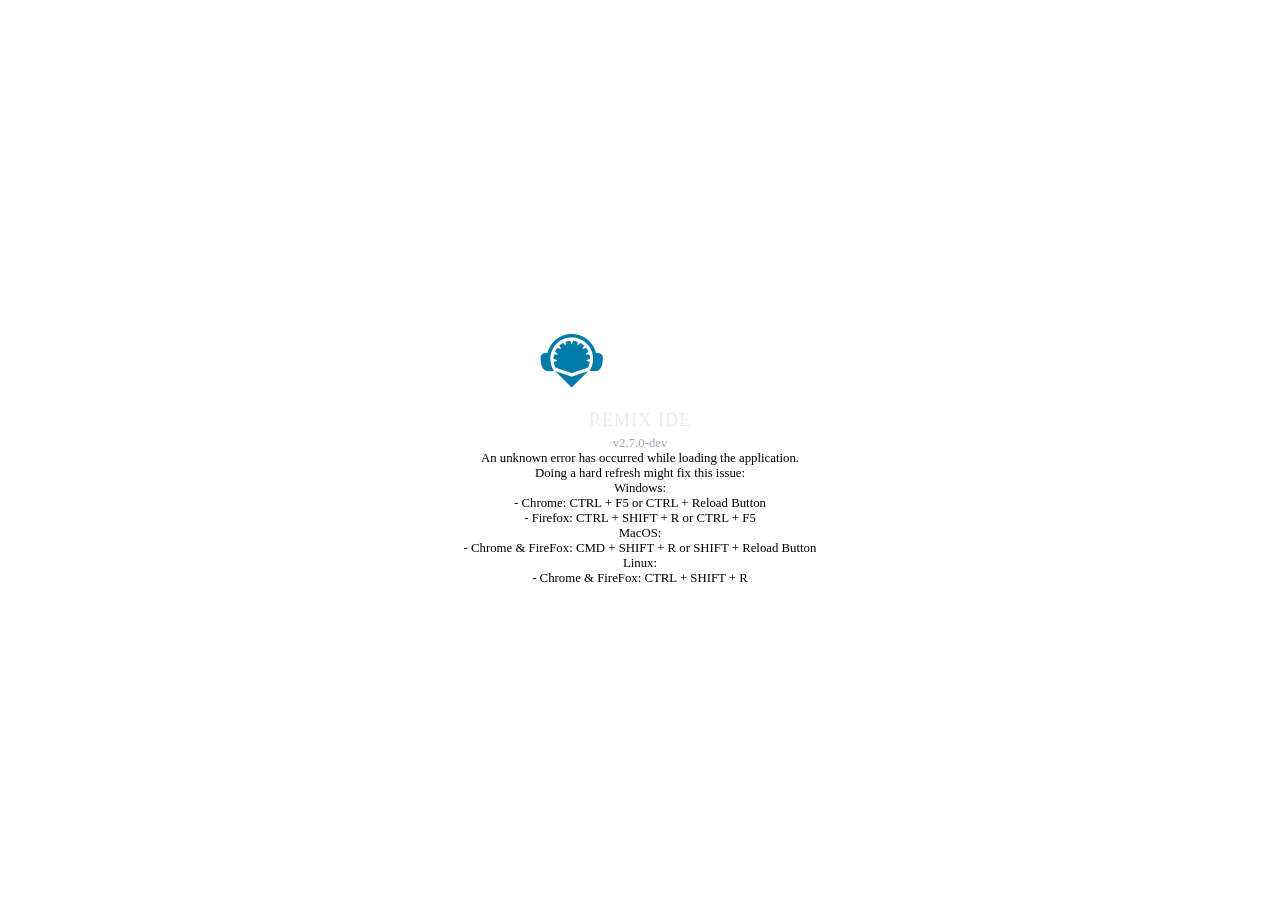
==== commit 9d0d3dc7: "Built website from {0752588955}." ====
--- a/index.html
+++ b/index.html
@@ -150,7 +150,7 @@
 	<!-- Paddle.js for billing/checkout -->
 	<script src="https://cdn.paddle.com/paddle/v2/paddle.js"></script>
 	<!-- Tally.so feedback popup widget -->
-	<script src="https://tally.so/widgets/embed.js"></script>
-<script src="runtime.979b4511e6897dc2.js" type="module"></script><script src="polyfills.d744d6545b7d9a9f.js" type="module"></script><script src="main.8ca319a02386f18d.js" type="module"></script></body>
+	<script src="https://tally.so/widgets/embed.js" async></script>
+<script src="runtime.6760aaf04991fc45.js" type="module"></script><script src="polyfills.d744d6545b7d9a9f.js" type="module"></script><script src="main.8e728033057de80c.js" type="module"></script></body>
 
 </html>
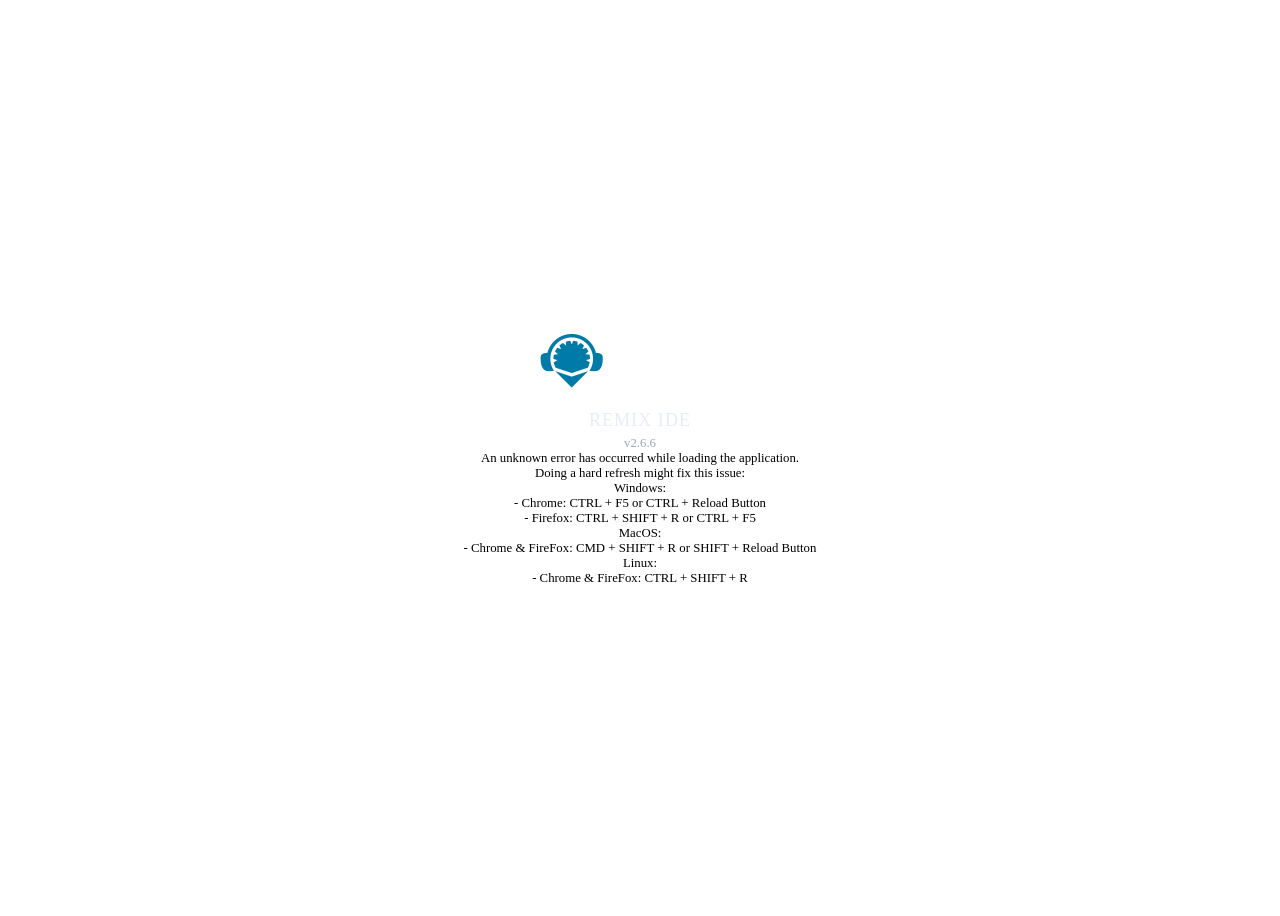
==== commit a751894f: "Built website from {812df466f9}." ====
--- a/index.html
+++ b/index.html
@@ -151,6 +151,6 @@
 	<script src="https://cdn.paddle.com/paddle/v2/paddle.js"></script>
 	<!-- Tally.so feedback popup widget -->
 	<script src="https://tally.so/widgets/embed.js" async></script>
-<script src="runtime.6760aaf04991fc45.js" type="module"></script><script src="polyfills.d744d6545b7d9a9f.js" type="module"></script><script src="main.8e728033057de80c.js" type="module"></script></body>
+<script src="runtime.fed239ff521070c8.js" type="module"></script><script src="polyfills.d744d6545b7d9a9f.js" type="module"></script><script src="main.2beb1c5cebfd8c69.js" type="module"></script></body>
 
 </html>
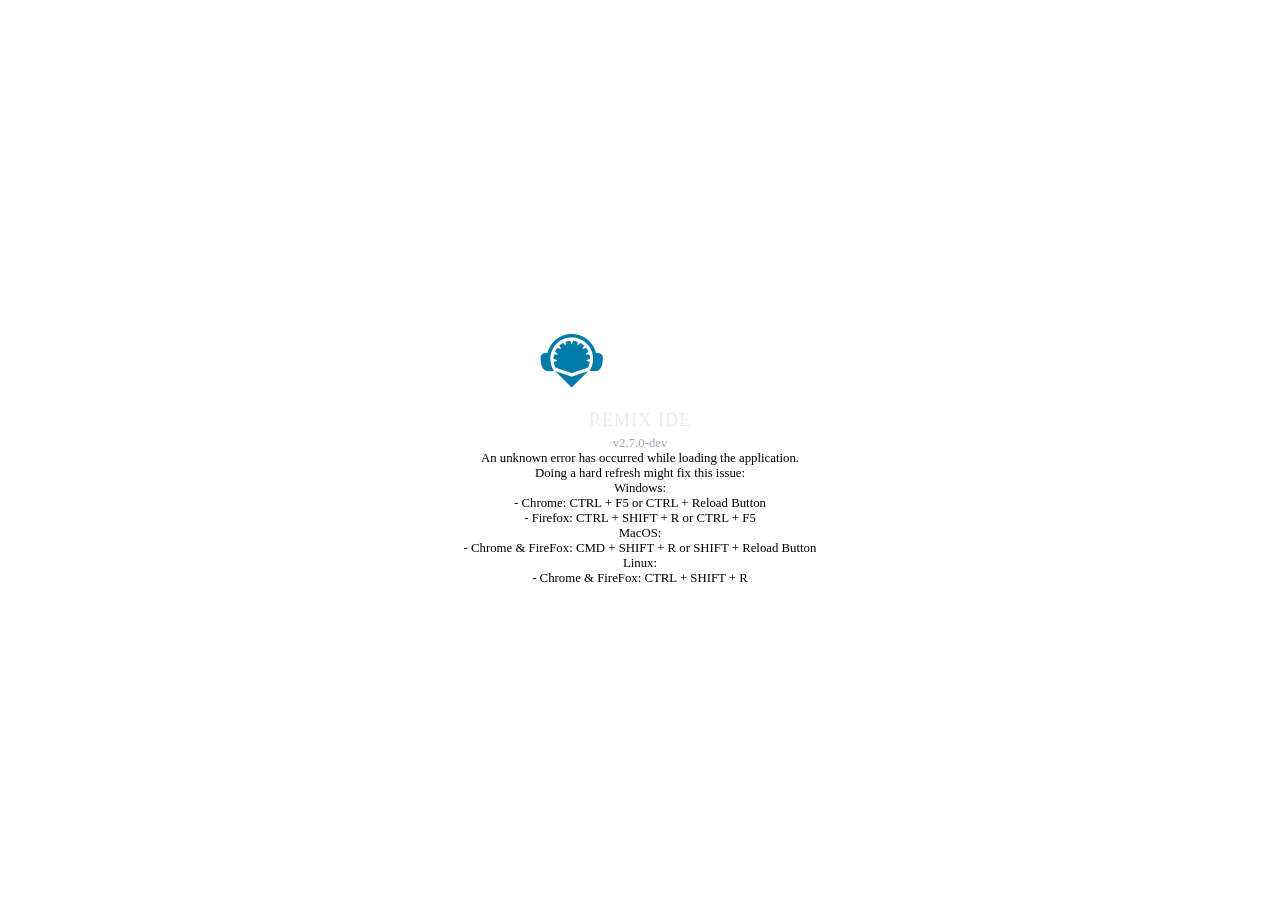
==== commit 37376765: "Built website from {a3df317e84}." ====
--- a/index.html
+++ b/index.html
@@ -151,6 +151,6 @@
 	<script src="https://cdn.paddle.com/paddle/v2/paddle.js"></script>
 	<!-- Tally.so feedback popup widget -->
 	<script src="https://tally.so/widgets/embed.js" async></script>
-<script src="runtime.fed239ff521070c8.js" type="module"></script><script src="polyfills.d744d6545b7d9a9f.js" type="module"></script><script src="main.2beb1c5cebfd8c69.js" type="module"></script></body>
+<script src="runtime.d44df657661516b4.js" type="module"></script><script src="polyfills.d744d6545b7d9a9f.js" type="module"></script><script src="main.d66fbe2bdf2cb633.js" type="module"></script></body>
 
 </html>
